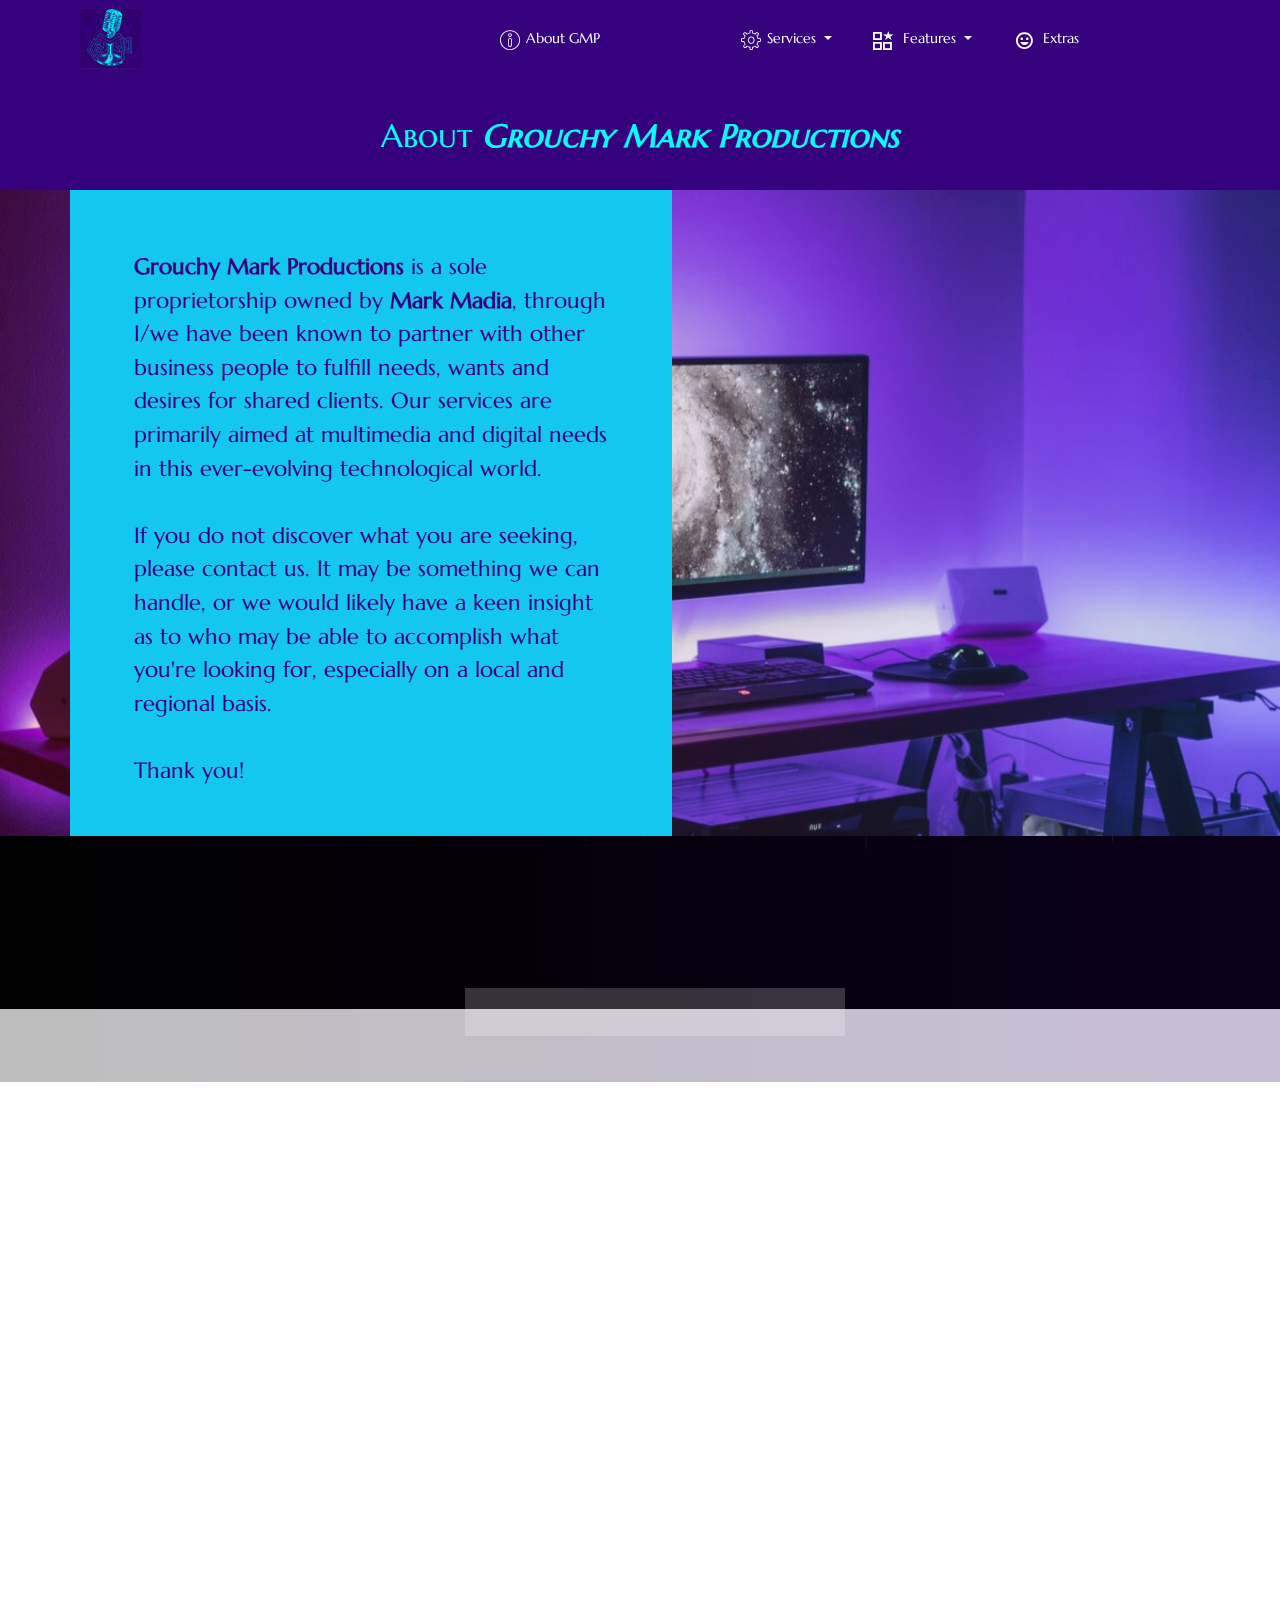
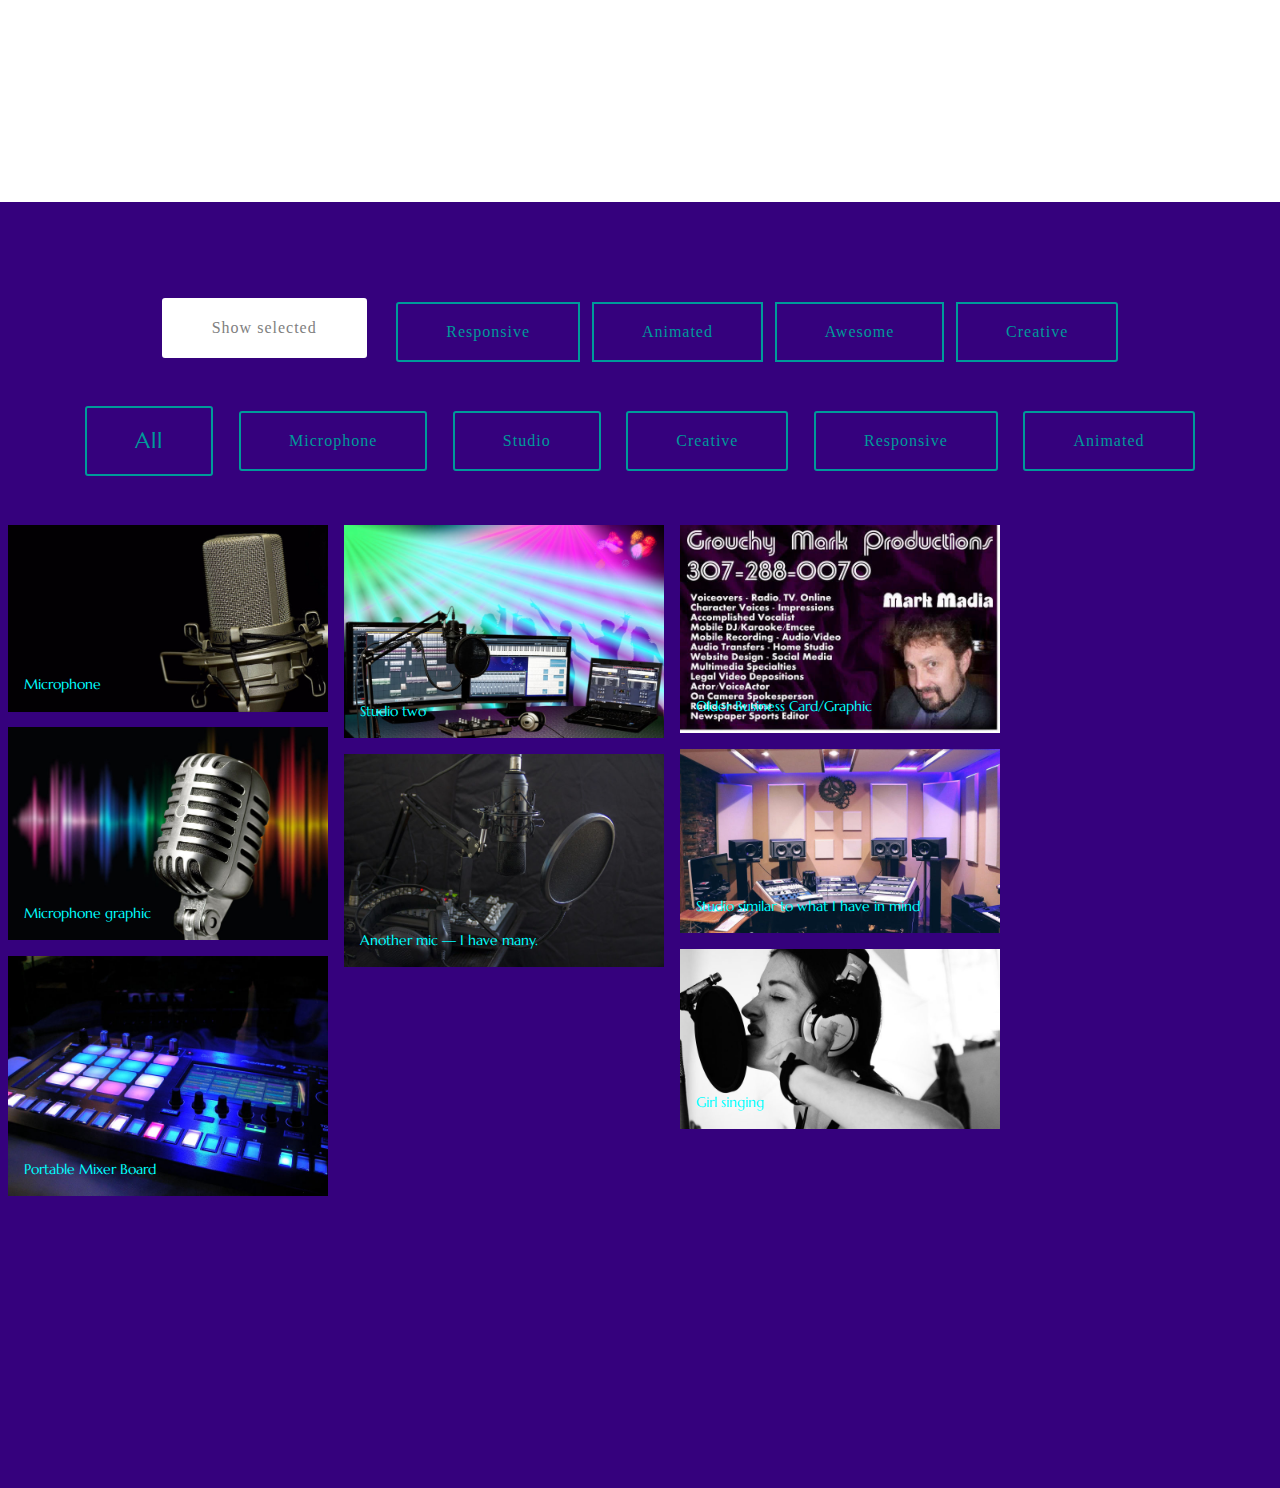
==== aboutgmp.html @ ddb6fa98 "create github pages" ====
<!DOCTYPE html>
<html>
<head>
  
  <meta charset="UTF-8">
  <meta http-equiv="X-UA-Compatible" content="IE=edge">
  
  <meta name="viewport" content="width=device-width, initial-scale=1, minimum-scale=1">
  <link rel="shortcut icon" href="assets/images/00cfe-logo-on-dark-purple-530-x-530-122x122.jpg" type="image/x-icon">
  <meta name="description" content="A descriptive page outline what Grouchy Mark Productions and proprietor Mark Madia are all about.">
  
  <title>About GMP</title>
  <link rel="stylesheet" href="assets/font-awesome/css/font-awesome.css">
  <link rel="stylesheet" href="assets/bootstrap-material-design-font/css/material.css">
  <link rel="stylesheet" href="assets/web/assets/mobirise-icons/mobirise-icons.css">
  <link rel="stylesheet" href="assets/web/assets/mobirise-icons2/mobirise2.css">
  <link rel="stylesheet" href="assets/tether/tether.min.css">
  <link rel="stylesheet" href="assets/bootstrap/css/bootstrap.min.css">
  <link rel="stylesheet" href="assets/bootstrap/css/bootstrap-reboot.min.css">
  <link rel="stylesheet" href="assets/bootstrap/css/bootstrap-grid.min.css">
  <link rel="stylesheet" href="assets/animatecss/animate.min.css">
  <link rel="stylesheet" href="assets/socicon/css/styles.css">
  <link rel="stylesheet" href="assets/dropdown/css/style.css">
  <link rel="stylesheet" href="assets/theme/css/style.css">
  <link rel="stylesheet" href="assets/gallery/style.css">
  <link rel="stylesheet" href="assets/formoid-css/recaptcha.css">
  <link rel="preload" as="style" href="assets/mobirise/css/mbr-additional.css"><link rel="stylesheet" href="assets/mobirise/css/mbr-additional.css" type="text/css">
  
  
  

</head>
<body>

<!-- Google Analytics -->
<!-- Google Tag Manager -->
<script>(function(w,d,s,l,i){w[l]=w[l]||[];w[l].push({'gtm.start':
new Date().getTime(),event:'gtm.js'});var f=d.getElementsByTagName(s)[0],
j=d.createElement(s),dl=l!='dataLayer'?'&l='+l:'';j.async=true;j.src=
'https://www.googletagmanager.com/gtm.js?id='+i+dl;f.parentNode.insertBefore(j,f);
})(window,document,'script','dataLayer','GTM-WQC5MT');</script>
<!-- End Google Tag Manager -->
<!-- /Google Analytics -->


  <section class="menu cid-rEmqvtYDo8" once="menu" id="menu1-1s">

    

    <nav class="navbar navbar-dropdown beta-menu align-items-center navbar-fixed-top navbar-toggleable-sm bg-color transparent">
        
        <div class="menu-bottom order-0 order-lg-1">

            <div class="menu-logo">
                <div class="navbar-brand">
                <span class="navbar-logo">
                    <a href="index.html#header4-2">
                        <img src="assets/images/00cfe-logo-on-dark-purple-530-x-530-122x122.jpg" alt="Grouchy Mark Productions logo" title="Grouchy Mark Productions logo" style="height: 3.8rem;">
                    </a>
                </span>
                
                </div>
                <button class="navbar-toggler" type="button" data-toggle="collapse" data-target="#navbarSupportedContent, #topLine" aria-controls="navbarSupportedContent" aria-expanded="false" aria-label="Toggle navigation">
                    <div class="hamburger">
                        <span></span>
                        <span></span>
                        <span></span>
                        <span></span>
                    </div>
                </button>
            </div>
            <div class="collapse navbar-collapse" id="navbarSupportedContent">
                <ul class="navbar-nav nav-dropdown js-float-line nav-right" data-app-modern-menu="true"><li class="nav-item">
                        <a class="nav-link link mbr-white display-4" href="aboutgmp.html#content1-1t">
                           <span class="mbri-info mbr-iconfont mbr-iconfont-btn"></span>
                            About GMP &nbsp; &nbsp; &nbsp; &nbsp; &nbsp; &nbsp; &nbsp; &nbsp; &nbsp; &nbsp; &nbsp; &nbsp;&nbsp;</a>
                    </li><li class="nav-item dropdown open">
                        <a class="nav-link link mbr-white dropdown-toggle display-4" href="#top" aria-expanded="true" data-toggle="dropdown-submenu">
                           <span class="mbri-setting3 mbr-iconfont mbr-iconfont-btn"></span>
                            Services
                        </a><div class="dropdown-menu"></div><div class="dropdown-menu"></div><div class="dropdown-menu"><a class="mbr-white dropdown-item display-4" href="index.html#header2-j">Voiceover</a><a class="mbr-white dropdown-item display-4" href="index.html#header2-h">MultiMedia Specialties</a><a class="mbr-white dropdown-item display-4" href="index.html#features10-k">Mobile DJ-Emcee</a><a class="mbr-white dropdown-item display-4" href="index.html#features10-k">Responsive Websites</a><a class="mbr-white dropdown-item display-4" href="index.html#features10-k">Legal Video Depositions</a><a class="mbr-white dropdown-item display-4" href="index.html#features10-n">Social Media Offerings</a><a class="mbr-white dropdown-item display-4" href="index.html#features10-n">Photography</a></div>
                    </li><li class="nav-item dropdown"><a class="nav-link link mbr-white dropdown-toggle display-4" href="#top" aria-expanded="false" data-toggle="dropdown-submenu"><span class="mobi-mbri mobi-mbri-features mbr-iconfont mbr-iconfont-btn"></span>
                           &nbsp;Features
                        </a><div class="dropdown-menu"><a class="mbr-white dropdown-item display-4" href="#top" aria-expanded="false">New Item</a></div><div class="dropdown-menu"><a class="mbr-white dropdown-item display-4" href="index.html#header3-d">Welcome</a><a class="mbr-white dropdown-item display-4" href="index.html#social-buttons1-5">Follow GMP</a><a class="mbr-white dropdown-item display-4" href="index.html#feed-8">Social Share</a><a class="mbr-white dropdown-item display-4" href="index.html#form3-9">Contact GMP</a><a class="mbr-white dropdown-item display-4" href="videos.html#header3-2b">Videos</a><a class="mbr-white dropdown-item display-4" href="on-camera.html">On-Camera&nbsp;</a><a class="mbr-white dropdown-item display-4" href="animations.html#content1-42">Animations</a></div></li><li class="nav-item"><a class="nav-link link mbr-white display-4" href="#top" aria-expanded="false"><span class="mdi-social-mood mbr-iconfont mbr-iconfont-btn"></span>
                           &nbsp;Extras &nbsp; &nbsp; &nbsp; &nbsp; &nbsp; &nbsp; &nbsp; &nbsp; &nbsp; &nbsp; &nbsp; &nbsp;&nbsp;</a></li></ul>
                
            </div>
        </div>
    </nav>
</section>

<section class="mbr-section article content1 cid-rEmAqJZ9A9" id="content1-1t">

     

    <div class="container">
        <div class="media-container-row">
            <div class="mbr-text col-12 col-md-12">
                <h2 class="mbr-fonts-style block-title align-center display-5">About <strong><em>Grouchy Mark Productions</em></strong></h2>
            </div>
        </div>
    </div>
</section>

<section class="features11 cid-rEmB9VpWkW mbr-parallax-background" id="features11-1u">

    

    <div class="mbr-overlay" style="opacity: 0.2;">
    </div>

    <div class="container">
        <div class="text-content">
            <div class="media-container-row ">
                <div class="col-md-12 mb-4">
                    
                    
                    <p class="mb-4 mbr-fonts-style display-7"><strong>Grouchy Mark Productions </strong>is a sole proprietorship owned by <strong>Mark Madia</strong>, through I/we have been known to partner with other business people to fulfill needs, wants and desires for shared clients. Our services are primarily aimed at multimedia and digital needs in this ever-evolving technological world.<br><br>If you do not discover what you are seeking, please contact us. It may be something we can handle, or we would likely have a keen insight as to who may be able to accomplish what you're looking for, especially on a local and regional basis.<br><br>Thank you!</p>
                    
                </div>
            </div>
        </div>
    </div>
</section>

<section class="features10 cid-rEuXnLeKhj mbr-parallax-background" id="features10-3x">
    
    

    <div class="mbr-overlay" style="opacity: 0.2; background-color: rgb(0, 0, 0);">
    </div>
    <div class="container">
        <div class="container align-center">
            
            <h3 class="mbr-section-subtitle mbr-fonts-style mb-5 mbr-light mbr-white display-7">
                A more detailed "About GMP" section is forthcoming, with related experience, skills, insight, philosophy, aspirations and accomplishments. Please see video below. Thanks for checking!</h3>
            <div class="media-container-row">
                <div class="card p-3 col-12 col-md-4">
                    <div class="card-box">
                        
                        
                        
                    </div>
                </div>
                
                
            </div>
        </div>
    </div>
</section>

<section class="cid-rEQXoSIGpf" id="video1-4c">

    
    
    <figure class="mbr-figure align-center">
        <div class="video-block" style="width: 100%;">
            <div><iframe class="mbr-embedded-video" src="https://www.youtube.com/embed/XWDFDKHuR7U?rel=0&amp;amp;showinfo=0&amp;autoplay=1&amp;loop=0" width="1280" height="720" frameborder="0" allowfullscreen=""></iframe></div>
        </div>
    </figure>
</section>

<section class="mbr-gallery mbr-slider-carousel cid-Svi8EaIYtW" id="design-block-Svi8EaIYtW">

    
            <!-- Filter -->
        <div style="text-align: center;">
	<label class="btn btn-secondary" onclick="change()">Show selected</label>
	<div class="btn-group btn-group-toggle" data-toggle="buttons"> 
	<label class="btn btn-primary-outline"><input type="checkbox" name="options" id="Responsive">Responsive</label>
	<label class="btn btn-primary-outline"><input type="checkbox" name="options" id="Animated">Animated</label>
	<label class="btn btn-primary-outline"><input type="checkbox" name="options" id="Awesome">Awesome</label>
	<label class="btn btn-primary-outline"><input type="checkbox" name="options" id="Creative">Creative</label>		  
	</div>
        </div>
            <!-- Gallery -->
    <div>
        <div><!-- Filter --><div class="mbr-gallery-filter container gallery-filter-active"><ul buttons="0"><li class="mbr-gallery-filter-all"><a class="btn btn-md btn-primary-outline active display-7" href="">All</a></li></ul></div><!-- Gallery --><div class="mbr-gallery-row"><div class="mbr-gallery-layout-default"><div><div><div class="mbr-gallery-item mbr-gallery-item--p1" data-video-url="false" data-tags="Microphone"><div href="#lb-design-block-Svi8EaIYtW" data-slide-to="0" data-toggle="modal"><img src="assets/images/mic-w-black-bk-800x467-800x467.jpeg" alt="" title=""><span class="icon-focus"></span><span class="mbr-gallery-title mbr-fonts-style display-7">Microphone</span></div></div><div class="mbr-gallery-item mbr-gallery-item--p1" data-video-url="false" data-tags="Studio"><div href="#lb-design-block-Svi8EaIYtW" data-slide-to="1" data-toggle="modal"><img src="assets/images/studio-w-screens-800x533-800x533.jpg" alt="" title=""><span class="icon-focus"></span><span class="mbr-gallery-title mbr-fonts-style display-7">Studio two</span></div></div><div class="mbr-gallery-item mbr-gallery-item--p1" data-video-url="false" data-tags="Creative"><div href="#lb-design-block-Svi8EaIYtW" data-slide-to="2" data-toggle="modal"><img src="assets/images/55-720x468.jpg" alt="Old throw-together business card/graphic" title="Old throw-together business card/graphic"><span class="icon-focus"></span><span class="mbr-gallery-title mbr-fonts-style display-7">Older Business Card/Graphic</span></div></div><div class="mbr-gallery-item mbr-gallery-item--p1" data-video-url="false" data-tags="Microphone"><div href="#lb-design-block-Svi8EaIYtW" data-slide-to="3" data-toggle="modal"><img src="assets/images/mic-w-color-bk-800x533-800x533.jpg" alt="" title=""><span class="icon-focus"></span><span class="mbr-gallery-title mbr-fonts-style display-7">Microphone graphic</span></div></div><div class="mbr-gallery-item mbr-gallery-item--p1" data-video-url="false" data-tags="Studio"><div href="#lb-design-block-Svi8EaIYtW" data-slide-to="4" data-toggle="modal"><img src="assets/images/main-studio-800x460-800x460.jpeg" alt="" title=""><span class="icon-focus"></span><span class="mbr-gallery-title mbr-fonts-style display-7">Studio similar to what I have in mind</span></div></div><div class="mbr-gallery-item mbr-gallery-item--p1" data-video-url="false" data-tags="Microphone"><div href="#lb-design-block-Svi8EaIYtW" data-slide-to="5" data-toggle="modal"><img src="assets/images/mic-screen-mixer-on-black-1920x1280-182kb-800x533.jpg" alt="" title=""><span class="icon-focus"></span><span class="mbr-gallery-title mbr-fonts-style display-7">Another mic — I have many.</span></div></div><div class="mbr-gallery-item mbr-gallery-item--p1" data-video-url="false" data-tags="Responsive"><div href="#lb-design-block-Svi8EaIYtW" data-slide-to="6" data-toggle="modal"><img src="assets/images/girl-on-mic-800x450-38kb-800x450.jpg" alt="" title=""><span class="icon-focus"></span><span class="mbr-gallery-title mbr-fonts-style display-7">Girl singing</span></div></div><div class="mbr-gallery-item mbr-gallery-item--p1" data-video-url="false" data-tags="Animated"><div href="#lb-design-block-Svi8EaIYtW" data-slide-to="7" data-toggle="modal"><img src="assets/images/lighted-board-1920x1440-196kb-800x600.jpg" alt="" title=""><span class="icon-focus"></span><span class="mbr-gallery-title mbr-fonts-style display-7">Portable Mixer Board</span></div></div></div></div><div class="clearfix"></div></div></div><!-- Lightbox --><div data-app-prevent-settings="" class="mbr-slider modal fade carousel slide" tabindex="-1" data-keyboard="true" data-interval="false" id="lb-design-block-Svi8EaIYtW"><div class="modal-dialog"><div class="modal-content"><div class="modal-body"><ol class="carousel-indicators"><li data-app-prevent-settings="" data-target="#lb-design-block-Svi8EaIYtW" data-slide-to="0"></li><li data-app-prevent-settings="" data-target="#lb-design-block-Svi8EaIYtW" data-slide-to="1"></li><li data-app-prevent-settings="" data-target="#lb-design-block-Svi8EaIYtW" data-slide-to="2"></li><li data-app-prevent-settings="" data-target="#lb-design-block-Svi8EaIYtW" data-slide-to="3"></li><li data-app-prevent-settings="" data-target="#lb-design-block-Svi8EaIYtW" data-slide-to="4"></li><li data-app-prevent-settings="" data-target="#lb-design-block-Svi8EaIYtW" data-slide-to="5"></li><li data-app-prevent-settings="" data-target="#lb-design-block-Svi8EaIYtW" data-slide-to="6"></li><li data-app-prevent-settings="" data-target="#lb-design-block-Svi8EaIYtW" class=" active" data-slide-to="7"></li></ol><div class="carousel-inner"><div class="carousel-item"><img src="assets/images/mic-w-black-bk-800x467.jpeg" alt="" title=""></div><div class="carousel-item"><img src="assets/images/studio-w-screens-800x533.jpg" alt="" title=""></div><div class="carousel-item"><img src="assets/images/55.jpg" alt="Old throw-together business card/graphic" title="Old throw-together business card/graphic"></div><div class="carousel-item"><img src="assets/images/mic-w-color-bk-800x533.jpg" alt="" title=""></div><div class="carousel-item"><img src="assets/images/main-studio-800x460.jpeg" alt="" title=""></div><div class="carousel-item"><img src="assets/images/mic-screen-mixer-on-black-1920x1280-182kb.jpg" alt="" title=""></div><div class="carousel-item"><img src="assets/images/girl-on-mic-800x450-38kb.jpg" alt="" title=""></div><div class="carousel-item active"><img src="assets/images/lighted-board-1920x1440-196kb.jpg" alt="" title=""></div></div><a class="carousel-control carousel-control-prev" role="button" data-slide="prev" href="#lb-design-block-Svi8EaIYtW"><span class="mbri-left mbr-iconfont" aria-hidden="true"></span><span class="sr-only">Previous</span></a><a class="carousel-control carousel-control-next" role="button" data-slide="next" href="#lb-design-block-Svi8EaIYtW"><span class="mbri-right mbr-iconfont" aria-hidden="true"></span><span class="sr-only">Next</span></a><a class="close" href="#" role="button" data-dismiss="modal"><span class="sr-only">Close</span></a></div></div></div></div></div>
    </div>
<script>
	function change(){
		$(".mbr-gallery-item").hide();
		$(":checked").each(function(){
			selector = ".mbr-gallery-item[data-tags*='"+$(this).attr("id")+"']";
			$(selector).show();
    	});
		}
</script>
</section>

<section class="cid-rEv6LvZPaq" id="footer1-3y">

    

    

    <div class="container">
        <div class="media-container-row">
            <div class="col-md-4 col-lg-4 logo-footer mb-3 mt-3 align-center">
                <a href="#top"><img class="img-logo-footer" src="assets/images/logo-on-dark-purple-530-x-530-120-kb.jpg" alt="Grouchy Mark Productions logo" title="Grouchy Mark Productions "></a>
                <p class="text-logo-footer mbr-fonts-style mb-0 display-7"><a href="#top"></a><a href="sms:(307) 288-0070"><strong>Call/Text: (307) 288-0070</strong></a><br></p>
            </div>
            <div class="col-md-4 col-lg-5 copyright mb-3 mt-3">
                <p class="mb-0 text-copyright mbr-fonts-style display-7"><strong>
                    © Copyright 2019 <br>Grouchy Mark Productions - All Rights Reserved
                </strong></p>
            </div>
            <div class="social-list pl-0 mb-0 col-md-4 col-lg-3 align-center social-btns mb-3 mt-3">
                <a href="https://twitter.com/grouchymark" target="_blank">
                    <span class="px-2 mbr-iconfont mbr-iconfont-social socicon-twitter socicon"></span>
                </a>
                <a href="https://www.facebook.com/pages/GrouchyMarkProductions/113720105333724" target="_blank">
                    <span class="px-2 mbr-iconfont mbr-iconfont-social socicon-facebook socicon"></span>
                </a>
                <a href="https://www.linkedin.com/in/markmadia/" target="_blank">
                    <span class="px-2 mbr-iconfont mbr-iconfont-social fa-linkedin-square fa"></span>
                </a>
                <a href="https://www.youtube.com/channel/UCCMcR0Ge0rT6RSzp0bk4ROg" target="_blank">
                    <span class="px-2 mbr-iconfont mbr-iconfont-social fa-youtube fa"></span>
                </a>
                <a href="https://www.pinterest.com/markmadia/" target="_blank">
                    <span class="px-2 mbr-iconfont mbr-iconfont-social socicon-pinterest socicon"></span>
                </a>
                <a href="https://www.facebook.com/mark.madia" target="_blank">
                    <span class="px-2 mbr-iconfont mbr-iconfont-social fa-facebook-square fa"></span>
                </a>
            </div>
        </div>
    </div>
</section>


  <script src="assets/web/assets/jquery/jquery.min.js"></script>
  <script src="assets/popper/popper.min.js"></script>
  <script src="assets/tether/tether.min.js"></script>
  <script src="assets/bootstrap/js/bootstrap.min.js"></script>
  <script src="assets/viewportchecker/jquery.viewportchecker.js"></script>
  <script src="assets/parallax/jarallax.min.js"></script>
  <script src="assets/masonry/masonry.pkgd.min.js"></script>
  <script src="assets/imagesloaded/imagesloaded.pkgd.min.js"></script>
  <script src="assets/bootstrapcarouselswipe/bootstrap-carousel-swipe.js"></script>
  <script src="assets/vimeoplayer/jquery.mb.vimeo_player.js"></script>
  <script src="assets/smoothscroll/smooth-scroll.js"></script>
  <script src="assets/dropdown/js/nav-dropdown.js"></script>
  <script src="assets/dropdown/js/navbar-dropdown.js"></script>
  <script src="assets/touchswipe/jquery.touch-swipe.min.js"></script>
  <script src="assets/theme/js/script.js"></script>
  <script src="assets/mobiriseslidervideo/script.js"></script>
  <script src="assets/gallery/player.min.js"></script>
  <script src="assets/gallery/script.js"></script>
  <script src="assets/formoid/formoid.min.js"></script>
  
  
 <div id="scrollToTop" class="scrollToTop mbr-arrow-up"><a style="text-align: center;"><i class="mbr-arrow-up-icon mbr-arrow-up-icon-cm cm-icon cm-icon-smallarrow-up"></i></a></div>
    <input name="animation" type="hidden">
  
</body>
</html>
---- assets/bootstrap-material-design-font/css/material.css ----
@font-face{font-family: 'Material-Design-Icons';
  src: url('../fonts/Material-Design-Icons.eot?3ocs8m');
  src: url('../fonts/Material-Design-Icons.eot?#iefix3ocs8m') format('embedded-opentype'), url('../fonts/Material-Design-Icons.woff?3ocs8m') format('woff'), url('../fonts/Material-Design-Icons.ttf?3ocs8m') format('truetype'), url('../fonts/Material-Design-Icons.svg?3ocs8m#Material-Design-Icons') format('svg');
  font-weight: normal;
  font-style: normal;
}[class^="mdi-"],[class*="mdi-"]{speak: none;
  display: inline-block;
  font-style: normal;
  font-variant:normal;
  font-weight:normal;line-height:1;
  font-family:'Material-Design-Icons' !important;
  text-rendering: auto;
  
  -webkit-font-smoothing: antialiased;
  -moz-osx-font-smoothing: grayscale;
  -webkit-transform: translate(0, 0);
      -ms-transform: translate(0, 0);
          transform: translate(0, 0);}[class^="mdi-"]:before,[class*="mdi-"]:before{display: inline-block;
  speak: none;
  text-decoration: inherit;}.mdi-action-open-in-browser:before{content: "\e648";}.mdi-action-settings-display:before{content: "\e666";}.mdi-action-view-carousel:before{content: "\e694";}.mdi-av-play-arrow:before{content: "\e6bb";}.mdi-communication-textsms:before{content: "\e6fb";}.mdi-content-text-format:before{content: "\e71e";}.mdi-editor-format-align-center:before{content: "\e784";}.mdi-editor-format-align-justify:before{content: "\e785";}.mdi-editor-format-align-left:before{content: "\e786";}.mdi-editor-format-align-right:before{content: "\e787";}.mdi-editor-format-bold:before{content: "\e788";}.mdi-editor-format-clear:before{content: "\e789";}.mdi-editor-format-color-fill:before{content: "\e78a";}.mdi-editor-format-color-reset:before{content: "\e78b";}.mdi-editor-format-color-text:before{content: "\e78c";}.mdi-editor-format-indent-decrease:before{content: "\e78d";}.mdi-editor-format-indent-increase:before{content: "\e78e";}.mdi-editor-format-italic:before{content: "\e78f";}.mdi-editor-format-line-spacing:before{content: "\e790";}.mdi-editor-format-list-bulleted:before{content: "\e791";}.mdi-editor-format-list-numbered:before{content: "\e792";}.mdi-editor-format-paint:before{content: "\e793";}.mdi-editor-format-quote:before{content: "\e794";}.mdi-editor-format-size:before{content: "\e795";}.mdi-editor-format-strikethrough:before{content: "\e796";}.mdi-editor-format-textdirection-l-to-r:before{content: "\e797";}.mdi-editor-format-textdirection-r-to-l:before{content: "\e798";}.mdi-editor-format-underline:before{content: "\e799";}.mdi-editor-vertical-align-bottom:before{content: "\e7a6";}.mdi-editor-vertical-align-center:before{content: "\e7a7";}.mdi-editor-vertical-align-top:before{content: "\e7a8";}.mdi-editor-wrap-text:before{content: "\e7a9";}.mdi-hardware-keyboard-arrow-down:before{content: "\e7c1";}.mdi-hardware-keyboard-arrow-left:before{content: "\e7c2";}.mdi-hardware-keyboard-arrow-right:before{content: "\e7c3";}.mdi-hardware-keyboard-arrow-up:before{content: "\e7c4";}.mdi-image-navigate-before:before{content: "\e844";}.mdi-image-navigate-next:before{content: "\e845";}.mdi-image-texture:before{content: "\e85a";}.mdi-image-transform:before{content: "\e862";}.mdi-maps-navigation:before{content: "\e897";}.mdi-maps-restaurant-menu:before{content: "\e89b";}.mdi-navigation-apps:before{content: "\e8a0";}.mdi-navigation-arrow-back:before{content: "\e8a1";}.mdi-navigation-arrow-drop-down-circle:before{content: "\e8a2";}.mdi-navigation-arrow-drop-down:before{content: "\e8a3";}.mdi-navigation-arrow-drop-up:before{content: "\e8a4";}.mdi-navigation-arrow-forward:before{content: "\e8a5";}.mdi-navigation-cancel:before{content: "\e8a6";}.mdi-navigation-check:before{content: "\e8a7";}.mdi-navigation-chevron-left:before{content: "\e8a8";}.mdi-navigation-chevron-right:before{content: "\e8a9";}.mdi-navigation-close:before{content: "\e8aa";}.mdi-navigation-expand-less:before{content: "\e8ab";}.mdi-navigation-expand-more:before{content: "\e8ac";}.mdi-navigation-fullscreen-exit:before{content: "\e8ad";}.mdi-navigation-fullscreen:before{content: "\e8ae";}.mdi-navigation-menu:before{content: "\e8af";}.mdi-navigation-more-horiz:before{content: "\e8b0";}.mdi-navigation-more-vert:before{content: "\e8b1";}.mdi-navigation-refresh:before{content: "\e8b2";}.mdi-navigation-unfold-less:before{content: "\e8b3";}.mdi-navigation-unfold-more:before{content: "\e8b4";}.mdi-social-group-add:before{content: "\e8d9";}.mdi-social-mood:before{content: "\e8dc";}
---- assets/web/assets/mobirise-icons/mobirise-icons.css ----
@font-face {
  font-family: 'MobiriseIcons';
  src:  url('mobirise-icons.eot?spat4u');
  src:  url('mobirise-icons.eot?spat4u#iefix') format('embedded-opentype'),
    url('mobirise-icons.ttf?spat4u') format('truetype'),
    url('mobirise-icons.woff?spat4u') format('woff'),
    url('mobirise-icons.svg?spat4u#MobiriseIcons') format('svg');
  font-weight: normal;
  font-style: normal;
  font-display: swap;
}

[class^="mbri-"], [class*=" mbri-"] {
  /* use !important to prevent issues with browser extensions that change fonts */
  font-family: MobiriseIcons !important;
  speak: none;
  font-style: normal;
  font-weight: normal;
  font-variant: normal;
  text-transform: none;
  line-height: 1;

  /* Better Font Rendering =========== */
  -webkit-font-smoothing: antialiased;
  -moz-osx-font-smoothing: grayscale;
}

.mbri-add-submenu:before {
  content: "\e900";
}
.mbri-alert:before {
  content: "\e901";
}
.mbri-align-center:before {
  content: "\e902";
}
.mbri-align-justify:before {
  content: "\e903";
}
.mbri-align-left:before {
  content: "\e904";
}
.mbri-align-right:before {
  content: "\e905";
}
.mbri-android:before {
  content: "\e906";
}
.mbri-apple:before {
  content: "\e907";
}
.mbri-arrow-down:before {
  content: "\e908";
}
.mbri-arrow-next:before {
  content: "\e909";
}
.mbri-arrow-prev:before {
  content: "\e90a";
}
.mbri-arrow-up:before {
  content: "\e90b";
}
.mbri-bold:before {
  content: "\e90c";
}
.mbri-bookmark:before {
  content: "\e90d";
}
.mbri-bootstrap:before {
  content: "\e90e";
}
.mbri-briefcase:before {
  content: "\e90f";
}
.mbri-browse:before {
  content: "\e910";
}
.mbri-bulleted-list:before {
  content: "\e911";
}
.mbri-calendar:before {
  content: "\e912";
}
.mbri-camera:before {
  content: "\e913";
}
.mbri-cart-add:before {
  content: "\e914";
}
.mbri-cart-full:before {
  content: "\e915";
}
.mbri-cash:before {
  content: "\e916";
}
.mbri-change-style:before {
  content: "\e917";
}
.mbri-chat:before {
  content: "\e918";
}
.mbri-clock:before {
  content: "\e919";
}
.mbri-close:before {
  content: "\e91a";
}
.mbri-cloud:before {
  content: "\e91b";
}
.mbri-code:before {
  content: "\e91c";
}
.mbri-contact-form:before {
  content: "\e91d";
}
.mbri-credit-card:before {
  content: "\e91e";
}
.mbri-cursor-click:before {
  content: "\e91f";
}
.mbri-cust-feedback:before {
  content: "\e920";
}
.mbri-database:before {
  content: "\e921";
}
.mbri-delivery:before {
  content: "\e922";
}
.mbri-desktop:before {
  content: "\e923";
}
.mbri-devices:before {
  content: "\e924";
}
.mbri-down:before {
  content: "\e925";
}
.mbri-download:before {
  content: "\e989";
}
.mbri-drag-n-drop:before {
  content: "\e927";
}
.mbri-drag-n-drop2:before {
  content: "\e928";
}
.mbri-edit:before {
  content: "\e929";
}
.mbri-edit2:before {
  content: "\e92a";
}
.mbri-error:before {
  content: "\e92b";
}
.mbri-extension:before {
  content: "\e92c";
}
.mbri-features:before {
  content: "\e92d";
}
.mbri-file:before {
  content: "\e92e";
}
.mbri-flag:before {
  content: "\e92f";
}
.mbri-folder:before {
  content: "\e930";
}
.mbri-gift:before {
  content: "\e931";
}
.mbri-github:before {
  content: "\e932";
}
.mbri-globe:before {
  content: "\e933";
}
.mbri-globe-2:before {
  content: "\e934";
}
.mbri-growing-chart:before {
  content: "\e935";
}
.mbri-hearth:before {
  content: "\e936";
}
.mbri-help:before {
  content: "\e937";
}
.mbri-home:before {
  content: "\e938";
}
.mbri-hot-cup:before {
  content: "\e939";
}
.mbri-idea:before {
  content: "\e93a";
}
.mbri-image-gallery:before {
  content: "\e93b";
}
.mbri-image-slider:before {
  content: "\e93c";
}
.mbri-info:before {
  content: "\e93d";
}
.mbri-italic:before {
  content: "\e93e";
}
.mbri-key:before {
  content: "\e93f";
}
.mbri-laptop:before {
  content: "\e940";
}
.mbri-layers:before {
  content: "\e941";
}
.mbri-left-right:before {
  content: "\e942";
}
.mbri-left:before {
  content: "\e943";
}
.mbri-letter:before {
  content: "\e944";
}
.mbri-like:before {
  content: "\e945";
}
.mbri-link:before {
  content: "\e946";
}
.mbri-lock:before {
  content: "\e947";
}
.mbri-login:before {
  content: "\e948";
}
.mbri-logout:before {
  content: "\e949";
}
.mbri-magic-stick:before {
  content: "\e94a";
}
.mbri-map-pin:before {
  content: "\e94b";
}
.mbri-menu:before {
  content: "\e94c";
}
.mbri-mobile:before {
  content: "\e94d";
}
.mbri-mobile2:before {
  content: "\e94e";
}
.mbri-mobirise:before {
  content: "\e94f";
}
.mbri-more-horizontal:before {
  content: "\e950";
}
.mbri-more-vertical:before {
  content: "\e951";
}
.mbri-music:before {
  content: "\e952";
}
.mbri-new-file:before {
  content: "\e953";
}
.mbri-numbered-list:before {
  content: "\e954";
}
.mbri-opened-folder:before {
  content: "\e955";
}
.mbri-pages:before {
  content: "\e956";
}
.mbri-paper-plane:before {
  content: "\e957";
}
.mbri-paperclip:before {
  content: "\e958";
}
.mbri-photo:before {
  content: "\e959";
}
.mbri-photos:before {
  content: "\e95a";
}
.mbri-pin:before {
  content: "\e95b";
}
.mbri-play:before {
  content: "\e95c";
}
.mbri-plus:before {
  content: "\e95d";
}
.mbri-preview:before {
  content: "\e95e";
}
.mbri-print:before {
  content: "\e95f";
}
.mbri-protect:before {
  content: "\e960";
}
.mbri-question:before {
  content: "\e961";
}
.mbri-quote-left:before {
  content: "\e962";
}
.mbri-quote-right:before {
  content: "\e963";
}
.mbri-refresh:before {
  content: "\e964";
}
.mbri-responsive:before {
  content: "\e965";
}
.mbri-right:before {
  content: "\e966";
}
.mbri-rocket:before {
  content: "\e967";
}
.mbri-sad-face:before {
  content: "\e968";
}
.mbri-sale:before {
  content: "\e969";
}
.mbri-save:before {
  content: "\e96a";
}
.mbri-search:before {
  content: "\e96b";
}
.mbri-setting:before {
  content: "\e96c";
}
.mbri-setting2:before {
  content: "\e96d";
}
.mbri-setting3:before {
  content: "\e96e";
}
.mbri-share:before {
  content: "\e96f";
}
.mbri-shopping-bag:before {
  content: "\e970";
}
.mbri-shopping-basket:before {
  content: "\e971";
}
.mbri-shopping-cart:before {
  content: "\e972";
}
.mbri-sites:before {
  content: "\e973";
}
.mbri-smile-face:before {
  content: "\e974";
}
.mbri-speed:before {
  content: "\e975";
}
.mbri-star:before {
  content: "\e976";
}
.mbri-success:before {
  content: "\e977";
}
.mbri-sun:before {
  content: "\e978";
}
.mbri-sun2:before {
  content: "\e979";
}
.mbri-tablet:before {
  content: "\e97a";
}
.mbri-tablet-vertical:before {
  content: "\e97b";
}
.mbri-target:before {
  content: "\e97c";
}
.mbri-timer:before {
  content: "\e97d";
}
.mbri-to-ftp:before {
  content: "\e97e";
}
.mbri-to-local-drive:before {
  content: "\e97f";
}
.mbri-touch-swipe:before {
  content: "\e980";
}
.mbri-touch:before {
  content: "\e981";
}
.mbri-trash:before {
  content: "\e982";
}
.mbri-underline:before {
  content: "\e983";
}
.mbri-unlink:before {
  content: "\e984";
}
.mbri-unlock:before {
  content: "\e985";
}
.mbri-up-down:before {
  content: "\e986";
}
.mbri-up:before {
  content: "\e987";
}
.mbri-update:before {
  content: "\e988";
}
.mbri-upload:before {
 content: "\e926"; 
}
.mbri-user:before {
  content: "\e98a";
}
.mbri-user2:before {
  content: "\e98b";
}
.mbri-users:before {
  content: "\e98c";
}
.mbri-video:before {
  content: "\e98d";
}
.mbri-video-play:before {
  content: "\e98e";
}
.mbri-watch:before {
  content: "\e98f";
}
.mbri-website-theme:before {
  content: "\e990";
}
.mbri-wifi:before {
  content: "\e991";
}
.mbri-windows:before {
  content: "\e992";
}
.mbri-zoom-out:before {
  content: "\e993";
}
.mbri-redo:before {
  content: "\e994";
}
.mbri-undo:before {
  content: "\e995";
}
---- assets/web/assets/mobirise-icons2/mobirise2.css ----
@font-face {
  font-family: 'Moririse2';
  font-display: swap;
  src:  url('mobirise2.eot?f2bix4');
  src:  url('mobirise2.eot?f2bix4#iefix') format('embedded-opentype'),
    url('mobirise2.ttf?f2bix4') format('truetype'),
    url('mobirise2.woff?f2bix4') format('woff'),
    url('mobirise2.svg?f2bix4#mobirise2') format('svg');
  font-weight: normal;
  font-style: normal;
}

[class^="mobi-"], [class*=" mobi-"] {
  /* use !important to prevent issues with browser extensions that change fonts */
  font-family: 'Moririse2' !important;
  speak: none;
  font-style: normal;
  font-weight: normal;
  font-variant: normal;
  text-transform: none;
  line-height: 1;

  /* Better Font Rendering =========== */
  -webkit-font-smoothing: antialiased;
  -moz-osx-font-smoothing: grayscale;
}

.mobi-mbri-add-submenu:before {
  content: "\e900";
}
.mobi-mbri-alert:before {
  content: "\e901";
}
.mobi-mbri-align-center:before {
  content: "\e902";
}
.mobi-mbri-align-justify:before {
  content: "\e903";
}
.mobi-mbri-align-left:before {
  content: "\e904";
}
.mobi-mbri-align-right:before {
  content: "\e905";
}
.mobi-mbri-android:before {
  content: "\e906";
}
.mobi-mbri-apple:before {
  content: "\e907";
}
.mobi-mbri-arrow-down:before {
  content: "\e908";
}
.mobi-mbri-arrow-next:before {
  content: "\e909";
}
.mobi-mbri-arrow-prev:before {
  content: "\e90a";
}
.mobi-mbri-arrow-up:before {
  content: "\e90b";
}
.mobi-mbri-bold:before {
  content: "\e90c";
}
.mobi-mbri-bookmark:before {
  content: "\e90d";
}
.mobi-mbri-bootstrap:before {
  content: "\e90e";
}
.mobi-mbri-briefcase:before {
  content: "\e90f";
}
.mobi-mbri-browse:before {
  content: "\e910";
}
.mobi-mbri-bulleted-list:before {
  content: "\e911";
}
.mobi-mbri-calendar:before {
  content: "\e912";
}
.mobi-mbri-camera:before {
  content: "\e913";
}
.mobi-mbri-cart-add:before {
  content: "\e914";
}
.mobi-mbri-cart-full:before {
  content: "\e915";
}
.mobi-mbri-cash:before {
  content: "\e916";
}
.mobi-mbri-change-style:before {
  content: "\e917";
}
.mobi-mbri-chat:before {
  content: "\e918";
}
.mobi-mbri-clock:before {
  content: "\e919";
}
.mobi-mbri-close:before {
  content: "\e91a";
}
.mobi-mbri-cloud:before {
  content: "\e91b";
}
.mobi-mbri-code:before {
  content: "\e91c";
}
.mobi-mbri-contact-form:before {
  content: "\e91d";
}
.mobi-mbri-credit-card:before {
  content: "\e91e";
}
.mobi-mbri-cursor-click:before {
  content: "\e91f";
}
.mobi-mbri-cust-feedback:before {
  content: "\e920";
}
.mobi-mbri-database:before {
  content: "\e921";
}
.mobi-mbri-delivery:before {
  content: "\e922";
}
.mobi-mbri-desktop:before {
  content: "\e923";
}
.mobi-mbri-devices:before {
  content: "\e924";
}
.mobi-mbri-down:before {
  content: "\e925";
}
.mobi-mbri-download-2:before {
  content: "\e926";
}
.mobi-mbri-download:before {
  content: "\e927";
}
.mobi-mbri-drag-n-drop-2:before {
  content: "\e928";
}
.mobi-mbri-drag-n-drop:before {
  content: "\e929";
}
.mobi-mbri-edit-2:before {
  content: "\e92a";
}
.mobi-mbri-edit:before {
  content: "\e92b";
}
.mobi-mbri-error:before {
  content: "\e92c";
}
.mobi-mbri-extension:before {
  content: "\e92d";
}
.mobi-mbri-features:before {
  content: "\e92e";
}
.mobi-mbri-file:before {
  content: "\e92f";
}
.mobi-mbri-flag:before {
  content: "\e930";
}
.mobi-mbri-folder:before {
  content: "\e931";
}
.mobi-mbri-gift:before {
  content: "\e932";
}
.mobi-mbri-github:before {
  content: "\e933";
}
.mobi-mbri-globe-2:before {
  content: "\e934";
}
.mobi-mbri-globe:before {
  content: "\e935";
}
.mobi-mbri-growing-chart:before {
  content: "\e936";
}
.mobi-mbri-hearth:before {
  content: "\e937";
}
.mobi-mbri-help:before {
  content: "\e938";
}
.mobi-mbri-home:before {
  content: "\e939";
}
.mobi-mbri-hot-cup:before {
  content: "\e93a";
}
.mobi-mbri-idea:before {
  content: "\e93b";
}
.mobi-mbri-image-gallery:before {
  content: "\e93c";
}
.mobi-mbri-image-slider:before {
  content: "\e93d";
}
.mobi-mbri-info:before {
  content: "\e93e";
}
.mobi-mbri-italic:before {
  content: "\e93f";
}
.mobi-mbri-key:before {
  content: "\e940";
}
.mobi-mbri-laptop:before {
  content: "\e941";
}
.mobi-mbri-layers:before {
  content: "\e942";
}
.mobi-mbri-left-right:before {
  content: "\e943";
}
.mobi-mbri-left:before {
  content: "\e944";
}
.mobi-mbri-letter:before {
  content: "\e945";
}
.mobi-mbri-like:before {
  content: "\e946";
}
.mobi-mbri-link:before {
  content: "\e947";
}
.mobi-mbri-lock:before {
  content: "\e948";
}
.mobi-mbri-login:before {
  content: "\e949";
}
.mobi-mbri-logout:before {
  content: "\e94a";
}
.mobi-mbri-magic-stick:before {
  content: "\e94b";
}
.mobi-mbri-map-pin:before {
  content: "\e94c";
}
.mobi-mbri-menu:before {
  content: "\e94d";
}
.mobi-mbri-mobile-2:before {
  content: "\e94e";
}
.mobi-mbri-mobile-horizontal:before {
  content: "\e94f";
}
.mobi-mbri-mobile:before {
  content: "\e950";
}
.mobi-mbri-mobirise:before {
  content: "\e951";
}
.mobi-mbri-more-horizontal:before {
  content: "\e952";
}
.mobi-mbri-more-vertical:before {
  content: "\e953";
}
.mobi-mbri-music:before {
  content: "\e954";
}
.mobi-mbri-new-file:before {
  content: "\e955";
}
.mobi-mbri-numbered-list:before {
  content: "\e956";
}
.mobi-mbri-opened-folder:before {
  content: "\e957";
}
.mobi-mbri-pages:before {
  content: "\e958";
}
.mobi-mbri-paper-plane:before {
  content: "\e959";
}
.mobi-mbri-paperclip:before {
  content: "\e95a";
}
.mobi-mbri-phone:before {
  content: "\e95b";
}
.mobi-mbri-photo:before {
  content: "\e95c";
}
.mobi-mbri-photos:before {
  content: "\e95d";
}
.mobi-mbri-pin:before {
  content: "\e95e";
}
.mobi-mbri-play:before {
  content: "\e95f";
}
.mobi-mbri-plus:before {
  content: "\e960";
}
.mobi-mbri-preview:before {
  content: "\e961";
}
.mobi-mbri-print:before {
  content: "\e962";
}
.mobi-mbri-protect:before {
  content: "\e963";
}
.mobi-mbri-question:before {
  content: "\e964";
}
.mobi-mbri-quote-left:before {
  content: "\e965";
}
.mobi-mbri-quote-right:before {
  content: "\e966";
}
.mobi-mbri-redo:before {
  content: "\e967";
}
.mobi-mbri-refresh:before {
  content: "\e968";
}
.mobi-mbri-responsive-2:before {
  content: "\e969";
}
.mobi-mbri-responsive:before {
  content: "\e96a";
}
.mobi-mbri-right:before {
  content: "\e96b";
}
.mobi-mbri-rocket:before {
  content: "\e96c";
}
.mobi-mbri-sad-face:before {
  content: "\e96d";
}
.mobi-mbri-sale:before {
  content: "\e96e";
}
.mobi-mbri-save:before {
  content: "\e96f";
}
.mobi-mbri-search:before {
  content: "\e970";
}
.mobi-mbri-setting-2:before {
  content: "\e971";
}
.mobi-mbri-setting-3:before {
  content: "\e972";
}
.mobi-mbri-setting:before {
  content: "\e973";
}
.mobi-mbri-share:before {
  content: "\e974";
}
.mobi-mbri-shopping-bag:before {
  content: "\e975";
}
.mobi-mbri-shopping-basket:before {
  content: "\e976";
}
.mobi-mbri-shopping-cart:before {
  content: "\e977";
}
.mobi-mbri-sites:before {
  content: "\e978";
}
.mobi-mbri-smile-face:before {
  content: "\e979";
}
.mobi-mbri-speed:before {
  content: "\e97a";
}
.mobi-mbri-star:before {
  content: "\e97b";
}
.mobi-mbri-success:before {
  content: "\e97c";
}
.mobi-mbri-sun:before {
  content: "\e97d";
}
.mobi-mbri-sun2:before {
  content: "\e97e";
}
.mobi-mbri-tablet-vertical:before {
  content: "\e97f";
}
.mobi-mbri-tablet:before {
  content: "\e980";
}
.mobi-mbri-target:before {
  content: "\e981";
}
.mobi-mbri-timer:before {
  content: "\e982";
}
.mobi-mbri-to-ftp:before {
  content: "\e983";
}
.mobi-mbri-to-local-drive:before {
  content: "\e984";
}
.mobi-mbri-touch-swipe:before {
  content: "\e985";
}
.mobi-mbri-touch:before {
  content: "\e986";
}
.mobi-mbri-trash:before {
  content: "\e987";
}
.mobi-mbri-underline:before {
  content: "\e988";
}
.mobi-mbri-undo:before {
  content: "\e989";
}
.mobi-mbri-unlink:before {
  content: "\e98a";
}
.mobi-mbri-unlock:before {
  content: "\e98b";
}
.mobi-mbri-up-down:before {
  content: "\e98c";
}
.mobi-mbri-up:before {
  content: "\e98d";
}
.mobi-mbri-update:before {
  content: "\e98e";
}
.mobi-mbri-upload-2:before {
  content: "\e98f";
}
.mobi-mbri-upload:before {
  content: "\e990";
}
.mobi-mbri-user-2:before {
  content: "\e991";
}
.mobi-mbri-user:before {
  content: "\e992";
}
.mobi-mbri-users:before {
  content: "\e993";
}
.mobi-mbri-video-play:before {
  content: "\e994";
}
.mobi-mbri-video:before {
  content: "\e995";
}
.mobi-mbri-watch:before {
  content: "\e996";
}
.mobi-mbri-website-theme-2:before {
  content: "\e997";
}
.mobi-mbri-website-theme:before {
  content: "\e998";
}
.mobi-mbri-wifi:before {
  content: "\e999";
}
.mobi-mbri-windows:before {
  content: "\e99a";
}
.mobi-mbri-zoom-in:before {
  content: "\e99b";
}
.mobi-mbri-zoom-out:before {
  content: "\e99c";
}
---- assets/socicon/css/styles.css ----
@charset "UTF-8";

@font-face {
  font-family: "socicon";
  src:url("../fonts/socicon.eot");
  src:url("../fonts/socicon.eot?#iefix") format("embedded-opentype"),
    url("../fonts/socicon.woff") format("woff"),
    url("../fonts/socicon.ttf") format("truetype"),
    url("../fonts/socicon.svg#socicon") format("svg");
  font-weight: normal;
  font-style: normal;

}

[data-icon]:before {
  font-family: "socicon" !important;
  content: attr(data-icon);
  font-style: normal !important;
  font-weight: normal !important;
  font-variant: normal !important;
  text-transform: none !important;
  speak: none;
  line-height: 1;
  -webkit-font-smoothing: antialiased;
  -moz-osx-font-smoothing: grayscale;
}

[class^="socicon-"]:before,
[class*=" socicon-"]:before {
  font-family: "socicon" !important;
  font-style: normal !important;
  font-weight: normal !important;
  font-variant: normal !important;
  text-transform: none !important;
  speak: none;
  line-height: 1;
  -webkit-font-smoothing: antialiased;
  -moz-osx-font-smoothing: grayscale;
}

.socicon-modelmayhem:before {
  content: "\e000";
}
.socicon-mixcloud:before {
  content: "\e001";
}
.socicon-drupal:before {
  content: "\e002";
}
.socicon-swarm:before {
  content: "\e003";
}
.socicon-istock:before {
  content: "\e004";
}
.socicon-yammer:before {
  content: "\e005";
}
.socicon-ello:before {
  content: "\e006";
}
.socicon-stackoverflow:before {
  content: "\e007";
}
.socicon-persona:before {
  content: "\e008";
}
.socicon-triplej:before {
  content: "\e009";
}
.socicon-houzz:before {
  content: "\e00a";
}
.socicon-rss:before {
  content: "\e00b";
}
.socicon-paypal:before {
  content: "\e00c";
}
.socicon-odnoklassniki:before {
  content: "\e00d";
}
.socicon-airbnb:before {
  content: "\e00e";
}
.socicon-periscope:before {
  content: "\e00f";
}
.socicon-outlook:before {
  content: "\e010";
}
.socicon-coderwall:before {
  content: "\e011";
}
.socicon-tripadvisor:before {
  content: "\e012";
}
.socicon-appnet:before {
  content: "\e013";
}
.socicon-goodreads:before {
  content: "\e014";
}
.socicon-tripit:before {
  content: "\e015";
}
.socicon-lanyrd:before {
  content: "\e016";
}
.socicon-slideshare:before {
  content: "\e017";
}
.socicon-buffer:before {
  content: "\e018";
}
.socicon-disqus:before {
  content: "\e019";
}
.socicon-vkontakte:before {
  content: "\e01a";
}
.socicon-whatsapp:before {
  content: "\e01b";
}
.socicon-patreon:before {
  content: "\e01c";
}
.socicon-storehouse:before {
  content: "\e01d";
}
.socicon-pocket:before {
  content: "\e01e";
}
.socicon-mail:before {
  content: "\e01f";
}
.socicon-blogger:before {
  content: "\e020";
}
.socicon-technorati:before {
  content: "\e021";
}
.socicon-reddit:before {
  content: "\e022";
}
.socicon-dribbble:before {
  content: "\e023";
}
.socicon-stumbleupon:before {
  content: "\e024";
}
.socicon-digg:before {
  content: "\e025";
}
.socicon-envato:before {
  content: "\e026";
}
.socicon-behance:before {
  content: "\e027";
}
.socicon-delicious:before {
  content: "\e028";
}
.socicon-deviantart:before {
  content: "\e029";
}
.socicon-forrst:before {
  content: "\e02a";
}
.socicon-play:before {
  content: "\e02b";
}
.socicon-zerply:before {
  content: "\e02c";
}
.socicon-wikipedia:before {
  content: "\e02d";
}
.socicon-apple:before {
  content: "\e02e";
}
.socicon-flattr:before {
  content: "\e02f";
}
.socicon-github:before {
  content: "\e030";
}
.socicon-renren:before {
  content: "\e031";
}
.socicon-friendfeed:before {
  content: "\e032";
}
.socicon-newsvine:before {
  content: "\e033";
}
.socicon-identica:before {
  content: "\e034";
}
.socicon-bebo:before {
  content: "\e035";
}
.socicon-zynga:before {
  content: "\e036";
}
.socicon-steam:before {
  content: "\e037";
}
.socicon-xbox:before {
  content: "\e038";
}
.socicon-windows:before {
  content: "\e039";
}
.socicon-qq:before {
  content: "\e03a";
}
.socicon-douban:before {
  content: "\e03b";
}
.socicon-meetup:before {
  content: "\e03c";
}
.socicon-playstation:before {
  content: "\e03d";
}
.socicon-android:before {
  content: "\e03e";
}
.socicon-snapchat:before {
  content: "\e03f";
}
.socicon-twitter:before {
  content: "\e040";
}
.socicon-facebook:before {
  content: "\e041";
}
.socicon-googleplus:before {
  content: "\e042";
}
.socicon-pinterest:before {
  content: "\e043";
}
.socicon-foursquare:before {
  content: "\e044";
}
.socicon-yahoo:before {
  content: "\e045";
}
.socicon-skype:before {
  content: "\e046";
}
.socicon-yelp:before {
  content: "\e047";
}
.socicon-feedburner:before {
  content: "\e048";
}
.socicon-linkedin:before {
  content: "\e049";
}
.socicon-viadeo:before {
  content: "\e04a";
}
.socicon-xing:before {
  content: "\e04b";
}
.socicon-myspace:before {
  content: "\e04c";
}
.socicon-soundcloud:before {
  content: "\e04d";
}
.socicon-spotify:before {
  content: "\e04e";
}
.socicon-grooveshark:before {
  content: "\e04f";
}
.socicon-lastfm:before {
  content: "\e050";
}
.socicon-youtube:before {
  content: "\e051";
}
.socicon-vimeo:before {
  content: "\e052";
}
.socicon-dailymotion:before {
  content: "\e053";
}
.socicon-vine:before {
  content: "\e054";
}
.socicon-flickr:before {
  content: "\e055";
}
.socicon-500px:before {
  content: "\e056";
}
.socicon-wordpress:before {
  content: "\e058";
}
.socicon-tumblr:before {
  content: "\e059";
}
.socicon-twitch:before {
  content: "\e05a";
}
.socicon-8tracks:before {
  content: "\e05b";
}
.socicon-amazon:before {
  content: "\e05c";
}
.socicon-icq:before {
  content: "\e05d";
}
.socicon-smugmug:before {
  content: "\e05e";
}
.socicon-ravelry:before {
  content: "\e05f";
}
.socicon-weibo:before {
  content: "\e060";
}
.socicon-baidu:before {
  content: "\e061";
}
.socicon-angellist:before {
  content: "\e062";
}
.socicon-ebay:before {
  content: "\e063";
}
.socicon-imdb:before {
  content: "\e064";
}
.socicon-stayfriends:before {
  content: "\e065";
}
.socicon-residentadvisor:before {
  content: "\e066";
}
.socicon-google:before {
  content: "\e067";
}
.socicon-yandex:before {
  content: "\e068";
}
.socicon-sharethis:before {
  content: "\e069";
}
.socicon-bandcamp:before {
  content: "\e06a";
}
.socicon-itunes:before {
  content: "\e06b";
}
.socicon-deezer:before {
  content: "\e06c";
}
.socicon-telegram:before {
  content: "\e06e";
}
.socicon-openid:before {
  content: "\e06f";
}
.socicon-amplement:before {
  content: "\e070";
}
.socicon-viber:before {
  content: "\e071";
}
.socicon-zomato:before {
  content: "\e072";
}
.socicon-draugiem:before {
  content: "\e074";
}
.socicon-endomodo:before {
  content: "\e075";
}
.socicon-filmweb:before {
  content: "\e076";
}
.socicon-stackexchange:before {
  content: "\e077";
}
.socicon-wykop:before {
  content: "\e078";
}
.socicon-teamspeak:before {
  content: "\e079";
}
.socicon-teamviewer:before {
  content: "\e07a";
}
.socicon-ventrilo:before {
  content: "\e07b";
}
.socicon-younow:before {
  content: "\e07c";
}
.socicon-raidcall:before {
  content: "\e07d";
}
.socicon-mumble:before {
  content: "\e07e";
}
.socicon-medium:before {
  content: "\e06d";
}
.socicon-bebee:before {
  content: "\e07f";
}
.socicon-hitbox:before {
  content: "\e080";
}
.socicon-reverbnation:before {
  content: "\e081";
}
.socicon-formulr:before {
  content: "\e082";
}
.socicon-instagram:before {
  content: "\e057";
}
.socicon-battlenet:before {
  content: "\e083";
}
.socicon-chrome:before {
  content: "\e084";
}
.socicon-discord:before {
  content: "\e086";
}
.socicon-issuu:before {
  content: "\e087";
}
.socicon-macos:before {
  content: "\e088";
}
.socicon-firefox:before {
  content: "\e089";
}
.socicon-opera:before {
  content: "\e08d";
}
.socicon-keybase:before {
  content: "\e090";
}
.socicon-alliance:before {
  content: "\e091";
}
.socicon-livejournal:before {
  content: "\e092";
}
.socicon-googlephotos:before {
  content: "\e093";
}
.socicon-horde:before {
  content: "\e094";
}
.socicon-etsy:before {
  content: "\e095";
}
.socicon-zapier:before {
  content: "\e096";
}
.socicon-google-scholar:before {
  content: "\e097";
}
.socicon-researchgate:before {
  content: "\e098";
}
.socicon-wechat:before {
  content: "\e099";
}
.socicon-strava:before {
  content: "\e09a";
}
.socicon-line:before {
  content: "\e09b";
}
.socicon-lyft:before {
  content: "\e09c";
}
.socicon-uber:before {
  content: "\e09d";
}
.socicon-songkick:before {
  content: "\e09e";
}
.socicon-viewbug:before {
  content: "\e09f";
}
.socicon-googlegroups:before {
  content: "\e0a0";
}
.socicon-quora:before {
  content: "\e073";
}
.socicon-diablo:before {
  content: "\e085";
}
.socicon-blizzard:before {
  content: "\e0a1";
}
.socicon-hearthstone:before {
  content: "\e08b";
}
.socicon-heroes:before {
  content: "\e08a";
}
.socicon-overwatch:before {
  content: "\e08c";
}
.socicon-warcraft:before {
  content: "\e08e";
}
.socicon-starcraft:before {
  content: "\e08f";
}
.socicon-beam:before {
  content: "\e0a2";
}
.socicon-curse:before {
  content: "\e0a3";
}
.socicon-player:before {
  content: "\e0a4";
}
.socicon-streamjar:before {
  content: "\e0a5";
}
.socicon-nintendo:before {
  content: "\e0a6";
}
.socicon-hellocoton:before {
  content: "\e0a7";
}
---- assets/dropdown/css/style.css ----
.navbar-dropdown {
  left: 0;
  padding: 0;
  position: absolute;
  right: 0;
  top: 0;
  transition: all 0.45s ease;
  z-index: 1030;
  background: #282828; }
  .navbar-dropdown .navbar-logo {
    margin-right: 0.8rem;
    transition: margin 0.3s ease-in-out;
    vertical-align: middle; }
    .navbar-dropdown .navbar-logo img {
      height: 3.125rem;
      transition: all 0.3s ease-in-out; }
    .navbar-dropdown .navbar-logo.mbr-iconfont {
      font-size: 3.125rem;
      line-height: 3.125rem; }
  .navbar-dropdown .navbar-caption {
    font-weight: 700;
    white-space: normal;
    vertical-align: -4px;
    line-height: 3.125rem !important; }
    .navbar-dropdown .navbar-caption, .navbar-dropdown .navbar-caption:hover {
      color: inherit;
      text-decoration: none; }
  .navbar-dropdown .mbr-iconfont + .navbar-caption {
    vertical-align: -1px; }
  .navbar-dropdown.navbar-fixed-top {
    position: fixed; }
  .navbar-dropdown .navbar-brand span {
    vertical-align: -4px; }
  .navbar-dropdown.bg-color.transparent {
    background: none; }
  .navbar-dropdown.navbar-short .navbar-brand {
    padding: 0.625rem 0; }
    .navbar-dropdown.navbar-short .navbar-brand span {
      vertical-align: -1px; }
  .navbar-dropdown.navbar-short .navbar-caption {
    line-height: 2.375rem !important;
    vertical-align: -2px; }
  .navbar-dropdown.navbar-short .navbar-logo {
    margin-right: 0.5rem; }
    .navbar-dropdown.navbar-short .navbar-logo img {
      height: 2.375rem; }
    .navbar-dropdown.navbar-short .navbar-logo.mbr-iconfont {
      font-size: 2.375rem;
      line-height: 2.375rem; }
  .navbar-dropdown.navbar-short .mbr-table-cell {
    height: 3.625rem; }
  .navbar-dropdown .navbar-close {
    left: 0.6875rem;
    position: fixed;
    top: 0.75rem;
    z-index: 1000; }
  .navbar-dropdown .hamburger-icon {
    content: "";
    display: inline-block;
    vertical-align: middle;
    width: 16px;
    -webkit-box-shadow: 0 -6px 0 1px #282828,0 0 0 1px #282828,0 6px 0 1px #282828;
    -moz-box-shadow: 0 -6px 0 1px #282828,0 0 0 1px #282828,0 6px 0 1px #282828;
    box-shadow: 0 -6px 0 1px #282828,0 0 0 1px #282828,0 6px 0 1px #282828; }

.dropdown-menu .dropdown-toggle[data-toggle="dropdown-submenu"]::after {
  border-bottom: 0.35em solid transparent;
  border-left: 0.35em solid;
  border-right: 0;
  border-top: 0.35em solid transparent;
  margin-left: 0.3rem; }

.dropdown-menu .dropdown-item:focus {
  outline: 0; }

.nav-dropdown {
  font-size: 0.75rem;
  font-weight: 500;
  height: auto !important; }
  .nav-dropdown .nav-btn {
    padding-left: 1rem; }
  .nav-dropdown .link {
    margin: .667em 1.667em;
    font-weight: 500;
    padding: 0;
    transition: color .2s ease-in-out; }
    .nav-dropdown .link.dropdown-toggle {
      margin-right: 2.583em; }
      .nav-dropdown .link.dropdown-toggle::after {
        margin-left: .25rem;
        border-top: 0.35em solid;
        border-right: 0.35em solid transparent;
        border-left: 0.35em solid transparent;
        border-bottom: 0; }
      .nav-dropdown .link.dropdown-toggle[aria-expanded="true"] {
        margin: 0;
        padding: 0.667em 3.263em  0.667em 1.667em; }
  .nav-dropdown .link::after,
  .nav-dropdown .dropdown-item::after {
    color: inherit; }
  .nav-dropdown .btn {
    font-size: 0.75rem;
    font-weight: 700;
    letter-spacing: 0;
    margin-bottom: 0;
    padding-left: 1.25rem;
    padding-right: 1.25rem; }
  .nav-dropdown .dropdown-menu {
    border-radius: 0;
    border: 0;
    left: 0;
    margin: 0;
    padding-bottom: 1.25rem;
    padding-top: 1.25rem;
    position: relative; }
  .nav-dropdown .dropdown-submenu {
    margin-left: 0.125rem;
    top: 0; }
  .nav-dropdown .dropdown-item {
    font-size: 0.8125rem;
    font-weight: 500;
    line-height: 2;
    padding: 0.3846em 4.615em 0.3846em 1.5385em;
    position: relative;
    transition: color .2s ease-in-out, background-color .2s ease-in-out; }
    .nav-dropdown .dropdown-item::after {
      margin-top: -0.3077em;
      position: absolute;
      right: 1.1538em;
      top: 50%; }
    .nav-dropdown .dropdown-item:focus, .nav-dropdown .dropdown-item:hover {
      background: none; }

@media (max-width: 767px) {
  .nav-dropdown.navbar-toggleable-sm {
    bottom: 0;
    display: none;
    left: 0;
    overflow-x: hidden;
    position: fixed;
    top: 0;
    transform: translateX(-100%);
    -ms-transform: translateX(-100%);
    -webkit-transform: translateX(-100%);
    width: 18.75rem;
    z-index: 999; } }
.nav-dropdown.navbar-toggleable-xl {
  bottom: 0;
  display: none;
  left: 0;
  overflow-x: hidden;
  position: fixed;
  top: 0;
  transform: translateX(-100%);
  -ms-transform: translateX(-100%);
  -webkit-transform: translateX(-100%);
  width: 18.75rem;
  z-index: 999; }

.nav-dropdown-sm {
  display: block !important;
  overflow-x: hidden;
  overflow: auto;
  padding-top: 3.875rem; }
  .nav-dropdown-sm::after {
    content: "";
    display: block;
    height: 3rem;
    width: 100%; }
  .nav-dropdown-sm.collapse.in ~ .navbar-close {
    display: block !important; }
  .nav-dropdown-sm.collapsing, .nav-dropdown-sm.collapse.in {
    transform: translateX(0);
    -ms-transform: translateX(0);
    -webkit-transform: translateX(0);
    transition: all 0.25s ease-out;
    -webkit-transition: all 0.25s ease-out;
    background: #282828; }
  .nav-dropdown-sm.collapsing[aria-expanded="false"] {
    transform: translateX(-100%);
    -ms-transform: translateX(-100%);
    -webkit-transform: translateX(-100%); }
  .nav-dropdown-sm .nav-item {
    display: block;
    margin-left: 0 !important;
    padding-left: 0; }
  .nav-dropdown-sm .link,
  .nav-dropdown-sm .dropdown-item {
    border-top: 1px dotted rgba(255, 255, 255, 0.1);
    font-size: 0.8125rem;
    line-height: 1.6;
    margin: 0 !important;
    padding: 0.875rem 2.4rem 0.875rem 1.5625rem !important;
    position: relative;
    white-space: normal; }
    .nav-dropdown-sm .link:focus, .nav-dropdown-sm .link:hover,
    .nav-dropdown-sm .dropdown-item:focus,
    .nav-dropdown-sm .dropdown-item:hover {
      background: rgba(0, 0, 0, 0.2) !important;
      color: #c0a375; }
  .nav-dropdown-sm .nav-btn {
    position: relative;
    padding: 1.5625rem 1.5625rem 0 1.5625rem; }
    .nav-dropdown-sm .nav-btn::before {
      border-top: 1px dotted rgba(255, 255, 255, 0.1);
      content: "";
      left: 0;
      position: absolute;
      top: 0;
      width: 100%; }
    .nav-dropdown-sm .nav-btn + .nav-btn {
      padding-top: 0.625rem; }
      .nav-dropdown-sm .nav-btn + .nav-btn::before {
        display: none; }
  .nav-dropdown-sm .btn {
    padding: 0.625rem 0; }
  .nav-dropdown-sm .dropdown-toggle[data-toggle="dropdown-submenu"]::after {
    margin-left: .25rem;
    border-top: 0.35em solid;
    border-right: 0.35em solid transparent;
    border-left: 0.35em solid transparent;
    border-bottom: 0; }
  .nav-dropdown-sm .dropdown-toggle[data-toggle="dropdown-submenu"][aria-expanded="true"]::after {
    border-top: 0;
    border-right: 0.35em solid transparent;
    border-left: 0.35em solid transparent;
    border-bottom: 0.35em solid; }
  .nav-dropdown-sm .dropdown-menu {
    margin: 0;
    padding: 0;
    position: relative;
    top: 0;
    left: 0;
    width: 100%;
    border: 0;
    float: none;
    border-radius: 0;
    background: none; }
  .nav-dropdown-sm .dropdown-submenu {
    left: 100%;
    margin-left: 0.125rem;
    margin-top: -1.25rem;
    top: 0; }

.navbar-toggleable-sm .nav-dropdown .dropdown-menu {
  position: absolute; }

.navbar-toggleable-sm .nav-dropdown .dropdown-submenu {
  left: 100%;
  margin-left: 0.125rem;
  margin-top: -1.25rem;
  top: 0; }

.navbar-toggleable-sm.opened .nav-dropdown .dropdown-menu {
  position: relative; }

.navbar-toggleable-sm.opened .nav-dropdown .dropdown-submenu {
  left: 0;
  margin-left: 00rem;
  margin-top: 0rem;
  top: 0; }

.is-builder .nav-dropdown.collapsing {
  transition: none !important; }

/*# sourceMappingURL=style.css.map */
---- assets/theme/css/style.css ----
/*!
 * Mobirise v4 theme (https://mobirise.com/)
 * Copyright 2017 Mobirise
 */
section {
  background-color: #eeeeee; }

section,
.container,
.container-fluid {
  position: relative;
  word-wrap: break-word; }

a.mbr-iconfont:hover {
  text-decoration: none; }

.article .lead p,
.article .lead ul,
.article .lead ol,
.article .lead pre,
.article .lead blockquote {
  margin-bottom: 0; }

a {
  font-style: normal;
  font-weight: 400;
  cursor: pointer; }
  a, a:hover {
    text-decoration: none; }

figure {
  margin-bottom: 0; }

h1,
h2,
h3,
h4,
h5,
h6,
.h1,
.h2,
.h3,
.h4,
.h5,
.h6,
.display-1,
.display-2,
.display-3,
.display-4 {
  line-height: 1;
  word-break: break-word;
  word-wrap: break-word; }

b,
strong {
  font-weight: bold; }

blockquote {
  padding: 10px 0 10px 20px;
  position: relative;
  border-left: 2px solid;
  border-color: #ff3366; }

input:-webkit-autofill, input:-webkit-autofill:hover, input:-webkit-autofill:focus, input:-webkit-autofill:active {
  -webkit-transition-delay: 9999s;
  transition-delay: 9999s;
  -webkit-transition-property: background-color, color;
  -o-transition-property: background-color, color;
  transition-property: background-color, color; }

textarea[type="hidden"] {
  display: none; }

body {
  position: relative; }

section {
  background-position: 50% 50%;
  background-repeat: no-repeat;
  background-size: cover; }
  section .mbr-background-video,
  section .mbr-background-video-preview {
    position: absolute;
    bottom: 0;
    left: 0;
    right: 0;
    top: 0; }

.hidden {
  visibility: hidden; }

.mbr-z-index20 {
  z-index: 20; }

/*! Base colors */
.mbr-white {
  color: #ffffff; }

.mbr-black {
  color: #000000; }

.mbr-bg-white {
  background-color: #ffffff; }

.mbr-bg-black {
  background-color: #000000; }

/*! Text-aligns */
.align-left {
  text-align: left; }

.align-center {
  text-align: center; }

.align-right {
  text-align: right; }

@media (max-width: 767px) {
  .align-left,
  .align-center,
  .align-right,
  .mbr-section-btn,
  .mbr-section-title {
    text-align: center; } }
/*! Font-weight  */
.mbr-light {
  font-weight: 300; }

.mbr-regular {
  font-weight: 400; }

.mbr-semibold {
  font-weight: 500; }

.mbr-bold {
  font-weight: 700; }

/*! Media  */
.media-size-item {
  -moz-flex: 1 1 auto;
  -ms-flex: 1 1 auto;
  -o-flex: 1 1 auto;
  -webkit-box-flex: 1;
  flex: 1 1 auto; }

.media-content {
  -ms-flex-preferred-size: 100%;
  flex-basis: 100%; }

.media-container-row {
  display: -ms-flexbox;
  display: -webkit-box;
  display: flex;
  -ms-flex-direction: row;
  -webkit-box-orient: horizontal;
  -webkit-box-direction: normal;
  flex-direction: row;
  -ms-flex-wrap: wrap;
  flex-wrap: wrap;
  -ms-flex-pack: center;
  -webkit-box-pack: center;
  justify-content: center;
  -ms-flex-line-pack: center;
  align-content: center;
  -ms-flex-align: start;
  -webkit-box-align: start;
  align-items: start; }
  .media-container-row .media-size-item {
    width: 400px; }

.media-container-column {
  display: -ms-flexbox;
  display: -webkit-box;
  display: flex;
  -ms-flex-direction: column;
  -webkit-box-orient: vertical;
  -webkit-box-direction: normal;
  flex-direction: column;
  -ms-flex-wrap: wrap;
  flex-wrap: wrap;
  -ms-flex-pack: center;
  -webkit-box-pack: center;
  justify-content: center;
  -ms-flex-line-pack: center;
  align-content: center;
  -ms-flex-align: stretch;
  -webkit-box-align: stretch;
  align-items: stretch; }
  .media-container-column > * {
    width: 100%; }

@media (min-width: 992px) {
  .media-container-row {
    -ms-flex-wrap: nowrap;
    flex-wrap: nowrap; } }
figure {
  overflow: hidden; }

figure[mbr-media-size] {
  -webkit-transition: width 0.1s;
  -o-transition: width 0.1s;
  transition: width 0.1s; }

.mbr-figure img,
.mbr-figure iframe {
  display: block;
  width: 100%; }

.card {
  background-color: transparent;
  border: none; }

.card-img {
  text-align: center;
  -ms-flex-negative: 0;
  flex-shrink: 0;
  -webkit-flex-shrink: 0; }

.media {
  max-width: 100%;
  margin: 0 auto; }

.mbr-figure {
  -ms-flex-item-align: center;
  -ms-grid-row-align: center;
  -webkit-align-self: center;
  align-self: center; }

.media-container > div {
  max-width: 100%; }

.mbr-figure img,
.card-img img {
  width: 100%; }

@media (max-width: 991px) {
  .media-size-item {
    width: auto !important; }

  .media {
    width: auto; }

  .mbr-figure {
    width: 100% !important; } }
/*! Buttons */
.mbr-section-btn {
  margin-left: -.25rem;
  margin-right: -.25rem;
  font-size: 0; }

nav .mbr-section-btn {
  margin-left: 0rem;
  margin-right: 0rem; }

.btn {
  font-weight: 500;
  border-width: 2px;
  font-style: normal;
  letter-spacing: 1px;
  margin: .4rem .8rem;
  white-space: normal;
  -webkit-transition: all .3s ease-in-out;
  -moz-transition: all .3s ease-in-out;
  transition: all .3s ease-in-out;
  display: -webkit-inline-flex;
  display: inline-flex;
  -webkit-align-items: center;
  align-items: center;
  -webkit-justify-content: center;
  justify-content: center;
  word-break: break-word; }
  .btn .mbr-iconfont {
    font-size: 1.6rem; }

.btn-sm {
  font-weight: 500;
  letter-spacing: 1px;
  -webkit-transition: all .3s ease-in-out;
  -moz-transition: all .3s ease-in-out;
  transition: all .3s ease-in-out; }

.btn-md {
  font-weight: 500;
  letter-spacing: 1px;
  margin: .4rem .8rem !important;
  -webkit-transition: all .3s ease-in-out;
  -moz-transition: all .3s ease-in-out;
  transition: all .3s ease-in-out; }

.btn-lg {
  font-weight: 500;
  letter-spacing: 1px;
  margin: .4rem .8rem !important;
  -webkit-transition: all .3s ease-in-out;
  -moz-transition: all .3s ease-in-out;
  transition: all .3s ease-in-out; }

/*! Btn icon margin */
.btn .mbr-iconfont,
.btn.btn-sm .mbr-iconfont {
  cursor: pointer;
  margin-right: 0.5rem; }

.btn.btn-md .mbr-iconfont,
.btn.btn-md .mbr-iconfont {
  margin-right: 0.8rem; }

.mbr-regular {
  font-weight: 400; }

.mbr-semibold {
  font-weight: 500; }

.mbr-bold {
  font-weight: 700; }

[type="submit"] {
  -webkit-appearance: none; }

/*! Full-screen */
.mbr-fullscreen .mbr-overlay {
  min-height: 100vh; }

.mbr-fullscreen {
  display: -webkit-box;
  display: -ms-flexbox;
  display: flex;
  display: -moz-flex;
  display: -ms-flex;
  display: -o-flex;
  -webkit-box-align: center;
  -ms-flex-align: center;
  align-items: center;
  -webkit-align-items: center;
  min-height: 100vh;
  padding-top: 3rem;
  padding-bottom: 3rem; }

/*! Map */
.map {
  height: 25rem;
  position: relative; }
  .map iframe {
    width: 100%;
    height: 100%; }

/* Form */
.form-asterisk {
  font-family: initial;
  position: absolute;
  top: -2px;
  font-weight: normal; }

/*! Scroll to top arrow */
.mbr-arrow-up {
  bottom: 25px;
  right: 90px;
  position: fixed;
  text-align: right;
  z-index: 5000;
  color: #ffffff;
  font-size: 32px;
  -ms-transform: rotate(180deg);
  transform: rotate(180deg);
  -webkit-transform: rotate(180deg); }

.mbr-arrow-up a {
  background: rgba(0, 0, 0, 0.2);
  border-radius: 3px;
  color: #fff;
  display: inline-block;
  height: 60px;
  width: 60px;
  outline-style: none !important;
  position: relative;
  text-decoration: none;
  -webkit-transition: all .3s ease-in-out;
  -o-transition: all .3s ease-in-out;
  transition: all .3s ease-in-out;
  cursor: pointer;
  text-align: center; }
  .mbr-arrow-up a:hover {
    background-color: rgba(0, 0, 0, 0.4); }
  .mbr-arrow-up a i {
    line-height: 60px; }

.mbr-arrow-up-icon {
  display: block;
  color: #fff; }

.mbr-arrow-up-icon::before {
  content: "\203a";
  display: inline-block;
  font-family: serif;
  font-size: 32px;
  line-height: 1;
  font-style: normal;
  position: relative;
  top: 6px;
  left: -4px;
  -webkit-transform: rotate(-90deg);
  -ms-transform: rotate(-90deg);
  transform: rotate(-90deg); }

/*! Arrow Down */
.mbr-arrow {
  position: absolute;
  bottom: 45px;
  left: 50%;
  width: 60px;
  height: 60px;
  cursor: pointer;
  background-color: rgba(80, 80, 80, 0.5);
  border-radius: 50%;
  -webkit-transform: translateX(-50%);
  -ms-transform: translateX(-50%);
  transform: translateX(-50%); }
  .mbr-arrow > a {
    display: inline-block;
    text-decoration: none;
    outline-style: none;
    -webkit-animation: arrowdown 1.7s ease-in-out infinite;
    animation: arrowdown 1.7s ease-in-out infinite; }
    .mbr-arrow > a > i {
      position: absolute;
      top: -2px;
      left: 15px;
      font-size: 2rem; }

@keyframes arrowdown {
  0% {
    transform: translateY(0px);
    -webkit-transform: translateY(0px); }
  50% {
    transform: translateY(-5px);
    -webkit-transform: translateY(-5px); }
  100% {
    transform: translateY(0px);
    -webkit-transform: translateY(0px); } }
@-webkit-keyframes arrowdown {
  0% {
    transform: translateY(0px);
    -webkit-transform: translateY(0px); }
  50% {
    transform: translateY(-5px);
    -webkit-transform: translateY(-5px); }
  100% {
    transform: translateY(0px);
    -webkit-transform: translateY(0px); } }
@media (max-width: 500px) {
  .mbr-arrow-up {
    left: 50%;
    right: auto;
    -ms-transform: translateX(-50%) rotate(180deg);
    transform: translateX(-50%) rotate(180deg);
    -webkit-transform: translateX(-50%) rotate(180deg); } }
/*Gradients animation

use with:

background: linear-gradient(0deg, #2e3192, #1bffff);
background-size: 200% 200%;
animation: gradient-animation 4s infinite alternate;
-webkit-animation: gradient-animation 4s infinite alternate;
    */
@keyframes gradient-animation {
  from {
    background-position: 0% 100%;
    -webkit-animation-timing-function: ease-in-out;
    animation-timing-function: ease-in-out; }
  to {
    background-position: 100% 0%;
    -webkit-animation-timing-function: ease-in-out;
    animation-timing-function: ease-in-out; } }
@-webkit-keyframes gradient-animation {
  from {
    background-position: 0% 100%;
    -webkit-animation-timing-function: ease-in-out;
    animation-timing-function: ease-in-out; }
  to {
    background-position: 100% 0%;
    -webkit-animation-timing-function: ease-in-out;
    animation-timing-function: ease-in-out; } }
.bg-gradient {
  background-size: 200% 200%;
  animation: gradient-animation 5s infinite alternate;
  -webkit-animation: gradient-animation 5s infinite alternate; }

.menu .navbar-brand {
  display: -webkit-flex; }
  .menu .navbar-brand span {
    display: -webkit-box;
    display: -ms-flexbox;
    display: flex;
    display: -webkit-flex; }
  .menu .navbar-brand .navbar-caption-wrap {
    display: -webkit-flex; }
  .menu .navbar-brand .navbar-logo img {
    display: -webkit-flex; }
@media (max-width: 991px) {
  .menu .navbar-collapse {
    max-height: calc(100vh - 3.5rem); }
    .menu .navbar-collapse.show {
      overflow: auto; } }
@media (max-width: 767px) {
  .menu .navbar-collapse {
    max-height: 60vh; } }
@media (min-width: 768px) and (max-width: 991px) {
  .menu .navbar-toggleable-sm .navbar-nav {
    display: -webkit-box;
    display: -ms-flexbox; } }
@media (min-width: 992px) {
  .menu .navbar-nav.nav-dropdown {
    display: -ms-flexbox;
    display: -webkit-flex;
    display: flex; }
  .menu .navbar-toggleable-sm .navbar-collapse {
    display: -ms-flexbox;
    display: -webkit-flex;
    display: flex; }
  .menu .collapsed .navbar-collapse {
    max-height: calc(100vh - 3.5rem); }
    .menu .collapsed .navbar-collapse.show {
      overflow: auto; } }

.navbar {
  display: -webkit-flex;
  -webkit-flex-wrap: wrap;
  -webkit-align-items: center;
  -webkit-justify-content: space-between; }

.menu .menu-bottom {
  display: -webkit-flex; }

.row {
  display: -webkit-flex;
  -webkit-flex-wrap: wrap; }

.nav {
  display: -webkit-flex;
  -webkit-flex-wrap: wrap; }

.justify-content-center {
  -webkit-justify-content: center; }

.carousel-control {
  display: -webkit-flex;
  -webkit-align-items: center;
  -webkit-justify-content: center; }

@media (max-width: 576px) {
  .col-xs-3 {
    -webkit-box-flex: 0;
    -ms-flex: 0 0 25%;
    flex: 0 0 25%;
    max-width: 25%;
    padding-left: 0;
    padding-right: 0; } }
.form-group:focus {
  outline: none; }

.jq-selectbox__select {
  padding: 1.07em 1.07em;
  position: absolute;
  top: 0;
  left: 0;
  display: flex;
  align-items: center;
  height: 100%;
  width: 100%; }

.jq-selectbox__dropdown {
  position: absolute;
  top: 100% !important;
  left: 0 !important;
  width: 100% !important; }

.jq-selectbox__trigger-arrow {
  transform: translateY(-50%); }

.jq-selectbox li {
  padding: 1.07em .5em; }

input[type="range"] {
  padding-left: 0 !important;
  padding-right: 0 !important; }

.modal-dialog,
.modal-content {
  height: 100%; }

.modal-dialog .carousel-inner {
  height: calc(100vh - 1.75rem); }
  @media (max-width: 575px) {
    .modal-dialog .carousel-inner {
      height: calc(100vh - 1rem); } }

.carousel-item {
  text-align: center; }

.carousel-item img {
  margin: auto; }

.btn-form {
  border-radius: 0; }
  .btn-form:hover {
    cursor: pointer; }

#scrollToTop a i:before {
  content: '';
  position: absolute;
  height: 40%;
  top: 25%;
  background: #fff;
  width: 2px;
  left: calc(50% - 1px); }
#scrollToTop a i:after {
  content: '';
  position: absolute;
  display: block;
  border-top: 2px solid #fff;
  border-right: 2px solid #fff;
  width: 40%;
  height: 40%;
  left: 30%;
  bottom: 30%;
  -webkit-transform: rotate(135deg);
  transform: rotate(135deg); }

/* Others*/
.note-check a[data-value=Rubik] {
  font-style: normal; }

.mbr-arrow a {
  color: #ffffff; }

@media (max-width: 767px) {
  .mbr-arrow {
    display: none; } }
.form-control-label {
  position: relative;
  cursor: pointer;
  margin-bottom: .357em;
  padding: 0; }

.alert {
  color: #ffffff;
  border-radius: 0;
  border: 0;
  font-size: .875rem;
  line-height: 1.5;
  margin-bottom: 1.875rem;
  padding: 1.25rem;
  position: relative; }
  .alert.alert-form::after {
    background-color: inherit;
    bottom: -7px;
    content: "";
    display: block;
    height: 14px;
    left: 50%;
    margin-left: -7px;
    position: absolute;
    -webkit-transform: rotate(45deg);
    transform: rotate(45deg);
    width: 14px; }

.form-control {
  background-color: #f5f5f5;
  box-shadow: none;
  color: #565656;
  line-height: 1.43;
  min-height: 3.5em;
  padding: 1.07em; }
  .form-control, .form-control:focus {
    border: 1px solid #e8e8e8; }
  .form-active .form-control:invalid {
    border-color: red; }

.mbr-overlay {
  background-color: #000;
  bottom: 0;
  left: 0;
  opacity: .5;
  position: absolute;
  right: 0;
  top: 0;
  z-index: 0; }

blockquote {
  font-style: italic;
  padding: 10px 0 10px 20px;
  font-size: 1.09rem;
  position: relative;
  border-width: 3px; }

ul,
ol,
pre,
blockquote {
  margin-bottom: 2.3125rem; }

pre {
  background: #f4f4f4;
  padding: 10px 24px;
  white-space: pre-wrap; }

.inactive {
  -webkit-user-select: none;
  -moz-user-select: none;
  -ms-user-select: none;
  user-select: none;
  pointer-events: none;
  -webkit-user-drag: none;
  user-drag: none; }

.mbr-section__comments .row {
  -webkit-justify-content: center;
  justify-content: center; }

.display-7 {
  font-weight: 300; }

.carousel-item.active,
.carousel-item-next,
.carousel-item-prev {
  display: -webkit-box;
  display: -webkit-flex;
  display: -ms-flexbox;
  display: flex; }

.note-air-layout .dropup .dropdown-menu,
.note-air-layout .navbar-fixed-bottom .dropdown .dropdown-menu {
  bottom: initial !important; }

html,
body {
  height: auto;
  min-height: 100vh; }

.dropup .dropdown-toggle::after {
  display: none; }

body {
  font-style: normal;
  line-height: 1.5;
  color: #232323; }

.mbr-section-title {
  font-style: normal;
  line-height: 1.2; }

.mbr-section-subtitle {
  line-height: 1.3; }

.mbr-text {
  font-style: normal;
  line-height: 1.6; }

/*# sourceMappingURL=style.css.map */
---- assets/gallery/style.css ----
/*-------

   Gallery

-------*/
.mbr-gallery .mbr-gallery-item {
  position: relative;
  display: inline-block;
  width: 25%;
  cursor: pointer; }

@media (max-width: 768px) {
  .mbr-gallery .mbr-gallery-item {
    width: 50%; } }
@media (max-width: 400px) {
  .mbr-gallery .mbr-gallery-item {
    width: 100%; } }
.mbr-gallery .icon-focus,
.mbr-gallery .icon-video {
  position: absolute;
  top: calc(50% - 32px);
  left: calc(50% - 24px);
  font-family: 'MobiriseIcons' !important;
  font-size: 3rem !important;
  color: #fff;
  opacity: 0;
  transition: .2s opacity ease-in-out;
  z-index: 5; }

.mbr-gallery .icon-focus::before {
  content: '\e96b'; }

.mbr-gallery .icon-video::before {
  content: '\e95c'; }

.mbr-gallery .mbr-gallery-item > div:hover .icon-focus,
.mbr-gallery .mbr-gallery-item > div:hover .icon-video {
  opacity: 1; }

.mbr-gallery .mbr-gallery-item img {
  width: 100%;
  opacity: 1;
  -webkit-transition: .2s opacity ease-in-out;
  transition: .2s opacity ease-in-out; }

.mbr-gallery .mbr-gallery-item > div:hover img {
  opacity: 1; }

.mbr-gallery .mbr-gallery-item > div {
  background: #fff;
  display: block;
  outline: none;
  position: relative; }

.mbr-gallery .mbr-gallery-item .icon {
  -webkit-transform: translateX(-50%) translateY(-50%);
  -webkit-transition: .2s opacity ease-in-out;
  color: #000;
  font-size: 30px;
  height: 69px;
  left: 50%;
  opacity: 0;
  position: absolute;
  top: 50%;
  transform: translateX(-50%) translateY(-50%);
  transition: .2s opacity ease-in-out;
  width: 69px; }

.mbr-gallery .mbr-gallery-item .icon::after,
.mbr-gallery .mbr-gallery-item .icon::before {
  content: '';
  display: block;
  position: absolute;
  height: 69px;
  width: 1px;
  margin-left: 34.5px;
  background-color: #fff; }

.mbr-gallery .mbr-gallery-item .icon::after {
  width: 69px;
  height: 1px;
  margin-left: 0;
  margin-top: 34.5px; }

.mbr-gallery .mbr-gallery-item > div:hover .icon {
  opacity: 1; }

.mbr-gallery .mbr-gallery-item > div:hover::before {
  opacity: .9; }

.mbr-gallery .mbr-gallery-item > div:hover .mbr-gallery-title {
  background: transparent !important; }

/* remove spacing */
.mbr-gallery .mbr-gallery-row.no-gutter {
  margin: 0; }

.mbr-gallery .mbr-gallery-row.no-gutter .mbr-gallery-item {
  padding: 0; }

/* container */
.mbr-gallery .container.mbr-gallery-layout-default {
  padding: 93px 0; }

/* fix horizontal scrollbar */
.mbr-gallery .mbr-gallery-layout-article,
.mbr-gallery .mbr-gallery-layout-default {
  overflow: hidden; }

/* lightbox */
.mbr-gallery .modal {
  position: fixed;
  overflow: hidden;
  padding-right: 0 !important; }

.mbr-gallery .modal-content {
  border-radius: 0;
  border: none;
  background: transparent; }

.mbr-gallery .modal-body {
  padding: 0; }

.mbr-gallery .modal-body img {
  width: 100%; }

.mbr-gallery .modal .close {
  position: fixed;
  background: #1b1b1b;
  opacity: .5;
  font-size: 35px;
  font-weight: 300;
  width: 70px;
  height: 70px;
  border-radius: 50%;
  color: #fff;
  top: 2.5rem;
  right: 2.5rem;
  line-height: 70px;
  border: none;
  text-align: center;
  text-shadow: none;
  z-index: 5;
  -webkit-transition: opacity .3s ease;
  -moz-transition: opacity .3s ease;
  -o-transition: opacity .3s ease;
  transition: opacity .3s ease;
  font-family: 'MobiriseIcons'; }
  .mbr-gallery .modal .close::before {
    content: '\e91a'; }

.mbr-gallery .modal .close:hover {
  opacity: 1;
  background: #000;
  color: #fff; }

.mbr-gallery .modal-dialog {
  max-width: 100% !important; }

.mbr-gallery .modal.in .modal-dialog {
  margin: 0 auto; }

/* modal back color opacity */
.modal-backdrop.in {
  opacity: .8;
  filter: alpha(opacity=80); }

@media (max-width: 768px) {
  .mbr-gallery .carousel-control,
  .mbr-gallery .carousel-indicators,
  .mbr-gallery .modal .close {
    position: fixed; } }
/* fix fade in effect */
.mbr-gallery .modal.fade .modal-dialog {
  -webkit-transition: margin-top .3s ease-out;
  -moz-transition: margin-top .3s ease-out;
  -o-transition: margin-top .3s ease-out;
  transition: margin-top .3s ease-out; }

.mbr-gallery .modal.fade .modal-dialog,
.mbr-gallery .modal.in .modal-dialog {
  -webkit-transform: none;
  -ms-transform: none;
  -o-transform: none;
  transform: none; }

/*-------

   Slider

-------*/
.mbr-slider .carousel-inner > .active,
.mbr-slider .carousel-inner > .next,
.mbr-slider .carousel-inner > .prev {
  display: table; }

.mbr-slider .carousel-control {
  position: absolute;
  width: 70px;
  height: 70px;
  top: 50%;
  margin-top: -35px;
  line-height: 70px;
  border-radius: 50%;
  font-size: 35px;
  border: 0;
  opacity: .5;
  text-shadow: none;
  z-index: 5;
  color: #fff;
  -webkit-transition: all .2s ease-in-out 0s;
  -o-transition: all .2s ease-in-out 0s;
  transition: all .2s ease-in-out 0s; }

.mbr-gallery .mbr-slider .carousel-control {
  position: fixed; }

@media (max-width: 991px) {
  .mbr-gallery .mbr-slider .carousel-control {
    bottom: 2.5rem;
    margin-top: 0;
    top: auto;
    z-index: 17; } }
.mbr-gallery .mbr-slider .carousel-inner > .active {
  display: block; }

.mbr-slider .carousel-control.left {
  left: 0;
  margin-left: 2.5rem; }

.mbr-slider .carousel-control.right {
  right: 0;
  margin-right: 2.5rem; }

.mbr-slider .carousel-control .icon-next,
.mbr-slider .carousel-control .icon-prev {
  margin-top: -18px;
  font-size: 40px;
  line-height: 27px; }

.mbr-slider .carousel-control:hover {
  background: #1b1b1b;
  color: #fff;
  opacity: 1; }

.mbr-slider .carousel-indicators {
  position: absolute;
  bottom: 0;
  margin-bottom: 1.5rem !important; }

@media (max-width: 543px) {
  .mbr-slider .carousel-indicators {
    display: none; } }
.carousel-indicators .active,
.carousel-indicators li {
  width: 15px;
  height: 15px;
  margin: 3px;
  background: #1b1b1b;
  opacity: .5; }

.carousel-indicators .active {
  background: #fff; }

.carousel-indicators li {
  max-width: 15px;
  max-height: 15px;
  border-radius: 50%; }

.container .carousel-indicators {
  margin-bottom: 3px; }

.mbr-gallery .mbr-slider .carousel-indicators {
  position: fixed;
  margin-bottom: 2.5rem !important; }

@media (max-width: 991px) {
  .mbr-gallery .mbr-slider .carousel-indicators {
    margin-bottom: 3.625rem !important;
    padding-left: 2.5rem;
    padding-right: 2.5rem; } }
.mbr-slider .carousel-indicators .active,
.mbr-slider .carousel-indicators li {
  width: 7px;
  height: 7px;
  margin: 3px;
  background: #1b1b1b;
  border: 4px solid #1b1b1b;
  opacity: .5; }

.mbr-slider .carousel-indicators .active {
  background: #fff; }

@media (max-width: 767px) {
  .mbr-slider .carousel-control {
    top: auto;
    bottom: 20px; }

  .mbr-slider > .container .carousel-control {
    margin-bottom: 0; } }
/* boxed slider */
.mbr-slider > .boxed-slider {
  position: relative;
  padding: 93px 0; }

.mbr-slider > .boxed-slider > div {
  position: relative; }

.mbr-slider > .container img {
  width: 100%; }

.mbr-slider > .container img + .row {
  position: absolute;
  top: 50%;
  left: 0;
  right: 0;
  -webkit-transform: translateY(-50%);
  -moz-transform: translateY(-50%);
  transform: translateY(-50%);
  z-index: 2; }

.mbr-slider .mbr-section {
  padding: 0;
  background-attachment: scroll; }

.mbr-slider .mbr-table-cell {
  padding: 0; }

.mbr-slider > .container .carousel-indicators {
  margin-bottom: 3px; }

/* article slider */
.mbr-slider > .article-slider .mbr-section,
.mbr-slider > .article-slider .mbr-section .mbr-table-cell {
  padding-top: 0;
  padding-bottom: 0; }

.modal-backdrop.show {
  opacity: .7; }

.video-container .mbr-background-video iframe {
  width: 100%;
  height: 100%; }

.mbr-gallery-item__hided {
  position: absolute !important;
  left: 0 !important;
  width: 0 !important;
  height: 0;
  padding: 0 !important; }

.mbr-gallery-item__hided img {
  display: none !important; }

.mbr-gallery-item__hided span {
  display: none !important; }

.mbr-gallery-filter {
  padding-top: 30px;
  padding-bottom: 30px;
  text-align: center; }
  .mbr-gallery-filter li {
    display: inline-block;
    padding: 5px 0;
    transition: all .3s ease-out; }
    .mbr-gallery-filter li .btn {
      cursor: pointer; }
  .mbr-gallery-filter.gallery-filter__bg li {
    color: #fff; }
  .mbr-gallery-filter.gallery-filter__bg .active {
    color: #000;
    background-color: #fff; }
  .mbr-gallery-filter ul {
    display: inline-block;
    width: 100%;
    padding-left: 0;
    margin-bottom: 0;
    list-style: none; }

.mbr-gallery-item > div {
  position: relative; }

.mbr-gallery-item--p1 {
  padding: 0.5rem; }

.mbr-gallery-item--p2 {
  padding: 1rem; }

.mbr-gallery-item--p3 {
  padding: 1.5rem; }

.mbr-gallery-item--p4 {
  padding: 2rem; }

.mbr-gallery-item--p5 {
  padding: 2.5rem; }

.mbr-gallery-item--p6 {
  padding: 3rem; }

.mbr-gallery .mbr-gallery-item--p4 {
  width: 33.333%; }

.mbr-gallery .mbr-gallery-item--p6, .mbr-gallery .mbr-gallery-item--p5 {
  width: 50%; }

@media (max-width: 992px) {
  .mbr-gallery-item--p1 {
    padding: 0.5rem; }

  .mbr-gallery-item--p2 {
    padding: 0.8rem; }

  .mbr-gallery-item--p3 {
    padding: 1rem; }

  .mbr-gallery-item--p4 {
    padding: 1.5rem; }

  .mbr-gallery-item--p5 {
    padding: 1.8rem; }

  .mbr-gallery-item--p6 {
    padding: 2rem; }

  .mbr-gallery .mbr-gallery-item--p2,
  .mbr-gallery .mbr-gallery-item--p3 {
    width: 50%; }

  .mbr-gallery .mbr-gallery-item--p6,
  .mbr-gallery .mbr-gallery-item--p5,
  .mbr-gallery .mbr-gallery-item--p4 {
    width: 100%; } }
@media (max-width: 400px) {
  .mbr-gallery .mbr-gallery-item--p3,
  .mbr-gallery .mbr-gallery-item--p2,
  .mbr-gallery .mbr-gallery-item--p1 {
    width: 100%; } }

/*# sourceMappingURL=style.css.map */
---- assets/formoid-css/recaptcha.css ----
.grecaptcha-badge{
	visibility: collapse !important;  
}
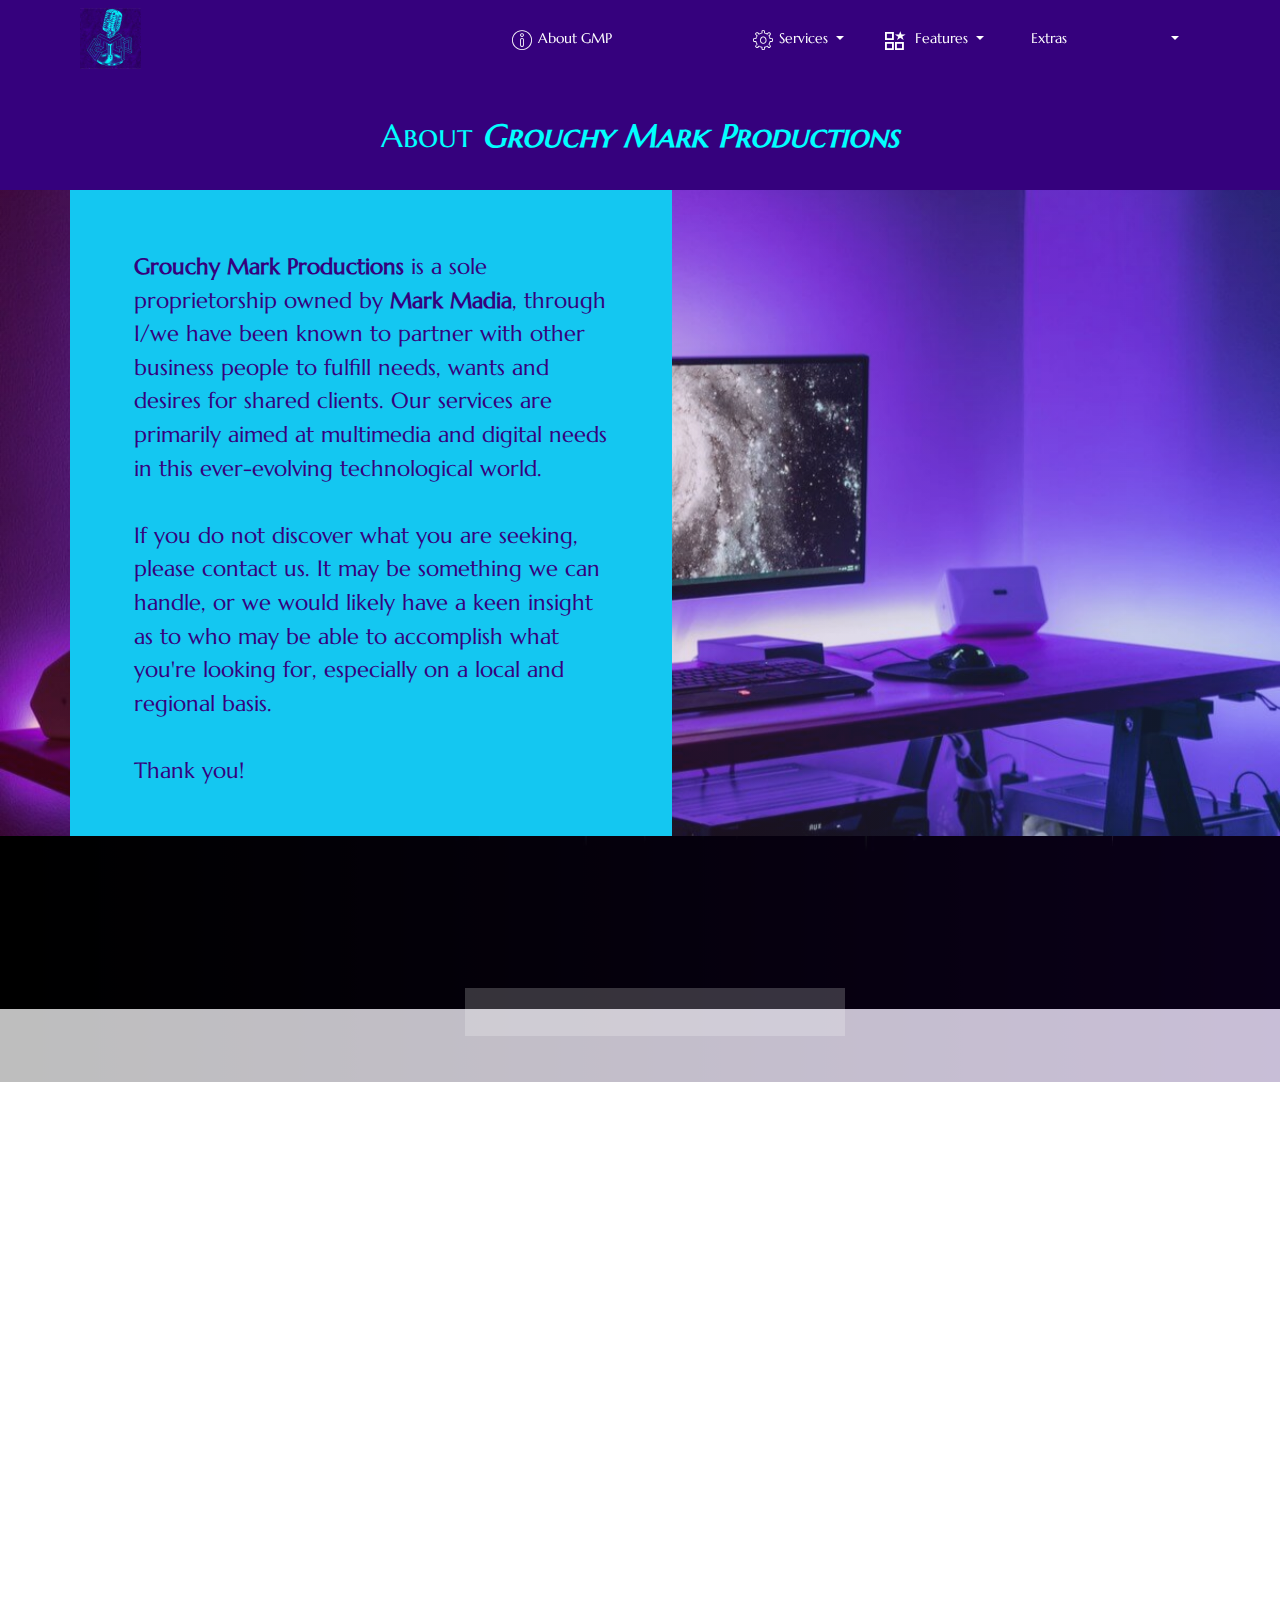
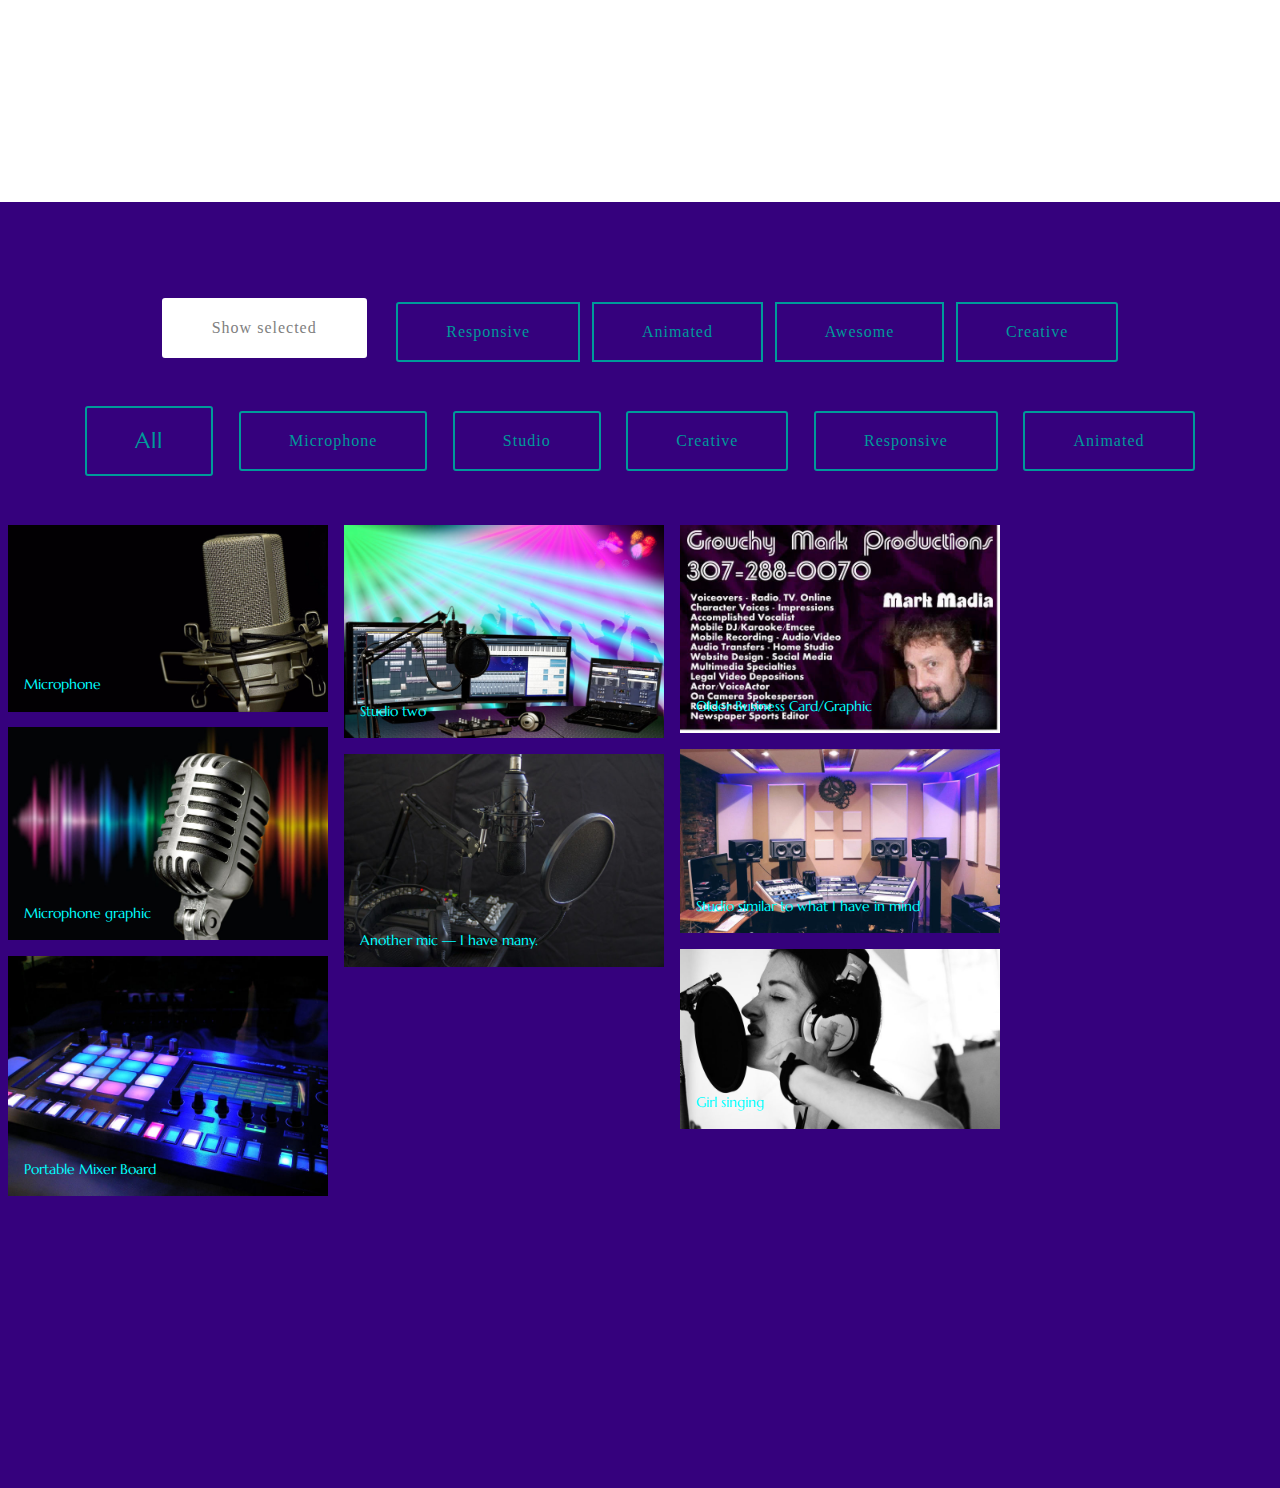
==== commit 136984c7: "create github pages" ====
--- a/aboutgmp.html
+++ b/aboutgmp.html
@@ -1,5 +1,5 @@
 <!DOCTYPE html>
-<html>
+<html  >
 <head>
   
   <meta charset="UTF-8">
@@ -10,37 +10,33 @@
   <meta name="description" content="A descriptive page outline what Grouchy Mark Productions and proprietor Mark Madia are all about.">
   
   <title>About GMP</title>
-  <link rel="stylesheet" href="assets/font-awesome/css/font-awesome.css">
-  <link rel="stylesheet" href="assets/bootstrap-material-design-font/css/material.css">
+  <link rel="stylesheet" href="assets/web/assets/mobirise-icons2/mobirise2.css">
   <link rel="stylesheet" href="assets/web/assets/mobirise-icons/mobirise-icons.css">
-  <link rel="stylesheet" href="assets/web/assets/mobirise-icons2/mobirise2.css">
   <link rel="stylesheet" href="assets/tether/tether.min.css">
   <link rel="stylesheet" href="assets/bootstrap/css/bootstrap.min.css">
   <link rel="stylesheet" href="assets/bootstrap/css/bootstrap-reboot.min.css">
   <link rel="stylesheet" href="assets/bootstrap/css/bootstrap-grid.min.css">
+  <link rel="stylesheet" href="assets/dropdown/css/style.css">
   <link rel="stylesheet" href="assets/animatecss/animate.min.css">
   <link rel="stylesheet" href="assets/socicon/css/styles.css">
-  <link rel="stylesheet" href="assets/dropdown/css/style.css">
   <link rel="stylesheet" href="assets/theme/css/style.css">
   <link rel="stylesheet" href="assets/gallery/style.css">
-  <link rel="stylesheet" href="assets/formoid-css/recaptcha.css">
   <link rel="preload" as="style" href="assets/mobirise/css/mbr-additional.css"><link rel="stylesheet" href="assets/mobirise/css/mbr-additional.css" type="text/css">
   
   
   
-
 </head>
 <body>
 
-<!-- Google Analytics -->
-<!-- Google Tag Manager -->
-<script>(function(w,d,s,l,i){w[l]=w[l]||[];w[l].push({'gtm.start':
-new Date().getTime(),event:'gtm.js'});var f=d.getElementsByTagName(s)[0],
-j=d.createElement(s),dl=l!='dataLayer'?'&l='+l:'';j.async=true;j.src=
-'https://www.googletagmanager.com/gtm.js?id='+i+dl;f.parentNode.insertBefore(j,f);
-})(window,document,'script','dataLayer','GTM-WQC5MT');</script>
+<!-- Analytics -->
+<!-- Google Tag Manager -->
+<script>(function(w,d,s,l,i){w[l]=w[l]||[];w[l].push({'gtm.start':
+new Date().getTime(),event:'gtm.js'});var f=d.getElementsByTagName(s)[0],
+j=d.createElement(s),dl=l!='dataLayer'?'&l='+l:'';j.async=true;j.src=
+'https://www.googletagmanager.com/gtm.js?id='+i+dl;f.parentNode.insertBefore(j,f);
+})(window,document,'script','dataLayer','GTM-WQC5MT');</script>
 <!-- End Google Tag Manager -->
-<!-- /Google Analytics -->
+<!-- /Analytics -->
 
 
   <section class="menu cid-rEmqvtYDo8" once="menu" id="menu1-1s">
@@ -74,15 +70,15 @@
                         <a class="nav-link link mbr-white display-4" href="aboutgmp.html#content1-1t">
                            <span class="mbri-info mbr-iconfont mbr-iconfont-btn"></span>
                             About GMP &nbsp; &nbsp; &nbsp; &nbsp; &nbsp; &nbsp; &nbsp; &nbsp; &nbsp; &nbsp; &nbsp; &nbsp;&nbsp;</a>
-                    </li><li class="nav-item dropdown open">
-                        <a class="nav-link link mbr-white dropdown-toggle display-4" href="#top" aria-expanded="true" data-toggle="dropdown-submenu">
+                    </li><li class="nav-item dropdown">
+                        <a class="nav-link link mbr-white dropdown-toggle display-4" href="#top" aria-expanded="false" data-toggle="dropdown-submenu">
                            <span class="mbri-setting3 mbr-iconfont mbr-iconfont-btn"></span>
                             Services
                         </a><div class="dropdown-menu"></div><div class="dropdown-menu"></div><div class="dropdown-menu"><a class="mbr-white dropdown-item display-4" href="index.html#header2-j">Voiceover</a><a class="mbr-white dropdown-item display-4" href="index.html#header2-h">MultiMedia Specialties</a><a class="mbr-white dropdown-item display-4" href="index.html#features10-k">Mobile DJ-Emcee</a><a class="mbr-white dropdown-item display-4" href="index.html#features10-k">Responsive Websites</a><a class="mbr-white dropdown-item display-4" href="index.html#features10-k">Legal Video Depositions</a><a class="mbr-white dropdown-item display-4" href="index.html#features10-n">Social Media Offerings</a><a class="mbr-white dropdown-item display-4" href="index.html#features10-n">Photography</a></div>
                     </li><li class="nav-item dropdown"><a class="nav-link link mbr-white dropdown-toggle display-4" href="#top" aria-expanded="false" data-toggle="dropdown-submenu"><span class="mobi-mbri mobi-mbri-features mbr-iconfont mbr-iconfont-btn"></span>
                            &nbsp;Features
-                        </a><div class="dropdown-menu"><a class="mbr-white dropdown-item display-4" href="#top" aria-expanded="false">New Item</a></div><div class="dropdown-menu"><a class="mbr-white dropdown-item display-4" href="index.html#header3-d">Welcome</a><a class="mbr-white dropdown-item display-4" href="index.html#social-buttons1-5">Follow GMP</a><a class="mbr-white dropdown-item display-4" href="index.html#feed-8">Social Share</a><a class="mbr-white dropdown-item display-4" href="index.html#form3-9">Contact GMP</a><a class="mbr-white dropdown-item display-4" href="videos.html#header3-2b">Videos</a><a class="mbr-white dropdown-item display-4" href="on-camera.html">On-Camera&nbsp;</a><a class="mbr-white dropdown-item display-4" href="animations.html#content1-42">Animations</a></div></li><li class="nav-item"><a class="nav-link link mbr-white display-4" href="#top" aria-expanded="false"><span class="mdi-social-mood mbr-iconfont mbr-iconfont-btn"></span>
-                           &nbsp;Extras &nbsp; &nbsp; &nbsp; &nbsp; &nbsp; &nbsp; &nbsp; &nbsp; &nbsp; &nbsp; &nbsp; &nbsp;&nbsp;</a></li></ul>
+                        </a><div class="dropdown-menu"><a class="mbr-white dropdown-item display-4" href="#top" aria-expanded="false">New Item</a></div><div class="dropdown-menu"><a class="mbr-white dropdown-item display-4" href="index.html#header3-d">Welcome</a><a class="mbr-white dropdown-item display-4" href="index.html#social-buttons1-5">Follow GMP</a><a class="mbr-white dropdown-item display-4" href="index.html#feed-8">Social Share</a><a class="mbr-white dropdown-item display-4" href="index.html#form3-9">Contact GMP</a><a class="mbr-white dropdown-item display-4" href="videos.html#header3-2b">Videos</a><a class="mbr-white dropdown-item display-4" href="on-camera.html">On-Camera&nbsp;</a><a class="mbr-white dropdown-item display-4" href="animations.html#content1-42">Animations</a></div></li><li class="nav-item dropdown open"><a class="nav-link link mbr-white dropdown-toggle display-4" href="#top" aria-expanded="true" data-toggle="dropdown-submenu"><span class="mdi-social-mood mbr-iconfont mbr-iconfont-btn"></span>
+                           &nbsp;Extras &nbsp; &nbsp; &nbsp; &nbsp; &nbsp; &nbsp; &nbsp; &nbsp; &nbsp; &nbsp; &nbsp; &nbsp;&nbsp;</a><div class="dropdown-menu"><a class="mbr-white dropdown-item display-4" href="evanston-weather.html#content1-4d" aria-expanded="false">Evanston, WY. Weather</a><a class="mbr-white dropdown-item display-4" href="evanston-weather.html#custom-html-4k" aria-expanded="false">Additional Social Feed</a></div></li></ul>
                 
             </div>
         </div>
@@ -155,7 +151,7 @@
     
     <figure class="mbr-figure align-center">
         <div class="video-block" style="width: 100%;">
-            <div><iframe class="mbr-embedded-video" src="https://www.youtube.com/embed/XWDFDKHuR7U?rel=0&amp;amp;showinfo=0&amp;autoplay=1&amp;loop=0" width="1280" height="720" frameborder="0" allowfullscreen=""></iframe></div>
+            <div><iframe class="mbr-embedded-video" src="https://www.youtube.com/embed/XWDFDKHuR7U?rel=0&amp;amp;showinfo=0&amp;autoplay=1&amp;loop=0" width="1280" height="720" frameborder="0" allowfullscreen></iframe></div>
         </div>
     </figure>
 </section>
@@ -234,25 +230,23 @@
   <script src="assets/popper/popper.min.js"></script>
   <script src="assets/tether/tether.min.js"></script>
   <script src="assets/bootstrap/js/bootstrap.min.js"></script>
-  <script src="assets/viewportchecker/jquery.viewportchecker.js"></script>
+  <script src="assets/dropdown/js/nav-dropdown.js"></script>
+  <script src="assets/dropdown/js/navbar-dropdown.js"></script>
+  <script src="assets/touchswipe/jquery.touch-swipe.min.js"></script>
   <script src="assets/parallax/jarallax.min.js"></script>
   <script src="assets/masonry/masonry.pkgd.min.js"></script>
   <script src="assets/imagesloaded/imagesloaded.pkgd.min.js"></script>
   <script src="assets/bootstrapcarouselswipe/bootstrap-carousel-swipe.js"></script>
+  <script src="assets/smoothscroll/smooth-scroll.js"></script>
   <script src="assets/vimeoplayer/jquery.mb.vimeo_player.js"></script>
-  <script src="assets/smoothscroll/smooth-scroll.js"></script>
-  <script src="assets/dropdown/js/nav-dropdown.js"></script>
-  <script src="assets/dropdown/js/navbar-dropdown.js"></script>
-  <script src="assets/touchswipe/jquery.touch-swipe.min.js"></script>
+  <script src="assets/viewportchecker/jquery.viewportchecker.js"></script>
   <script src="assets/theme/js/script.js"></script>
   <script src="assets/mobiriseslidervideo/script.js"></script>
   <script src="assets/gallery/player.min.js"></script>
   <script src="assets/gallery/script.js"></script>
-  <script src="assets/formoid/formoid.min.js"></script>
   
   
  <div id="scrollToTop" class="scrollToTop mbr-arrow-up"><a style="text-align: center;"><i class="mbr-arrow-up-icon mbr-arrow-up-icon-cm cm-icon cm-icon-smallarrow-up"></i></a></div>
     <input name="animation" type="hidden">
-  
-</body>
+  </body>
 </html>--- a/assets/mobirise/css/mbr-additional.css
+++ b/assets/mobirise/css/mbr-additional.css
@@ -1807,7 +1807,7 @@
 .cid-rE0TeoGLNb {
   padding-top: 90px;
   padding-bottom: 90px;
-  background-image: url("../../../assets/images/mbr-11.jpg");
+  background-image: url("../../../assets/images/lighted-board-1920x1440-196kb.jpg");
 }
 .cid-rE0TeoGLNb .mbr-overlay {
   background: linear-gradient(90deg, #35017d, #03000a);
@@ -2778,7 +2778,7 @@
   background-color: #35017d;
 }
 .cid-rElrhATTTP .block-text {
-  color: #232323;
+  color: #ffffff;
 }
 .cid-rElxATsPNH {
   background: #01ffff;
@@ -5166,6 +5166,10 @@
 .cid-rEmJAXMrdX .mbr-overlay {
   background: linear-gradient(#26e3e0 -10%, #35017d 75%);
 }
+.cid-rEmJAXMrdX .mbr-text,
+.cid-rEmJAXMrdX .mbr-section-btn {
+  text-align: left;
+}
 .cid-rEmR4m7tQH {
   background: #ffffff;
 }
@@ -7874,3 +7878,802 @@
   background: #232323;
   color: #ffffff;
 }
+.cid-rF8srLXNAd .navbar {
+  padding: .5rem 0;
+  background: #35017d;
+  transition: none;
+  min-height: 77px;
+}
+@media (min-width: 992px) {
+  .cid-rF8srLXNAd .navbar .dropdown .dropdown-menu .dropdown-item {
+    padding: 0.235em 2.5385em 0.235em 3.5385em !important;
+    margin: 0 !important;
+  }
+}
+.cid-rF8srLXNAd .menu-logo {
+  display: flex;
+  position: relative;
+  -webkit-align-items: center;
+  align-items: center;
+  margin-right: auto;
+}
+.cid-rF8srLXNAd .menu-logo .navbar-brand {
+  display: flex;
+  margin-left: 5rem;
+  padding: 0.5rem 0;
+  transition: padding .2s;
+  min-height: 3.8rem;
+  -webkit-align-items: center;
+  align-items: center;
+}
+.cid-rF8srLXNAd .menu-logo .navbar-brand .navbar-caption-wrap {
+  display: flex;
+  -webkit-align-items: center;
+  align-items: center;
+  word-break: break-word;
+  min-width: 7rem;
+  margin: .3rem 0;
+}
+.cid-rF8srLXNAd .menu-logo .navbar-brand .navbar-caption-wrap .navbar-caption {
+  line-height: 1.2rem !important;
+  padding-right: 2rem;
+}
+.cid-rF8srLXNAd .menu-logo .navbar-brand .navbar-logo {
+  font-size: 4rem;
+  transition: font-size 0.25s;
+}
+.cid-rF8srLXNAd .menu-logo .navbar-brand .navbar-logo img {
+  display: flex;
+}
+.cid-rF8srLXNAd .menu-logo .navbar-brand .navbar-logo .mbr-iconfont {
+  transition: font-size 0.25s;
+}
+.cid-rF8srLXNAd .navbar-dropdown.bg-color.transparent.opened {
+  background: #35017d;
+}
+.cid-rF8srLXNAd a {
+  font-style: normal;
+}
+.cid-rF8srLXNAd .nav-item span {
+  padding-right: 0.4em;
+  line-height: 0.5em;
+  vertical-align: middle;
+  position: relative;
+  text-decoration: none;
+}
+.cid-rF8srLXNAd .nav-item a {
+  padding: 0.4rem 0 !important;
+}
+.cid-rF8srLXNAd .dropdown-item:before {
+  font-family: MobiriseIcons !important;
+  content: '\e966';
+  display: inline-block;
+  width: 0;
+  position: absolute;
+  left: 1rem;
+  top: 0.5rem;
+  margin-right: 0.5rem;
+  line-height: 1;
+  font-size: inherit;
+  vertical-align: middle;
+  text-align: center;
+  overflow: hidden;
+  -webkit-transform: scale(0, 1);
+  transform: scale(0, 1);
+  -webkit-transition: all 0.25s ease-in-out;
+  -moz-transition: all 0.25s ease-in-out;
+  transition: all 0.25s ease-in-out;
+}
+.cid-rF8srLXNAd .dropdown-item:hover:before {
+  -webkit-transform: scale(1, 1);
+  transform: scale(1, 1);
+  width: 16px;
+}
+.cid-rF8srLXNAd .content-text {
+  margin-bottom: 0;
+}
+.cid-rF8srLXNAd .navbar-nav {
+  position: relative;
+  min-height: 60px;
+  -ms-flex-direction: row;
+  -webkit-flex-direction: row;
+  flex-direction: row;
+}
+@media (min-width: 992px) {
+  .cid-rF8srLXNAd .navbar-nav .main-menu-animated-line {
+    position: absolute;
+    left: 0;
+    width: 0;
+    height: 0;
+    z-index: 100;
+    border-top: 4px solid #01ffff;
+    -webkit-transition: width 0.4s, left 0.6s cubic-bezier(0.19, 0.65, 0.02, 0.93);
+    -moz-transition: width 0.4s, left 0.6s cubic-bezier(0.19, 0.65, 0.02, 0.93);
+    transition: width 0.4s, left 0.6s cubic-bezier(0.19, 0.65, 0.02, 0.93);
+  }
+  .cid-rF8srLXNAd .navbar-nav .main-menu-animated-line.bottom {
+    bottom: 0;
+  }
+  .cid-rF8srLXNAd .navbar-nav .nav-item a {
+    margin: 0 1.3rem !important;
+  }
+}
+@media (max-width: 991px) {
+  .cid-rF8srLXNAd .navbar-nav .nav-item a {
+    margin: 0 !important;
+  }
+}
+.cid-rF8srLXNAd .navbar-nav .nav-item span {
+  padding-right: 0.1rem;
+}
+.cid-rF8srLXNAd .display-4 > .mbr-iconfont {
+  font-size: 1.43em;
+}
+.cid-rF8srLXNAd .display-4 > .btn > .mbr-iconfont {
+  font-size: 1.43em;
+}
+.cid-rF8srLXNAd .nav-dropdown .dropdown-item {
+  font-weight: 400;
+}
+.cid-rF8srLXNAd .navbar-buttons.mbr-section-btn {
+  display: flex;
+  -webkit-align-items: center;
+  align-items: center;
+  -webkit-justify-content: center;
+  justify-content: center;
+}
+.cid-rF8srLXNAd .nav-dropdown .link {
+  font-weight: 400;
+}
+.cid-rF8srLXNAd .menu .navbar-brand .logo-text-part {
+  vertical-align: top;
+}
+.cid-rF8srLXNAd .content-right-side {
+  text-align: center;
+}
+@media (max-width: 575px) {
+  .cid-rF8srLXNAd .content-right-side {
+    display: flex;
+    flex-direction: column;
+    padding: 0.5rem 0;
+  }
+  .cid-rF8srLXNAd .content-right-side .content-link {
+    font-size: 0.8rem;
+    margin: 0;
+    padding-bottom: 1rem;
+    display: flex;
+    justify-content: space-between;
+  }
+}
+.cid-rF8srLXNAd .menu-content-top {
+  display: none;
+  padding: 1rem 0;
+  transition: height 0.3s ease-in-out;
+}
+.cid-rF8srLXNAd .menu-content-top.show {
+  display: block;
+}
+.cid-rF8srLXNAd .content-right-side .content-link {
+  margin-left: 1rem;
+}
+.cid-rF8srLXNAd .content-right-side .content-link span {
+  vertical-align: middle;
+  padding-right: 1rem;
+}
+@media (max-width: 991px) {
+  .cid-rF8srLXNAd .content-left-side {
+    text-align: center;
+    padding-bottom: 1rem;
+  }
+  .cid-rF8srLXNAd .dropdown-item {
+    padding: 0.235em 0 !important;
+    margin: 0 !important;
+    -webkit-transition: all 0.25s ease-in-out;
+    -moz-transition: all 0.25s ease-in-out;
+  }
+  .cid-rF8srLXNAd .dropdown-item:before {
+    display: none;
+  }
+  .cid-rF8srLXNAd .menu-logo {
+    width: 100%;
+    display: flex;
+    align-items: center;
+    justify-content: space-between;
+  }
+  .cid-rF8srLXNAd .menu-bottom {
+    width: 100%;
+    padding: 0 1rem;
+    display: block;
+  }
+  .cid-rF8srLXNAd img {
+    height: 3.8rem !important;
+  }
+  .cid-rF8srLXNAd .btn {
+    display: flex;
+  }
+  .cid-rF8srLXNAd button.navbar-toggler {
+    display: block;
+  }
+  .cid-rF8srLXNAd .navbar-brand {
+    margin-left: 1rem !important;
+    margin-top: .5rem;
+  }
+  .cid-rF8srLXNAd .navbar-toggleable-sm {
+    -webkit-flex-direction: column;
+    flex-direction: column;
+  }
+  .cid-rF8srLXNAd .navbar-collapse {
+    display: none !important;
+    padding-right: 0 !important;
+  }
+  .cid-rF8srLXNAd .navbar-collapse.collapsing,
+  .cid-rF8srLXNAd .navbar-collapse.show {
+    display: block !important;
+  }
+  .cid-rF8srLXNAd .navbar-collapse.collapsing .navbar-nav,
+  .cid-rF8srLXNAd .navbar-collapse.show .navbar-nav {
+    display: block;
+    text-align: center;
+  }
+  .cid-rF8srLXNAd .navbar-collapse.collapsing .navbar-nav .nav-item,
+  .cid-rF8srLXNAd .navbar-collapse.show .navbar-nav .nav-item {
+    clear: both;
+    padding: 0.5rem 0;
+  }
+  .cid-rF8srLXNAd .navbar-collapse.collapsing .navbar-nav .nav-item:last-child,
+  .cid-rF8srLXNAd .navbar-collapse.show .navbar-nav .nav-item:last-child {
+    margin-bottom: 1rem;
+  }
+  .cid-rF8srLXNAd .navbar-collapse.collapsing .navbar-buttons,
+  .cid-rF8srLXNAd .navbar-collapse.show .navbar-buttons {
+    text-align: center;
+  }
+  .cid-rF8srLXNAd .navbar-collapse.collapsing .navbar-buttons:last-child,
+  .cid-rF8srLXNAd .navbar-collapse.show .navbar-buttons:last-child {
+    margin-bottom: 1rem;
+  }
+  .cid-rF8srLXNAd .dropdown .dropdown-menu {
+    width: 100%;
+    text-align: center;
+    position: relative;
+    opacity: 0;
+    display: block;
+    height: 0;
+    visibility: hidden;
+    padding: 0;
+    transition-duration: .5s;
+    transition-property: opacity, padding, height;
+  }
+  .cid-rF8srLXNAd .dropdown.open > .dropdown-menu {
+    position: relative;
+    opacity: 1;
+    height: auto;
+    padding: 1.4rem 0;
+    visibility: visible;
+  }
+  .cid-rF8srLXNAd .dropdown .dropdown-submenu {
+    left: 0;
+    text-align: center;
+    width: 100%;
+  }
+  .cid-rF8srLXNAd .dropdown .dropdown-toggle[data-toggle="dropdown-submenu"]::after {
+    margin-top: 0;
+    position: inherit;
+    right: 0;
+    top: 50%;
+    display: inline-block;
+    width: 0;
+    height: 0;
+    margin-left: .3em;
+    vertical-align: middle;
+    content: "";
+    border-top: .30em solid;
+    border-right: .30em solid transparent;
+    border-left: .30em solid transparent;
+  }
+}
+@media (min-width: 992px) {
+  .cid-rF8srLXNAd .navbar .menu-content-top {
+    display: block;
+  }
+  .cid-rF8srLXNAd .menu-content-top .row {
+    -webkit-justify-content: space-between;
+    justify-content: space-between;
+    -webkit-flex-wrap: nowrap;
+    flex-wrap: nowrap;
+  }
+  .cid-rF8srLXNAd .content-right-side {
+    display: flex;
+    -webkit-align-items: center;
+    align-items: center;
+    -webkit-justify-content: flex-end;
+    justify-content: flex-end;
+    -webkit-flex-basis: 70%;
+    flex-basis: 70%;
+    -webkit-flex-shrink: 0;
+    flex-shrink: 0;
+    -webkit-flex-wrap: wrap;
+    flex-wrap: wrap;
+    text-align: right;
+  }
+  .cid-rF8srLXNAd .menu-content-top {
+    border-bottom: 1px solid #e0e0e0;
+  }
+  .cid-rF8srLXNAd .menu-bottom {
+    display: flex;
+  }
+  .cid-rF8srLXNAd .navbar {
+    display: block;
+    padding: 0;
+  }
+  .cid-rF8srLXNAd .navbar .menu-logo {
+    margin-right: auto;
+    display: flex;
+    -webkit-align-items: center;
+    align-items: center;
+  }
+  .cid-rF8srLXNAd .navbar.navbar-toggleable-sm .navbar-collapse .navbar-nav .nav-item {
+    -webkit-align-self: initial;
+    align-self: auto;
+    display: flex;
+    -webkit-align-items: center;
+    align-items: center;
+    z-index: 101;
+    min-height: 76px;
+  }
+  .cid-rF8srLXNAd .navbar-toggler {
+    display: none;
+  }
+}
+.cid-rF8srLXNAd .navbar-short .menu-content-top {
+  border: none;
+}
+.cid-rF8srLXNAd .btn {
+  padding: 0.7rem 1.5rem;
+  display: inline-flex;
+  -webkit-align-items: center;
+  align-items: center;
+}
+.cid-rF8srLXNAd .btn .mbr-iconfont {
+  font-size: 1.2em;
+}
+.cid-rF8srLXNAd .navbar-toggleable-sm .navbar-collapse {
+  -webkit-justify-content: flex-end;
+  justify-content: flex-end;
+  padding-right: 5rem;
+  width: 100%;
+}
+.cid-rF8srLXNAd .navbar-toggleable-sm .navbar-collapse .navbar-nav {
+  -webkit-flex-wrap: wrap;
+  flex-wrap: wrap;
+  padding-left: 0;
+}
+.cid-rF8srLXNAd .navbar-toggleable-sm .navbar-collapse .navbar-nav .nav-item {
+  -webkit-align-self: center;
+  align-self: center;
+}
+.cid-rF8srLXNAd .navbar-toggleable-sm .navbar-collapse .navbar-buttons {
+  padding-left: 0;
+  padding-bottom: 0;
+}
+.cid-rF8srLXNAd .dropdown .dropdown-menu {
+  background: #35017d;
+  display: none;
+  position: absolute;
+  min-width: 5rem;
+  padding-top: 1.4rem;
+  padding-bottom: 1.4rem;
+  text-align: left;
+}
+@media (max-width: 991px) {
+  .cid-rF8srLXNAd .dropdown .dropdown-menu {
+    overflow: hidden;
+  }
+}
+.cid-rF8srLXNAd .dropdown .dropdown-menu .dropdown-item {
+  -webkit-transition: all 0.25s ease-in-out;
+  -moz-transition: all 0.25s ease-in-out;
+  transition: all 0.25s ease-in-out;
+}
+.cid-rF8srLXNAd .dropdown .dropdown-menu .dropdown-item::after {
+  right: 1rem;
+}
+.cid-rF8srLXNAd .dropdown .dropdown-menu .dropdown-item:hover .mbr-iconfont:before {
+  -webkit-transform: scale(0, 1);
+  transform: scale(0, 1);
+}
+.cid-rF8srLXNAd .dropdown .dropdown-menu .dropdown-item .mbr-iconfont {
+  margin-left: -1.8rem;
+  padding-right: 1rem;
+  font-size: inherit;
+}
+.cid-rF8srLXNAd .dropdown .dropdown-menu .dropdown-item .mbr-iconfont:before {
+  display: inline-block;
+  -webkit-transform: scale(1, 1);
+  transform: scale(1, 1);
+  -webkit-transition: all 0.25s ease-in-out;
+  -moz-transition: all 0.25s ease-in-out;
+  transition: all 0.25s ease-in-out;
+}
+.cid-rF8srLXNAd .dropdown .dropdown-menu .dropdown-submenu {
+  margin: 0;
+}
+.cid-rF8srLXNAd .dropdown.open > .dropdown-menu {
+  display: block;
+}
+.cid-rF8srLXNAd .navbar-toggleable-sm.opened:after {
+  position: absolute;
+  width: 100vw;
+  height: 100vh;
+  content: '';
+  background-color: rgba(0, 0, 0, 0.1);
+  left: 0;
+  bottom: 0;
+  -webkit-transform: translateY(100%);
+  transform: translateY(100%);
+  z-index: 1000;
+}
+.cid-rF8srLXNAd .navbar.navbar-short {
+  min-height: 60px;
+  transition: all .2s;
+}
+.cid-rF8srLXNAd .navbar.navbar-short .navbar-logo a {
+  font-size: 2.5rem !important;
+  line-height: 2.5rem;
+  transition: font-size 0.25s;
+}
+.cid-rF8srLXNAd .navbar.navbar-short .navbar-logo a .mbr-iconfont {
+  font-size: 2.5rem !important;
+}
+.cid-rF8srLXNAd .navbar.navbar-short .navbar-logo a img {
+  height: 3rem !important;
+}
+.cid-rF8srLXNAd .navbar.navbar-short .navbar-brand {
+  min-height: 3rem;
+}
+.cid-rF8srLXNAd button.navbar-toggler {
+  width: 31px;
+  height: 18px;
+  cursor: pointer;
+  transition: all .2s;
+}
+.cid-rF8srLXNAd button.navbar-toggler:focus {
+  outline: none;
+}
+.cid-rF8srLXNAd button.navbar-toggler .hamburger span {
+  position: absolute;
+  right: 0;
+  width: 30px;
+  height: 2px;
+  border-right: 5px;
+  background-color: #ffffff;
+}
+.cid-rF8srLXNAd button.navbar-toggler .hamburger span:nth-child(1) {
+  top: 0;
+  transition: all .2s;
+}
+.cid-rF8srLXNAd button.navbar-toggler .hamburger span:nth-child(2) {
+  top: 8px;
+  transition: all .15s;
+}
+.cid-rF8srLXNAd button.navbar-toggler .hamburger span:nth-child(3) {
+  top: 8px;
+  transition: all .15s;
+}
+.cid-rF8srLXNAd button.navbar-toggler .hamburger span:nth-child(4) {
+  top: 16px;
+  transition: all .2s;
+}
+.cid-rF8srLXNAd nav.opened .hamburger span:nth-child(1) {
+  top: 8px;
+  width: 0;
+  opacity: 0;
+  right: 50%;
+  transition: all .2s;
+}
+.cid-rF8srLXNAd nav.opened .hamburger span:nth-child(2) {
+  -webkit-transform: rotate(45deg);
+  transform: rotate(45deg);
+  transition: all .25s;
+}
+.cid-rF8srLXNAd nav.opened .hamburger span:nth-child(3) {
+  -webkit-transform: rotate(-45deg);
+  transform: rotate(-45deg);
+  transition: all .25s;
+}
+.cid-rF8srLXNAd nav.opened .hamburger span:nth-child(4) {
+  top: 8px;
+  width: 0;
+  opacity: 0;
+  right: 50%;
+  transition: all .2s;
+}
+.cid-rF8srLXNAd .collapsed.navbar {
+  -webkit-flex-direction: column;
+  flex-direction: column;
+}
+.cid-rF8srLXNAd .collapsed .menu-bottom {
+  -webkit-flex-direction: column;
+  flex-direction: column;
+  -webkit-justify-content: center;
+  justify-content: center;
+  -webkit-align-items: center;
+  align-items: center;
+}
+.cid-rF8srLXNAd .collapsed .menu-logo {
+  margin-right: 0;
+}
+.cid-rF8srLXNAd .collapsed .btn {
+  display: flex;
+}
+.cid-rF8srLXNAd .collapsed .navbar-collapse {
+  display: none !important;
+  padding-right: 0 !important;
+}
+.cid-rF8srLXNAd .collapsed .navbar-collapse.collapsing,
+.cid-rF8srLXNAd .collapsed .navbar-collapse.show {
+  display: block !important;
+}
+.cid-rF8srLXNAd .collapsed .navbar-collapse.collapsing .navbar-nav,
+.cid-rF8srLXNAd .collapsed .navbar-collapse.show .navbar-nav {
+  display: block;
+  text-align: center;
+}
+.cid-rF8srLXNAd .collapsed .navbar-collapse.collapsing .navbar-nav .nav-item,
+.cid-rF8srLXNAd .collapsed .navbar-collapse.show .navbar-nav .nav-item {
+  clear: both;
+}
+.cid-rF8srLXNAd .collapsed .navbar-collapse.collapsing .navbar-nav .nav-item:last-child,
+.cid-rF8srLXNAd .collapsed .navbar-collapse.show .navbar-nav .nav-item:last-child {
+  margin-bottom: 1rem;
+}
+.cid-rF8srLXNAd .collapsed .navbar-collapse.collapsing .navbar-buttons,
+.cid-rF8srLXNAd .collapsed .navbar-collapse.show .navbar-buttons {
+  text-align: center;
+}
+.cid-rF8srLXNAd .collapsed .navbar-collapse.collapsing .navbar-buttons:last-child,
+.cid-rF8srLXNAd .collapsed .navbar-collapse.show .navbar-buttons:last-child {
+  margin-bottom: 1rem;
+}
+@media (min-width: 992px) {
+  .cid-rF8srLXNAd .collapsed:not(.navbar-short) .navbar-collapse {
+    max-height: calc(100vh - 3.8rem  - 1rem);
+  }
+  .cid-rF8srLXNAd .collapsed .dropdown .dropdown-menu {
+    overflow: hidden;
+  }
+}
+.cid-rF8srLXNAd .collapsed button.navbar-toggler {
+  display: block;
+  -webkit-align-self: center;
+  align-self: center;
+}
+.cid-rF8srLXNAd .collapsed .navbar-brand {
+  margin-left: 1rem !important;
+  margin-top: .5rem;
+}
+.cid-rF8srLXNAd .collapsed .navbar-toggleable-sm {
+  -webkit-flex-direction: column;
+  flex-direction: column;
+}
+.cid-rF8srLXNAd .collapsed .dropdown .dropdown-menu {
+  width: 100%;
+  text-align: center;
+  position: relative;
+  opacity: 0;
+  display: block;
+  height: 0;
+  visibility: hidden;
+  padding: 0;
+  transition-duration: .25s;
+  transition-property: opacity, padding, height;
+}
+.cid-rF8srLXNAd .collapsed .dropdown.open > .dropdown-menu {
+  position: relative;
+  opacity: 1;
+  height: auto;
+  padding: 1.4rem 0;
+  visibility: visible;
+}
+.cid-rF8srLXNAd .collapsed .dropdown .dropdown-submenu {
+  left: 0;
+  text-align: center;
+  width: 100%;
+}
+.cid-rF8srLXNAd .collapsed .dropdown .dropdown-toggle[data-toggle="dropdown-submenu"]::after {
+  margin-top: 0;
+  position: inherit;
+  right: 0;
+  top: 50%;
+  display: inline-block;
+  width: 0;
+  height: 0;
+  margin-left: .3em;
+  vertical-align: middle;
+  content: "";
+  border-top: .30em solid;
+  border-right: .30em solid transparent;
+  border-left: .30em solid transparent;
+}
+.cid-rF8srLXNAd .collapsed .dropdown-item:before {
+  display: none;
+}
+.cid-rF8srLXNAd .navbar-dropdown {
+  -webkit-flex-wrap: nowrap;
+  flex-wrap: nowrap;
+}
+.cid-rF8srLXNAd .navbar-collapse {
+  -ms-flex-preferred-size: auto;
+  -webkit-flex-basis: auto;
+  flex-basis: auto;
+}
+.cid-rF8srLXNAd .nav-link:focus {
+  outline: none;
+}
+.cid-rF8srLXNAd .navbar-toggler {
+  position: relative;
+}
+.cid-rF8srLXNAd .dropdown-item.active,
+.cid-rF8srLXNAd .dropdown-item:active {
+  background-color: #35017d;
+  color: auto;
+}
+.cid-rF8srLXNAd .nav-link:hover,
+.cid-rF8srLXNAd .dropdown-item:hover {
+  color: #01ffff;
+}
+.cid-rF8srP6SoY {
+  padding-top: 120px;
+  padding-bottom: 30px;
+  background-color: #35017d;
+}
+.cid-rF8srP6SoY .block-title {
+  color: #01ffff;
+}
+#custom-html-4j {
+  /* Type valid CSS here */
+}
+#custom-html-4j div {
+  padding: 80px 0;
+  color: #777;
+  text-align: center;
+}
+#custom-html-4j p {
+  font-size: 60px;
+  color: #777;
+}
+.cid-rF8ywfA86X {
+  padding-top: 30px;
+  padding-bottom: 15px;
+  background-color: #35017d;
+}
+.cid-rF8ywfA86X .block-title {
+  color: #26e3e0;
+  text-align: left;
+}
+#custom-html-4k {
+  /* Type valid CSS here */
+}
+#custom-html-4k div {
+  padding: 80px 0;
+  color: #777;
+  text-align: center;
+}
+#custom-html-4k p {
+  font-size: 60px;
+  color: #777;
+}
+.cid-rF8srPz2bp {
+  background-image: url("../../../assets/images/purple-studio-1200x800.jpg");
+}
+.cid-rF8srPz2bp .text-content {
+  padding-top: 60px;
+  padding-bottom: 0px;
+}
+.cid-rF8srPz2bp .text-content .btn-bgr {
+  z-index: 0;
+}
+.cid-rF8srPz2bp .mbr-overlay {
+  background: linear-gradient(90deg, #d6173f, #4284df);
+}
+.cid-rF8srPz2bp h3 {
+  color: #000000;
+  font-weight: 300;
+}
+.cid-rF8srPz2bp p {
+  color: #464646;
+}
+.cid-rF8srPz2bp h2 {
+  color: #000000;
+}
+.cid-rF8srPz2bp .media-container-row {
+  padding-left: 3rem;
+  padding-right: 3rem;
+}
+@media (max-width: 767px) {
+  .cid-rF8srPz2bp .media-container-row {
+    padding-left: 0 !important;
+    padding-right: 0 !important;
+  }
+}
+.cid-rF8srPz2bp .text-content {
+  padding-left: 1rem;
+  padding-right: 1rem;
+  width: 50%;
+  background-color: #14c7f1;
+}
+@media (max-width: 991px) {
+  .cid-rF8srPz2bp .text-content {
+    width: 80%;
+  }
+}
+@media (max-width: 599px) {
+  .cid-rF8srPz2bp .text-content {
+    width: 100%;
+  }
+}
+.cid-rF8srPz2bp .media-content {
+  padding-right: 1.5rem;
+  padding-left: 0;
+}
+.cid-rF8srPz2bp .mbr-section-btn {
+  margin-left: -0.8rem;
+}
+@media (max-width: 767px) {
+  .cid-rF8srPz2bp .mbr-text {
+    text-align: center;
+  }
+}
+.cid-rF8srPz2bp .mbr-section-subtitle {
+  color: #35017d;
+}
+.cid-rF8srPz2bp P {
+  color: #35017d;
+}
+.cid-rF8srUSpTw {
+  padding-top: 30px;
+  padding-bottom: 30px;
+  background-color: #35017d;
+}
+.cid-rF8srUSpTw p {
+  text-align: center;
+}
+.cid-rF8srUSpTw .mbr-iconfont-social {
+  font-size: 1rem;
+  color: #26e3e0;
+}
+.cid-rF8srUSpTw .social-list a:focus {
+  text-decoration: none;
+}
+.cid-rF8srUSpTw .text-copyright {
+  width: 100%;
+  color: #26e3e0;
+}
+.cid-rF8srUSpTw .img-logo-footer {
+  margin-right: 1rem;
+  max-width: 3rem;
+}
+.cid-rF8srUSpTw .text-logo-footer {
+  display: inline-block;
+  vertical-align: middle;
+  color: #26e3e0;
+}
+.cid-rF8srUSpTw .logo-footer {
+  line-height: normal;
+}
+.cid-rF8srUSpTw .copyright {
+  display: flex;
+  -webkit-align-items: center;
+  align-items: center;
+}
+.cid-rF8srUSpTw .social-btns {
+  display: flex;
+  -webkit-align-items: center;
+  align-items: center;
+  -webkit-justify-content: center;
+  justify-content: center;
+}
+.cid-rF8srUSpTw .media-container-row {
+  -webkit-align-items: center;
+  align-items: center;
+}
--- a/assets/mobirise/css/mbr-additional.css
+++ b/assets/mobirise/css/mbr-additional.css
@@ -1807,7 +1807,7 @@
 .cid-rE0TeoGLNb {
   padding-top: 90px;
   padding-bottom: 90px;
-  background-image: url("../../../assets/images/mbr-11.jpg");
+  background-image: url("../../../assets/images/lighted-board-1920x1440-196kb.jpg");
 }
 .cid-rE0TeoGLNb .mbr-overlay {
   background: linear-gradient(90deg, #35017d, #03000a);
@@ -2778,7 +2778,7 @@
   background-color: #35017d;
 }
 .cid-rElrhATTTP .block-text {
-  color: #232323;
+  color: #ffffff;
 }
 .cid-rElxATsPNH {
   background: #01ffff;
@@ -5166,6 +5166,10 @@
 .cid-rEmJAXMrdX .mbr-overlay {
   background: linear-gradient(#26e3e0 -10%, #35017d 75%);
 }
+.cid-rEmJAXMrdX .mbr-text,
+.cid-rEmJAXMrdX .mbr-section-btn {
+  text-align: left;
+}
 .cid-rEmR4m7tQH {
   background: #ffffff;
 }
@@ -7874,3 +7878,802 @@
   background: #232323;
   color: #ffffff;
 }
+.cid-rF8srLXNAd .navbar {
+  padding: .5rem 0;
+  background: #35017d;
+  transition: none;
+  min-height: 77px;
+}
+@media (min-width: 992px) {
+  .cid-rF8srLXNAd .navbar .dropdown .dropdown-menu .dropdown-item {
+    padding: 0.235em 2.5385em 0.235em 3.5385em !important;
+    margin: 0 !important;
+  }
+}
+.cid-rF8srLXNAd .menu-logo {
+  display: flex;
+  position: relative;
+  -webkit-align-items: center;
+  align-items: center;
+  margin-right: auto;
+}
+.cid-rF8srLXNAd .menu-logo .navbar-brand {
+  display: flex;
+  margin-left: 5rem;
+  padding: 0.5rem 0;
+  transition: padding .2s;
+  min-height: 3.8rem;
+  -webkit-align-items: center;
+  align-items: center;
+}
+.cid-rF8srLXNAd .menu-logo .navbar-brand .navbar-caption-wrap {
+  display: flex;
+  -webkit-align-items: center;
+  align-items: center;
+  word-break: break-word;
+  min-width: 7rem;
+  margin: .3rem 0;
+}
+.cid-rF8srLXNAd .menu-logo .navbar-brand .navbar-caption-wrap .navbar-caption {
+  line-height: 1.2rem !important;
+  padding-right: 2rem;
+}
+.cid-rF8srLXNAd .menu-logo .navbar-brand .navbar-logo {
+  font-size: 4rem;
+  transition: font-size 0.25s;
+}
+.cid-rF8srLXNAd .menu-logo .navbar-brand .navbar-logo img {
+  display: flex;
+}
+.cid-rF8srLXNAd .menu-logo .navbar-brand .navbar-logo .mbr-iconfont {
+  transition: font-size 0.25s;
+}
+.cid-rF8srLXNAd .navbar-dropdown.bg-color.transparent.opened {
+  background: #35017d;
+}
+.cid-rF8srLXNAd a {
+  font-style: normal;
+}
+.cid-rF8srLXNAd .nav-item span {
+  padding-right: 0.4em;
+  line-height: 0.5em;
+  vertical-align: middle;
+  position: relative;
+  text-decoration: none;
+}
+.cid-rF8srLXNAd .nav-item a {
+  padding: 0.4rem 0 !important;
+}
+.cid-rF8srLXNAd .dropdown-item:before {
+  font-family: MobiriseIcons !important;
+  content: '\e966';
+  display: inline-block;
+  width: 0;
+  position: absolute;
+  left: 1rem;
+  top: 0.5rem;
+  margin-right: 0.5rem;
+  line-height: 1;
+  font-size: inherit;
+  vertical-align: middle;
+  text-align: center;
+  overflow: hidden;
+  -webkit-transform: scale(0, 1);
+  transform: scale(0, 1);
+  -webkit-transition: all 0.25s ease-in-out;
+  -moz-transition: all 0.25s ease-in-out;
+  transition: all 0.25s ease-in-out;
+}
+.cid-rF8srLXNAd .dropdown-item:hover:before {
+  -webkit-transform: scale(1, 1);
+  transform: scale(1, 1);
+  width: 16px;
+}
+.cid-rF8srLXNAd .content-text {
+  margin-bottom: 0;
+}
+.cid-rF8srLXNAd .navbar-nav {
+  position: relative;
+  min-height: 60px;
+  -ms-flex-direction: row;
+  -webkit-flex-direction: row;
+  flex-direction: row;
+}
+@media (min-width: 992px) {
+  .cid-rF8srLXNAd .navbar-nav .main-menu-animated-line {
+    position: absolute;
+    left: 0;
+    width: 0;
+    height: 0;
+    z-index: 100;
+    border-top: 4px solid #01ffff;
+    -webkit-transition: width 0.4s, left 0.6s cubic-bezier(0.19, 0.65, 0.02, 0.93);
+    -moz-transition: width 0.4s, left 0.6s cubic-bezier(0.19, 0.65, 0.02, 0.93);
+    transition: width 0.4s, left 0.6s cubic-bezier(0.19, 0.65, 0.02, 0.93);
+  }
+  .cid-rF8srLXNAd .navbar-nav .main-menu-animated-line.bottom {
+    bottom: 0;
+  }
+  .cid-rF8srLXNAd .navbar-nav .nav-item a {
+    margin: 0 1.3rem !important;
+  }
+}
+@media (max-width: 991px) {
+  .cid-rF8srLXNAd .navbar-nav .nav-item a {
+    margin: 0 !important;
+  }
+}
+.cid-rF8srLXNAd .navbar-nav .nav-item span {
+  padding-right: 0.1rem;
+}
+.cid-rF8srLXNAd .display-4 > .mbr-iconfont {
+  font-size: 1.43em;
+}
+.cid-rF8srLXNAd .display-4 > .btn > .mbr-iconfont {
+  font-size: 1.43em;
+}
+.cid-rF8srLXNAd .nav-dropdown .dropdown-item {
+  font-weight: 400;
+}
+.cid-rF8srLXNAd .navbar-buttons.mbr-section-btn {
+  display: flex;
+  -webkit-align-items: center;
+  align-items: center;
+  -webkit-justify-content: center;
+  justify-content: center;
+}
+.cid-rF8srLXNAd .nav-dropdown .link {
+  font-weight: 400;
+}
+.cid-rF8srLXNAd .menu .navbar-brand .logo-text-part {
+  vertical-align: top;
+}
+.cid-rF8srLXNAd .content-right-side {
+  text-align: center;
+}
+@media (max-width: 575px) {
+  .cid-rF8srLXNAd .content-right-side {
+    display: flex;
+    flex-direction: column;
+    padding: 0.5rem 0;
+  }
+  .cid-rF8srLXNAd .content-right-side .content-link {
+    font-size: 0.8rem;
+    margin: 0;
+    padding-bottom: 1rem;
+    display: flex;
+    justify-content: space-between;
+  }
+}
+.cid-rF8srLXNAd .menu-content-top {
+  display: none;
+  padding: 1rem 0;
+  transition: height 0.3s ease-in-out;
+}
+.cid-rF8srLXNAd .menu-content-top.show {
+  display: block;
+}
+.cid-rF8srLXNAd .content-right-side .content-link {
+  margin-left: 1rem;
+}
+.cid-rF8srLXNAd .content-right-side .content-link span {
+  vertical-align: middle;
+  padding-right: 1rem;
+}
+@media (max-width: 991px) {
+  .cid-rF8srLXNAd .content-left-side {
+    text-align: center;
+    padding-bottom: 1rem;
+  }
+  .cid-rF8srLXNAd .dropdown-item {
+    padding: 0.235em 0 !important;
+    margin: 0 !important;
+    -webkit-transition: all 0.25s ease-in-out;
+    -moz-transition: all 0.25s ease-in-out;
+  }
+  .cid-rF8srLXNAd .dropdown-item:before {
+    display: none;
+  }
+  .cid-rF8srLXNAd .menu-logo {
+    width: 100%;
+    display: flex;
+    align-items: center;
+    justify-content: space-between;
+  }
+  .cid-rF8srLXNAd .menu-bottom {
+    width: 100%;
+    padding: 0 1rem;
+    display: block;
+  }
+  .cid-rF8srLXNAd img {
+    height: 3.8rem !important;
+  }
+  .cid-rF8srLXNAd .btn {
+    display: flex;
+  }
+  .cid-rF8srLXNAd button.navbar-toggler {
+    display: block;
+  }
+  .cid-rF8srLXNAd .navbar-brand {
+    margin-left: 1rem !important;
+    margin-top: .5rem;
+  }
+  .cid-rF8srLXNAd .navbar-toggleable-sm {
+    -webkit-flex-direction: column;
+    flex-direction: column;
+  }
+  .cid-rF8srLXNAd .navbar-collapse {
+    display: none !important;
+    padding-right: 0 !important;
+  }
+  .cid-rF8srLXNAd .navbar-collapse.collapsing,
+  .cid-rF8srLXNAd .navbar-collapse.show {
+    display: block !important;
+  }
+  .cid-rF8srLXNAd .navbar-collapse.collapsing .navbar-nav,
+  .cid-rF8srLXNAd .navbar-collapse.show .navbar-nav {
+    display: block;
+    text-align: center;
+  }
+  .cid-rF8srLXNAd .navbar-collapse.collapsing .navbar-nav .nav-item,
+  .cid-rF8srLXNAd .navbar-collapse.show .navbar-nav .nav-item {
+    clear: both;
+    padding: 0.5rem 0;
+  }
+  .cid-rF8srLXNAd .navbar-collapse.collapsing .navbar-nav .nav-item:last-child,
+  .cid-rF8srLXNAd .navbar-collapse.show .navbar-nav .nav-item:last-child {
+    margin-bottom: 1rem;
+  }
+  .cid-rF8srLXNAd .navbar-collapse.collapsing .navbar-buttons,
+  .cid-rF8srLXNAd .navbar-collapse.show .navbar-buttons {
+    text-align: center;
+  }
+  .cid-rF8srLXNAd .navbar-collapse.collapsing .navbar-buttons:last-child,
+  .cid-rF8srLXNAd .navbar-collapse.show .navbar-buttons:last-child {
+    margin-bottom: 1rem;
+  }
+  .cid-rF8srLXNAd .dropdown .dropdown-menu {
+    width: 100%;
+    text-align: center;
+    position: relative;
+    opacity: 0;
+    display: block;
+    height: 0;
+    visibility: hidden;
+    padding: 0;
+    transition-duration: .5s;
+    transition-property: opacity, padding, height;
+  }
+  .cid-rF8srLXNAd .dropdown.open > .dropdown-menu {
+    position: relative;
+    opacity: 1;
+    height: auto;
+    padding: 1.4rem 0;
+    visibility: visible;
+  }
+  .cid-rF8srLXNAd .dropdown .dropdown-submenu {
+    left: 0;
+    text-align: center;
+    width: 100%;
+  }
+  .cid-rF8srLXNAd .dropdown .dropdown-toggle[data-toggle="dropdown-submenu"]::after {
+    margin-top: 0;
+    position: inherit;
+    right: 0;
+    top: 50%;
+    display: inline-block;
+    width: 0;
+    height: 0;
+    margin-left: .3em;
+    vertical-align: middle;
+    content: "";
+    border-top: .30em solid;
+    border-right: .30em solid transparent;
+    border-left: .30em solid transparent;
+  }
+}
+@media (min-width: 992px) {
+  .cid-rF8srLXNAd .navbar .menu-content-top {
+    display: block;
+  }
+  .cid-rF8srLXNAd .menu-content-top .row {
+    -webkit-justify-content: space-between;
+    justify-content: space-between;
+    -webkit-flex-wrap: nowrap;
+    flex-wrap: nowrap;
+  }
+  .cid-rF8srLXNAd .content-right-side {
+    display: flex;
+    -webkit-align-items: center;
+    align-items: center;
+    -webkit-justify-content: flex-end;
+    justify-content: flex-end;
+    -webkit-flex-basis: 70%;
+    flex-basis: 70%;
+    -webkit-flex-shrink: 0;
+    flex-shrink: 0;
+    -webkit-flex-wrap: wrap;
+    flex-wrap: wrap;
+    text-align: right;
+  }
+  .cid-rF8srLXNAd .menu-content-top {
+    border-bottom: 1px solid #e0e0e0;
+  }
+  .cid-rF8srLXNAd .menu-bottom {
+    display: flex;
+  }
+  .cid-rF8srLXNAd .navbar {
+    display: block;
+    padding: 0;
+  }
+  .cid-rF8srLXNAd .navbar .menu-logo {
+    margin-right: auto;
+    display: flex;
+    -webkit-align-items: center;
+    align-items: center;
+  }
+  .cid-rF8srLXNAd .navbar.navbar-toggleable-sm .navbar-collapse .navbar-nav .nav-item {
+    -webkit-align-self: initial;
+    align-self: auto;
+    display: flex;
+    -webkit-align-items: center;
+    align-items: center;
+    z-index: 101;
+    min-height: 76px;
+  }
+  .cid-rF8srLXNAd .navbar-toggler {
+    display: none;
+  }
+}
+.cid-rF8srLXNAd .navbar-short .menu-content-top {
+  border: none;
+}
+.cid-rF8srLXNAd .btn {
+  padding: 0.7rem 1.5rem;
+  display: inline-flex;
+  -webkit-align-items: center;
+  align-items: center;
+}
+.cid-rF8srLXNAd .btn .mbr-iconfont {
+  font-size: 1.2em;
+}
+.cid-rF8srLXNAd .navbar-toggleable-sm .navbar-collapse {
+  -webkit-justify-content: flex-end;
+  justify-content: flex-end;
+  padding-right: 5rem;
+  width: 100%;
+}
+.cid-rF8srLXNAd .navbar-toggleable-sm .navbar-collapse .navbar-nav {
+  -webkit-flex-wrap: wrap;
+  flex-wrap: wrap;
+  padding-left: 0;
+}
+.cid-rF8srLXNAd .navbar-toggleable-sm .navbar-collapse .navbar-nav .nav-item {
+  -webkit-align-self: center;
+  align-self: center;
+}
+.cid-rF8srLXNAd .navbar-toggleable-sm .navbar-collapse .navbar-buttons {
+  padding-left: 0;
+  padding-bottom: 0;
+}
+.cid-rF8srLXNAd .dropdown .dropdown-menu {
+  background: #35017d;
+  display: none;
+  position: absolute;
+  min-width: 5rem;
+  padding-top: 1.4rem;
+  padding-bottom: 1.4rem;
+  text-align: left;
+}
+@media (max-width: 991px) {
+  .cid-rF8srLXNAd .dropdown .dropdown-menu {
+    overflow: hidden;
+  }
+}
+.cid-rF8srLXNAd .dropdown .dropdown-menu .dropdown-item {
+  -webkit-transition: all 0.25s ease-in-out;
+  -moz-transition: all 0.25s ease-in-out;
+  transition: all 0.25s ease-in-out;
+}
+.cid-rF8srLXNAd .dropdown .dropdown-menu .dropdown-item::after {
+  right: 1rem;
+}
+.cid-rF8srLXNAd .dropdown .dropdown-menu .dropdown-item:hover .mbr-iconfont:before {
+  -webkit-transform: scale(0, 1);
+  transform: scale(0, 1);
+}
+.cid-rF8srLXNAd .dropdown .dropdown-menu .dropdown-item .mbr-iconfont {
+  margin-left: -1.8rem;
+  padding-right: 1rem;
+  font-size: inherit;
+}
+.cid-rF8srLXNAd .dropdown .dropdown-menu .dropdown-item .mbr-iconfont:before {
+  display: inline-block;
+  -webkit-transform: scale(1, 1);
+  transform: scale(1, 1);
+  -webkit-transition: all 0.25s ease-in-out;
+  -moz-transition: all 0.25s ease-in-out;
+  transition: all 0.25s ease-in-out;
+}
+.cid-rF8srLXNAd .dropdown .dropdown-menu .dropdown-submenu {
+  margin: 0;
+}
+.cid-rF8srLXNAd .dropdown.open > .dropdown-menu {
+  display: block;
+}
+.cid-rF8srLXNAd .navbar-toggleable-sm.opened:after {
+  position: absolute;
+  width: 100vw;
+  height: 100vh;
+  content: '';
+  background-color: rgba(0, 0, 0, 0.1);
+  left: 0;
+  bottom: 0;
+  -webkit-transform: translateY(100%);
+  transform: translateY(100%);
+  z-index: 1000;
+}
+.cid-rF8srLXNAd .navbar.navbar-short {
+  min-height: 60px;
+  transition: all .2s;
+}
+.cid-rF8srLXNAd .navbar.navbar-short .navbar-logo a {
+  font-size: 2.5rem !important;
+  line-height: 2.5rem;
+  transition: font-size 0.25s;
+}
+.cid-rF8srLXNAd .navbar.navbar-short .navbar-logo a .mbr-iconfont {
+  font-size: 2.5rem !important;
+}
+.cid-rF8srLXNAd .navbar.navbar-short .navbar-logo a img {
+  height: 3rem !important;
+}
+.cid-rF8srLXNAd .navbar.navbar-short .navbar-brand {
+  min-height: 3rem;
+}
+.cid-rF8srLXNAd button.navbar-toggler {
+  width: 31px;
+  height: 18px;
+  cursor: pointer;
+  transition: all .2s;
+}
+.cid-rF8srLXNAd button.navbar-toggler:focus {
+  outline: none;
+}
+.cid-rF8srLXNAd button.navbar-toggler .hamburger span {
+  position: absolute;
+  right: 0;
+  width: 30px;
+  height: 2px;
+  border-right: 5px;
+  background-color: #ffffff;
+}
+.cid-rF8srLXNAd button.navbar-toggler .hamburger span:nth-child(1) {
+  top: 0;
+  transition: all .2s;
+}
+.cid-rF8srLXNAd button.navbar-toggler .hamburger span:nth-child(2) {
+  top: 8px;
+  transition: all .15s;
+}
+.cid-rF8srLXNAd button.navbar-toggler .hamburger span:nth-child(3) {
+  top: 8px;
+  transition: all .15s;
+}
+.cid-rF8srLXNAd button.navbar-toggler .hamburger span:nth-child(4) {
+  top: 16px;
+  transition: all .2s;
+}
+.cid-rF8srLXNAd nav.opened .hamburger span:nth-child(1) {
+  top: 8px;
+  width: 0;
+  opacity: 0;
+  right: 50%;
+  transition: all .2s;
+}
+.cid-rF8srLXNAd nav.opened .hamburger span:nth-child(2) {
+  -webkit-transform: rotate(45deg);
+  transform: rotate(45deg);
+  transition: all .25s;
+}
+.cid-rF8srLXNAd nav.opened .hamburger span:nth-child(3) {
+  -webkit-transform: rotate(-45deg);
+  transform: rotate(-45deg);
+  transition: all .25s;
+}
+.cid-rF8srLXNAd nav.opened .hamburger span:nth-child(4) {
+  top: 8px;
+  width: 0;
+  opacity: 0;
+  right: 50%;
+  transition: all .2s;
+}
+.cid-rF8srLXNAd .collapsed.navbar {
+  -webkit-flex-direction: column;
+  flex-direction: column;
+}
+.cid-rF8srLXNAd .collapsed .menu-bottom {
+  -webkit-flex-direction: column;
+  flex-direction: column;
+  -webkit-justify-content: center;
+  justify-content: center;
+  -webkit-align-items: center;
+  align-items: center;
+}
+.cid-rF8srLXNAd .collapsed .menu-logo {
+  margin-right: 0;
+}
+.cid-rF8srLXNAd .collapsed .btn {
+  display: flex;
+}
+.cid-rF8srLXNAd .collapsed .navbar-collapse {
+  display: none !important;
+  padding-right: 0 !important;
+}
+.cid-rF8srLXNAd .collapsed .navbar-collapse.collapsing,
+.cid-rF8srLXNAd .collapsed .navbar-collapse.show {
+  display: block !important;
+}
+.cid-rF8srLXNAd .collapsed .navbar-collapse.collapsing .navbar-nav,
+.cid-rF8srLXNAd .collapsed .navbar-collapse.show .navbar-nav {
+  display: block;
+  text-align: center;
+}
+.cid-rF8srLXNAd .collapsed .navbar-collapse.collapsing .navbar-nav .nav-item,
+.cid-rF8srLXNAd .collapsed .navbar-collapse.show .navbar-nav .nav-item {
+  clear: both;
+}
+.cid-rF8srLXNAd .collapsed .navbar-collapse.collapsing .navbar-nav .nav-item:last-child,
+.cid-rF8srLXNAd .collapsed .navbar-collapse.show .navbar-nav .nav-item:last-child {
+  margin-bottom: 1rem;
+}
+.cid-rF8srLXNAd .collapsed .navbar-collapse.collapsing .navbar-buttons,
+.cid-rF8srLXNAd .collapsed .navbar-collapse.show .navbar-buttons {
+  text-align: center;
+}
+.cid-rF8srLXNAd .collapsed .navbar-collapse.collapsing .navbar-buttons:last-child,
+.cid-rF8srLXNAd .collapsed .navbar-collapse.show .navbar-buttons:last-child {
+  margin-bottom: 1rem;
+}
+@media (min-width: 992px) {
+  .cid-rF8srLXNAd .collapsed:not(.navbar-short) .navbar-collapse {
+    max-height: calc(100vh - 3.8rem  - 1rem);
+  }
+  .cid-rF8srLXNAd .collapsed .dropdown .dropdown-menu {
+    overflow: hidden;
+  }
+}
+.cid-rF8srLXNAd .collapsed button.navbar-toggler {
+  display: block;
+  -webkit-align-self: center;
+  align-self: center;
+}
+.cid-rF8srLXNAd .collapsed .navbar-brand {
+  margin-left: 1rem !important;
+  margin-top: .5rem;
+}
+.cid-rF8srLXNAd .collapsed .navbar-toggleable-sm {
+  -webkit-flex-direction: column;
+  flex-direction: column;
+}
+.cid-rF8srLXNAd .collapsed .dropdown .dropdown-menu {
+  width: 100%;
+  text-align: center;
+  position: relative;
+  opacity: 0;
+  display: block;
+  height: 0;
+  visibility: hidden;
+  padding: 0;
+  transition-duration: .25s;
+  transition-property: opacity, padding, height;
+}
+.cid-rF8srLXNAd .collapsed .dropdown.open > .dropdown-menu {
+  position: relative;
+  opacity: 1;
+  height: auto;
+  padding: 1.4rem 0;
+  visibility: visible;
+}
+.cid-rF8srLXNAd .collapsed .dropdown .dropdown-submenu {
+  left: 0;
+  text-align: center;
+  width: 100%;
+}
+.cid-rF8srLXNAd .collapsed .dropdown .dropdown-toggle[data-toggle="dropdown-submenu"]::after {
+  margin-top: 0;
+  position: inherit;
+  right: 0;
+  top: 50%;
+  display: inline-block;
+  width: 0;
+  height: 0;
+  margin-left: .3em;
+  vertical-align: middle;
+  content: "";
+  border-top: .30em solid;
+  border-right: .30em solid transparent;
+  border-left: .30em solid transparent;
+}
+.cid-rF8srLXNAd .collapsed .dropdown-item:before {
+  display: none;
+}
+.cid-rF8srLXNAd .navbar-dropdown {
+  -webkit-flex-wrap: nowrap;
+  flex-wrap: nowrap;
+}
+.cid-rF8srLXNAd .navbar-collapse {
+  -ms-flex-preferred-size: auto;
+  -webkit-flex-basis: auto;
+  flex-basis: auto;
+}
+.cid-rF8srLXNAd .nav-link:focus {
+  outline: none;
+}
+.cid-rF8srLXNAd .navbar-toggler {
+  position: relative;
+}
+.cid-rF8srLXNAd .dropdown-item.active,
+.cid-rF8srLXNAd .dropdown-item:active {
+  background-color: #35017d;
+  color: auto;
+}
+.cid-rF8srLXNAd .nav-link:hover,
+.cid-rF8srLXNAd .dropdown-item:hover {
+  color: #01ffff;
+}
+.cid-rF8srP6SoY {
+  padding-top: 120px;
+  padding-bottom: 30px;
+  background-color: #35017d;
+}
+.cid-rF8srP6SoY .block-title {
+  color: #01ffff;
+}
+#custom-html-4j {
+  /* Type valid CSS here */
+}
+#custom-html-4j div {
+  padding: 80px 0;
+  color: #777;
+  text-align: center;
+}
+#custom-html-4j p {
+  font-size: 60px;
+  color: #777;
+}
+.cid-rF8ywfA86X {
+  padding-top: 30px;
+  padding-bottom: 15px;
+  background-color: #35017d;
+}
+.cid-rF8ywfA86X .block-title {
+  color: #26e3e0;
+  text-align: left;
+}
+#custom-html-4k {
+  /* Type valid CSS here */
+}
+#custom-html-4k div {
+  padding: 80px 0;
+  color: #777;
+  text-align: center;
+}
+#custom-html-4k p {
+  font-size: 60px;
+  color: #777;
+}
+.cid-rF8srPz2bp {
+  background-image: url("../../../assets/images/purple-studio-1200x800.jpg");
+}
+.cid-rF8srPz2bp .text-content {
+  padding-top: 60px;
+  padding-bottom: 0px;
+}
+.cid-rF8srPz2bp .text-content .btn-bgr {
+  z-index: 0;
+}
+.cid-rF8srPz2bp .mbr-overlay {
+  background: linear-gradient(90deg, #d6173f, #4284df);
+}
+.cid-rF8srPz2bp h3 {
+  color: #000000;
+  font-weight: 300;
+}
+.cid-rF8srPz2bp p {
+  color: #464646;
+}
+.cid-rF8srPz2bp h2 {
+  color: #000000;
+}
+.cid-rF8srPz2bp .media-container-row {
+  padding-left: 3rem;
+  padding-right: 3rem;
+}
+@media (max-width: 767px) {
+  .cid-rF8srPz2bp .media-container-row {
+    padding-left: 0 !important;
+    padding-right: 0 !important;
+  }
+}
+.cid-rF8srPz2bp .text-content {
+  padding-left: 1rem;
+  padding-right: 1rem;
+  width: 50%;
+  background-color: #14c7f1;
+}
+@media (max-width: 991px) {
+  .cid-rF8srPz2bp .text-content {
+    width: 80%;
+  }
+}
+@media (max-width: 599px) {
+  .cid-rF8srPz2bp .text-content {
+    width: 100%;
+  }
+}
+.cid-rF8srPz2bp .media-content {
+  padding-right: 1.5rem;
+  padding-left: 0;
+}
+.cid-rF8srPz2bp .mbr-section-btn {
+  margin-left: -0.8rem;
+}
+@media (max-width: 767px) {
+  .cid-rF8srPz2bp .mbr-text {
+    text-align: center;
+  }
+}
+.cid-rF8srPz2bp .mbr-section-subtitle {
+  color: #35017d;
+}
+.cid-rF8srPz2bp P {
+  color: #35017d;
+}
+.cid-rF8srUSpTw {
+  padding-top: 30px;
+  padding-bottom: 30px;
+  background-color: #35017d;
+}
+.cid-rF8srUSpTw p {
+  text-align: center;
+}
+.cid-rF8srUSpTw .mbr-iconfont-social {
+  font-size: 1rem;
+  color: #26e3e0;
+}
+.cid-rF8srUSpTw .social-list a:focus {
+  text-decoration: none;
+}
+.cid-rF8srUSpTw .text-copyright {
+  width: 100%;
+  color: #26e3e0;
+}
+.cid-rF8srUSpTw .img-logo-footer {
+  margin-right: 1rem;
+  max-width: 3rem;
+}
+.cid-rF8srUSpTw .text-logo-footer {
+  display: inline-block;
+  vertical-align: middle;
+  color: #26e3e0;
+}
+.cid-rF8srUSpTw .logo-footer {
+  line-height: normal;
+}
+.cid-rF8srUSpTw .copyright {
+  display: flex;
+  -webkit-align-items: center;
+  align-items: center;
+}
+.cid-rF8srUSpTw .social-btns {
+  display: flex;
+  -webkit-align-items: center;
+  align-items: center;
+  -webkit-justify-content: center;
+  justify-content: center;
+}
+.cid-rF8srUSpTw .media-container-row {
+  -webkit-align-items: center;
+  align-items: center;
+}
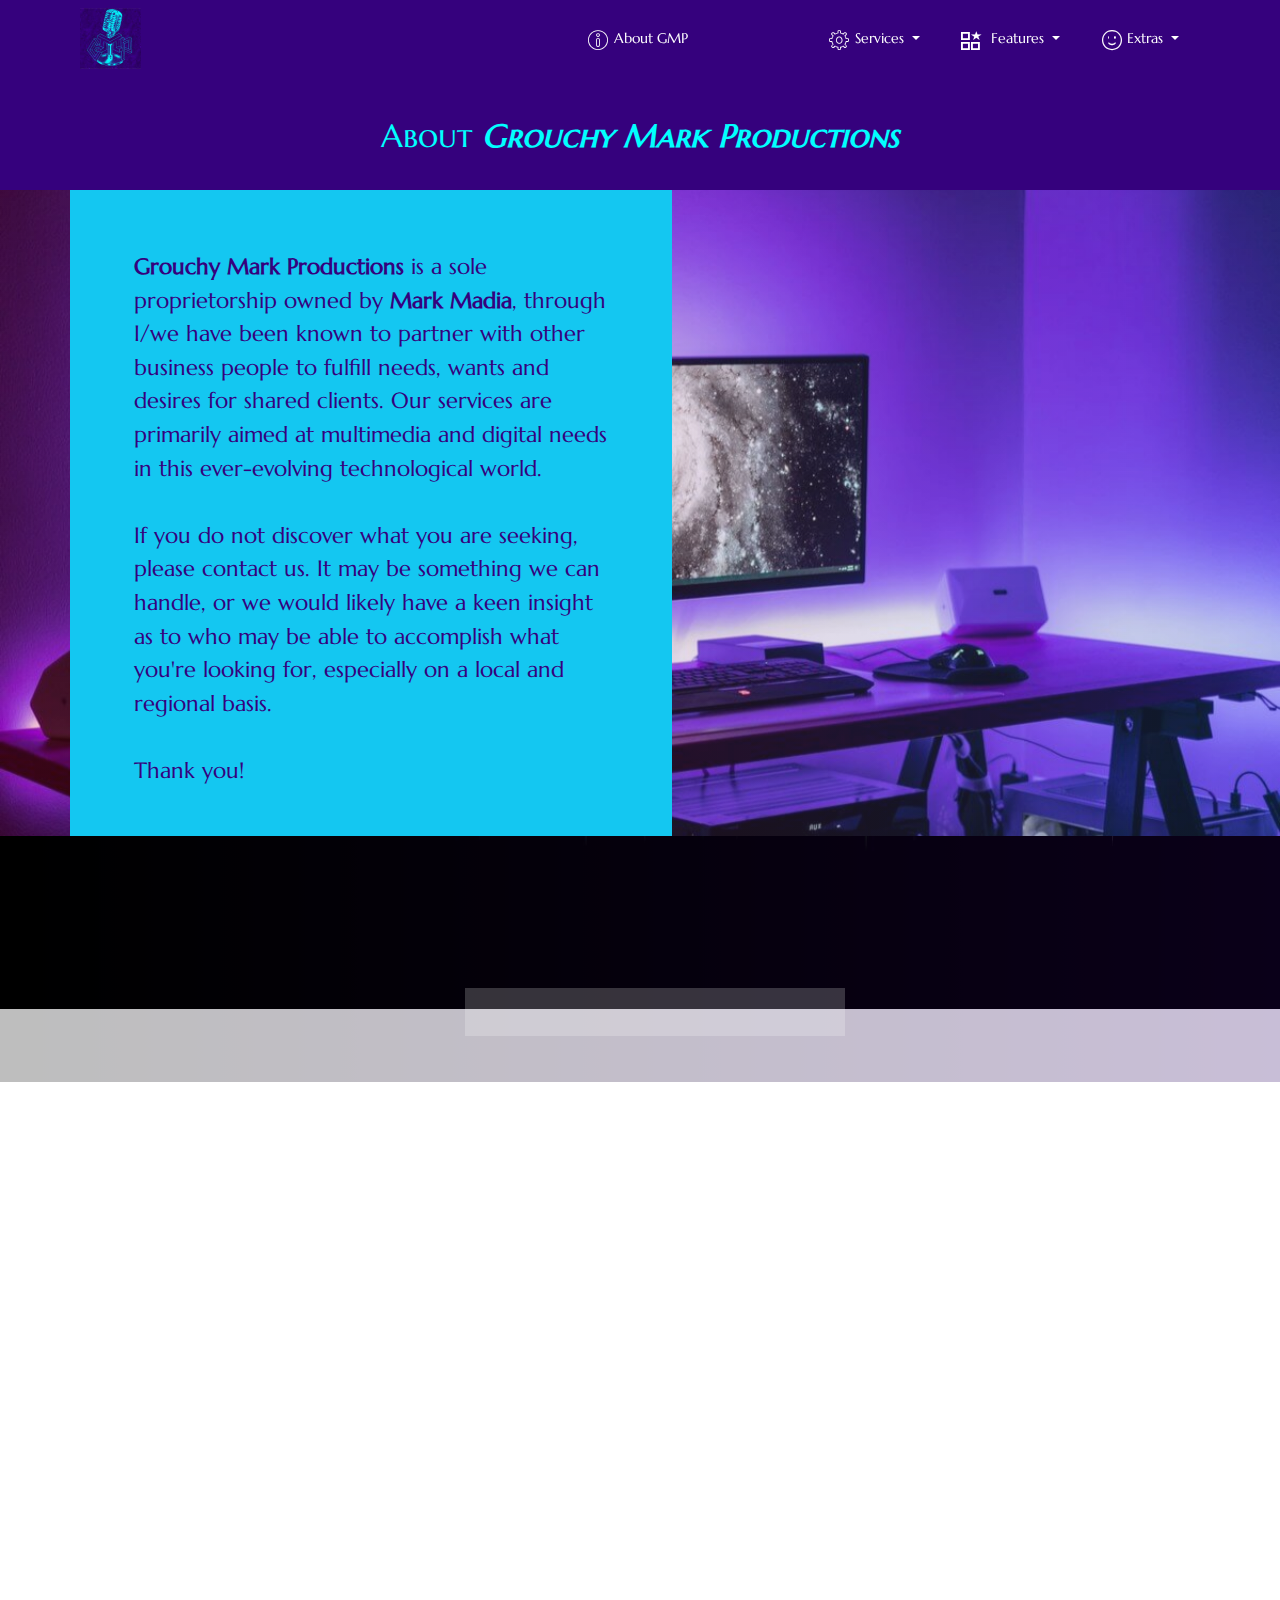
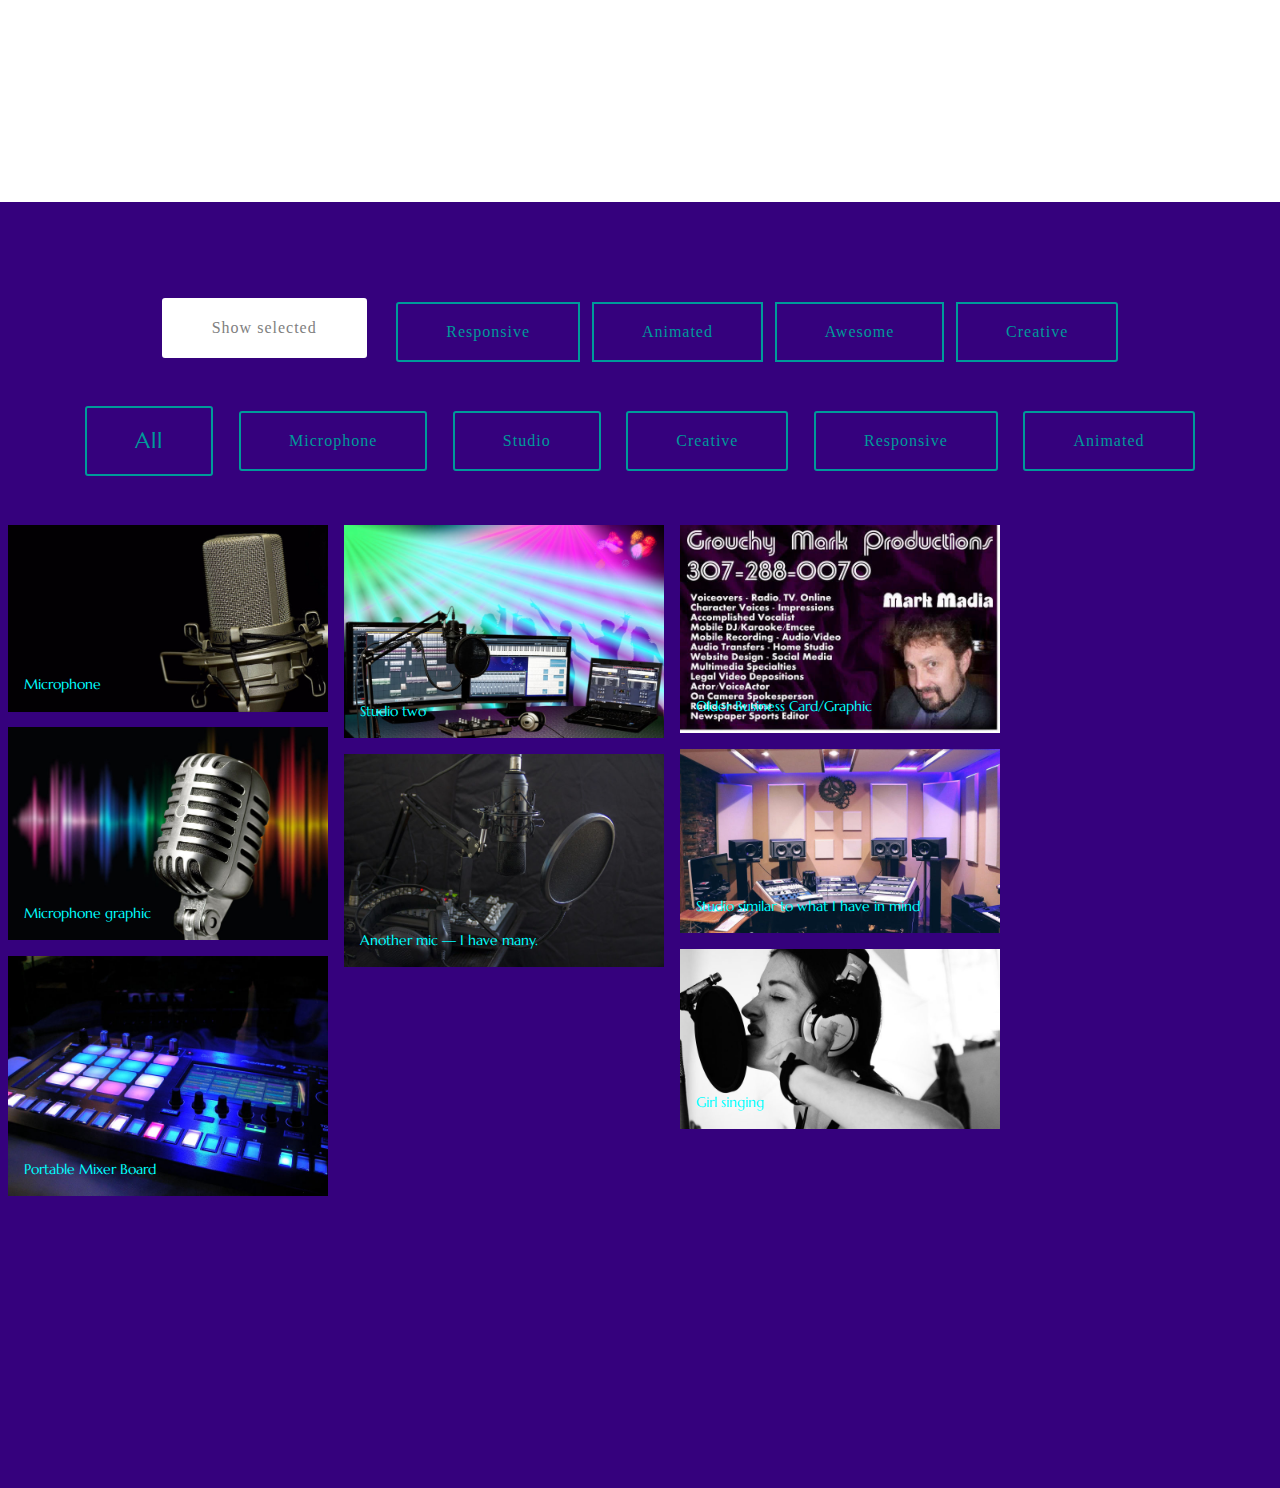
==== commit fe5f7cbc: "create github pages" ====
--- a/aboutgmp.html
+++ b/aboutgmp.html
@@ -11,14 +11,15 @@
   
   <title>About GMP</title>
   <link rel="stylesheet" href="assets/web/assets/mobirise-icons2/mobirise2.css">
+  <link rel="stylesheet" href="assets/web/assets/mobirise-icons-bold/mobirise-icons-bold.css">
   <link rel="stylesheet" href="assets/web/assets/mobirise-icons/mobirise-icons.css">
   <link rel="stylesheet" href="assets/tether/tether.min.css">
   <link rel="stylesheet" href="assets/bootstrap/css/bootstrap.min.css">
   <link rel="stylesheet" href="assets/bootstrap/css/bootstrap-reboot.min.css">
   <link rel="stylesheet" href="assets/bootstrap/css/bootstrap-grid.min.css">
-  <link rel="stylesheet" href="assets/dropdown/css/style.css">
   <link rel="stylesheet" href="assets/animatecss/animate.min.css">
   <link rel="stylesheet" href="assets/socicon/css/styles.css">
+  <link rel="stylesheet" href="assets/dropdown/css/style.css">
   <link rel="stylesheet" href="assets/theme/css/style.css">
   <link rel="stylesheet" href="assets/gallery/style.css">
   <link rel="preload" as="style" href="assets/mobirise/css/mbr-additional.css"><link rel="stylesheet" href="assets/mobirise/css/mbr-additional.css" type="text/css">
@@ -77,8 +78,7 @@
                         </a><div class="dropdown-menu"></div><div class="dropdown-menu"></div><div class="dropdown-menu"><a class="mbr-white dropdown-item display-4" href="index.html#header2-j">Voiceover</a><a class="mbr-white dropdown-item display-4" href="index.html#header2-h">MultiMedia Specialties</a><a class="mbr-white dropdown-item display-4" href="index.html#features10-k">Mobile DJ-Emcee</a><a class="mbr-white dropdown-item display-4" href="index.html#features10-k">Responsive Websites</a><a class="mbr-white dropdown-item display-4" href="index.html#features10-k">Legal Video Depositions</a><a class="mbr-white dropdown-item display-4" href="index.html#features10-n">Social Media Offerings</a><a class="mbr-white dropdown-item display-4" href="index.html#features10-n">Photography</a></div>
                     </li><li class="nav-item dropdown"><a class="nav-link link mbr-white dropdown-toggle display-4" href="#top" aria-expanded="false" data-toggle="dropdown-submenu"><span class="mobi-mbri mobi-mbri-features mbr-iconfont mbr-iconfont-btn"></span>
                            &nbsp;Features
-                        </a><div class="dropdown-menu"><a class="mbr-white dropdown-item display-4" href="#top" aria-expanded="false">New Item</a></div><div class="dropdown-menu"><a class="mbr-white dropdown-item display-4" href="index.html#header3-d">Welcome</a><a class="mbr-white dropdown-item display-4" href="index.html#social-buttons1-5">Follow GMP</a><a class="mbr-white dropdown-item display-4" href="index.html#feed-8">Social Share</a><a class="mbr-white dropdown-item display-4" href="index.html#form3-9">Contact GMP</a><a class="mbr-white dropdown-item display-4" href="videos.html#header3-2b">Videos</a><a class="mbr-white dropdown-item display-4" href="on-camera.html">On-Camera&nbsp;</a><a class="mbr-white dropdown-item display-4" href="animations.html#content1-42">Animations</a></div></li><li class="nav-item dropdown open"><a class="nav-link link mbr-white dropdown-toggle display-4" href="#top" aria-expanded="true" data-toggle="dropdown-submenu"><span class="mdi-social-mood mbr-iconfont mbr-iconfont-btn"></span>
-                           &nbsp;Extras &nbsp; &nbsp; &nbsp; &nbsp; &nbsp; &nbsp; &nbsp; &nbsp; &nbsp; &nbsp; &nbsp; &nbsp;&nbsp;</a><div class="dropdown-menu"><a class="mbr-white dropdown-item display-4" href="evanston-weather.html#content1-4d" aria-expanded="false">Evanston, WY. Weather</a><a class="mbr-white dropdown-item display-4" href="evanston-weather.html#custom-html-4k" aria-expanded="false">Additional Social Feed</a></div></li></ul>
+                        </a><div class="dropdown-menu"><a class="mbr-white dropdown-item display-4" href="#top" aria-expanded="false">New Item</a></div><div class="dropdown-menu"><a class="mbr-white dropdown-item display-4" href="index.html#header3-d">Welcome</a><a class="mbr-white dropdown-item display-4" href="index.html#social-buttons1-5">Follow GMP</a><a class="mbr-white dropdown-item display-4" href="index.html#feed-8">Social Share</a><a class="mbr-white dropdown-item display-4" href="index.html#form3-9">Contact GMP</a><a class="mbr-white dropdown-item display-4" href="videos.html#header3-2b">Videos</a><a class="mbr-white dropdown-item display-4" href="on-camera.html">On-Camera&nbsp;</a><a class="mbr-white dropdown-item display-4" href="animations.html#content1-42">Animations</a></div></li><li class="nav-item dropdown open"><a class="nav-link link mbr-white dropdown-toggle display-4" href="#top" aria-expanded="true" data-toggle="dropdown-submenu"><span class="mbrib-smile-face mbr-iconfont mbr-iconfont-btn"></span>&nbsp;Extras&nbsp;</a><div class="dropdown-menu"><a class="mbr-white dropdown-item display-4" href="evanston-weather.html#custom-html-4k" aria-expanded="false">Additional Social Feed</a><a class="mbr-white dropdown-item display-4" href="evanston-weather.html#custom-html-4j" aria-expanded="false">Evanston Weather</a></div></li></ul>
                 
             </div>
         </div>
@@ -230,16 +230,16 @@
   <script src="assets/popper/popper.min.js"></script>
   <script src="assets/tether/tether.min.js"></script>
   <script src="assets/bootstrap/js/bootstrap.min.js"></script>
-  <script src="assets/dropdown/js/nav-dropdown.js"></script>
-  <script src="assets/dropdown/js/navbar-dropdown.js"></script>
   <script src="assets/touchswipe/jquery.touch-swipe.min.js"></script>
-  <script src="assets/parallax/jarallax.min.js"></script>
+  <script src="assets/viewportchecker/jquery.viewportchecker.js"></script>
   <script src="assets/masonry/masonry.pkgd.min.js"></script>
   <script src="assets/imagesloaded/imagesloaded.pkgd.min.js"></script>
   <script src="assets/bootstrapcarouselswipe/bootstrap-carousel-swipe.js"></script>
   <script src="assets/smoothscroll/smooth-scroll.js"></script>
   <script src="assets/vimeoplayer/jquery.mb.vimeo_player.js"></script>
-  <script src="assets/viewportchecker/jquery.viewportchecker.js"></script>
+  <script src="assets/dropdown/js/nav-dropdown.js"></script>
+  <script src="assets/dropdown/js/navbar-dropdown.js"></script>
+  <script src="assets/parallax/jarallax.min.js"></script>
   <script src="assets/theme/js/script.js"></script>
   <script src="assets/mobiriseslidervideo/script.js"></script>
   <script src="assets/gallery/player.min.js"></script>
--- a/assets/web/assets/mobirise-icons-bold/mobirise-icons-bold.css
+++ b/assets/web/assets/mobirise-icons-bold/mobirise-icons-bold.css
@@ -0,0 +1,477 @@
+@font-face {
+  font-family: 'mobirise-icons-bold';
+  font-display: swap;
+  src:  url('mobirise-icons-bold.eot?m1l4yr');
+  src:  url('mobirise-icons-bold.eot?m1l4yr#iefix') format('embedded-opentype'),
+    url('mobirise-icons-bold.ttf?m1l4yr') format('truetype'),
+    url('mobirise-icons-bold.woff?m1l4yr') format('woff'),
+    url('mobirise-icons-bold.svg?m1l4yr#mobirise-icons-bold') format('svg');
+  font-weight: normal;
+  font-style: normal;
+}
+
+[class^="mbrib-"], [class*="mbrib-"] {
+  /* use !important to prevent issues with browser extensions that change fonts */
+  font-family: 'mobirise-icons-bold' !important;
+  speak: none;
+  font-style: normal;
+  font-weight: normal;
+  font-variant: normal;
+  text-transform: none;
+  line-height: 1;
+
+  /* Better Font Rendering =========== */
+  -webkit-font-smoothing: antialiased;
+  -moz-osx-font-smoothing: grayscale;
+}
+
+.mbrib-add-submenu:before {
+  content: "\e900";
+}
+.mbrib-alert:before {
+  content: "\e901";
+}
+.mbrib-align-center:before {
+  content: "\e902";
+}
+.mbrib-align-justify:before {
+  content: "\e903";
+}
+.mbrib-align-left:before {
+  content: "\e904";
+}
+.mbrib-align-right:before {
+  content: "\e905";
+}
+.mbrib-android:before {
+  content: "\e906";
+}
+.mbrib-apple:before {
+  content: "\e907";
+}
+.mbrib-arrow-down:before {
+  content: "\e908";
+}
+.mbrib-arrow-next:before {
+  content: "\e909";
+}
+.mbrib-arrow-prev:before {
+  content: "\e90a";
+}
+.mbrib-arrow-up:before {
+  content: "\e90b";
+}
+.mbrib-bold:before {
+  content: "\e90c";
+}
+.mbrib-bookmark:before {
+  content: "\e90d";
+}
+.mbrib-bootstrap:before {
+  content: "\e90e";
+}
+.mbrib-briefcase:before {
+  content: "\e90f";
+}
+.mbrib-browse:before {
+  content: "\e910";
+}
+.mbrib-bulleted-list:before {
+  content: "\e911";
+}
+.mbrib-calendar:before {
+  content: "\e912";
+}
+.mbrib-camera:before {
+  content: "\e913";
+}
+.mbrib-cart-add:before {
+  content: "\e914";
+}
+.mbrib-cart-full:before {
+  content: "\e915";
+}
+.mbrib-cash:before {
+  content: "\e916";
+}
+.mbrib-change-style:before {
+  content: "\e917";
+}
+.mbrib-chat:before {
+  content: "\e918";
+}
+.mbrib-clock:before {
+  content: "\e919";
+}
+.mbrib-close:before {
+  content: "\e91a";
+}
+.mbrib-cloud:before {
+  content: "\e91b";
+}
+.mbrib-code:before {
+  content: "\e91c";
+}
+.mbrib-contact-form:before {
+  content: "\e91d";
+}
+.mbrib-credit-card:before {
+  content: "\e91e";
+}
+.mbrib-cursor-click:before {
+  content: "\e91f";
+}
+.mbrib-cust-feedback:before {
+  content: "\e920";
+}
+.mbrib-database:before {
+  content: "\e921";
+}
+.mbrib-delivery:before {
+  content: "\e922";
+}
+.mbrib-desktop:before {
+  content: "\e923";
+}
+.mbrib-devices:before {
+  content: "\e924";
+}
+.mbrib-down:before {
+  content: "\e925";
+}
+.mbrib-download:before {
+  content: "\e926";
+}
+.mbrib-drag-n-drop:before {
+  content: "\e927";
+}
+.mbrib-drag-n-drop2:before {
+  content: "\e928";
+}
+.mbrib-edit:before {
+  content: "\e929";
+}
+.mbrib-edit2:before {
+  content: "\e92a";
+}
+.mbrib-error:before {
+  content: "\e92b";
+}
+.mbrib-extension:before {
+  content: "\e92c";
+}
+.mbrib-features:before {
+  content: "\e92d";
+}
+.mbrib-file:before {
+  content: "\e92e";
+}
+.mbrib-flag:before {
+  content: "\e92f";
+}
+.mbrib-folder:before {
+  content: "\e930";
+}
+.mbrib-gift:before {
+  content: "\e931";
+}
+.mbrib-github:before {
+  content: "\e932";
+}
+.mbrib-globe-2:before {
+  content: "\e933";
+}
+.mbrib-globe:before {
+  content: "\e934";
+}
+.mbrib-growing-chart:before {
+  content: "\e935";
+}
+.mbrib-hearth:before {
+  content: "\e936";
+}
+.mbrib-help:before {
+  content: "\e937";
+}
+.mbrib-home:before {
+  content: "\e938";
+}
+.mbrib-hot-cup:before {
+  content: "\e939";
+}
+.mbrib-idea:before {
+  content: "\e93a";
+}
+.mbrib-image-gallery:before {
+  content: "\e93b";
+}
+.mbrib-image-slider:before {
+  content: "\e93c";
+}
+.mbrib-info:before {
+  content: "\e93d";
+}
+.mbrib-italic:before {
+  content: "\e93e";
+}
+.mbrib-key:before {
+  content: "\e93f";
+}
+.mbrib-laptop:before {
+  content: "\e940";
+}
+.mbrib-layers:before {
+  content: "\e941";
+}
+.mbrib-left-right:before {
+  content: "\e942";
+}
+.mbrib-left:before {
+  content: "\e943";
+}
+.mbrib-letter:before {
+  content: "\e944";
+}
+.mbrib-like:before {
+  content: "\e945";
+}
+.mbrib-link:before {
+  content: "\e946";
+}
+.mbrib-lock:before {
+  content: "\e947";
+}
+.mbrib-login:before {
+  content: "\e948";
+}
+.mbrib-logout:before {
+  content: "\e949";
+}
+.mbrib-magic-stick:before {
+  content: "\e94a";
+}
+.mbrib-map-pin:before {
+  content: "\e94b";
+}
+.mbrib-menu:before {
+  content: "\e94c";
+}
+.mbrib-mobile:before {
+  content: "\e94d";
+}
+.mbrib-mobile2:before {
+  content: "\e94e";
+}
+.mbrib-mobirise:before {
+  content: "\e94f";
+}
+.mbrib-more-horizontal:before {
+  content: "\e950";
+}
+.mbrib-more-vertical:before {
+  content: "\e951";
+}
+.mbrib-music:before {
+  content: "\e952";
+}
+.mbrib-new-file:before {
+  content: "\e953";
+}
+.mbrib-numbered-list:before {
+  content: "\e954";
+}
+.mbrib-opened-folder:before {
+  content: "\e955";
+}
+.mbrib-pages:before {
+  content: "\e956";
+}
+.mbrib-paper-plane:before {
+  content: "\e957";
+}
+.mbrib-paperclip:before {
+  content: "\e958";
+}
+.mbrib-photo:before {
+  content: "\e959";
+}
+.mbrib-photos:before {
+  content: "\e95a";
+}
+.mbrib-pin:before {
+  content: "\e95b";
+}
+.mbrib-play:before {
+  content: "\e95c";
+}
+.mbrib-plus:before {
+  content: "\e95d";
+}
+.mbrib-preview:before {
+  content: "\e95e";
+}
+.mbrib-print:before {
+  content: "\e95f";
+}
+.mbrib-protect:before {
+  content: "\e960";
+}
+.mbrib-question:before {
+  content: "\e961";
+}
+.mbrib-quote-left:before {
+  content: "\e962";
+}
+.mbrib-quote-right:before {
+  content: "\e963";
+}
+.mbrib-redo:before {
+  content: "\e964";
+}
+.mbrib-refresh:before {
+  content: "\e965";
+}
+.mbrib-responsive:before {
+  content: "\e966";
+}
+.mbrib-right:before {
+  content: "\e967";
+}
+.mbrib-rocket:before {
+  content: "\e968";
+}
+.mbrib-sad-face:before {
+  content: "\e969";
+}
+.mbrib-sale:before {
+  content: "\e96a";
+}
+.mbrib-save:before {
+  content: "\e96b";
+}
+.mbrib-search:before {
+  content: "\e96c";
+}
+.mbrib-setting:before {
+  content: "\e96d";
+}
+.mbrib-setting2:before {
+  content: "\e96e";
+}
+.mbrib-setting3:before {
+  content: "\e96f";
+}
+.mbrib-share:before {
+  content: "\e970";
+}
+.mbrib-shopping-bag:before {
+  content: "\e971";
+}
+.mbrib-shopping-basket:before {
+  content: "\e972";
+}
+.mbrib-shopping-cart:before {
+  content: "\e973";
+}
+.mbrib-sites:before {
+  content: "\e974";
+}
+.mbrib-smile-face:before {
+  content: "\e975";
+}
+.mbrib-speed:before {
+  content: "\e976";
+}
+.mbrib-star:before {
+  content: "\e977";
+}
+.mbrib-success:before {
+  content: "\e978";
+}
+.mbrib-sun:before {
+  content: "\e979";
+}
+.mbrib-sun2:before {
+  content: "\e97a";
+}
+.mbrib-tablet-vertical:before {
+  content: "\e97b";
+}
+.mbrib-tablet:before {
+  content: "\e97c";
+}
+.mbrib-target:before {
+  content: "\e97d";
+}
+.mbrib-timer:before {
+  content: "\e97e";
+}
+.mbrib-to-ftp:before {
+  content: "\e97f";
+}
+.mbrib-to-local-drive:before {
+  content: "\e980";
+}
+.mbrib-touch-swipe:before {
+  content: "\e981";
+}
+.mbrib-touch:before {
+  content: "\e982";
+}
+.mbrib-trash:before {
+  content: "\e983";
+}
+.mbrib-underline:before {
+  content: "\e984";
+}
+.mbrib-undo:before {
+  content: "\e985";
+}
+.mbrib-unlink:before {
+  content: "\e986";
+}
+.mbrib-unlock:before {
+  content: "\e987";
+}
+.mbrib-up-down:before {
+  content: "\e988";
+}
+.mbrib-up:before {
+  content: "\e989";
+}
+.mbrib-update:before {
+  content: "\e98a";
+}
+.mbrib-upload:before {
+  content: "\e98b";
+}
+.mbrib-user:before {
+  content: "\e98c";
+}
+.mbrib-user2:before {
+  content: "\e98d";
+}
+.mbrib-users:before {
+  content: "\e98e";
+}
+.mbrib-video-play:before {
+  content: "\e98f";
+}
+.mbrib-video:before {
+  content: "\e990";
+}
+.mbrib-watch:before {
+  content: "\e991";
+}
+.mbrib-website-theme:before {
+  content: "\e992";
+}
+.mbrib-wifi:before {
+  content: "\e993";
+}
+.mbrib-windows:before {
+  content: "\e994";
+}
+.mbrib-zoom-out:before {
+  content: "\e995";
+}
--- a/assets/mobirise/css/mbr-additional.css
+++ b/assets/mobirise/css/mbr-additional.css
@@ -1327,266 +1327,19 @@
 .cid-rEmqvtYDo8 .dropdown-item:hover {
   color: #01ffff;
 }
-.cid-rERNXxpref .modal-body .close {
-  background: #1b1b1b;
-}
-.cid-rERNXxpref .modal-body .close span {
-  font-style: normal;
-}
-.cid-rERNXxpref .carousel-inner > .active,
-.cid-rERNXxpref .carousel-inner > .next,
-.cid-rERNXxpref .carousel-inner > .prev {
-  display: table;
-}
-.cid-rERNXxpref .carousel-control .icon-next,
-.cid-rERNXxpref .carousel-control .icon-prev {
-  margin-top: -18px;
-  font-size: 40px;
-  line-height: 27px;
-}
-.cid-rERNXxpref .carousel-control:hover {
-  background: #1b1b1b;
-  color: #fff;
-  opacity: 1;
-}
-@media (max-width: 767px) {
-  .cid-rERNXxpref .container .carousel-control {
-    margin-bottom: 0;
-  }
-}
-.cid-rERNXxpref .boxed-slider {
-  position: relative;
-  padding: 93px 0;
-}
-.cid-rERNXxpref .boxed-slider > div {
-  position: relative;
-}
-.cid-rERNXxpref .container img {
-  width: 100%;
-}
-.cid-rERNXxpref .container img + .row {
-  position: absolute;
-  top: 50%;
-  left: 0;
-  right: 0;
-  -webkit-transform: translateY(-50%);
-  -moz-transform: translateY(-50%);
-  transform: translateY(-50%);
-  z-index: 2;
-}
-.cid-rERNXxpref .mbr-section {
-  padding: 0;
-  background-attachment: scroll;
-}
-.cid-rERNXxpref .mbr-table-cell {
-  padding: 0;
-}
-.cid-rERNXxpref .container .carousel-indicators {
-  margin-bottom: 3px;
-}
-.cid-rERNXxpref .carousel-caption {
-  top: 50%;
-  right: 0;
-  bottom: auto;
-  left: 0;
-  display: flex;
-  -webkit-align-items: center;
-  align-items: center;
-  -webkit-transform: translateY(-50%);
-  transform: translateY(-50%);
-}
-.cid-rERNXxpref .mbr-overlay {
-  z-index: 1;
-}
-.cid-rERNXxpref .container-slide.container {
-  width: 100%;
-  min-height: 100vh;
-  padding: 0;
-}
-.cid-rERNXxpref .carousel-item {
-  background-position: 50% 50%;
-  background-repeat: no-repeat;
-  background-size: cover;
-  -o-transition: -o-transform 0.6s ease-in-out;
-  -webkit-transition: -webkit-transform 0.6s ease-in-out;
-  transition: transform 0.6s ease-in-out, -webkit-transform 0.6s ease-in-out, -o-transform 0.6s ease-in-out;
-  -webkit-backface-visibility: hidden;
-  backface-visibility: hidden;
-  -webkit-perspective: 1000px;
-  perspective: 1000px;
-}
-@media (max-width: 576px) {
-  .cid-rERNXxpref .carousel-item .container {
-    width: 100%;
-  }
-}
-.cid-rERNXxpref .carousel-item-next.carousel-item-left,
-.cid-rERNXxpref .carousel-item-prev.carousel-item-right {
-  -webkit-transform: translate3d(0, 0, 0);
-  transform: translate3d(0, 0, 0);
-}
-.cid-rERNXxpref .active.carousel-item-right,
-.cid-rERNXxpref .carousel-item-next {
-  -webkit-transform: translate3d(100%, 0, 0);
-  transform: translate3d(100%, 0, 0);
-}
-.cid-rERNXxpref .active.carousel-item-left,
-.cid-rERNXxpref .carousel-item-prev {
-  -webkit-transform: translate3d(-100%, 0, 0);
-  transform: translate3d(-100%, 0, 0);
-}
-.cid-rERNXxpref .mbr-slider .carousel-control {
-  top: 50%;
-  width: 70px;
-  height: 70px;
-  margin-top: -1.5rem;
-  font-size: 35px;
-  background-color: rgba(0, 0, 0, 0.5);
-  border: 2px solid #fff;
-  border-radius: 50%;
-  transition: all .3s;
-  z-index: 11;
-}
-.cid-rERNXxpref .mbr-slider .carousel-control.carousel-control-prev {
-  left: 0;
-  margin-left: 2.5rem;
-}
-.cid-rERNXxpref .mbr-slider .carousel-control.carousel-control-next {
-  right: 0;
-  margin-right: 2.5rem;
-}
-.cid-rERNXxpref .mbr-slider .carousel-control .mbr-iconfont {
-  font-size: 2rem;
-}
-@media (max-width: 767px) {
-  .cid-rERNXxpref .mbr-slider .carousel-control {
-    top: auto;
-    bottom: 1rem;
-  }
-}
-.cid-rERNXxpref .mbr-slider .carousel-indicators {
-  position: absolute;
-  bottom: 0;
-  margin-bottom: 1.5rem !important;
-}
-.cid-rERNXxpref .mbr-slider .carousel-indicators li {
-  max-width: 20px;
-  width: 20px;
-  height: 20px;
-  max-height: 20px;
-  margin: 3px;
-  background-color: rgba(0, 0, 0, 0.5);
-  border: 2px solid #fff;
-  border-radius: 50%;
-  opacity: .5;
-  transition: all .3s;
-}
-.cid-rERNXxpref .mbr-slider .carousel-indicators li.active,
-.cid-rERNXxpref .mbr-slider .carousel-indicators li:hover {
-  opacity: .9;
-}
-.cid-rERNXxpref .mbr-slider .carousel-indicators li::after,
-.cid-rERNXxpref .mbr-slider .carousel-indicators li::before {
-  content: none;
-}
-.cid-rERNXxpref .mbr-slider .carousel-indicators.ie-fix {
-  left: 50%;
-  display: block;
-  width: 60%;
-  margin-left: -30%;
-  text-align: center;
-}
-@media (max-width: 576px) {
-  .cid-rERNXxpref .mbr-slider .carousel-indicators {
-    display: none !important;
-  }
-}
-.cid-rERNXxpref .mbr-slider > .container img {
-  width: 100%;
-}
-.cid-rERNXxpref .mbr-slider > .container img + .row {
-  position: absolute;
-  top: 50%;
-  right: 0;
-  left: 0;
-  z-index: 2;
-  -moz-transform: translateY(-50%);
-  -webkit-transform: translateY(-50%);
-  transform: translateY(-50%);
-}
-.cid-rERNXxpref .mbr-slider > .container .carousel-indicators {
-  margin-bottom: 3px;
-}
-@media (max-width: 576px) {
-  .cid-rERNXxpref .mbr-slider > .container .carousel-control {
-    margin-bottom: 0;
-  }
-}
-.cid-rERNXxpref .mbr-slider .mbr-section {
-  padding: 0;
-  background-attachment: scroll;
-}
-.cid-rERNXxpref .mbr-slider .mbr-table-cell {
-  padding: 0;
-}
-.cid-rERNXxpref .carousel-item .container.container-slide {
-  position: initial;
-  width: auto;
-  min-height: 0;
-}
-.cid-rERNXxpref .full-screen .slider-fullscreen-image {
-  min-height: 100vh;
-  background-repeat: no-repeat;
-  background-position: 50% 50%;
-  background-size: cover;
-}
-.cid-rERNXxpref .full-screen .slider-fullscreen-image.active {
-  display: -o-flex;
-}
-.cid-rERNXxpref .full-screen .container {
-  width: auto;
-  padding-right: 0;
-  padding-left: 0;
-}
-.cid-rERNXxpref .full-screen .carousel-item .container.container-slide {
-  min-width: 100%;
-  min-height: 100vh;
-  padding: 0;
-}
-.cid-rERNXxpref .full-screen .carousel-item .container.container-slide img {
-  display: none;
-}
-.cid-rERNXxpref .mbr-background-video-preview {
-  position: absolute;
-  top: 0;
-  right: 0;
-  bottom: 0;
-  left: 0;
-}
-.cid-rERNXxpref .mbr-overlay ~ .container-slide {
-  z-index: auto;
-}
-.cid-rERNXxpref P {
-  text-align: center;
-  color: #26e3e0;
-}
-.cid-rERNXxpref H2 {
-  color: #26e3e0;
-  text-align: center;
-}
-.cid-rEbCb5dUj4 {
+.cid-rF8XDZFJuV {
   padding-top: 20px;
   padding-bottom: 0px;
   background-image: url("../../../assets/images/mic-w-color-wave.jpg");
 }
-.cid-rEbCb5dUj4 .media-container-column .btn-bgr {
+.cid-rF8XDZFJuV .media-container-column .btn-bgr {
   z-index: 0;
 }
-.cid-rEbCb5dUj4 .mbr-overlay {
+.cid-rF8XDZFJuV .mbr-overlay {
   background: linear-gradient(#35017d -10%, #951d19 75%);
 }
-.cid-rEbCb5dUj4 .mbr-text,
-.cid-rEbCb5dUj4 .mbr-section-btn {
+.cid-rF8XDZFJuV .mbr-text,
+.cid-rF8XDZFJuV .mbr-section-btn {
   color: #ffffff;
 }
 .cid-rEji8SckOV {
@@ -7878,26 +7631,181 @@
   background: #232323;
   color: #ffffff;
 }
-.cid-rF8srLXNAd .navbar {
+.cid-rF8ywfA86X {
+  padding-top: 120px;
+  padding-bottom: 15px;
+  background-color: #35017d;
+}
+.cid-rF8ywfA86X .block-title {
+  color: #26e3e0;
+  text-align: left;
+}
+#custom-html-4k {
+  /* Type valid CSS here */
+}
+#custom-html-4k div {
+  padding: 80px 0;
+  color: #777;
+  text-align: center;
+}
+#custom-html-4k p {
+  font-size: 60px;
+  color: #777;
+}
+.cid-rF8srP6SoY {
+  padding-top: 120px;
+  padding-bottom: 30px;
+  background-color: #35017d;
+}
+.cid-rF8srP6SoY .block-title {
+  color: #01ffff;
+}
+#custom-html-4j {
+  /* Type valid CSS here */
+}
+#custom-html-4j div {
+  padding: 80px 0;
+  color: #777;
+  text-align: center;
+}
+#custom-html-4j p {
+  font-size: 60px;
+  color: #777;
+}
+.cid-rF8srPz2bp {
+  background-image: url("../../../assets/images/purple-studio-1200x800.jpg");
+}
+.cid-rF8srPz2bp .text-content {
+  padding-top: 60px;
+  padding-bottom: 0px;
+}
+.cid-rF8srPz2bp .text-content .btn-bgr {
+  z-index: 0;
+}
+.cid-rF8srPz2bp .mbr-overlay {
+  background: linear-gradient(90deg, #d6173f, #4284df);
+}
+.cid-rF8srPz2bp h3 {
+  color: #000000;
+  font-weight: 300;
+}
+.cid-rF8srPz2bp p {
+  color: #464646;
+}
+.cid-rF8srPz2bp h2 {
+  color: #000000;
+}
+.cid-rF8srPz2bp .media-container-row {
+  padding-left: 3rem;
+  padding-right: 3rem;
+}
+@media (max-width: 767px) {
+  .cid-rF8srPz2bp .media-container-row {
+    padding-left: 0 !important;
+    padding-right: 0 !important;
+  }
+}
+.cid-rF8srPz2bp .text-content {
+  padding-left: 1rem;
+  padding-right: 1rem;
+  width: 50%;
+  background-color: #14c7f1;
+}
+@media (max-width: 991px) {
+  .cid-rF8srPz2bp .text-content {
+    width: 80%;
+  }
+}
+@media (max-width: 599px) {
+  .cid-rF8srPz2bp .text-content {
+    width: 100%;
+  }
+}
+.cid-rF8srPz2bp .media-content {
+  padding-right: 1.5rem;
+  padding-left: 0;
+}
+.cid-rF8srPz2bp .mbr-section-btn {
+  margin-left: -0.8rem;
+}
+@media (max-width: 767px) {
+  .cid-rF8srPz2bp .mbr-text {
+    text-align: center;
+  }
+}
+.cid-rF8srPz2bp .mbr-section-subtitle {
+  color: #35017d;
+}
+.cid-rF8srPz2bp P {
+  color: #35017d;
+}
+.cid-rF8srUSpTw {
+  padding-top: 30px;
+  padding-bottom: 30px;
+  background-color: #35017d;
+}
+.cid-rF8srUSpTw p {
+  text-align: center;
+}
+.cid-rF8srUSpTw .mbr-iconfont-social {
+  font-size: 1rem;
+  color: #26e3e0;
+}
+.cid-rF8srUSpTw .social-list a:focus {
+  text-decoration: none;
+}
+.cid-rF8srUSpTw .text-copyright {
+  width: 100%;
+  color: #26e3e0;
+}
+.cid-rF8srUSpTw .img-logo-footer {
+  margin-right: 1rem;
+  max-width: 3rem;
+}
+.cid-rF8srUSpTw .text-logo-footer {
+  display: inline-block;
+  vertical-align: middle;
+  color: #26e3e0;
+}
+.cid-rF8srUSpTw .logo-footer {
+  line-height: normal;
+}
+.cid-rF8srUSpTw .copyright {
+  display: flex;
+  -webkit-align-items: center;
+  align-items: center;
+}
+.cid-rF8srUSpTw .social-btns {
+  display: flex;
+  -webkit-align-items: center;
+  align-items: center;
+  -webkit-justify-content: center;
+  justify-content: center;
+}
+.cid-rF8srUSpTw .media-container-row {
+  -webkit-align-items: center;
+  align-items: center;
+}
+.cid-rF8ZB5NhQM .navbar {
   padding: .5rem 0;
   background: #35017d;
   transition: none;
   min-height: 77px;
 }
 @media (min-width: 992px) {
-  .cid-rF8srLXNAd .navbar .dropdown .dropdown-menu .dropdown-item {
+  .cid-rF8ZB5NhQM .navbar .dropdown .dropdown-menu .dropdown-item {
     padding: 0.235em 2.5385em 0.235em 3.5385em !important;
     margin: 0 !important;
   }
 }
-.cid-rF8srLXNAd .menu-logo {
+.cid-rF8ZB5NhQM .menu-logo {
   display: flex;
   position: relative;
   -webkit-align-items: center;
   align-items: center;
   margin-right: auto;
 }
-.cid-rF8srLXNAd .menu-logo .navbar-brand {
+.cid-rF8ZB5NhQM .menu-logo .navbar-brand {
   display: flex;
   margin-left: 5rem;
   padding: 0.5rem 0;
@@ -7906,7 +7814,7 @@
   -webkit-align-items: center;
   align-items: center;
 }
-.cid-rF8srLXNAd .menu-logo .navbar-brand .navbar-caption-wrap {
+.cid-rF8ZB5NhQM .menu-logo .navbar-brand .navbar-caption-wrap {
   display: flex;
   -webkit-align-items: center;
   align-items: center;
@@ -7914,37 +7822,37 @@
   min-width: 7rem;
   margin: .3rem 0;
 }
-.cid-rF8srLXNAd .menu-logo .navbar-brand .navbar-caption-wrap .navbar-caption {
+.cid-rF8ZB5NhQM .menu-logo .navbar-brand .navbar-caption-wrap .navbar-caption {
   line-height: 1.2rem !important;
   padding-right: 2rem;
 }
-.cid-rF8srLXNAd .menu-logo .navbar-brand .navbar-logo {
+.cid-rF8ZB5NhQM .menu-logo .navbar-brand .navbar-logo {
   font-size: 4rem;
   transition: font-size 0.25s;
 }
-.cid-rF8srLXNAd .menu-logo .navbar-brand .navbar-logo img {
+.cid-rF8ZB5NhQM .menu-logo .navbar-brand .navbar-logo img {
   display: flex;
 }
-.cid-rF8srLXNAd .menu-logo .navbar-brand .navbar-logo .mbr-iconfont {
+.cid-rF8ZB5NhQM .menu-logo .navbar-brand .navbar-logo .mbr-iconfont {
   transition: font-size 0.25s;
 }
-.cid-rF8srLXNAd .navbar-dropdown.bg-color.transparent.opened {
+.cid-rF8ZB5NhQM .navbar-dropdown.bg-color.transparent.opened {
   background: #35017d;
 }
-.cid-rF8srLXNAd a {
+.cid-rF8ZB5NhQM a {
   font-style: normal;
 }
-.cid-rF8srLXNAd .nav-item span {
+.cid-rF8ZB5NhQM .nav-item span {
   padding-right: 0.4em;
   line-height: 0.5em;
   vertical-align: middle;
   position: relative;
   text-decoration: none;
 }
-.cid-rF8srLXNAd .nav-item a {
+.cid-rF8ZB5NhQM .nav-item a {
   padding: 0.4rem 0 !important;
 }
-.cid-rF8srLXNAd .dropdown-item:before {
+.cid-rF8ZB5NhQM .dropdown-item:before {
   font-family: MobiriseIcons !important;
   content: '\e966';
   display: inline-block;
@@ -7964,15 +7872,15 @@
   -moz-transition: all 0.25s ease-in-out;
   transition: all 0.25s ease-in-out;
 }
-.cid-rF8srLXNAd .dropdown-item:hover:before {
+.cid-rF8ZB5NhQM .dropdown-item:hover:before {
   -webkit-transform: scale(1, 1);
   transform: scale(1, 1);
   width: 16px;
 }
-.cid-rF8srLXNAd .content-text {
+.cid-rF8ZB5NhQM .content-text {
   margin-bottom: 0;
 }
-.cid-rF8srLXNAd .navbar-nav {
+.cid-rF8ZB5NhQM .navbar-nav {
   position: relative;
   min-height: 60px;
   -ms-flex-direction: row;
@@ -7980,7 +7888,7 @@
   flex-direction: row;
 }
 @media (min-width: 992px) {
-  .cid-rF8srLXNAd .navbar-nav .main-menu-animated-line {
+  .cid-rF8ZB5NhQM .navbar-nav .main-menu-animated-line {
     position: absolute;
     left: 0;
     width: 0;
@@ -7991,53 +7899,53 @@
     -moz-transition: width 0.4s, left 0.6s cubic-bezier(0.19, 0.65, 0.02, 0.93);
     transition: width 0.4s, left 0.6s cubic-bezier(0.19, 0.65, 0.02, 0.93);
   }
-  .cid-rF8srLXNAd .navbar-nav .main-menu-animated-line.bottom {
+  .cid-rF8ZB5NhQM .navbar-nav .main-menu-animated-line.bottom {
     bottom: 0;
   }
-  .cid-rF8srLXNAd .navbar-nav .nav-item a {
+  .cid-rF8ZB5NhQM .navbar-nav .nav-item a {
     margin: 0 1.3rem !important;
   }
 }
 @media (max-width: 991px) {
-  .cid-rF8srLXNAd .navbar-nav .nav-item a {
+  .cid-rF8ZB5NhQM .navbar-nav .nav-item a {
     margin: 0 !important;
   }
 }
-.cid-rF8srLXNAd .navbar-nav .nav-item span {
+.cid-rF8ZB5NhQM .navbar-nav .nav-item span {
   padding-right: 0.1rem;
 }
-.cid-rF8srLXNAd .display-4 > .mbr-iconfont {
+.cid-rF8ZB5NhQM .display-4 > .mbr-iconfont {
   font-size: 1.43em;
 }
-.cid-rF8srLXNAd .display-4 > .btn > .mbr-iconfont {
+.cid-rF8ZB5NhQM .display-4 > .btn > .mbr-iconfont {
   font-size: 1.43em;
 }
-.cid-rF8srLXNAd .nav-dropdown .dropdown-item {
+.cid-rF8ZB5NhQM .nav-dropdown .dropdown-item {
   font-weight: 400;
 }
-.cid-rF8srLXNAd .navbar-buttons.mbr-section-btn {
+.cid-rF8ZB5NhQM .navbar-buttons.mbr-section-btn {
   display: flex;
   -webkit-align-items: center;
   align-items: center;
   -webkit-justify-content: center;
   justify-content: center;
 }
-.cid-rF8srLXNAd .nav-dropdown .link {
+.cid-rF8ZB5NhQM .nav-dropdown .link {
   font-weight: 400;
 }
-.cid-rF8srLXNAd .menu .navbar-brand .logo-text-part {
+.cid-rF8ZB5NhQM .menu .navbar-brand .logo-text-part {
   vertical-align: top;
 }
-.cid-rF8srLXNAd .content-right-side {
+.cid-rF8ZB5NhQM .content-right-side {
   text-align: center;
 }
 @media (max-width: 575px) {
-  .cid-rF8srLXNAd .content-right-side {
+  .cid-rF8ZB5NhQM .content-right-side {
     display: flex;
     flex-direction: column;
     padding: 0.5rem 0;
   }
-  .cid-rF8srLXNAd .content-right-side .content-link {
+  .cid-rF8ZB5NhQM .content-right-side .content-link {
     font-size: 0.8rem;
     margin: 0;
     padding-bottom: 1rem;
@@ -8045,94 +7953,94 @@
     justify-content: space-between;
   }
 }
-.cid-rF8srLXNAd .menu-content-top {
+.cid-rF8ZB5NhQM .menu-content-top {
   display: none;
   padding: 1rem 0;
   transition: height 0.3s ease-in-out;
 }
-.cid-rF8srLXNAd .menu-content-top.show {
+.cid-rF8ZB5NhQM .menu-content-top.show {
   display: block;
 }
-.cid-rF8srLXNAd .content-right-side .content-link {
+.cid-rF8ZB5NhQM .content-right-side .content-link {
   margin-left: 1rem;
 }
-.cid-rF8srLXNAd .content-right-side .content-link span {
+.cid-rF8ZB5NhQM .content-right-side .content-link span {
   vertical-align: middle;
   padding-right: 1rem;
 }
 @media (max-width: 991px) {
-  .cid-rF8srLXNAd .content-left-side {
+  .cid-rF8ZB5NhQM .content-left-side {
     text-align: center;
     padding-bottom: 1rem;
   }
-  .cid-rF8srLXNAd .dropdown-item {
+  .cid-rF8ZB5NhQM .dropdown-item {
     padding: 0.235em 0 !important;
     margin: 0 !important;
     -webkit-transition: all 0.25s ease-in-out;
     -moz-transition: all 0.25s ease-in-out;
   }
-  .cid-rF8srLXNAd .dropdown-item:before {
+  .cid-rF8ZB5NhQM .dropdown-item:before {
     display: none;
   }
-  .cid-rF8srLXNAd .menu-logo {
+  .cid-rF8ZB5NhQM .menu-logo {
     width: 100%;
     display: flex;
     align-items: center;
     justify-content: space-between;
   }
-  .cid-rF8srLXNAd .menu-bottom {
+  .cid-rF8ZB5NhQM .menu-bottom {
     width: 100%;
     padding: 0 1rem;
     display: block;
   }
-  .cid-rF8srLXNAd img {
+  .cid-rF8ZB5NhQM img {
     height: 3.8rem !important;
   }
-  .cid-rF8srLXNAd .btn {
+  .cid-rF8ZB5NhQM .btn {
     display: flex;
   }
-  .cid-rF8srLXNAd button.navbar-toggler {
+  .cid-rF8ZB5NhQM button.navbar-toggler {
     display: block;
   }
-  .cid-rF8srLXNAd .navbar-brand {
+  .cid-rF8ZB5NhQM .navbar-brand {
     margin-left: 1rem !important;
     margin-top: .5rem;
   }
-  .cid-rF8srLXNAd .navbar-toggleable-sm {
+  .cid-rF8ZB5NhQM .navbar-toggleable-sm {
     -webkit-flex-direction: column;
     flex-direction: column;
   }
-  .cid-rF8srLXNAd .navbar-collapse {
+  .cid-rF8ZB5NhQM .navbar-collapse {
     display: none !important;
     padding-right: 0 !important;
   }
-  .cid-rF8srLXNAd .navbar-collapse.collapsing,
-  .cid-rF8srLXNAd .navbar-collapse.show {
+  .cid-rF8ZB5NhQM .navbar-collapse.collapsing,
+  .cid-rF8ZB5NhQM .navbar-collapse.show {
     display: block !important;
   }
-  .cid-rF8srLXNAd .navbar-collapse.collapsing .navbar-nav,
-  .cid-rF8srLXNAd .navbar-collapse.show .navbar-nav {
+  .cid-rF8ZB5NhQM .navbar-collapse.collapsing .navbar-nav,
+  .cid-rF8ZB5NhQM .navbar-collapse.show .navbar-nav {
     display: block;
     text-align: center;
   }
-  .cid-rF8srLXNAd .navbar-collapse.collapsing .navbar-nav .nav-item,
-  .cid-rF8srLXNAd .navbar-collapse.show .navbar-nav .nav-item {
+  .cid-rF8ZB5NhQM .navbar-collapse.collapsing .navbar-nav .nav-item,
+  .cid-rF8ZB5NhQM .navbar-collapse.show .navbar-nav .nav-item {
     clear: both;
     padding: 0.5rem 0;
   }
-  .cid-rF8srLXNAd .navbar-collapse.collapsing .navbar-nav .nav-item:last-child,
-  .cid-rF8srLXNAd .navbar-collapse.show .navbar-nav .nav-item:last-child {
+  .cid-rF8ZB5NhQM .navbar-collapse.collapsing .navbar-nav .nav-item:last-child,
+  .cid-rF8ZB5NhQM .navbar-collapse.show .navbar-nav .nav-item:last-child {
     margin-bottom: 1rem;
   }
-  .cid-rF8srLXNAd .navbar-collapse.collapsing .navbar-buttons,
-  .cid-rF8srLXNAd .navbar-collapse.show .navbar-buttons {
+  .cid-rF8ZB5NhQM .navbar-collapse.collapsing .navbar-buttons,
+  .cid-rF8ZB5NhQM .navbar-collapse.show .navbar-buttons {
     text-align: center;
   }
-  .cid-rF8srLXNAd .navbar-collapse.collapsing .navbar-buttons:last-child,
-  .cid-rF8srLXNAd .navbar-collapse.show .navbar-buttons:last-child {
+  .cid-rF8ZB5NhQM .navbar-collapse.collapsing .navbar-buttons:last-child,
+  .cid-rF8ZB5NhQM .navbar-collapse.show .navbar-buttons:last-child {
     margin-bottom: 1rem;
   }
-  .cid-rF8srLXNAd .dropdown .dropdown-menu {
+  .cid-rF8ZB5NhQM .dropdown .dropdown-menu {
     width: 100%;
     text-align: center;
     position: relative;
@@ -8144,19 +8052,19 @@
     transition-duration: .5s;
     transition-property: opacity, padding, height;
   }
-  .cid-rF8srLXNAd .dropdown.open > .dropdown-menu {
+  .cid-rF8ZB5NhQM .dropdown.open > .dropdown-menu {
     position: relative;
     opacity: 1;
     height: auto;
     padding: 1.4rem 0;
     visibility: visible;
   }
-  .cid-rF8srLXNAd .dropdown .dropdown-submenu {
+  .cid-rF8ZB5NhQM .dropdown .dropdown-submenu {
     left: 0;
     text-align: center;
     width: 100%;
   }
-  .cid-rF8srLXNAd .dropdown .dropdown-toggle[data-toggle="dropdown-submenu"]::after {
+  .cid-rF8ZB5NhQM .dropdown .dropdown-toggle[data-toggle="dropdown-submenu"]::after {
     margin-top: 0;
     position: inherit;
     right: 0;
@@ -8173,16 +8081,16 @@
   }
 }
 @media (min-width: 992px) {
-  .cid-rF8srLXNAd .navbar .menu-content-top {
+  .cid-rF8ZB5NhQM .navbar .menu-content-top {
     display: block;
   }
-  .cid-rF8srLXNAd .menu-content-top .row {
+  .cid-rF8ZB5NhQM .menu-content-top .row {
     -webkit-justify-content: space-between;
     justify-content: space-between;
     -webkit-flex-wrap: nowrap;
     flex-wrap: nowrap;
   }
-  .cid-rF8srLXNAd .content-right-side {
+  .cid-rF8ZB5NhQM .content-right-side {
     display: flex;
     -webkit-align-items: center;
     align-items: center;
@@ -8196,23 +8104,23 @@
     flex-wrap: wrap;
     text-align: right;
   }
-  .cid-rF8srLXNAd .menu-content-top {
+  .cid-rF8ZB5NhQM .menu-content-top {
     border-bottom: 1px solid #e0e0e0;
   }
-  .cid-rF8srLXNAd .menu-bottom {
+  .cid-rF8ZB5NhQM .menu-bottom {
     display: flex;
   }
-  .cid-rF8srLXNAd .navbar {
+  .cid-rF8ZB5NhQM .navbar {
     display: block;
     padding: 0;
   }
-  .cid-rF8srLXNAd .navbar .menu-logo {
+  .cid-rF8ZB5NhQM .navbar .menu-logo {
     margin-right: auto;
     display: flex;
     -webkit-align-items: center;
     align-items: center;
   }
-  .cid-rF8srLXNAd .navbar.navbar-toggleable-sm .navbar-collapse .navbar-nav .nav-item {
+  .cid-rF8ZB5NhQM .navbar.navbar-toggleable-sm .navbar-collapse .navbar-nav .nav-item {
     -webkit-align-self: initial;
     align-self: auto;
     display: flex;
@@ -8221,42 +8129,42 @@
     z-index: 101;
     min-height: 76px;
   }
-  .cid-rF8srLXNAd .navbar-toggler {
+  .cid-rF8ZB5NhQM .navbar-toggler {
     display: none;
   }
 }
-.cid-rF8srLXNAd .navbar-short .menu-content-top {
+.cid-rF8ZB5NhQM .navbar-short .menu-content-top {
   border: none;
 }
-.cid-rF8srLXNAd .btn {
+.cid-rF8ZB5NhQM .btn {
   padding: 0.7rem 1.5rem;
   display: inline-flex;
   -webkit-align-items: center;
   align-items: center;
 }
-.cid-rF8srLXNAd .btn .mbr-iconfont {
+.cid-rF8ZB5NhQM .btn .mbr-iconfont {
   font-size: 1.2em;
 }
-.cid-rF8srLXNAd .navbar-toggleable-sm .navbar-collapse {
+.cid-rF8ZB5NhQM .navbar-toggleable-sm .navbar-collapse {
   -webkit-justify-content: flex-end;
   justify-content: flex-end;
   padding-right: 5rem;
   width: 100%;
 }
-.cid-rF8srLXNAd .navbar-toggleable-sm .navbar-collapse .navbar-nav {
+.cid-rF8ZB5NhQM .navbar-toggleable-sm .navbar-collapse .navbar-nav {
   -webkit-flex-wrap: wrap;
   flex-wrap: wrap;
   padding-left: 0;
 }
-.cid-rF8srLXNAd .navbar-toggleable-sm .navbar-collapse .navbar-nav .nav-item {
+.cid-rF8ZB5NhQM .navbar-toggleable-sm .navbar-collapse .navbar-nav .nav-item {
   -webkit-align-self: center;
   align-self: center;
 }
-.cid-rF8srLXNAd .navbar-toggleable-sm .navbar-collapse .navbar-buttons {
+.cid-rF8ZB5NhQM .navbar-toggleable-sm .navbar-collapse .navbar-buttons {
   padding-left: 0;
   padding-bottom: 0;
 }
-.cid-rF8srLXNAd .dropdown .dropdown-menu {
+.cid-rF8ZB5NhQM .dropdown .dropdown-menu {
   background: #35017d;
   display: none;
   position: absolute;
@@ -8266,28 +8174,28 @@
   text-align: left;
 }
 @media (max-width: 991px) {
-  .cid-rF8srLXNAd .dropdown .dropdown-menu {
+  .cid-rF8ZB5NhQM .dropdown .dropdown-menu {
     overflow: hidden;
   }
 }
-.cid-rF8srLXNAd .dropdown .dropdown-menu .dropdown-item {
+.cid-rF8ZB5NhQM .dropdown .dropdown-menu .dropdown-item {
   -webkit-transition: all 0.25s ease-in-out;
   -moz-transition: all 0.25s ease-in-out;
   transition: all 0.25s ease-in-out;
 }
-.cid-rF8srLXNAd .dropdown .dropdown-menu .dropdown-item::after {
+.cid-rF8ZB5NhQM .dropdown .dropdown-menu .dropdown-item::after {
   right: 1rem;
 }
-.cid-rF8srLXNAd .dropdown .dropdown-menu .dropdown-item:hover .mbr-iconfont:before {
+.cid-rF8ZB5NhQM .dropdown .dropdown-menu .dropdown-item:hover .mbr-iconfont:before {
   -webkit-transform: scale(0, 1);
   transform: scale(0, 1);
 }
-.cid-rF8srLXNAd .dropdown .dropdown-menu .dropdown-item .mbr-iconfont {
+.cid-rF8ZB5NhQM .dropdown .dropdown-menu .dropdown-item .mbr-iconfont {
   margin-left: -1.8rem;
   padding-right: 1rem;
   font-size: inherit;
 }
-.cid-rF8srLXNAd .dropdown .dropdown-menu .dropdown-item .mbr-iconfont:before {
+.cid-rF8ZB5NhQM .dropdown .dropdown-menu .dropdown-item .mbr-iconfont:before {
   display: inline-block;
   -webkit-transform: scale(1, 1);
   transform: scale(1, 1);
@@ -8295,13 +8203,13 @@
   -moz-transition: all 0.25s ease-in-out;
   transition: all 0.25s ease-in-out;
 }
-.cid-rF8srLXNAd .dropdown .dropdown-menu .dropdown-submenu {
+.cid-rF8ZB5NhQM .dropdown .dropdown-menu .dropdown-submenu {
   margin: 0;
 }
-.cid-rF8srLXNAd .dropdown.open > .dropdown-menu {
+.cid-rF8ZB5NhQM .dropdown.open > .dropdown-menu {
   display: block;
 }
-.cid-rF8srLXNAd .navbar-toggleable-sm.opened:after {
+.cid-rF8ZB5NhQM .navbar-toggleable-sm.opened:after {
   position: absolute;
   width: 100vw;
   height: 100vh;
@@ -8313,34 +8221,34 @@
   transform: translateY(100%);
   z-index: 1000;
 }
-.cid-rF8srLXNAd .navbar.navbar-short {
+.cid-rF8ZB5NhQM .navbar.navbar-short {
   min-height: 60px;
   transition: all .2s;
 }
-.cid-rF8srLXNAd .navbar.navbar-short .navbar-logo a {
+.cid-rF8ZB5NhQM .navbar.navbar-short .navbar-logo a {
   font-size: 2.5rem !important;
   line-height: 2.5rem;
   transition: font-size 0.25s;
 }
-.cid-rF8srLXNAd .navbar.navbar-short .navbar-logo a .mbr-iconfont {
+.cid-rF8ZB5NhQM .navbar.navbar-short .navbar-logo a .mbr-iconfont {
   font-size: 2.5rem !important;
 }
-.cid-rF8srLXNAd .navbar.navbar-short .navbar-logo a img {
+.cid-rF8ZB5NhQM .navbar.navbar-short .navbar-logo a img {
   height: 3rem !important;
 }
-.cid-rF8srLXNAd .navbar.navbar-short .navbar-brand {
+.cid-rF8ZB5NhQM .navbar.navbar-short .navbar-brand {
   min-height: 3rem;
 }
-.cid-rF8srLXNAd button.navbar-toggler {
+.cid-rF8ZB5NhQM button.navbar-toggler {
   width: 31px;
   height: 18px;
   cursor: pointer;
   transition: all .2s;
 }
-.cid-rF8srLXNAd button.navbar-toggler:focus {
+.cid-rF8ZB5NhQM button.navbar-toggler:focus {
   outline: none;
 }
-.cid-rF8srLXNAd button.navbar-toggler .hamburger span {
+.cid-rF8ZB5NhQM button.navbar-toggler .hamburger span {
   position: absolute;
   right: 0;
   width: 30px;
@@ -8348,51 +8256,51 @@
   border-right: 5px;
   background-color: #ffffff;
 }
-.cid-rF8srLXNAd button.navbar-toggler .hamburger span:nth-child(1) {
+.cid-rF8ZB5NhQM button.navbar-toggler .hamburger span:nth-child(1) {
   top: 0;
   transition: all .2s;
 }
-.cid-rF8srLXNAd button.navbar-toggler .hamburger span:nth-child(2) {
+.cid-rF8ZB5NhQM button.navbar-toggler .hamburger span:nth-child(2) {
   top: 8px;
   transition: all .15s;
 }
-.cid-rF8srLXNAd button.navbar-toggler .hamburger span:nth-child(3) {
+.cid-rF8ZB5NhQM button.navbar-toggler .hamburger span:nth-child(3) {
   top: 8px;
   transition: all .15s;
 }
-.cid-rF8srLXNAd button.navbar-toggler .hamburger span:nth-child(4) {
+.cid-rF8ZB5NhQM button.navbar-toggler .hamburger span:nth-child(4) {
   top: 16px;
   transition: all .2s;
 }
-.cid-rF8srLXNAd nav.opened .hamburger span:nth-child(1) {
+.cid-rF8ZB5NhQM nav.opened .hamburger span:nth-child(1) {
   top: 8px;
   width: 0;
   opacity: 0;
   right: 50%;
   transition: all .2s;
 }
-.cid-rF8srLXNAd nav.opened .hamburger span:nth-child(2) {
+.cid-rF8ZB5NhQM nav.opened .hamburger span:nth-child(2) {
   -webkit-transform: rotate(45deg);
   transform: rotate(45deg);
   transition: all .25s;
 }
-.cid-rF8srLXNAd nav.opened .hamburger span:nth-child(3) {
+.cid-rF8ZB5NhQM nav.opened .hamburger span:nth-child(3) {
   -webkit-transform: rotate(-45deg);
   transform: rotate(-45deg);
   transition: all .25s;
 }
-.cid-rF8srLXNAd nav.opened .hamburger span:nth-child(4) {
+.cid-rF8ZB5NhQM nav.opened .hamburger span:nth-child(4) {
   top: 8px;
   width: 0;
   opacity: 0;
   right: 50%;
   transition: all .2s;
 }
-.cid-rF8srLXNAd .collapsed.navbar {
+.cid-rF8ZB5NhQM .collapsed.navbar {
   -webkit-flex-direction: column;
   flex-direction: column;
 }
-.cid-rF8srLXNAd .collapsed .menu-bottom {
+.cid-rF8ZB5NhQM .collapsed .menu-bottom {
   -webkit-flex-direction: column;
   flex-direction: column;
   -webkit-justify-content: center;
@@ -8400,63 +8308,63 @@
   -webkit-align-items: center;
   align-items: center;
 }
-.cid-rF8srLXNAd .collapsed .menu-logo {
+.cid-rF8ZB5NhQM .collapsed .menu-logo {
   margin-right: 0;
 }
-.cid-rF8srLXNAd .collapsed .btn {
+.cid-rF8ZB5NhQM .collapsed .btn {
   display: flex;
 }
-.cid-rF8srLXNAd .collapsed .navbar-collapse {
+.cid-rF8ZB5NhQM .collapsed .navbar-collapse {
   display: none !important;
   padding-right: 0 !important;
 }
-.cid-rF8srLXNAd .collapsed .navbar-collapse.collapsing,
-.cid-rF8srLXNAd .collapsed .navbar-collapse.show {
+.cid-rF8ZB5NhQM .collapsed .navbar-collapse.collapsing,
+.cid-rF8ZB5NhQM .collapsed .navbar-collapse.show {
   display: block !important;
 }
-.cid-rF8srLXNAd .collapsed .navbar-collapse.collapsing .navbar-nav,
-.cid-rF8srLXNAd .collapsed .navbar-collapse.show .navbar-nav {
+.cid-rF8ZB5NhQM .collapsed .navbar-collapse.collapsing .navbar-nav,
+.cid-rF8ZB5NhQM .collapsed .navbar-collapse.show .navbar-nav {
   display: block;
   text-align: center;
 }
-.cid-rF8srLXNAd .collapsed .navbar-collapse.collapsing .navbar-nav .nav-item,
-.cid-rF8srLXNAd .collapsed .navbar-collapse.show .navbar-nav .nav-item {
+.cid-rF8ZB5NhQM .collapsed .navbar-collapse.collapsing .navbar-nav .nav-item,
+.cid-rF8ZB5NhQM .collapsed .navbar-collapse.show .navbar-nav .nav-item {
   clear: both;
 }
-.cid-rF8srLXNAd .collapsed .navbar-collapse.collapsing .navbar-nav .nav-item:last-child,
-.cid-rF8srLXNAd .collapsed .navbar-collapse.show .navbar-nav .nav-item:last-child {
+.cid-rF8ZB5NhQM .collapsed .navbar-collapse.collapsing .navbar-nav .nav-item:last-child,
+.cid-rF8ZB5NhQM .collapsed .navbar-collapse.show .navbar-nav .nav-item:last-child {
   margin-bottom: 1rem;
 }
-.cid-rF8srLXNAd .collapsed .navbar-collapse.collapsing .navbar-buttons,
-.cid-rF8srLXNAd .collapsed .navbar-collapse.show .navbar-buttons {
-  text-align: center;
-}
-.cid-rF8srLXNAd .collapsed .navbar-collapse.collapsing .navbar-buttons:last-child,
-.cid-rF8srLXNAd .collapsed .navbar-collapse.show .navbar-buttons:last-child {
+.cid-rF8ZB5NhQM .collapsed .navbar-collapse.collapsing .navbar-buttons,
+.cid-rF8ZB5NhQM .collapsed .navbar-collapse.show .navbar-buttons {
+  text-align: center;
+}
+.cid-rF8ZB5NhQM .collapsed .navbar-collapse.collapsing .navbar-buttons:last-child,
+.cid-rF8ZB5NhQM .collapsed .navbar-collapse.show .navbar-buttons:last-child {
   margin-bottom: 1rem;
 }
 @media (min-width: 992px) {
-  .cid-rF8srLXNAd .collapsed:not(.navbar-short) .navbar-collapse {
+  .cid-rF8ZB5NhQM .collapsed:not(.navbar-short) .navbar-collapse {
     max-height: calc(100vh - 3.8rem  - 1rem);
   }
-  .cid-rF8srLXNAd .collapsed .dropdown .dropdown-menu {
+  .cid-rF8ZB5NhQM .collapsed .dropdown .dropdown-menu {
     overflow: hidden;
   }
 }
-.cid-rF8srLXNAd .collapsed button.navbar-toggler {
+.cid-rF8ZB5NhQM .collapsed button.navbar-toggler {
   display: block;
   -webkit-align-self: center;
   align-self: center;
 }
-.cid-rF8srLXNAd .collapsed .navbar-brand {
+.cid-rF8ZB5NhQM .collapsed .navbar-brand {
   margin-left: 1rem !important;
   margin-top: .5rem;
 }
-.cid-rF8srLXNAd .collapsed .navbar-toggleable-sm {
+.cid-rF8ZB5NhQM .collapsed .navbar-toggleable-sm {
   -webkit-flex-direction: column;
   flex-direction: column;
 }
-.cid-rF8srLXNAd .collapsed .dropdown .dropdown-menu {
+.cid-rF8ZB5NhQM .collapsed .dropdown .dropdown-menu {
   width: 100%;
   text-align: center;
   position: relative;
@@ -8468,19 +8376,19 @@
   transition-duration: .25s;
   transition-property: opacity, padding, height;
 }
-.cid-rF8srLXNAd .collapsed .dropdown.open > .dropdown-menu {
+.cid-rF8ZB5NhQM .collapsed .dropdown.open > .dropdown-menu {
   position: relative;
   opacity: 1;
   height: auto;
   padding: 1.4rem 0;
   visibility: visible;
 }
-.cid-rF8srLXNAd .collapsed .dropdown .dropdown-submenu {
+.cid-rF8ZB5NhQM .collapsed .dropdown .dropdown-submenu {
   left: 0;
   text-align: center;
   width: 100%;
 }
-.cid-rF8srLXNAd .collapsed .dropdown .dropdown-toggle[data-toggle="dropdown-submenu"]::after {
+.cid-rF8ZB5NhQM .collapsed .dropdown .dropdown-toggle[data-toggle="dropdown-submenu"]::after {
   margin-top: 0;
   position: inherit;
   right: 0;
@@ -8495,185 +8403,30 @@
   border-right: .30em solid transparent;
   border-left: .30em solid transparent;
 }
-.cid-rF8srLXNAd .collapsed .dropdown-item:before {
+.cid-rF8ZB5NhQM .collapsed .dropdown-item:before {
   display: none;
 }
-.cid-rF8srLXNAd .navbar-dropdown {
+.cid-rF8ZB5NhQM .navbar-dropdown {
   -webkit-flex-wrap: nowrap;
   flex-wrap: nowrap;
 }
-.cid-rF8srLXNAd .navbar-collapse {
+.cid-rF8ZB5NhQM .navbar-collapse {
   -ms-flex-preferred-size: auto;
   -webkit-flex-basis: auto;
   flex-basis: auto;
 }
-.cid-rF8srLXNAd .nav-link:focus {
+.cid-rF8ZB5NhQM .nav-link:focus {
   outline: none;
 }
-.cid-rF8srLXNAd .navbar-toggler {
+.cid-rF8ZB5NhQM .navbar-toggler {
   position: relative;
 }
-.cid-rF8srLXNAd .dropdown-item.active,
-.cid-rF8srLXNAd .dropdown-item:active {
+.cid-rF8ZB5NhQM .dropdown-item.active,
+.cid-rF8ZB5NhQM .dropdown-item:active {
   background-color: #35017d;
   color: auto;
 }
-.cid-rF8srLXNAd .nav-link:hover,
-.cid-rF8srLXNAd .dropdown-item:hover {
+.cid-rF8ZB5NhQM .nav-link:hover,
+.cid-rF8ZB5NhQM .dropdown-item:hover {
   color: #01ffff;
 }
-.cid-rF8srP6SoY {
-  padding-top: 120px;
-  padding-bottom: 30px;
-  background-color: #35017d;
-}
-.cid-rF8srP6SoY .block-title {
-  color: #01ffff;
-}
-#custom-html-4j {
-  /* Type valid CSS here */
-}
-#custom-html-4j div {
-  padding: 80px 0;
-  color: #777;
-  text-align: center;
-}
-#custom-html-4j p {
-  font-size: 60px;
-  color: #777;
-}
-.cid-rF8ywfA86X {
-  padding-top: 30px;
-  padding-bottom: 15px;
-  background-color: #35017d;
-}
-.cid-rF8ywfA86X .block-title {
-  color: #26e3e0;
-  text-align: left;
-}
-#custom-html-4k {
-  /* Type valid CSS here */
-}
-#custom-html-4k div {
-  padding: 80px 0;
-  color: #777;
-  text-align: center;
-}
-#custom-html-4k p {
-  font-size: 60px;
-  color: #777;
-}
-.cid-rF8srPz2bp {
-  background-image: url("../../../assets/images/purple-studio-1200x800.jpg");
-}
-.cid-rF8srPz2bp .text-content {
-  padding-top: 60px;
-  padding-bottom: 0px;
-}
-.cid-rF8srPz2bp .text-content .btn-bgr {
-  z-index: 0;
-}
-.cid-rF8srPz2bp .mbr-overlay {
-  background: linear-gradient(90deg, #d6173f, #4284df);
-}
-.cid-rF8srPz2bp h3 {
-  color: #000000;
-  font-weight: 300;
-}
-.cid-rF8srPz2bp p {
-  color: #464646;
-}
-.cid-rF8srPz2bp h2 {
-  color: #000000;
-}
-.cid-rF8srPz2bp .media-container-row {
-  padding-left: 3rem;
-  padding-right: 3rem;
-}
-@media (max-width: 767px) {
-  .cid-rF8srPz2bp .media-container-row {
-    padding-left: 0 !important;
-    padding-right: 0 !important;
-  }
-}
-.cid-rF8srPz2bp .text-content {
-  padding-left: 1rem;
-  padding-right: 1rem;
-  width: 50%;
-  background-color: #14c7f1;
-}
-@media (max-width: 991px) {
-  .cid-rF8srPz2bp .text-content {
-    width: 80%;
-  }
-}
-@media (max-width: 599px) {
-  .cid-rF8srPz2bp .text-content {
-    width: 100%;
-  }
-}
-.cid-rF8srPz2bp .media-content {
-  padding-right: 1.5rem;
-  padding-left: 0;
-}
-.cid-rF8srPz2bp .mbr-section-btn {
-  margin-left: -0.8rem;
-}
-@media (max-width: 767px) {
-  .cid-rF8srPz2bp .mbr-text {
-    text-align: center;
-  }
-}
-.cid-rF8srPz2bp .mbr-section-subtitle {
-  color: #35017d;
-}
-.cid-rF8srPz2bp P {
-  color: #35017d;
-}
-.cid-rF8srUSpTw {
-  padding-top: 30px;
-  padding-bottom: 30px;
-  background-color: #35017d;
-}
-.cid-rF8srUSpTw p {
-  text-align: center;
-}
-.cid-rF8srUSpTw .mbr-iconfont-social {
-  font-size: 1rem;
-  color: #26e3e0;
-}
-.cid-rF8srUSpTw .social-list a:focus {
-  text-decoration: none;
-}
-.cid-rF8srUSpTw .text-copyright {
-  width: 100%;
-  color: #26e3e0;
-}
-.cid-rF8srUSpTw .img-logo-footer {
-  margin-right: 1rem;
-  max-width: 3rem;
-}
-.cid-rF8srUSpTw .text-logo-footer {
-  display: inline-block;
-  vertical-align: middle;
-  color: #26e3e0;
-}
-.cid-rF8srUSpTw .logo-footer {
-  line-height: normal;
-}
-.cid-rF8srUSpTw .copyright {
-  display: flex;
-  -webkit-align-items: center;
-  align-items: center;
-}
-.cid-rF8srUSpTw .social-btns {
-  display: flex;
-  -webkit-align-items: center;
-  align-items: center;
-  -webkit-justify-content: center;
-  justify-content: center;
-}
-.cid-rF8srUSpTw .media-container-row {
-  -webkit-align-items: center;
-  align-items: center;
-}
--- a/assets/mobirise/css/mbr-additional.css
+++ b/assets/mobirise/css/mbr-additional.css
@@ -1327,266 +1327,19 @@
 .cid-rEmqvtYDo8 .dropdown-item:hover {
   color: #01ffff;
 }
-.cid-rERNXxpref .modal-body .close {
-  background: #1b1b1b;
-}
-.cid-rERNXxpref .modal-body .close span {
-  font-style: normal;
-}
-.cid-rERNXxpref .carousel-inner > .active,
-.cid-rERNXxpref .carousel-inner > .next,
-.cid-rERNXxpref .carousel-inner > .prev {
-  display: table;
-}
-.cid-rERNXxpref .carousel-control .icon-next,
-.cid-rERNXxpref .carousel-control .icon-prev {
-  margin-top: -18px;
-  font-size: 40px;
-  line-height: 27px;
-}
-.cid-rERNXxpref .carousel-control:hover {
-  background: #1b1b1b;
-  color: #fff;
-  opacity: 1;
-}
-@media (max-width: 767px) {
-  .cid-rERNXxpref .container .carousel-control {
-    margin-bottom: 0;
-  }
-}
-.cid-rERNXxpref .boxed-slider {
-  position: relative;
-  padding: 93px 0;
-}
-.cid-rERNXxpref .boxed-slider > div {
-  position: relative;
-}
-.cid-rERNXxpref .container img {
-  width: 100%;
-}
-.cid-rERNXxpref .container img + .row {
-  position: absolute;
-  top: 50%;
-  left: 0;
-  right: 0;
-  -webkit-transform: translateY(-50%);
-  -moz-transform: translateY(-50%);
-  transform: translateY(-50%);
-  z-index: 2;
-}
-.cid-rERNXxpref .mbr-section {
-  padding: 0;
-  background-attachment: scroll;
-}
-.cid-rERNXxpref .mbr-table-cell {
-  padding: 0;
-}
-.cid-rERNXxpref .container .carousel-indicators {
-  margin-bottom: 3px;
-}
-.cid-rERNXxpref .carousel-caption {
-  top: 50%;
-  right: 0;
-  bottom: auto;
-  left: 0;
-  display: flex;
-  -webkit-align-items: center;
-  align-items: center;
-  -webkit-transform: translateY(-50%);
-  transform: translateY(-50%);
-}
-.cid-rERNXxpref .mbr-overlay {
-  z-index: 1;
-}
-.cid-rERNXxpref .container-slide.container {
-  width: 100%;
-  min-height: 100vh;
-  padding: 0;
-}
-.cid-rERNXxpref .carousel-item {
-  background-position: 50% 50%;
-  background-repeat: no-repeat;
-  background-size: cover;
-  -o-transition: -o-transform 0.6s ease-in-out;
-  -webkit-transition: -webkit-transform 0.6s ease-in-out;
-  transition: transform 0.6s ease-in-out, -webkit-transform 0.6s ease-in-out, -o-transform 0.6s ease-in-out;
-  -webkit-backface-visibility: hidden;
-  backface-visibility: hidden;
-  -webkit-perspective: 1000px;
-  perspective: 1000px;
-}
-@media (max-width: 576px) {
-  .cid-rERNXxpref .carousel-item .container {
-    width: 100%;
-  }
-}
-.cid-rERNXxpref .carousel-item-next.carousel-item-left,
-.cid-rERNXxpref .carousel-item-prev.carousel-item-right {
-  -webkit-transform: translate3d(0, 0, 0);
-  transform: translate3d(0, 0, 0);
-}
-.cid-rERNXxpref .active.carousel-item-right,
-.cid-rERNXxpref .carousel-item-next {
-  -webkit-transform: translate3d(100%, 0, 0);
-  transform: translate3d(100%, 0, 0);
-}
-.cid-rERNXxpref .active.carousel-item-left,
-.cid-rERNXxpref .carousel-item-prev {
-  -webkit-transform: translate3d(-100%, 0, 0);
-  transform: translate3d(-100%, 0, 0);
-}
-.cid-rERNXxpref .mbr-slider .carousel-control {
-  top: 50%;
-  width: 70px;
-  height: 70px;
-  margin-top: -1.5rem;
-  font-size: 35px;
-  background-color: rgba(0, 0, 0, 0.5);
-  border: 2px solid #fff;
-  border-radius: 50%;
-  transition: all .3s;
-  z-index: 11;
-}
-.cid-rERNXxpref .mbr-slider .carousel-control.carousel-control-prev {
-  left: 0;
-  margin-left: 2.5rem;
-}
-.cid-rERNXxpref .mbr-slider .carousel-control.carousel-control-next {
-  right: 0;
-  margin-right: 2.5rem;
-}
-.cid-rERNXxpref .mbr-slider .carousel-control .mbr-iconfont {
-  font-size: 2rem;
-}
-@media (max-width: 767px) {
-  .cid-rERNXxpref .mbr-slider .carousel-control {
-    top: auto;
-    bottom: 1rem;
-  }
-}
-.cid-rERNXxpref .mbr-slider .carousel-indicators {
-  position: absolute;
-  bottom: 0;
-  margin-bottom: 1.5rem !important;
-}
-.cid-rERNXxpref .mbr-slider .carousel-indicators li {
-  max-width: 20px;
-  width: 20px;
-  height: 20px;
-  max-height: 20px;
-  margin: 3px;
-  background-color: rgba(0, 0, 0, 0.5);
-  border: 2px solid #fff;
-  border-radius: 50%;
-  opacity: .5;
-  transition: all .3s;
-}
-.cid-rERNXxpref .mbr-slider .carousel-indicators li.active,
-.cid-rERNXxpref .mbr-slider .carousel-indicators li:hover {
-  opacity: .9;
-}
-.cid-rERNXxpref .mbr-slider .carousel-indicators li::after,
-.cid-rERNXxpref .mbr-slider .carousel-indicators li::before {
-  content: none;
-}
-.cid-rERNXxpref .mbr-slider .carousel-indicators.ie-fix {
-  left: 50%;
-  display: block;
-  width: 60%;
-  margin-left: -30%;
-  text-align: center;
-}
-@media (max-width: 576px) {
-  .cid-rERNXxpref .mbr-slider .carousel-indicators {
-    display: none !important;
-  }
-}
-.cid-rERNXxpref .mbr-slider > .container img {
-  width: 100%;
-}
-.cid-rERNXxpref .mbr-slider > .container img + .row {
-  position: absolute;
-  top: 50%;
-  right: 0;
-  left: 0;
-  z-index: 2;
-  -moz-transform: translateY(-50%);
-  -webkit-transform: translateY(-50%);
-  transform: translateY(-50%);
-}
-.cid-rERNXxpref .mbr-slider > .container .carousel-indicators {
-  margin-bottom: 3px;
-}
-@media (max-width: 576px) {
-  .cid-rERNXxpref .mbr-slider > .container .carousel-control {
-    margin-bottom: 0;
-  }
-}
-.cid-rERNXxpref .mbr-slider .mbr-section {
-  padding: 0;
-  background-attachment: scroll;
-}
-.cid-rERNXxpref .mbr-slider .mbr-table-cell {
-  padding: 0;
-}
-.cid-rERNXxpref .carousel-item .container.container-slide {
-  position: initial;
-  width: auto;
-  min-height: 0;
-}
-.cid-rERNXxpref .full-screen .slider-fullscreen-image {
-  min-height: 100vh;
-  background-repeat: no-repeat;
-  background-position: 50% 50%;
-  background-size: cover;
-}
-.cid-rERNXxpref .full-screen .slider-fullscreen-image.active {
-  display: -o-flex;
-}
-.cid-rERNXxpref .full-screen .container {
-  width: auto;
-  padding-right: 0;
-  padding-left: 0;
-}
-.cid-rERNXxpref .full-screen .carousel-item .container.container-slide {
-  min-width: 100%;
-  min-height: 100vh;
-  padding: 0;
-}
-.cid-rERNXxpref .full-screen .carousel-item .container.container-slide img {
-  display: none;
-}
-.cid-rERNXxpref .mbr-background-video-preview {
-  position: absolute;
-  top: 0;
-  right: 0;
-  bottom: 0;
-  left: 0;
-}
-.cid-rERNXxpref .mbr-overlay ~ .container-slide {
-  z-index: auto;
-}
-.cid-rERNXxpref P {
-  text-align: center;
-  color: #26e3e0;
-}
-.cid-rERNXxpref H2 {
-  color: #26e3e0;
-  text-align: center;
-}
-.cid-rEbCb5dUj4 {
+.cid-rF8XDZFJuV {
   padding-top: 20px;
   padding-bottom: 0px;
   background-image: url("../../../assets/images/mic-w-color-wave.jpg");
 }
-.cid-rEbCb5dUj4 .media-container-column .btn-bgr {
+.cid-rF8XDZFJuV .media-container-column .btn-bgr {
   z-index: 0;
 }
-.cid-rEbCb5dUj4 .mbr-overlay {
+.cid-rF8XDZFJuV .mbr-overlay {
   background: linear-gradient(#35017d -10%, #951d19 75%);
 }
-.cid-rEbCb5dUj4 .mbr-text,
-.cid-rEbCb5dUj4 .mbr-section-btn {
+.cid-rF8XDZFJuV .mbr-text,
+.cid-rF8XDZFJuV .mbr-section-btn {
   color: #ffffff;
 }
 .cid-rEji8SckOV {
@@ -7878,26 +7631,181 @@
   background: #232323;
   color: #ffffff;
 }
-.cid-rF8srLXNAd .navbar {
+.cid-rF8ywfA86X {
+  padding-top: 120px;
+  padding-bottom: 15px;
+  background-color: #35017d;
+}
+.cid-rF8ywfA86X .block-title {
+  color: #26e3e0;
+  text-align: left;
+}
+#custom-html-4k {
+  /* Type valid CSS here */
+}
+#custom-html-4k div {
+  padding: 80px 0;
+  color: #777;
+  text-align: center;
+}
+#custom-html-4k p {
+  font-size: 60px;
+  color: #777;
+}
+.cid-rF8srP6SoY {
+  padding-top: 120px;
+  padding-bottom: 30px;
+  background-color: #35017d;
+}
+.cid-rF8srP6SoY .block-title {
+  color: #01ffff;
+}
+#custom-html-4j {
+  /* Type valid CSS here */
+}
+#custom-html-4j div {
+  padding: 80px 0;
+  color: #777;
+  text-align: center;
+}
+#custom-html-4j p {
+  font-size: 60px;
+  color: #777;
+}
+.cid-rF8srPz2bp {
+  background-image: url("../../../assets/images/purple-studio-1200x800.jpg");
+}
+.cid-rF8srPz2bp .text-content {
+  padding-top: 60px;
+  padding-bottom: 0px;
+}
+.cid-rF8srPz2bp .text-content .btn-bgr {
+  z-index: 0;
+}
+.cid-rF8srPz2bp .mbr-overlay {
+  background: linear-gradient(90deg, #d6173f, #4284df);
+}
+.cid-rF8srPz2bp h3 {
+  color: #000000;
+  font-weight: 300;
+}
+.cid-rF8srPz2bp p {
+  color: #464646;
+}
+.cid-rF8srPz2bp h2 {
+  color: #000000;
+}
+.cid-rF8srPz2bp .media-container-row {
+  padding-left: 3rem;
+  padding-right: 3rem;
+}
+@media (max-width: 767px) {
+  .cid-rF8srPz2bp .media-container-row {
+    padding-left: 0 !important;
+    padding-right: 0 !important;
+  }
+}
+.cid-rF8srPz2bp .text-content {
+  padding-left: 1rem;
+  padding-right: 1rem;
+  width: 50%;
+  background-color: #14c7f1;
+}
+@media (max-width: 991px) {
+  .cid-rF8srPz2bp .text-content {
+    width: 80%;
+  }
+}
+@media (max-width: 599px) {
+  .cid-rF8srPz2bp .text-content {
+    width: 100%;
+  }
+}
+.cid-rF8srPz2bp .media-content {
+  padding-right: 1.5rem;
+  padding-left: 0;
+}
+.cid-rF8srPz2bp .mbr-section-btn {
+  margin-left: -0.8rem;
+}
+@media (max-width: 767px) {
+  .cid-rF8srPz2bp .mbr-text {
+    text-align: center;
+  }
+}
+.cid-rF8srPz2bp .mbr-section-subtitle {
+  color: #35017d;
+}
+.cid-rF8srPz2bp P {
+  color: #35017d;
+}
+.cid-rF8srUSpTw {
+  padding-top: 30px;
+  padding-bottom: 30px;
+  background-color: #35017d;
+}
+.cid-rF8srUSpTw p {
+  text-align: center;
+}
+.cid-rF8srUSpTw .mbr-iconfont-social {
+  font-size: 1rem;
+  color: #26e3e0;
+}
+.cid-rF8srUSpTw .social-list a:focus {
+  text-decoration: none;
+}
+.cid-rF8srUSpTw .text-copyright {
+  width: 100%;
+  color: #26e3e0;
+}
+.cid-rF8srUSpTw .img-logo-footer {
+  margin-right: 1rem;
+  max-width: 3rem;
+}
+.cid-rF8srUSpTw .text-logo-footer {
+  display: inline-block;
+  vertical-align: middle;
+  color: #26e3e0;
+}
+.cid-rF8srUSpTw .logo-footer {
+  line-height: normal;
+}
+.cid-rF8srUSpTw .copyright {
+  display: flex;
+  -webkit-align-items: center;
+  align-items: center;
+}
+.cid-rF8srUSpTw .social-btns {
+  display: flex;
+  -webkit-align-items: center;
+  align-items: center;
+  -webkit-justify-content: center;
+  justify-content: center;
+}
+.cid-rF8srUSpTw .media-container-row {
+  -webkit-align-items: center;
+  align-items: center;
+}
+.cid-rF8ZB5NhQM .navbar {
   padding: .5rem 0;
   background: #35017d;
   transition: none;
   min-height: 77px;
 }
 @media (min-width: 992px) {
-  .cid-rF8srLXNAd .navbar .dropdown .dropdown-menu .dropdown-item {
+  .cid-rF8ZB5NhQM .navbar .dropdown .dropdown-menu .dropdown-item {
     padding: 0.235em 2.5385em 0.235em 3.5385em !important;
     margin: 0 !important;
   }
 }
-.cid-rF8srLXNAd .menu-logo {
+.cid-rF8ZB5NhQM .menu-logo {
   display: flex;
   position: relative;
   -webkit-align-items: center;
   align-items: center;
   margin-right: auto;
 }
-.cid-rF8srLXNAd .menu-logo .navbar-brand {
+.cid-rF8ZB5NhQM .menu-logo .navbar-brand {
   display: flex;
   margin-left: 5rem;
   padding: 0.5rem 0;
@@ -7906,7 +7814,7 @@
   -webkit-align-items: center;
   align-items: center;
 }
-.cid-rF8srLXNAd .menu-logo .navbar-brand .navbar-caption-wrap {
+.cid-rF8ZB5NhQM .menu-logo .navbar-brand .navbar-caption-wrap {
   display: flex;
   -webkit-align-items: center;
   align-items: center;
@@ -7914,37 +7822,37 @@
   min-width: 7rem;
   margin: .3rem 0;
 }
-.cid-rF8srLXNAd .menu-logo .navbar-brand .navbar-caption-wrap .navbar-caption {
+.cid-rF8ZB5NhQM .menu-logo .navbar-brand .navbar-caption-wrap .navbar-caption {
   line-height: 1.2rem !important;
   padding-right: 2rem;
 }
-.cid-rF8srLXNAd .menu-logo .navbar-brand .navbar-logo {
+.cid-rF8ZB5NhQM .menu-logo .navbar-brand .navbar-logo {
   font-size: 4rem;
   transition: font-size 0.25s;
 }
-.cid-rF8srLXNAd .menu-logo .navbar-brand .navbar-logo img {
+.cid-rF8ZB5NhQM .menu-logo .navbar-brand .navbar-logo img {
   display: flex;
 }
-.cid-rF8srLXNAd .menu-logo .navbar-brand .navbar-logo .mbr-iconfont {
+.cid-rF8ZB5NhQM .menu-logo .navbar-brand .navbar-logo .mbr-iconfont {
   transition: font-size 0.25s;
 }
-.cid-rF8srLXNAd .navbar-dropdown.bg-color.transparent.opened {
+.cid-rF8ZB5NhQM .navbar-dropdown.bg-color.transparent.opened {
   background: #35017d;
 }
-.cid-rF8srLXNAd a {
+.cid-rF8ZB5NhQM a {
   font-style: normal;
 }
-.cid-rF8srLXNAd .nav-item span {
+.cid-rF8ZB5NhQM .nav-item span {
   padding-right: 0.4em;
   line-height: 0.5em;
   vertical-align: middle;
   position: relative;
   text-decoration: none;
 }
-.cid-rF8srLXNAd .nav-item a {
+.cid-rF8ZB5NhQM .nav-item a {
   padding: 0.4rem 0 !important;
 }
-.cid-rF8srLXNAd .dropdown-item:before {
+.cid-rF8ZB5NhQM .dropdown-item:before {
   font-family: MobiriseIcons !important;
   content: '\e966';
   display: inline-block;
@@ -7964,15 +7872,15 @@
   -moz-transition: all 0.25s ease-in-out;
   transition: all 0.25s ease-in-out;
 }
-.cid-rF8srLXNAd .dropdown-item:hover:before {
+.cid-rF8ZB5NhQM .dropdown-item:hover:before {
   -webkit-transform: scale(1, 1);
   transform: scale(1, 1);
   width: 16px;
 }
-.cid-rF8srLXNAd .content-text {
+.cid-rF8ZB5NhQM .content-text {
   margin-bottom: 0;
 }
-.cid-rF8srLXNAd .navbar-nav {
+.cid-rF8ZB5NhQM .navbar-nav {
   position: relative;
   min-height: 60px;
   -ms-flex-direction: row;
@@ -7980,7 +7888,7 @@
   flex-direction: row;
 }
 @media (min-width: 992px) {
-  .cid-rF8srLXNAd .navbar-nav .main-menu-animated-line {
+  .cid-rF8ZB5NhQM .navbar-nav .main-menu-animated-line {
     position: absolute;
     left: 0;
     width: 0;
@@ -7991,53 +7899,53 @@
     -moz-transition: width 0.4s, left 0.6s cubic-bezier(0.19, 0.65, 0.02, 0.93);
     transition: width 0.4s, left 0.6s cubic-bezier(0.19, 0.65, 0.02, 0.93);
   }
-  .cid-rF8srLXNAd .navbar-nav .main-menu-animated-line.bottom {
+  .cid-rF8ZB5NhQM .navbar-nav .main-menu-animated-line.bottom {
     bottom: 0;
   }
-  .cid-rF8srLXNAd .navbar-nav .nav-item a {
+  .cid-rF8ZB5NhQM .navbar-nav .nav-item a {
     margin: 0 1.3rem !important;
   }
 }
 @media (max-width: 991px) {
-  .cid-rF8srLXNAd .navbar-nav .nav-item a {
+  .cid-rF8ZB5NhQM .navbar-nav .nav-item a {
     margin: 0 !important;
   }
 }
-.cid-rF8srLXNAd .navbar-nav .nav-item span {
+.cid-rF8ZB5NhQM .navbar-nav .nav-item span {
   padding-right: 0.1rem;
 }
-.cid-rF8srLXNAd .display-4 > .mbr-iconfont {
+.cid-rF8ZB5NhQM .display-4 > .mbr-iconfont {
   font-size: 1.43em;
 }
-.cid-rF8srLXNAd .display-4 > .btn > .mbr-iconfont {
+.cid-rF8ZB5NhQM .display-4 > .btn > .mbr-iconfont {
   font-size: 1.43em;
 }
-.cid-rF8srLXNAd .nav-dropdown .dropdown-item {
+.cid-rF8ZB5NhQM .nav-dropdown .dropdown-item {
   font-weight: 400;
 }
-.cid-rF8srLXNAd .navbar-buttons.mbr-section-btn {
+.cid-rF8ZB5NhQM .navbar-buttons.mbr-section-btn {
   display: flex;
   -webkit-align-items: center;
   align-items: center;
   -webkit-justify-content: center;
   justify-content: center;
 }
-.cid-rF8srLXNAd .nav-dropdown .link {
+.cid-rF8ZB5NhQM .nav-dropdown .link {
   font-weight: 400;
 }
-.cid-rF8srLXNAd .menu .navbar-brand .logo-text-part {
+.cid-rF8ZB5NhQM .menu .navbar-brand .logo-text-part {
   vertical-align: top;
 }
-.cid-rF8srLXNAd .content-right-side {
+.cid-rF8ZB5NhQM .content-right-side {
   text-align: center;
 }
 @media (max-width: 575px) {
-  .cid-rF8srLXNAd .content-right-side {
+  .cid-rF8ZB5NhQM .content-right-side {
     display: flex;
     flex-direction: column;
     padding: 0.5rem 0;
   }
-  .cid-rF8srLXNAd .content-right-side .content-link {
+  .cid-rF8ZB5NhQM .content-right-side .content-link {
     font-size: 0.8rem;
     margin: 0;
     padding-bottom: 1rem;
@@ -8045,94 +7953,94 @@
     justify-content: space-between;
   }
 }
-.cid-rF8srLXNAd .menu-content-top {
+.cid-rF8ZB5NhQM .menu-content-top {
   display: none;
   padding: 1rem 0;
   transition: height 0.3s ease-in-out;
 }
-.cid-rF8srLXNAd .menu-content-top.show {
+.cid-rF8ZB5NhQM .menu-content-top.show {
   display: block;
 }
-.cid-rF8srLXNAd .content-right-side .content-link {
+.cid-rF8ZB5NhQM .content-right-side .content-link {
   margin-left: 1rem;
 }
-.cid-rF8srLXNAd .content-right-side .content-link span {
+.cid-rF8ZB5NhQM .content-right-side .content-link span {
   vertical-align: middle;
   padding-right: 1rem;
 }
 @media (max-width: 991px) {
-  .cid-rF8srLXNAd .content-left-side {
+  .cid-rF8ZB5NhQM .content-left-side {
     text-align: center;
     padding-bottom: 1rem;
   }
-  .cid-rF8srLXNAd .dropdown-item {
+  .cid-rF8ZB5NhQM .dropdown-item {
     padding: 0.235em 0 !important;
     margin: 0 !important;
     -webkit-transition: all 0.25s ease-in-out;
     -moz-transition: all 0.25s ease-in-out;
   }
-  .cid-rF8srLXNAd .dropdown-item:before {
+  .cid-rF8ZB5NhQM .dropdown-item:before {
     display: none;
   }
-  .cid-rF8srLXNAd .menu-logo {
+  .cid-rF8ZB5NhQM .menu-logo {
     width: 100%;
     display: flex;
     align-items: center;
     justify-content: space-between;
   }
-  .cid-rF8srLXNAd .menu-bottom {
+  .cid-rF8ZB5NhQM .menu-bottom {
     width: 100%;
     padding: 0 1rem;
     display: block;
   }
-  .cid-rF8srLXNAd img {
+  .cid-rF8ZB5NhQM img {
     height: 3.8rem !important;
   }
-  .cid-rF8srLXNAd .btn {
+  .cid-rF8ZB5NhQM .btn {
     display: flex;
   }
-  .cid-rF8srLXNAd button.navbar-toggler {
+  .cid-rF8ZB5NhQM button.navbar-toggler {
     display: block;
   }
-  .cid-rF8srLXNAd .navbar-brand {
+  .cid-rF8ZB5NhQM .navbar-brand {
     margin-left: 1rem !important;
     margin-top: .5rem;
   }
-  .cid-rF8srLXNAd .navbar-toggleable-sm {
+  .cid-rF8ZB5NhQM .navbar-toggleable-sm {
     -webkit-flex-direction: column;
     flex-direction: column;
   }
-  .cid-rF8srLXNAd .navbar-collapse {
+  .cid-rF8ZB5NhQM .navbar-collapse {
     display: none !important;
     padding-right: 0 !important;
   }
-  .cid-rF8srLXNAd .navbar-collapse.collapsing,
-  .cid-rF8srLXNAd .navbar-collapse.show {
+  .cid-rF8ZB5NhQM .navbar-collapse.collapsing,
+  .cid-rF8ZB5NhQM .navbar-collapse.show {
     display: block !important;
   }
-  .cid-rF8srLXNAd .navbar-collapse.collapsing .navbar-nav,
-  .cid-rF8srLXNAd .navbar-collapse.show .navbar-nav {
+  .cid-rF8ZB5NhQM .navbar-collapse.collapsing .navbar-nav,
+  .cid-rF8ZB5NhQM .navbar-collapse.show .navbar-nav {
     display: block;
     text-align: center;
   }
-  .cid-rF8srLXNAd .navbar-collapse.collapsing .navbar-nav .nav-item,
-  .cid-rF8srLXNAd .navbar-collapse.show .navbar-nav .nav-item {
+  .cid-rF8ZB5NhQM .navbar-collapse.collapsing .navbar-nav .nav-item,
+  .cid-rF8ZB5NhQM .navbar-collapse.show .navbar-nav .nav-item {
     clear: both;
     padding: 0.5rem 0;
   }
-  .cid-rF8srLXNAd .navbar-collapse.collapsing .navbar-nav .nav-item:last-child,
-  .cid-rF8srLXNAd .navbar-collapse.show .navbar-nav .nav-item:last-child {
+  .cid-rF8ZB5NhQM .navbar-collapse.collapsing .navbar-nav .nav-item:last-child,
+  .cid-rF8ZB5NhQM .navbar-collapse.show .navbar-nav .nav-item:last-child {
     margin-bottom: 1rem;
   }
-  .cid-rF8srLXNAd .navbar-collapse.collapsing .navbar-buttons,
-  .cid-rF8srLXNAd .navbar-collapse.show .navbar-buttons {
+  .cid-rF8ZB5NhQM .navbar-collapse.collapsing .navbar-buttons,
+  .cid-rF8ZB5NhQM .navbar-collapse.show .navbar-buttons {
     text-align: center;
   }
-  .cid-rF8srLXNAd .navbar-collapse.collapsing .navbar-buttons:last-child,
-  .cid-rF8srLXNAd .navbar-collapse.show .navbar-buttons:last-child {
+  .cid-rF8ZB5NhQM .navbar-collapse.collapsing .navbar-buttons:last-child,
+  .cid-rF8ZB5NhQM .navbar-collapse.show .navbar-buttons:last-child {
     margin-bottom: 1rem;
   }
-  .cid-rF8srLXNAd .dropdown .dropdown-menu {
+  .cid-rF8ZB5NhQM .dropdown .dropdown-menu {
     width: 100%;
     text-align: center;
     position: relative;
@@ -8144,19 +8052,19 @@
     transition-duration: .5s;
     transition-property: opacity, padding, height;
   }
-  .cid-rF8srLXNAd .dropdown.open > .dropdown-menu {
+  .cid-rF8ZB5NhQM .dropdown.open > .dropdown-menu {
     position: relative;
     opacity: 1;
     height: auto;
     padding: 1.4rem 0;
     visibility: visible;
   }
-  .cid-rF8srLXNAd .dropdown .dropdown-submenu {
+  .cid-rF8ZB5NhQM .dropdown .dropdown-submenu {
     left: 0;
     text-align: center;
     width: 100%;
   }
-  .cid-rF8srLXNAd .dropdown .dropdown-toggle[data-toggle="dropdown-submenu"]::after {
+  .cid-rF8ZB5NhQM .dropdown .dropdown-toggle[data-toggle="dropdown-submenu"]::after {
     margin-top: 0;
     position: inherit;
     right: 0;
@@ -8173,16 +8081,16 @@
   }
 }
 @media (min-width: 992px) {
-  .cid-rF8srLXNAd .navbar .menu-content-top {
+  .cid-rF8ZB5NhQM .navbar .menu-content-top {
     display: block;
   }
-  .cid-rF8srLXNAd .menu-content-top .row {
+  .cid-rF8ZB5NhQM .menu-content-top .row {
     -webkit-justify-content: space-between;
     justify-content: space-between;
     -webkit-flex-wrap: nowrap;
     flex-wrap: nowrap;
   }
-  .cid-rF8srLXNAd .content-right-side {
+  .cid-rF8ZB5NhQM .content-right-side {
     display: flex;
     -webkit-align-items: center;
     align-items: center;
@@ -8196,23 +8104,23 @@
     flex-wrap: wrap;
     text-align: right;
   }
-  .cid-rF8srLXNAd .menu-content-top {
+  .cid-rF8ZB5NhQM .menu-content-top {
     border-bottom: 1px solid #e0e0e0;
   }
-  .cid-rF8srLXNAd .menu-bottom {
+  .cid-rF8ZB5NhQM .menu-bottom {
     display: flex;
   }
-  .cid-rF8srLXNAd .navbar {
+  .cid-rF8ZB5NhQM .navbar {
     display: block;
     padding: 0;
   }
-  .cid-rF8srLXNAd .navbar .menu-logo {
+  .cid-rF8ZB5NhQM .navbar .menu-logo {
     margin-right: auto;
     display: flex;
     -webkit-align-items: center;
     align-items: center;
   }
-  .cid-rF8srLXNAd .navbar.navbar-toggleable-sm .navbar-collapse .navbar-nav .nav-item {
+  .cid-rF8ZB5NhQM .navbar.navbar-toggleable-sm .navbar-collapse .navbar-nav .nav-item {
     -webkit-align-self: initial;
     align-self: auto;
     display: flex;
@@ -8221,42 +8129,42 @@
     z-index: 101;
     min-height: 76px;
   }
-  .cid-rF8srLXNAd .navbar-toggler {
+  .cid-rF8ZB5NhQM .navbar-toggler {
     display: none;
   }
 }
-.cid-rF8srLXNAd .navbar-short .menu-content-top {
+.cid-rF8ZB5NhQM .navbar-short .menu-content-top {
   border: none;
 }
-.cid-rF8srLXNAd .btn {
+.cid-rF8ZB5NhQM .btn {
   padding: 0.7rem 1.5rem;
   display: inline-flex;
   -webkit-align-items: center;
   align-items: center;
 }
-.cid-rF8srLXNAd .btn .mbr-iconfont {
+.cid-rF8ZB5NhQM .btn .mbr-iconfont {
   font-size: 1.2em;
 }
-.cid-rF8srLXNAd .navbar-toggleable-sm .navbar-collapse {
+.cid-rF8ZB5NhQM .navbar-toggleable-sm .navbar-collapse {
   -webkit-justify-content: flex-end;
   justify-content: flex-end;
   padding-right: 5rem;
   width: 100%;
 }
-.cid-rF8srLXNAd .navbar-toggleable-sm .navbar-collapse .navbar-nav {
+.cid-rF8ZB5NhQM .navbar-toggleable-sm .navbar-collapse .navbar-nav {
   -webkit-flex-wrap: wrap;
   flex-wrap: wrap;
   padding-left: 0;
 }
-.cid-rF8srLXNAd .navbar-toggleable-sm .navbar-collapse .navbar-nav .nav-item {
+.cid-rF8ZB5NhQM .navbar-toggleable-sm .navbar-collapse .navbar-nav .nav-item {
   -webkit-align-self: center;
   align-self: center;
 }
-.cid-rF8srLXNAd .navbar-toggleable-sm .navbar-collapse .navbar-buttons {
+.cid-rF8ZB5NhQM .navbar-toggleable-sm .navbar-collapse .navbar-buttons {
   padding-left: 0;
   padding-bottom: 0;
 }
-.cid-rF8srLXNAd .dropdown .dropdown-menu {
+.cid-rF8ZB5NhQM .dropdown .dropdown-menu {
   background: #35017d;
   display: none;
   position: absolute;
@@ -8266,28 +8174,28 @@
   text-align: left;
 }
 @media (max-width: 991px) {
-  .cid-rF8srLXNAd .dropdown .dropdown-menu {
+  .cid-rF8ZB5NhQM .dropdown .dropdown-menu {
     overflow: hidden;
   }
 }
-.cid-rF8srLXNAd .dropdown .dropdown-menu .dropdown-item {
+.cid-rF8ZB5NhQM .dropdown .dropdown-menu .dropdown-item {
   -webkit-transition: all 0.25s ease-in-out;
   -moz-transition: all 0.25s ease-in-out;
   transition: all 0.25s ease-in-out;
 }
-.cid-rF8srLXNAd .dropdown .dropdown-menu .dropdown-item::after {
+.cid-rF8ZB5NhQM .dropdown .dropdown-menu .dropdown-item::after {
   right: 1rem;
 }
-.cid-rF8srLXNAd .dropdown .dropdown-menu .dropdown-item:hover .mbr-iconfont:before {
+.cid-rF8ZB5NhQM .dropdown .dropdown-menu .dropdown-item:hover .mbr-iconfont:before {
   -webkit-transform: scale(0, 1);
   transform: scale(0, 1);
 }
-.cid-rF8srLXNAd .dropdown .dropdown-menu .dropdown-item .mbr-iconfont {
+.cid-rF8ZB5NhQM .dropdown .dropdown-menu .dropdown-item .mbr-iconfont {
   margin-left: -1.8rem;
   padding-right: 1rem;
   font-size: inherit;
 }
-.cid-rF8srLXNAd .dropdown .dropdown-menu .dropdown-item .mbr-iconfont:before {
+.cid-rF8ZB5NhQM .dropdown .dropdown-menu .dropdown-item .mbr-iconfont:before {
   display: inline-block;
   -webkit-transform: scale(1, 1);
   transform: scale(1, 1);
@@ -8295,13 +8203,13 @@
   -moz-transition: all 0.25s ease-in-out;
   transition: all 0.25s ease-in-out;
 }
-.cid-rF8srLXNAd .dropdown .dropdown-menu .dropdown-submenu {
+.cid-rF8ZB5NhQM .dropdown .dropdown-menu .dropdown-submenu {
   margin: 0;
 }
-.cid-rF8srLXNAd .dropdown.open > .dropdown-menu {
+.cid-rF8ZB5NhQM .dropdown.open > .dropdown-menu {
   display: block;
 }
-.cid-rF8srLXNAd .navbar-toggleable-sm.opened:after {
+.cid-rF8ZB5NhQM .navbar-toggleable-sm.opened:after {
   position: absolute;
   width: 100vw;
   height: 100vh;
@@ -8313,34 +8221,34 @@
   transform: translateY(100%);
   z-index: 1000;
 }
-.cid-rF8srLXNAd .navbar.navbar-short {
+.cid-rF8ZB5NhQM .navbar.navbar-short {
   min-height: 60px;
   transition: all .2s;
 }
-.cid-rF8srLXNAd .navbar.navbar-short .navbar-logo a {
+.cid-rF8ZB5NhQM .navbar.navbar-short .navbar-logo a {
   font-size: 2.5rem !important;
   line-height: 2.5rem;
   transition: font-size 0.25s;
 }
-.cid-rF8srLXNAd .navbar.navbar-short .navbar-logo a .mbr-iconfont {
+.cid-rF8ZB5NhQM .navbar.navbar-short .navbar-logo a .mbr-iconfont {
   font-size: 2.5rem !important;
 }
-.cid-rF8srLXNAd .navbar.navbar-short .navbar-logo a img {
+.cid-rF8ZB5NhQM .navbar.navbar-short .navbar-logo a img {
   height: 3rem !important;
 }
-.cid-rF8srLXNAd .navbar.navbar-short .navbar-brand {
+.cid-rF8ZB5NhQM .navbar.navbar-short .navbar-brand {
   min-height: 3rem;
 }
-.cid-rF8srLXNAd button.navbar-toggler {
+.cid-rF8ZB5NhQM button.navbar-toggler {
   width: 31px;
   height: 18px;
   cursor: pointer;
   transition: all .2s;
 }
-.cid-rF8srLXNAd button.navbar-toggler:focus {
+.cid-rF8ZB5NhQM button.navbar-toggler:focus {
   outline: none;
 }
-.cid-rF8srLXNAd button.navbar-toggler .hamburger span {
+.cid-rF8ZB5NhQM button.navbar-toggler .hamburger span {
   position: absolute;
   right: 0;
   width: 30px;
@@ -8348,51 +8256,51 @@
   border-right: 5px;
   background-color: #ffffff;
 }
-.cid-rF8srLXNAd button.navbar-toggler .hamburger span:nth-child(1) {
+.cid-rF8ZB5NhQM button.navbar-toggler .hamburger span:nth-child(1) {
   top: 0;
   transition: all .2s;
 }
-.cid-rF8srLXNAd button.navbar-toggler .hamburger span:nth-child(2) {
+.cid-rF8ZB5NhQM button.navbar-toggler .hamburger span:nth-child(2) {
   top: 8px;
   transition: all .15s;
 }
-.cid-rF8srLXNAd button.navbar-toggler .hamburger span:nth-child(3) {
+.cid-rF8ZB5NhQM button.navbar-toggler .hamburger span:nth-child(3) {
   top: 8px;
   transition: all .15s;
 }
-.cid-rF8srLXNAd button.navbar-toggler .hamburger span:nth-child(4) {
+.cid-rF8ZB5NhQM button.navbar-toggler .hamburger span:nth-child(4) {
   top: 16px;
   transition: all .2s;
 }
-.cid-rF8srLXNAd nav.opened .hamburger span:nth-child(1) {
+.cid-rF8ZB5NhQM nav.opened .hamburger span:nth-child(1) {
   top: 8px;
   width: 0;
   opacity: 0;
   right: 50%;
   transition: all .2s;
 }
-.cid-rF8srLXNAd nav.opened .hamburger span:nth-child(2) {
+.cid-rF8ZB5NhQM nav.opened .hamburger span:nth-child(2) {
   -webkit-transform: rotate(45deg);
   transform: rotate(45deg);
   transition: all .25s;
 }
-.cid-rF8srLXNAd nav.opened .hamburger span:nth-child(3) {
+.cid-rF8ZB5NhQM nav.opened .hamburger span:nth-child(3) {
   -webkit-transform: rotate(-45deg);
   transform: rotate(-45deg);
   transition: all .25s;
 }
-.cid-rF8srLXNAd nav.opened .hamburger span:nth-child(4) {
+.cid-rF8ZB5NhQM nav.opened .hamburger span:nth-child(4) {
   top: 8px;
   width: 0;
   opacity: 0;
   right: 50%;
   transition: all .2s;
 }
-.cid-rF8srLXNAd .collapsed.navbar {
+.cid-rF8ZB5NhQM .collapsed.navbar {
   -webkit-flex-direction: column;
   flex-direction: column;
 }
-.cid-rF8srLXNAd .collapsed .menu-bottom {
+.cid-rF8ZB5NhQM .collapsed .menu-bottom {
   -webkit-flex-direction: column;
   flex-direction: column;
   -webkit-justify-content: center;
@@ -8400,63 +8308,63 @@
   -webkit-align-items: center;
   align-items: center;
 }
-.cid-rF8srLXNAd .collapsed .menu-logo {
+.cid-rF8ZB5NhQM .collapsed .menu-logo {
   margin-right: 0;
 }
-.cid-rF8srLXNAd .collapsed .btn {
+.cid-rF8ZB5NhQM .collapsed .btn {
   display: flex;
 }
-.cid-rF8srLXNAd .collapsed .navbar-collapse {
+.cid-rF8ZB5NhQM .collapsed .navbar-collapse {
   display: none !important;
   padding-right: 0 !important;
 }
-.cid-rF8srLXNAd .collapsed .navbar-collapse.collapsing,
-.cid-rF8srLXNAd .collapsed .navbar-collapse.show {
+.cid-rF8ZB5NhQM .collapsed .navbar-collapse.collapsing,
+.cid-rF8ZB5NhQM .collapsed .navbar-collapse.show {
   display: block !important;
 }
-.cid-rF8srLXNAd .collapsed .navbar-collapse.collapsing .navbar-nav,
-.cid-rF8srLXNAd .collapsed .navbar-collapse.show .navbar-nav {
+.cid-rF8ZB5NhQM .collapsed .navbar-collapse.collapsing .navbar-nav,
+.cid-rF8ZB5NhQM .collapsed .navbar-collapse.show .navbar-nav {
   display: block;
   text-align: center;
 }
-.cid-rF8srLXNAd .collapsed .navbar-collapse.collapsing .navbar-nav .nav-item,
-.cid-rF8srLXNAd .collapsed .navbar-collapse.show .navbar-nav .nav-item {
+.cid-rF8ZB5NhQM .collapsed .navbar-collapse.collapsing .navbar-nav .nav-item,
+.cid-rF8ZB5NhQM .collapsed .navbar-collapse.show .navbar-nav .nav-item {
   clear: both;
 }
-.cid-rF8srLXNAd .collapsed .navbar-collapse.collapsing .navbar-nav .nav-item:last-child,
-.cid-rF8srLXNAd .collapsed .navbar-collapse.show .navbar-nav .nav-item:last-child {
+.cid-rF8ZB5NhQM .collapsed .navbar-collapse.collapsing .navbar-nav .nav-item:last-child,
+.cid-rF8ZB5NhQM .collapsed .navbar-collapse.show .navbar-nav .nav-item:last-child {
   margin-bottom: 1rem;
 }
-.cid-rF8srLXNAd .collapsed .navbar-collapse.collapsing .navbar-buttons,
-.cid-rF8srLXNAd .collapsed .navbar-collapse.show .navbar-buttons {
-  text-align: center;
-}
-.cid-rF8srLXNAd .collapsed .navbar-collapse.collapsing .navbar-buttons:last-child,
-.cid-rF8srLXNAd .collapsed .navbar-collapse.show .navbar-buttons:last-child {
+.cid-rF8ZB5NhQM .collapsed .navbar-collapse.collapsing .navbar-buttons,
+.cid-rF8ZB5NhQM .collapsed .navbar-collapse.show .navbar-buttons {
+  text-align: center;
+}
+.cid-rF8ZB5NhQM .collapsed .navbar-collapse.collapsing .navbar-buttons:last-child,
+.cid-rF8ZB5NhQM .collapsed .navbar-collapse.show .navbar-buttons:last-child {
   margin-bottom: 1rem;
 }
 @media (min-width: 992px) {
-  .cid-rF8srLXNAd .collapsed:not(.navbar-short) .navbar-collapse {
+  .cid-rF8ZB5NhQM .collapsed:not(.navbar-short) .navbar-collapse {
     max-height: calc(100vh - 3.8rem  - 1rem);
   }
-  .cid-rF8srLXNAd .collapsed .dropdown .dropdown-menu {
+  .cid-rF8ZB5NhQM .collapsed .dropdown .dropdown-menu {
     overflow: hidden;
   }
 }
-.cid-rF8srLXNAd .collapsed button.navbar-toggler {
+.cid-rF8ZB5NhQM .collapsed button.navbar-toggler {
   display: block;
   -webkit-align-self: center;
   align-self: center;
 }
-.cid-rF8srLXNAd .collapsed .navbar-brand {
+.cid-rF8ZB5NhQM .collapsed .navbar-brand {
   margin-left: 1rem !important;
   margin-top: .5rem;
 }
-.cid-rF8srLXNAd .collapsed .navbar-toggleable-sm {
+.cid-rF8ZB5NhQM .collapsed .navbar-toggleable-sm {
   -webkit-flex-direction: column;
   flex-direction: column;
 }
-.cid-rF8srLXNAd .collapsed .dropdown .dropdown-menu {
+.cid-rF8ZB5NhQM .collapsed .dropdown .dropdown-menu {
   width: 100%;
   text-align: center;
   position: relative;
@@ -8468,19 +8376,19 @@
   transition-duration: .25s;
   transition-property: opacity, padding, height;
 }
-.cid-rF8srLXNAd .collapsed .dropdown.open > .dropdown-menu {
+.cid-rF8ZB5NhQM .collapsed .dropdown.open > .dropdown-menu {
   position: relative;
   opacity: 1;
   height: auto;
   padding: 1.4rem 0;
   visibility: visible;
 }
-.cid-rF8srLXNAd .collapsed .dropdown .dropdown-submenu {
+.cid-rF8ZB5NhQM .collapsed .dropdown .dropdown-submenu {
   left: 0;
   text-align: center;
   width: 100%;
 }
-.cid-rF8srLXNAd .collapsed .dropdown .dropdown-toggle[data-toggle="dropdown-submenu"]::after {
+.cid-rF8ZB5NhQM .collapsed .dropdown .dropdown-toggle[data-toggle="dropdown-submenu"]::after {
   margin-top: 0;
   position: inherit;
   right: 0;
@@ -8495,185 +8403,30 @@
   border-right: .30em solid transparent;
   border-left: .30em solid transparent;
 }
-.cid-rF8srLXNAd .collapsed .dropdown-item:before {
+.cid-rF8ZB5NhQM .collapsed .dropdown-item:before {
   display: none;
 }
-.cid-rF8srLXNAd .navbar-dropdown {
+.cid-rF8ZB5NhQM .navbar-dropdown {
   -webkit-flex-wrap: nowrap;
   flex-wrap: nowrap;
 }
-.cid-rF8srLXNAd .navbar-collapse {
+.cid-rF8ZB5NhQM .navbar-collapse {
   -ms-flex-preferred-size: auto;
   -webkit-flex-basis: auto;
   flex-basis: auto;
 }
-.cid-rF8srLXNAd .nav-link:focus {
+.cid-rF8ZB5NhQM .nav-link:focus {
   outline: none;
 }
-.cid-rF8srLXNAd .navbar-toggler {
+.cid-rF8ZB5NhQM .navbar-toggler {
   position: relative;
 }
-.cid-rF8srLXNAd .dropdown-item.active,
-.cid-rF8srLXNAd .dropdown-item:active {
+.cid-rF8ZB5NhQM .dropdown-item.active,
+.cid-rF8ZB5NhQM .dropdown-item:active {
   background-color: #35017d;
   color: auto;
 }
-.cid-rF8srLXNAd .nav-link:hover,
-.cid-rF8srLXNAd .dropdown-item:hover {
+.cid-rF8ZB5NhQM .nav-link:hover,
+.cid-rF8ZB5NhQM .dropdown-item:hover {
   color: #01ffff;
 }
-.cid-rF8srP6SoY {
-  padding-top: 120px;
-  padding-bottom: 30px;
-  background-color: #35017d;
-}
-.cid-rF8srP6SoY .block-title {
-  color: #01ffff;
-}
-#custom-html-4j {
-  /* Type valid CSS here */
-}
-#custom-html-4j div {
-  padding: 80px 0;
-  color: #777;
-  text-align: center;
-}
-#custom-html-4j p {
-  font-size: 60px;
-  color: #777;
-}
-.cid-rF8ywfA86X {
-  padding-top: 30px;
-  padding-bottom: 15px;
-  background-color: #35017d;
-}
-.cid-rF8ywfA86X .block-title {
-  color: #26e3e0;
-  text-align: left;
-}
-#custom-html-4k {
-  /* Type valid CSS here */
-}
-#custom-html-4k div {
-  padding: 80px 0;
-  color: #777;
-  text-align: center;
-}
-#custom-html-4k p {
-  font-size: 60px;
-  color: #777;
-}
-.cid-rF8srPz2bp {
-  background-image: url("../../../assets/images/purple-studio-1200x800.jpg");
-}
-.cid-rF8srPz2bp .text-content {
-  padding-top: 60px;
-  padding-bottom: 0px;
-}
-.cid-rF8srPz2bp .text-content .btn-bgr {
-  z-index: 0;
-}
-.cid-rF8srPz2bp .mbr-overlay {
-  background: linear-gradient(90deg, #d6173f, #4284df);
-}
-.cid-rF8srPz2bp h3 {
-  color: #000000;
-  font-weight: 300;
-}
-.cid-rF8srPz2bp p {
-  color: #464646;
-}
-.cid-rF8srPz2bp h2 {
-  color: #000000;
-}
-.cid-rF8srPz2bp .media-container-row {
-  padding-left: 3rem;
-  padding-right: 3rem;
-}
-@media (max-width: 767px) {
-  .cid-rF8srPz2bp .media-container-row {
-    padding-left: 0 !important;
-    padding-right: 0 !important;
-  }
-}
-.cid-rF8srPz2bp .text-content {
-  padding-left: 1rem;
-  padding-right: 1rem;
-  width: 50%;
-  background-color: #14c7f1;
-}
-@media (max-width: 991px) {
-  .cid-rF8srPz2bp .text-content {
-    width: 80%;
-  }
-}
-@media (max-width: 599px) {
-  .cid-rF8srPz2bp .text-content {
-    width: 100%;
-  }
-}
-.cid-rF8srPz2bp .media-content {
-  padding-right: 1.5rem;
-  padding-left: 0;
-}
-.cid-rF8srPz2bp .mbr-section-btn {
-  margin-left: -0.8rem;
-}
-@media (max-width: 767px) {
-  .cid-rF8srPz2bp .mbr-text {
-    text-align: center;
-  }
-}
-.cid-rF8srPz2bp .mbr-section-subtitle {
-  color: #35017d;
-}
-.cid-rF8srPz2bp P {
-  color: #35017d;
-}
-.cid-rF8srUSpTw {
-  padding-top: 30px;
-  padding-bottom: 30px;
-  background-color: #35017d;
-}
-.cid-rF8srUSpTw p {
-  text-align: center;
-}
-.cid-rF8srUSpTw .mbr-iconfont-social {
-  font-size: 1rem;
-  color: #26e3e0;
-}
-.cid-rF8srUSpTw .social-list a:focus {
-  text-decoration: none;
-}
-.cid-rF8srUSpTw .text-copyright {
-  width: 100%;
-  color: #26e3e0;
-}
-.cid-rF8srUSpTw .img-logo-footer {
-  margin-right: 1rem;
-  max-width: 3rem;
-}
-.cid-rF8srUSpTw .text-logo-footer {
-  display: inline-block;
-  vertical-align: middle;
-  color: #26e3e0;
-}
-.cid-rF8srUSpTw .logo-footer {
-  line-height: normal;
-}
-.cid-rF8srUSpTw .copyright {
-  display: flex;
-  -webkit-align-items: center;
-  align-items: center;
-}
-.cid-rF8srUSpTw .social-btns {
-  display: flex;
-  -webkit-align-items: center;
-  align-items: center;
-  -webkit-justify-content: center;
-  justify-content: center;
-}
-.cid-rF8srUSpTw .media-container-row {
-  -webkit-align-items: center;
-  align-items: center;
-}
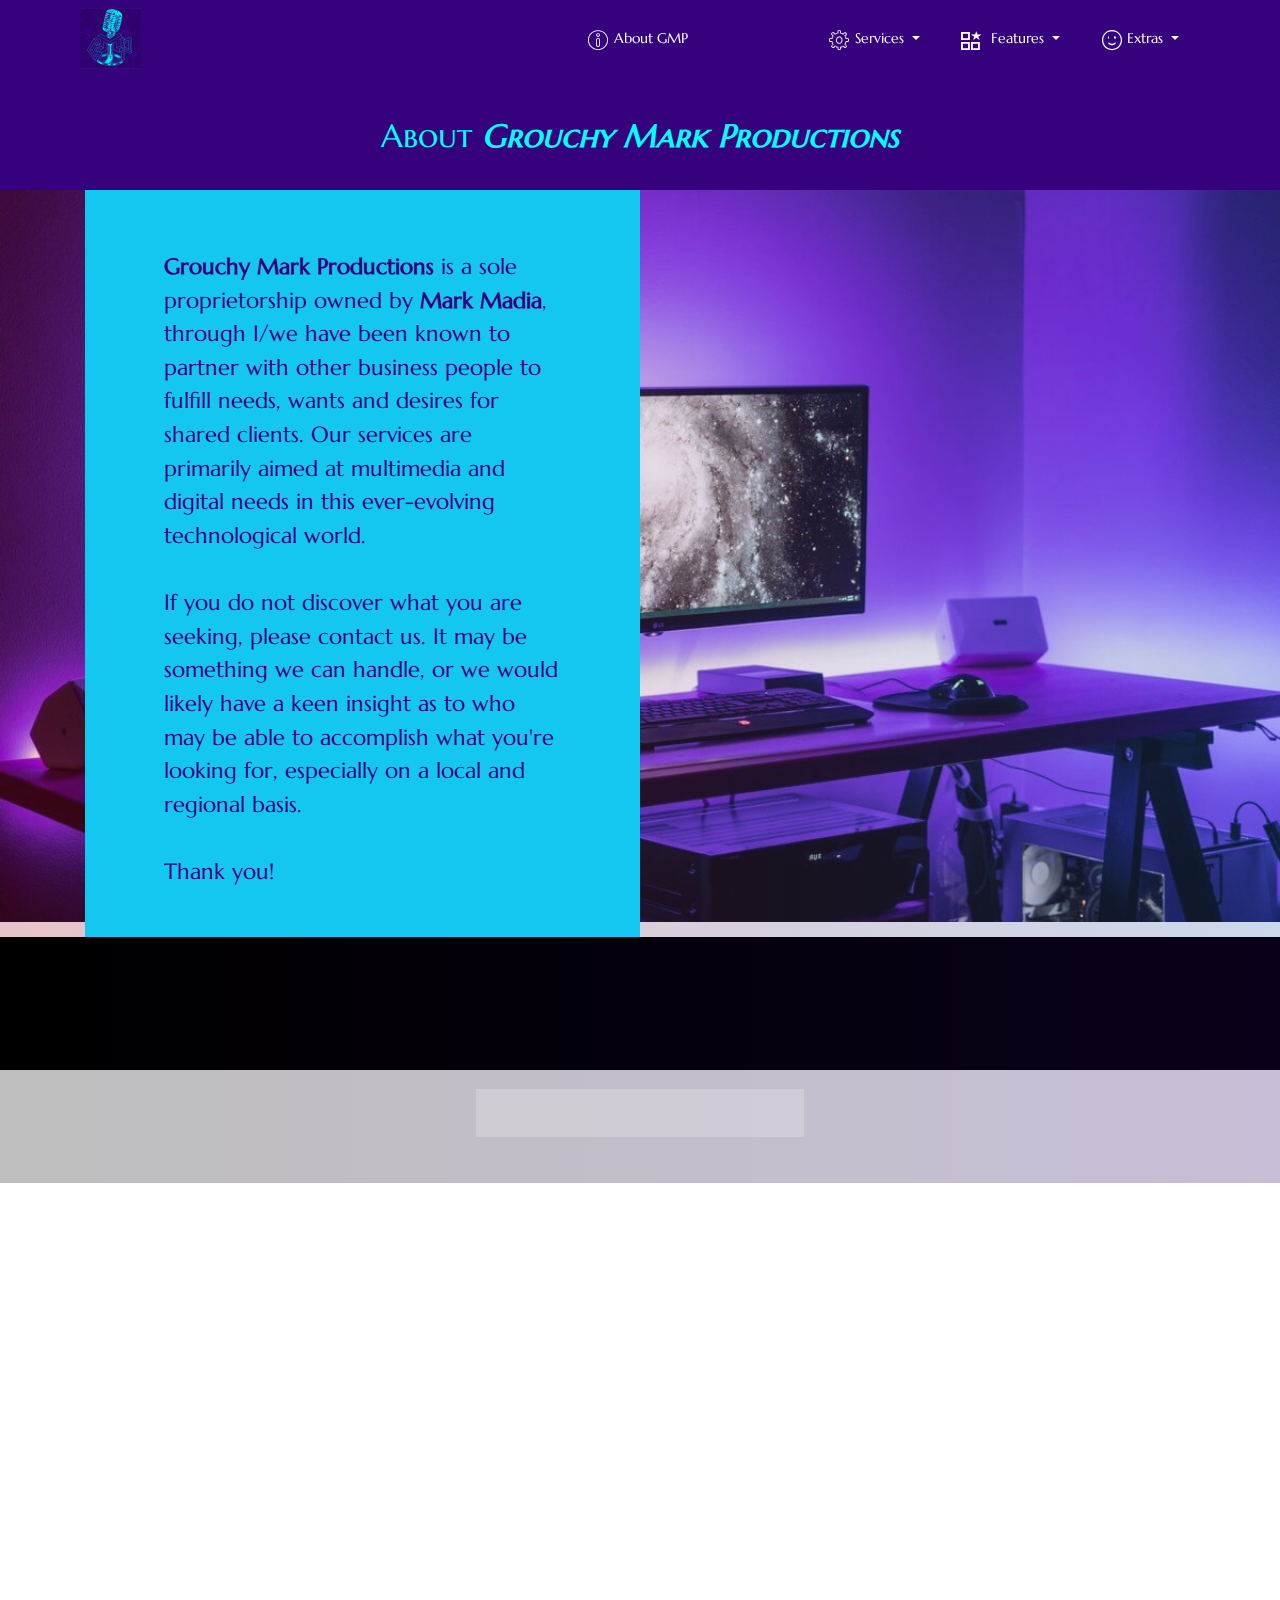
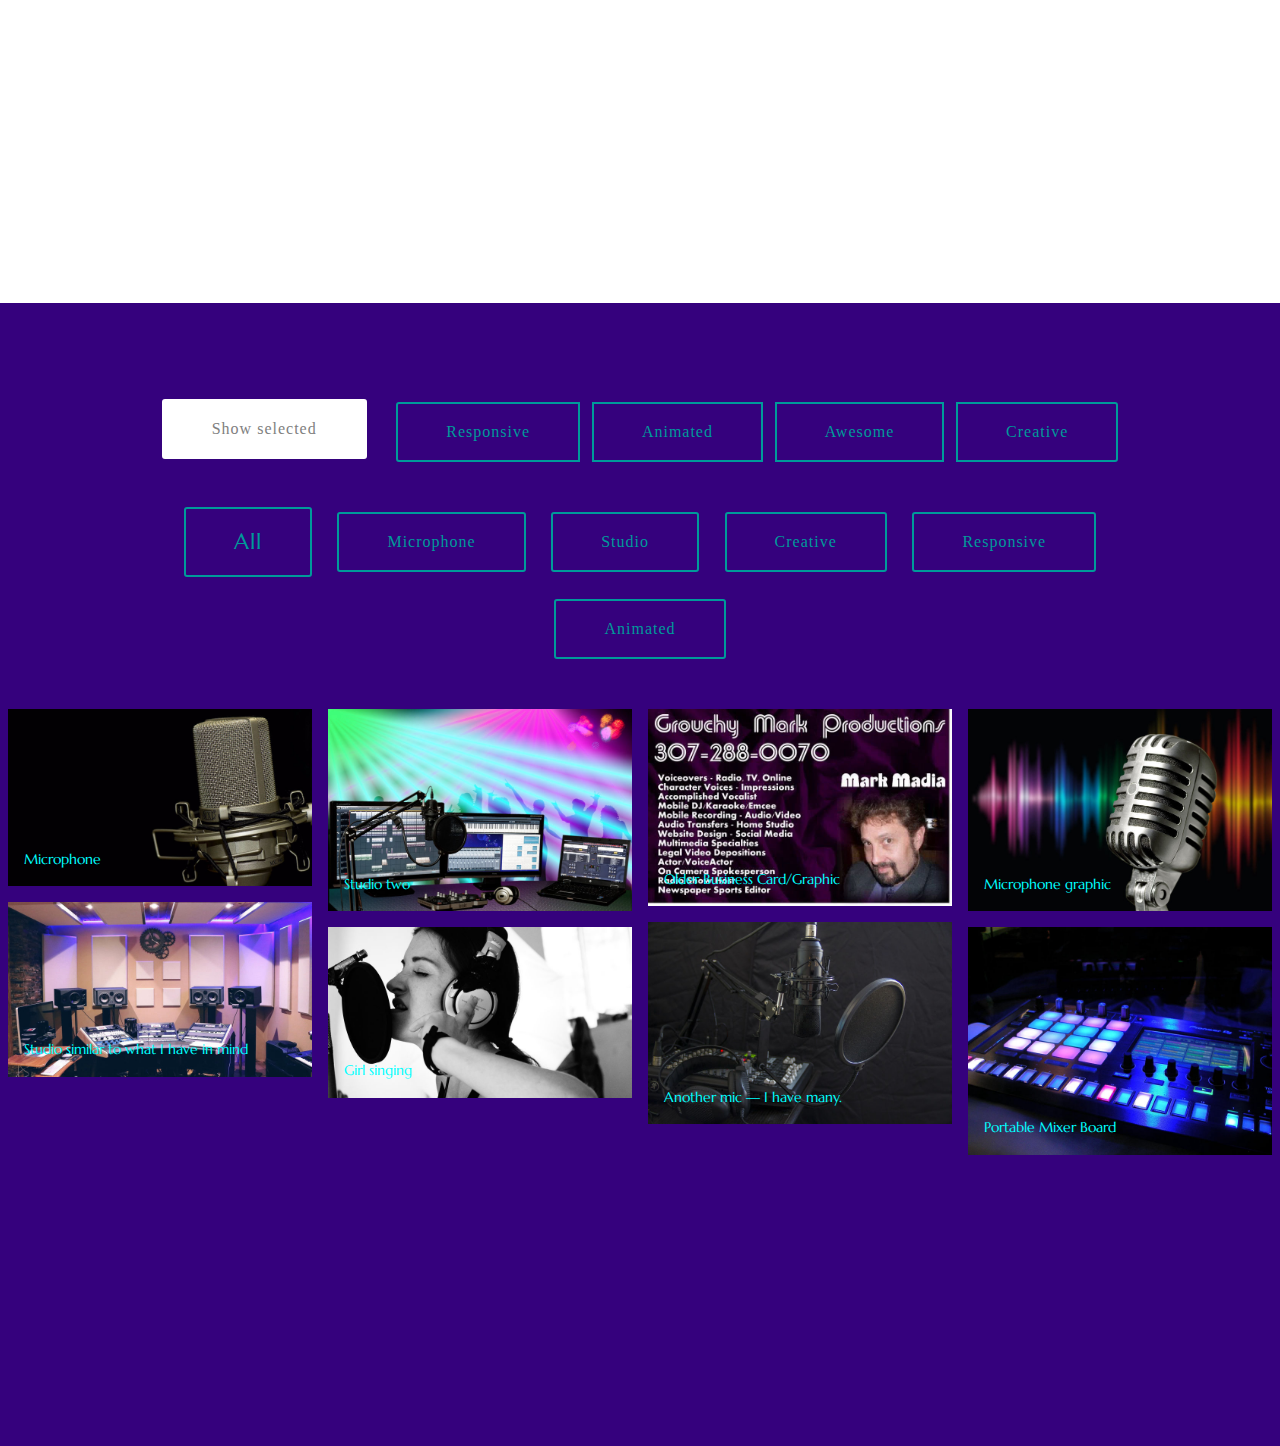
==== commit 7d6d4400: "create github pages" ====
--- a/aboutgmp.html
+++ b/aboutgmp.html
@@ -78,7 +78,7 @@
                         </a><div class="dropdown-menu"></div><div class="dropdown-menu"></div><div class="dropdown-menu"><a class="mbr-white dropdown-item display-4" href="index.html#header2-j">Voiceover</a><a class="mbr-white dropdown-item display-4" href="index.html#header2-h">MultiMedia Specialties</a><a class="mbr-white dropdown-item display-4" href="index.html#features10-k">Mobile DJ-Emcee</a><a class="mbr-white dropdown-item display-4" href="index.html#features10-k">Responsive Websites</a><a class="mbr-white dropdown-item display-4" href="index.html#features10-k">Legal Video Depositions</a><a class="mbr-white dropdown-item display-4" href="index.html#features10-n">Social Media Offerings</a><a class="mbr-white dropdown-item display-4" href="index.html#features10-n">Photography</a></div>
                     </li><li class="nav-item dropdown"><a class="nav-link link mbr-white dropdown-toggle display-4" href="#top" aria-expanded="false" data-toggle="dropdown-submenu"><span class="mobi-mbri mobi-mbri-features mbr-iconfont mbr-iconfont-btn"></span>
                            &nbsp;Features
-                        </a><div class="dropdown-menu"><a class="mbr-white dropdown-item display-4" href="#top" aria-expanded="false">New Item</a></div><div class="dropdown-menu"><a class="mbr-white dropdown-item display-4" href="index.html#header3-d">Welcome</a><a class="mbr-white dropdown-item display-4" href="index.html#social-buttons1-5">Follow GMP</a><a class="mbr-white dropdown-item display-4" href="index.html#feed-8">Social Share</a><a class="mbr-white dropdown-item display-4" href="index.html#form3-9">Contact GMP</a><a class="mbr-white dropdown-item display-4" href="videos.html#header3-2b">Videos</a><a class="mbr-white dropdown-item display-4" href="on-camera.html">On-Camera&nbsp;</a><a class="mbr-white dropdown-item display-4" href="animations.html#content1-42">Animations</a></div></li><li class="nav-item dropdown open"><a class="nav-link link mbr-white dropdown-toggle display-4" href="#top" aria-expanded="true" data-toggle="dropdown-submenu"><span class="mbrib-smile-face mbr-iconfont mbr-iconfont-btn"></span>&nbsp;Extras&nbsp;</a><div class="dropdown-menu"><a class="mbr-white dropdown-item display-4" href="evanston-weather.html#custom-html-4k" aria-expanded="false">Additional Social Feed</a><a class="mbr-white dropdown-item display-4" href="evanston-weather.html#custom-html-4j" aria-expanded="false">Evanston Weather</a></div></li></ul>
+                        </a><div class="dropdown-menu"><a class="mbr-white dropdown-item display-4" href="#top" aria-expanded="false">New Item</a></div><div class="dropdown-menu"><a class="mbr-white dropdown-item display-4" href="index.html#header3-d">Welcome</a><a class="mbr-white dropdown-item display-4" href="index.html#social-buttons1-5">Follow GMP</a><a class="mbr-white dropdown-item display-4" href="index.html#feed-8">Social Share</a><a class="mbr-white dropdown-item display-4" href="index.html#form3-9">Contact GMP</a><a class="mbr-white dropdown-item display-4" href="videos.html#header3-2b">Videos</a><a class="mbr-white dropdown-item display-4" href="on-camera.html">On-Camera&nbsp;</a><a class="mbr-white dropdown-item display-4" href="animations.html#content1-42">Animations</a></div></li><li class="nav-item dropdown"><a class="nav-link link mbr-white dropdown-toggle display-4" href="#top" aria-expanded="false" data-toggle="dropdown-submenu"><span class="mbrib-smile-face mbr-iconfont mbr-iconfont-btn"></span>&nbsp;Extras&nbsp;</a><div class="dropdown-menu"><a class="mbr-white dropdown-item display-4" href="evanston-weather.html#custom-html-4k" aria-expanded="false">Additional Social Feed</a><a class="mbr-white dropdown-item display-4" href="evanston-weather.html#custom-html-4j" aria-expanded="false">Evanston Weather</a></div></li></ul>
                 
             </div>
         </div>
--- a/assets/mobirise/css/mbr-additional.css
+++ b/assets/mobirise/css/mbr-additional.css
@@ -1327,6 +1327,252 @@
 .cid-rEmqvtYDo8 .dropdown-item:hover {
   color: #01ffff;
 }
+.cid-rF950pD2Ss .modal-body .close {
+  background: #1b1b1b;
+}
+.cid-rF950pD2Ss .modal-body .close span {
+  font-style: normal;
+}
+.cid-rF950pD2Ss .carousel-inner > .active,
+.cid-rF950pD2Ss .carousel-inner > .next,
+.cid-rF950pD2Ss .carousel-inner > .prev {
+  display: table;
+}
+.cid-rF950pD2Ss .carousel-control .icon-next,
+.cid-rF950pD2Ss .carousel-control .icon-prev {
+  margin-top: -18px;
+  font-size: 40px;
+  line-height: 27px;
+}
+.cid-rF950pD2Ss .carousel-control:hover {
+  background: #1b1b1b;
+  color: #fff;
+  opacity: 1;
+}
+@media (max-width: 767px) {
+  .cid-rF950pD2Ss .container .carousel-control {
+    margin-bottom: 0;
+  }
+}
+.cid-rF950pD2Ss .boxed-slider {
+  position: relative;
+  padding: 93px 0;
+}
+.cid-rF950pD2Ss .boxed-slider > div {
+  position: relative;
+}
+.cid-rF950pD2Ss .container img {
+  width: 100%;
+}
+.cid-rF950pD2Ss .container img + .row {
+  position: absolute;
+  top: 50%;
+  left: 0;
+  right: 0;
+  -webkit-transform: translateY(-50%);
+  -moz-transform: translateY(-50%);
+  transform: translateY(-50%);
+  z-index: 2;
+}
+.cid-rF950pD2Ss .mbr-section {
+  padding: 0;
+  background-attachment: scroll;
+}
+.cid-rF950pD2Ss .mbr-table-cell {
+  padding: 0;
+}
+.cid-rF950pD2Ss .container .carousel-indicators {
+  margin-bottom: 3px;
+}
+.cid-rF950pD2Ss .carousel-caption {
+  top: 50%;
+  right: 0;
+  bottom: auto;
+  left: 0;
+  display: flex;
+  -webkit-align-items: center;
+  align-items: center;
+  -webkit-transform: translateY(-50%);
+  transform: translateY(-50%);
+}
+.cid-rF950pD2Ss .mbr-overlay {
+  z-index: 1;
+}
+.cid-rF950pD2Ss .container-slide.container {
+  width: 100%;
+  min-height: 100vh;
+  padding: 0;
+}
+.cid-rF950pD2Ss .carousel-item {
+  background-position: 50% 50%;
+  background-repeat: no-repeat;
+  background-size: cover;
+  -o-transition: -o-transform 0.6s ease-in-out;
+  -webkit-transition: -webkit-transform 0.6s ease-in-out;
+  transition: transform 0.6s ease-in-out, -webkit-transform 0.6s ease-in-out, -o-transform 0.6s ease-in-out;
+  -webkit-backface-visibility: hidden;
+  backface-visibility: hidden;
+  -webkit-perspective: 1000px;
+  perspective: 1000px;
+}
+@media (max-width: 576px) {
+  .cid-rF950pD2Ss .carousel-item .container {
+    width: 100%;
+  }
+}
+.cid-rF950pD2Ss .carousel-item-next.carousel-item-left,
+.cid-rF950pD2Ss .carousel-item-prev.carousel-item-right {
+  -webkit-transform: translate3d(0, 0, 0);
+  transform: translate3d(0, 0, 0);
+}
+.cid-rF950pD2Ss .active.carousel-item-right,
+.cid-rF950pD2Ss .carousel-item-next {
+  -webkit-transform: translate3d(100%, 0, 0);
+  transform: translate3d(100%, 0, 0);
+}
+.cid-rF950pD2Ss .active.carousel-item-left,
+.cid-rF950pD2Ss .carousel-item-prev {
+  -webkit-transform: translate3d(-100%, 0, 0);
+  transform: translate3d(-100%, 0, 0);
+}
+.cid-rF950pD2Ss .mbr-slider .carousel-control {
+  top: 50%;
+  width: 70px;
+  height: 70px;
+  margin-top: -1.5rem;
+  font-size: 35px;
+  background-color: rgba(0, 0, 0, 0.5);
+  border: 2px solid #fff;
+  border-radius: 50%;
+  transition: all .3s;
+  z-index: 11;
+}
+.cid-rF950pD2Ss .mbr-slider .carousel-control.carousel-control-prev {
+  left: 0;
+  margin-left: 2.5rem;
+}
+.cid-rF950pD2Ss .mbr-slider .carousel-control.carousel-control-next {
+  right: 0;
+  margin-right: 2.5rem;
+}
+.cid-rF950pD2Ss .mbr-slider .carousel-control .mbr-iconfont {
+  font-size: 2rem;
+}
+@media (max-width: 767px) {
+  .cid-rF950pD2Ss .mbr-slider .carousel-control {
+    top: auto;
+    bottom: 1rem;
+  }
+}
+.cid-rF950pD2Ss .mbr-slider .carousel-indicators {
+  position: absolute;
+  bottom: 0;
+  margin-bottom: 1.5rem !important;
+}
+.cid-rF950pD2Ss .mbr-slider .carousel-indicators li {
+  max-width: 20px;
+  width: 20px;
+  height: 20px;
+  max-height: 20px;
+  margin: 3px;
+  background-color: rgba(0, 0, 0, 0.5);
+  border: 2px solid #fff;
+  border-radius: 50%;
+  opacity: .5;
+  transition: all .3s;
+}
+.cid-rF950pD2Ss .mbr-slider .carousel-indicators li.active,
+.cid-rF950pD2Ss .mbr-slider .carousel-indicators li:hover {
+  opacity: .9;
+}
+.cid-rF950pD2Ss .mbr-slider .carousel-indicators li::after,
+.cid-rF950pD2Ss .mbr-slider .carousel-indicators li::before {
+  content: none;
+}
+.cid-rF950pD2Ss .mbr-slider .carousel-indicators.ie-fix {
+  left: 50%;
+  display: block;
+  width: 60%;
+  margin-left: -30%;
+  text-align: center;
+}
+@media (max-width: 576px) {
+  .cid-rF950pD2Ss .mbr-slider .carousel-indicators {
+    display: none !important;
+  }
+}
+.cid-rF950pD2Ss .mbr-slider > .container img {
+  width: 100%;
+}
+.cid-rF950pD2Ss .mbr-slider > .container img + .row {
+  position: absolute;
+  top: 50%;
+  right: 0;
+  left: 0;
+  z-index: 2;
+  -moz-transform: translateY(-50%);
+  -webkit-transform: translateY(-50%);
+  transform: translateY(-50%);
+}
+.cid-rF950pD2Ss .mbr-slider > .container .carousel-indicators {
+  margin-bottom: 3px;
+}
+@media (max-width: 576px) {
+  .cid-rF950pD2Ss .mbr-slider > .container .carousel-control {
+    margin-bottom: 0;
+  }
+}
+.cid-rF950pD2Ss .mbr-slider .mbr-section {
+  padding: 0;
+  background-attachment: scroll;
+}
+.cid-rF950pD2Ss .mbr-slider .mbr-table-cell {
+  padding: 0;
+}
+.cid-rF950pD2Ss .carousel-item .container.container-slide {
+  position: initial;
+  width: auto;
+  min-height: 0;
+}
+.cid-rF950pD2Ss .full-screen .slider-fullscreen-image {
+  min-height: 100vh;
+  background-repeat: no-repeat;
+  background-position: 50% 50%;
+  background-size: cover;
+}
+.cid-rF950pD2Ss .full-screen .slider-fullscreen-image.active {
+  display: -o-flex;
+}
+.cid-rF950pD2Ss .full-screen .container {
+  width: auto;
+  padding-right: 0;
+  padding-left: 0;
+}
+.cid-rF950pD2Ss .full-screen .carousel-item .container.container-slide {
+  min-width: 100%;
+  min-height: 100vh;
+  padding: 0;
+}
+.cid-rF950pD2Ss .full-screen .carousel-item .container.container-slide img {
+  display: none;
+}
+.cid-rF950pD2Ss .mbr-background-video-preview {
+  position: absolute;
+  top: 0;
+  right: 0;
+  bottom: 0;
+  left: 0;
+}
+.cid-rF950pD2Ss .mbr-overlay ~ .container-slide {
+  z-index: auto;
+}
+.cid-rF950pD2Ss H2 {
+  color: #26e3e0;
+}
+.cid-rF950pD2Ss P {
+  color: #26e3e0;
+  text-align: center;
+}
 .cid-rF8XDZFJuV {
   padding-top: 20px;
   padding-bottom: 0px;
@@ -7633,12 +7879,12 @@
 }
 .cid-rF8ywfA86X {
   padding-top: 120px;
-  padding-bottom: 15px;
+  padding-bottom: 0px;
   background-color: #35017d;
 }
 .cid-rF8ywfA86X .block-title {
   color: #26e3e0;
-  text-align: left;
+  text-align: center;
 }
 #custom-html-4k {
   /* Type valid CSS here */
--- a/assets/mobirise/css/mbr-additional.css
+++ b/assets/mobirise/css/mbr-additional.css
@@ -1327,6 +1327,252 @@
 .cid-rEmqvtYDo8 .dropdown-item:hover {
   color: #01ffff;
 }
+.cid-rF950pD2Ss .modal-body .close {
+  background: #1b1b1b;
+}
+.cid-rF950pD2Ss .modal-body .close span {
+  font-style: normal;
+}
+.cid-rF950pD2Ss .carousel-inner > .active,
+.cid-rF950pD2Ss .carousel-inner > .next,
+.cid-rF950pD2Ss .carousel-inner > .prev {
+  display: table;
+}
+.cid-rF950pD2Ss .carousel-control .icon-next,
+.cid-rF950pD2Ss .carousel-control .icon-prev {
+  margin-top: -18px;
+  font-size: 40px;
+  line-height: 27px;
+}
+.cid-rF950pD2Ss .carousel-control:hover {
+  background: #1b1b1b;
+  color: #fff;
+  opacity: 1;
+}
+@media (max-width: 767px) {
+  .cid-rF950pD2Ss .container .carousel-control {
+    margin-bottom: 0;
+  }
+}
+.cid-rF950pD2Ss .boxed-slider {
+  position: relative;
+  padding: 93px 0;
+}
+.cid-rF950pD2Ss .boxed-slider > div {
+  position: relative;
+}
+.cid-rF950pD2Ss .container img {
+  width: 100%;
+}
+.cid-rF950pD2Ss .container img + .row {
+  position: absolute;
+  top: 50%;
+  left: 0;
+  right: 0;
+  -webkit-transform: translateY(-50%);
+  -moz-transform: translateY(-50%);
+  transform: translateY(-50%);
+  z-index: 2;
+}
+.cid-rF950pD2Ss .mbr-section {
+  padding: 0;
+  background-attachment: scroll;
+}
+.cid-rF950pD2Ss .mbr-table-cell {
+  padding: 0;
+}
+.cid-rF950pD2Ss .container .carousel-indicators {
+  margin-bottom: 3px;
+}
+.cid-rF950pD2Ss .carousel-caption {
+  top: 50%;
+  right: 0;
+  bottom: auto;
+  left: 0;
+  display: flex;
+  -webkit-align-items: center;
+  align-items: center;
+  -webkit-transform: translateY(-50%);
+  transform: translateY(-50%);
+}
+.cid-rF950pD2Ss .mbr-overlay {
+  z-index: 1;
+}
+.cid-rF950pD2Ss .container-slide.container {
+  width: 100%;
+  min-height: 100vh;
+  padding: 0;
+}
+.cid-rF950pD2Ss .carousel-item {
+  background-position: 50% 50%;
+  background-repeat: no-repeat;
+  background-size: cover;
+  -o-transition: -o-transform 0.6s ease-in-out;
+  -webkit-transition: -webkit-transform 0.6s ease-in-out;
+  transition: transform 0.6s ease-in-out, -webkit-transform 0.6s ease-in-out, -o-transform 0.6s ease-in-out;
+  -webkit-backface-visibility: hidden;
+  backface-visibility: hidden;
+  -webkit-perspective: 1000px;
+  perspective: 1000px;
+}
+@media (max-width: 576px) {
+  .cid-rF950pD2Ss .carousel-item .container {
+    width: 100%;
+  }
+}
+.cid-rF950pD2Ss .carousel-item-next.carousel-item-left,
+.cid-rF950pD2Ss .carousel-item-prev.carousel-item-right {
+  -webkit-transform: translate3d(0, 0, 0);
+  transform: translate3d(0, 0, 0);
+}
+.cid-rF950pD2Ss .active.carousel-item-right,
+.cid-rF950pD2Ss .carousel-item-next {
+  -webkit-transform: translate3d(100%, 0, 0);
+  transform: translate3d(100%, 0, 0);
+}
+.cid-rF950pD2Ss .active.carousel-item-left,
+.cid-rF950pD2Ss .carousel-item-prev {
+  -webkit-transform: translate3d(-100%, 0, 0);
+  transform: translate3d(-100%, 0, 0);
+}
+.cid-rF950pD2Ss .mbr-slider .carousel-control {
+  top: 50%;
+  width: 70px;
+  height: 70px;
+  margin-top: -1.5rem;
+  font-size: 35px;
+  background-color: rgba(0, 0, 0, 0.5);
+  border: 2px solid #fff;
+  border-radius: 50%;
+  transition: all .3s;
+  z-index: 11;
+}
+.cid-rF950pD2Ss .mbr-slider .carousel-control.carousel-control-prev {
+  left: 0;
+  margin-left: 2.5rem;
+}
+.cid-rF950pD2Ss .mbr-slider .carousel-control.carousel-control-next {
+  right: 0;
+  margin-right: 2.5rem;
+}
+.cid-rF950pD2Ss .mbr-slider .carousel-control .mbr-iconfont {
+  font-size: 2rem;
+}
+@media (max-width: 767px) {
+  .cid-rF950pD2Ss .mbr-slider .carousel-control {
+    top: auto;
+    bottom: 1rem;
+  }
+}
+.cid-rF950pD2Ss .mbr-slider .carousel-indicators {
+  position: absolute;
+  bottom: 0;
+  margin-bottom: 1.5rem !important;
+}
+.cid-rF950pD2Ss .mbr-slider .carousel-indicators li {
+  max-width: 20px;
+  width: 20px;
+  height: 20px;
+  max-height: 20px;
+  margin: 3px;
+  background-color: rgba(0, 0, 0, 0.5);
+  border: 2px solid #fff;
+  border-radius: 50%;
+  opacity: .5;
+  transition: all .3s;
+}
+.cid-rF950pD2Ss .mbr-slider .carousel-indicators li.active,
+.cid-rF950pD2Ss .mbr-slider .carousel-indicators li:hover {
+  opacity: .9;
+}
+.cid-rF950pD2Ss .mbr-slider .carousel-indicators li::after,
+.cid-rF950pD2Ss .mbr-slider .carousel-indicators li::before {
+  content: none;
+}
+.cid-rF950pD2Ss .mbr-slider .carousel-indicators.ie-fix {
+  left: 50%;
+  display: block;
+  width: 60%;
+  margin-left: -30%;
+  text-align: center;
+}
+@media (max-width: 576px) {
+  .cid-rF950pD2Ss .mbr-slider .carousel-indicators {
+    display: none !important;
+  }
+}
+.cid-rF950pD2Ss .mbr-slider > .container img {
+  width: 100%;
+}
+.cid-rF950pD2Ss .mbr-slider > .container img + .row {
+  position: absolute;
+  top: 50%;
+  right: 0;
+  left: 0;
+  z-index: 2;
+  -moz-transform: translateY(-50%);
+  -webkit-transform: translateY(-50%);
+  transform: translateY(-50%);
+}
+.cid-rF950pD2Ss .mbr-slider > .container .carousel-indicators {
+  margin-bottom: 3px;
+}
+@media (max-width: 576px) {
+  .cid-rF950pD2Ss .mbr-slider > .container .carousel-control {
+    margin-bottom: 0;
+  }
+}
+.cid-rF950pD2Ss .mbr-slider .mbr-section {
+  padding: 0;
+  background-attachment: scroll;
+}
+.cid-rF950pD2Ss .mbr-slider .mbr-table-cell {
+  padding: 0;
+}
+.cid-rF950pD2Ss .carousel-item .container.container-slide {
+  position: initial;
+  width: auto;
+  min-height: 0;
+}
+.cid-rF950pD2Ss .full-screen .slider-fullscreen-image {
+  min-height: 100vh;
+  background-repeat: no-repeat;
+  background-position: 50% 50%;
+  background-size: cover;
+}
+.cid-rF950pD2Ss .full-screen .slider-fullscreen-image.active {
+  display: -o-flex;
+}
+.cid-rF950pD2Ss .full-screen .container {
+  width: auto;
+  padding-right: 0;
+  padding-left: 0;
+}
+.cid-rF950pD2Ss .full-screen .carousel-item .container.container-slide {
+  min-width: 100%;
+  min-height: 100vh;
+  padding: 0;
+}
+.cid-rF950pD2Ss .full-screen .carousel-item .container.container-slide img {
+  display: none;
+}
+.cid-rF950pD2Ss .mbr-background-video-preview {
+  position: absolute;
+  top: 0;
+  right: 0;
+  bottom: 0;
+  left: 0;
+}
+.cid-rF950pD2Ss .mbr-overlay ~ .container-slide {
+  z-index: auto;
+}
+.cid-rF950pD2Ss H2 {
+  color: #26e3e0;
+}
+.cid-rF950pD2Ss P {
+  color: #26e3e0;
+  text-align: center;
+}
 .cid-rF8XDZFJuV {
   padding-top: 20px;
   padding-bottom: 0px;
@@ -7633,12 +7879,12 @@
 }
 .cid-rF8ywfA86X {
   padding-top: 120px;
-  padding-bottom: 15px;
+  padding-bottom: 0px;
   background-color: #35017d;
 }
 .cid-rF8ywfA86X .block-title {
   color: #26e3e0;
-  text-align: left;
+  text-align: center;
 }
 #custom-html-4k {
   /* Type valid CSS here */
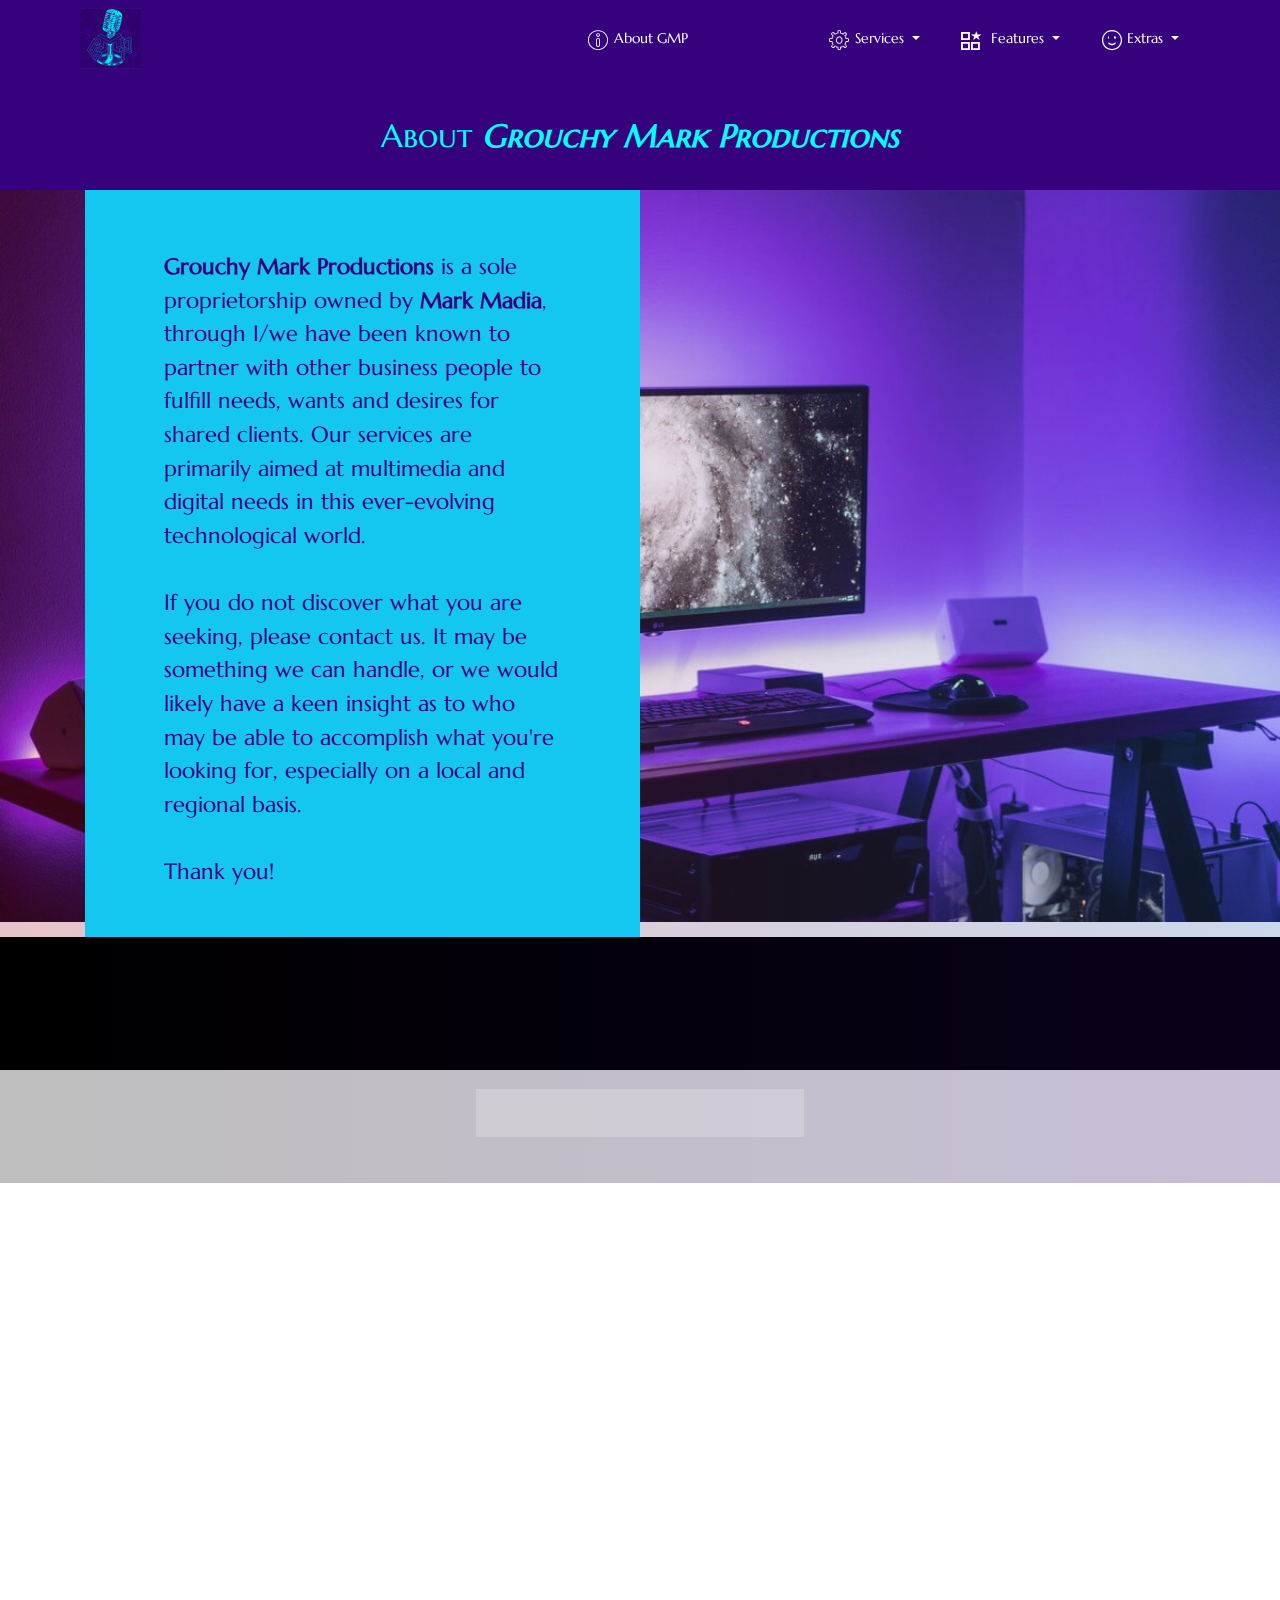
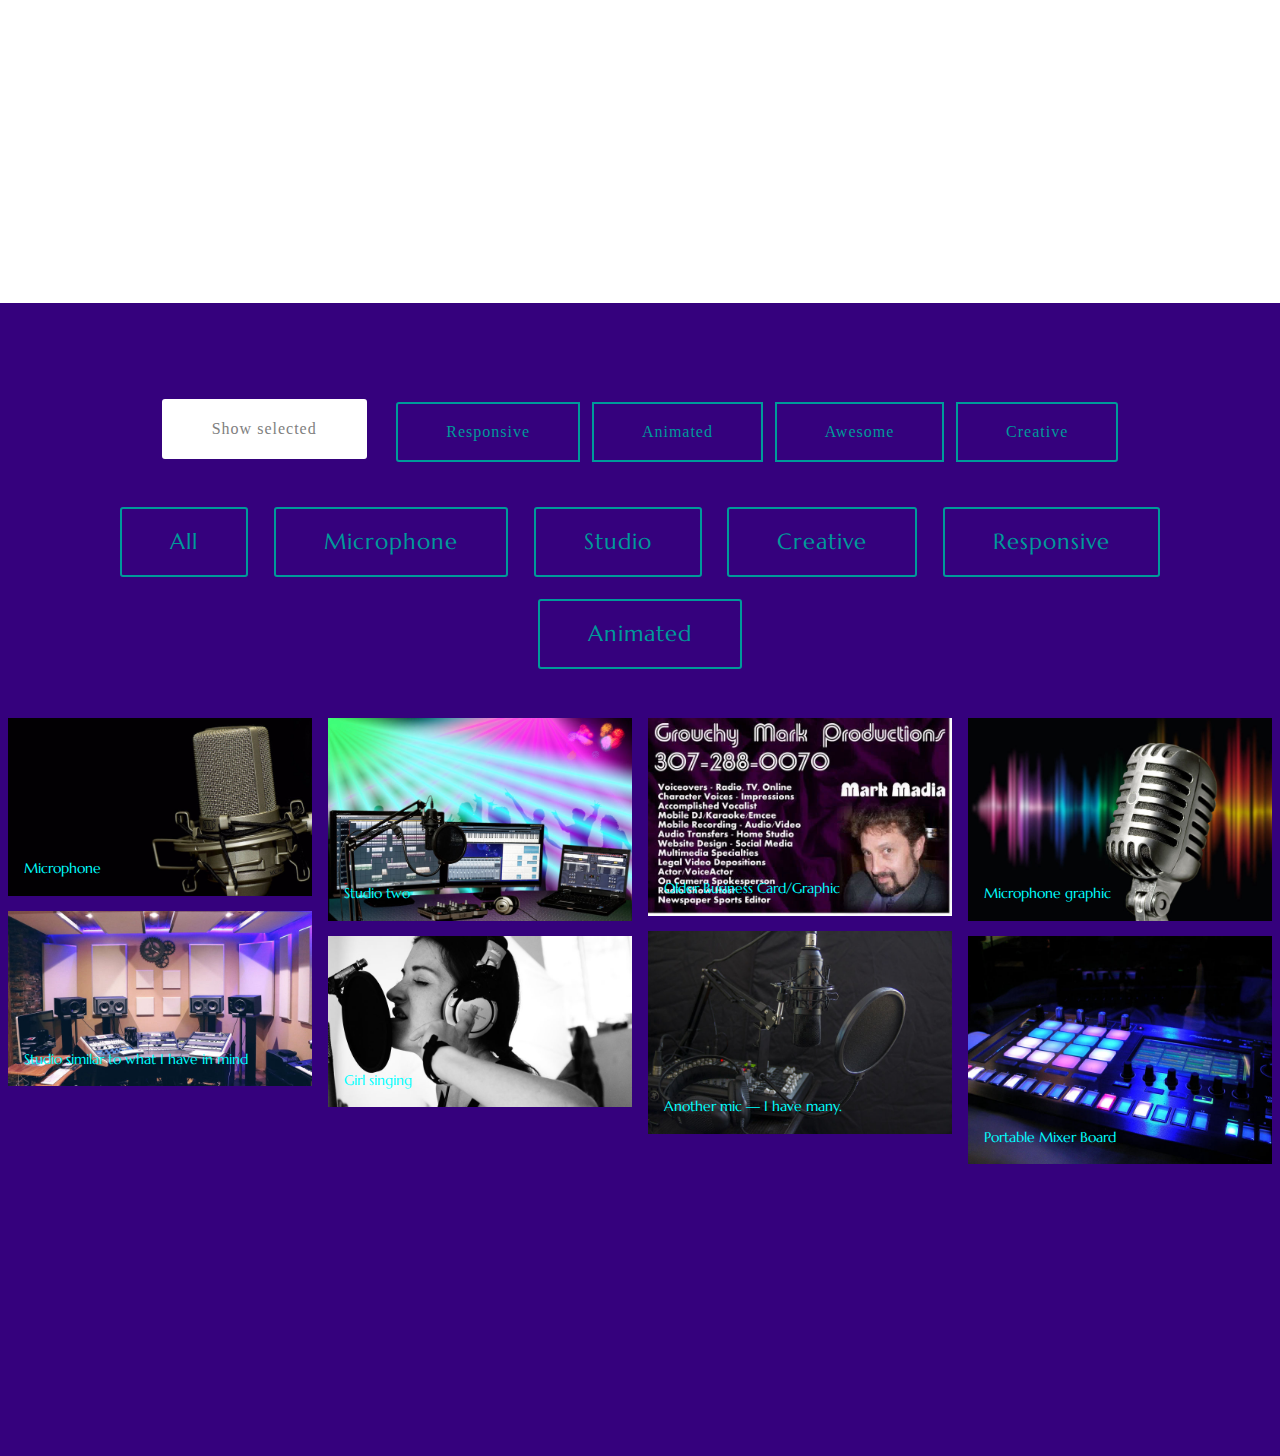
==== commit 9a1d3935: "create github pages" ====
--- a/aboutgmp.html
+++ b/aboutgmp.html
@@ -1,5 +1,5 @@
 <!DOCTYPE html>
-<html  >
+<html>
 <head>
   
   <meta charset="UTF-8">
@@ -10,9 +10,10 @@
   <meta name="description" content="A descriptive page outline what Grouchy Mark Productions and proprietor Mark Madia are all about.">
   
   <title>About GMP</title>
+  <link rel="stylesheet" href="assets/font-awesome/css/font-awesome.css">
   <link rel="stylesheet" href="assets/web/assets/mobirise-icons2/mobirise2.css">
+  <link rel="stylesheet" href="assets/web/assets/mobirise-icons/mobirise-icons.css">
   <link rel="stylesheet" href="assets/web/assets/mobirise-icons-bold/mobirise-icons-bold.css">
-  <link rel="stylesheet" href="assets/web/assets/mobirise-icons/mobirise-icons.css">
   <link rel="stylesheet" href="assets/tether/tether.min.css">
   <link rel="stylesheet" href="assets/bootstrap/css/bootstrap.min.css">
   <link rel="stylesheet" href="assets/bootstrap/css/bootstrap-reboot.min.css">
@@ -22,20 +23,22 @@
   <link rel="stylesheet" href="assets/dropdown/css/style.css">
   <link rel="stylesheet" href="assets/theme/css/style.css">
   <link rel="stylesheet" href="assets/gallery/style.css">
+  <link rel="stylesheet" href="assets/formoid-css/recaptcha.css">
   <link rel="preload" as="style" href="assets/mobirise/css/mbr-additional.css"><link rel="stylesheet" href="assets/mobirise/css/mbr-additional.css" type="text/css">
   
   
   
+
 </head>
 <body>
 
 <!-- Analytics -->
-<!-- Google Tag Manager -->
-<script>(function(w,d,s,l,i){w[l]=w[l]||[];w[l].push({'gtm.start':
-new Date().getTime(),event:'gtm.js'});var f=d.getElementsByTagName(s)[0],
-j=d.createElement(s),dl=l!='dataLayer'?'&l='+l:'';j.async=true;j.src=
-'https://www.googletagmanager.com/gtm.js?id='+i+dl;f.parentNode.insertBefore(j,f);
-})(window,document,'script','dataLayer','GTM-WQC5MT');</script>
+<!-- Google Tag Manager -->
+<script>(function(w,d,s,l,i){w[l]=w[l]||[];w[l].push({'gtm.start':
+new Date().getTime(),event:'gtm.js'});var f=d.getElementsByTagName(s)[0],
+j=d.createElement(s),dl=l!='dataLayer'?'&l='+l:'';j.async=true;j.src=
+'https://www.googletagmanager.com/gtm.js?id='+i+dl;f.parentNode.insertBefore(j,f);
+})(window,document,'script','dataLayer','GTM-WQC5MT');</script>
 <!-- End Google Tag Manager -->
 <!-- /Analytics -->
 
@@ -75,10 +78,10 @@
                         <a class="nav-link link mbr-white dropdown-toggle display-4" href="#top" aria-expanded="false" data-toggle="dropdown-submenu">
                            <span class="mbri-setting3 mbr-iconfont mbr-iconfont-btn"></span>
                             Services
-                        </a><div class="dropdown-menu"></div><div class="dropdown-menu"></div><div class="dropdown-menu"><a class="mbr-white dropdown-item display-4" href="index.html#header2-j">Voiceover</a><a class="mbr-white dropdown-item display-4" href="index.html#header2-h">MultiMedia Specialties</a><a class="mbr-white dropdown-item display-4" href="index.html#features10-k">Mobile DJ-Emcee</a><a class="mbr-white dropdown-item display-4" href="index.html#features10-k">Responsive Websites</a><a class="mbr-white dropdown-item display-4" href="index.html#features10-k">Legal Video Depositions</a><a class="mbr-white dropdown-item display-4" href="index.html#features10-n">Social Media Offerings</a><a class="mbr-white dropdown-item display-4" href="index.html#features10-n">Photography</a></div>
-                    </li><li class="nav-item dropdown"><a class="nav-link link mbr-white dropdown-toggle display-4" href="#top" aria-expanded="false" data-toggle="dropdown-submenu"><span class="mobi-mbri mobi-mbri-features mbr-iconfont mbr-iconfont-btn"></span>
+                        </a><div class="dropdown-menu"></div><div class="dropdown-menu"></div><div class="dropdown-menu"><a class="mbr-white dropdown-item display-4" href="index.html#header2-j">Voiceover</a><a class="mbr-white dropdown-item display-4" href="index.html#header2-h">MultiMedia Specialties</a><a class="mbr-white dropdown-item display-4" href="index.html#features10-k">Mobile DJ-Emcee</a><a class="mbr-white dropdown-item display-4" href="index.html#features10-k">Responsive Websites</a><a class="mbr-white dropdown-item display-4" href="index.html#features10-k">Legal Video Depositions</a><a class="mbr-white dropdown-item display-4" href="index.html#features10-n">Social Media Offerings</a><a class="mbr-white dropdown-item display-4" href="index.html#features10-n">Photography</a><a class="mbr-white dropdown-item display-4" href="flipbooks.html#custom-html-5a">Flipbooks</a></div>
+                    </li><li class="nav-item dropdown open"><a class="nav-link link mbr-white dropdown-toggle display-4" href="#top" aria-expanded="true" data-toggle="dropdown-submenu"><span class="mobi-mbri mobi-mbri-features mbr-iconfont mbr-iconfont-btn"></span>
                            &nbsp;Features
-                        </a><div class="dropdown-menu"><a class="mbr-white dropdown-item display-4" href="#top" aria-expanded="false">New Item</a></div><div class="dropdown-menu"><a class="mbr-white dropdown-item display-4" href="index.html#header3-d">Welcome</a><a class="mbr-white dropdown-item display-4" href="index.html#social-buttons1-5">Follow GMP</a><a class="mbr-white dropdown-item display-4" href="index.html#feed-8">Social Share</a><a class="mbr-white dropdown-item display-4" href="index.html#form3-9">Contact GMP</a><a class="mbr-white dropdown-item display-4" href="videos.html#header3-2b">Videos</a><a class="mbr-white dropdown-item display-4" href="on-camera.html">On-Camera&nbsp;</a><a class="mbr-white dropdown-item display-4" href="animations.html#content1-42">Animations</a></div></li><li class="nav-item dropdown"><a class="nav-link link mbr-white dropdown-toggle display-4" href="#top" aria-expanded="false" data-toggle="dropdown-submenu"><span class="mbrib-smile-face mbr-iconfont mbr-iconfont-btn"></span>&nbsp;Extras&nbsp;</a><div class="dropdown-menu"><a class="mbr-white dropdown-item display-4" href="evanston-weather.html#custom-html-4k" aria-expanded="false">Additional Social Feed</a><a class="mbr-white dropdown-item display-4" href="evanston-weather.html#custom-html-4j" aria-expanded="false">Evanston Weather</a></div></li></ul>
+                        </a><div class="dropdown-menu"><a class="mbr-white dropdown-item display-4" href="#top" aria-expanded="false">New Item</a></div><div class="dropdown-menu"><a class="mbr-white dropdown-item display-4" href="index.html#header3-d">Welcome</a><a class="mbr-white dropdown-item display-4" href="index.html#social-buttons1-5">Follow GMP</a><a class="mbr-white dropdown-item display-4" href="index.html#feed-8">Social Share</a><a class="mbr-white dropdown-item display-4" href="index.html#form3-9">Contact GMP</a><a class="mbr-white dropdown-item display-4" href="videos.html#header3-2b">Videos</a><a class="mbr-white dropdown-item display-4" href="on-camera.html">On-Camera&nbsp;</a><a class="mbr-white dropdown-item display-4" href="animations.html#content1-42">Animations</a><a class="mbr-white dropdown-item display-4" href="Donations.html#custom-html-5e">Donations</a></div></li><li class="nav-item dropdown"><a class="nav-link link mbr-white dropdown-toggle display-4" href="#top" aria-expanded="false" data-toggle="dropdown-submenu"><span class="mbrib-smile-face mbr-iconfont mbr-iconfont-btn"></span>&nbsp;Extras&nbsp;</a><div class="dropdown-menu"><a class="mbr-white dropdown-item display-4" href="evanston-weather.html#custom-html-4k" aria-expanded="false">Additional Social Feed</a><a class="mbr-white dropdown-item display-4" href="evanston-weather.html#custom-html-4j" aria-expanded="false">Evanston Weather</a></div></li></ul>
                 
             </div>
         </div>
@@ -151,7 +154,7 @@
     
     <figure class="mbr-figure align-center">
         <div class="video-block" style="width: 100%;">
-            <div><iframe class="mbr-embedded-video" src="https://www.youtube.com/embed/XWDFDKHuR7U?rel=0&amp;amp;showinfo=0&amp;autoplay=1&amp;loop=0" width="1280" height="720" frameborder="0" allowfullscreen></iframe></div>
+            <div><iframe class="mbr-embedded-video" src="https://www.youtube.com/embed/XWDFDKHuR7U?rel=0&amp;amp;showinfo=0&amp;autoplay=1&amp;loop=0" width="1280" height="720" frameborder="0" allowfullscreen=""></iframe></div>
         </div>
     </figure>
 </section>
@@ -230,23 +233,25 @@
   <script src="assets/popper/popper.min.js"></script>
   <script src="assets/tether/tether.min.js"></script>
   <script src="assets/bootstrap/js/bootstrap.min.js"></script>
-  <script src="assets/touchswipe/jquery.touch-swipe.min.js"></script>
   <script src="assets/viewportchecker/jquery.viewportchecker.js"></script>
+  <script src="assets/parallax/jarallax.min.js"></script>
   <script src="assets/masonry/masonry.pkgd.min.js"></script>
   <script src="assets/imagesloaded/imagesloaded.pkgd.min.js"></script>
   <script src="assets/bootstrapcarouselswipe/bootstrap-carousel-swipe.js"></script>
+  <script src="assets/vimeoplayer/jquery.mb.vimeo_player.js"></script>
   <script src="assets/smoothscroll/smooth-scroll.js"></script>
-  <script src="assets/vimeoplayer/jquery.mb.vimeo_player.js"></script>
   <script src="assets/dropdown/js/nav-dropdown.js"></script>
   <script src="assets/dropdown/js/navbar-dropdown.js"></script>
-  <script src="assets/parallax/jarallax.min.js"></script>
+  <script src="assets/touchswipe/jquery.touch-swipe.min.js"></script>
   <script src="assets/theme/js/script.js"></script>
   <script src="assets/mobiriseslidervideo/script.js"></script>
   <script src="assets/gallery/player.min.js"></script>
   <script src="assets/gallery/script.js"></script>
+  <script src="assets/formoid/formoid.min.js"></script>
   
   
  <div id="scrollToTop" class="scrollToTop mbr-arrow-up"><a style="text-align: center;"><i class="mbr-arrow-up-icon mbr-arrow-up-icon-cm cm-icon cm-icon-smallarrow-up"></i></a></div>
     <input name="animation" type="hidden">
-  </body>
+  
+</body>
 </html>--- a/assets/formoid-css/recaptcha.css
+++ b/assets/formoid-css/recaptcha.css
@@ -0,0 +1,3 @@
+.grecaptcha-badge{
+	visibility: collapse !important;  
+}--- a/assets/mobirise/css/mbr-additional.css
+++ b/assets/mobirise/css/mbr-additional.css
@@ -662,7 +662,8 @@
 .lazy-bg {
   background-image: none !important;
 }
-.lazy-placeholder:not(section) {
+.lazy-placeholder:not(section),
+.lazy-none {
   display: block;
   position: relative;
   padding-bottom: 56.25%;
@@ -1729,6 +1730,9 @@
 .cid-rEk1icgYms .card-img {
   color: #01ffff;
 }
+.cid-rEk1icgYms .mbr-text {
+  color: #ffffff;
+}
 .cid-rE0SILavcr {
   padding-top: 30px;
   padding-bottom: 30px;
@@ -8676,3 +8680,2037 @@
 .cid-rF8ZB5NhQM .dropdown-item:hover {
   color: #01ffff;
 }
+.cid-rFis8Kcx31 .navbar {
+  padding: .5rem 0;
+  background: #35017d;
+  transition: none;
+  min-height: 77px;
+}
+@media (min-width: 992px) {
+  .cid-rFis8Kcx31 .navbar .dropdown .dropdown-menu .dropdown-item {
+    padding: 0.235em 2.5385em 0.235em 3.5385em !important;
+    margin: 0 !important;
+  }
+}
+.cid-rFis8Kcx31 .menu-logo {
+  display: flex;
+  position: relative;
+  -webkit-align-items: center;
+  align-items: center;
+  margin-right: auto;
+}
+.cid-rFis8Kcx31 .menu-logo .navbar-brand {
+  display: flex;
+  margin-left: 5rem;
+  padding: 0.5rem 0;
+  transition: padding .2s;
+  min-height: 3.8rem;
+  -webkit-align-items: center;
+  align-items: center;
+}
+.cid-rFis8Kcx31 .menu-logo .navbar-brand .navbar-caption-wrap {
+  display: flex;
+  -webkit-align-items: center;
+  align-items: center;
+  word-break: break-word;
+  min-width: 7rem;
+  margin: .3rem 0;
+}
+.cid-rFis8Kcx31 .menu-logo .navbar-brand .navbar-caption-wrap .navbar-caption {
+  line-height: 1.2rem !important;
+  padding-right: 2rem;
+}
+.cid-rFis8Kcx31 .menu-logo .navbar-brand .navbar-logo {
+  font-size: 4rem;
+  transition: font-size 0.25s;
+}
+.cid-rFis8Kcx31 .menu-logo .navbar-brand .navbar-logo img {
+  display: flex;
+}
+.cid-rFis8Kcx31 .menu-logo .navbar-brand .navbar-logo .mbr-iconfont {
+  transition: font-size 0.25s;
+}
+.cid-rFis8Kcx31 .navbar-dropdown.bg-color.transparent.opened {
+  background: #35017d;
+}
+.cid-rFis8Kcx31 a {
+  font-style: normal;
+}
+.cid-rFis8Kcx31 .nav-item span {
+  padding-right: 0.4em;
+  line-height: 0.5em;
+  vertical-align: middle;
+  position: relative;
+  text-decoration: none;
+}
+.cid-rFis8Kcx31 .nav-item a {
+  padding: 0.4rem 0 !important;
+}
+.cid-rFis8Kcx31 .dropdown-item:before {
+  font-family: MobiriseIcons !important;
+  content: '\e966';
+  display: inline-block;
+  width: 0;
+  position: absolute;
+  left: 1rem;
+  top: 0.5rem;
+  margin-right: 0.5rem;
+  line-height: 1;
+  font-size: inherit;
+  vertical-align: middle;
+  text-align: center;
+  overflow: hidden;
+  -webkit-transform: scale(0, 1);
+  transform: scale(0, 1);
+  -webkit-transition: all 0.25s ease-in-out;
+  -moz-transition: all 0.25s ease-in-out;
+  transition: all 0.25s ease-in-out;
+}
+.cid-rFis8Kcx31 .dropdown-item:hover:before {
+  -webkit-transform: scale(1, 1);
+  transform: scale(1, 1);
+  width: 16px;
+}
+.cid-rFis8Kcx31 .content-text {
+  margin-bottom: 0;
+}
+.cid-rFis8Kcx31 .navbar-nav {
+  position: relative;
+  min-height: 60px;
+  -ms-flex-direction: row;
+  -webkit-flex-direction: row;
+  flex-direction: row;
+}
+@media (min-width: 992px) {
+  .cid-rFis8Kcx31 .navbar-nav .main-menu-animated-line {
+    position: absolute;
+    left: 0;
+    width: 0;
+    height: 0;
+    z-index: 100;
+    border-top: 4px solid #01ffff;
+    -webkit-transition: width 0.4s, left 0.6s cubic-bezier(0.19, 0.65, 0.02, 0.93);
+    -moz-transition: width 0.4s, left 0.6s cubic-bezier(0.19, 0.65, 0.02, 0.93);
+    transition: width 0.4s, left 0.6s cubic-bezier(0.19, 0.65, 0.02, 0.93);
+  }
+  .cid-rFis8Kcx31 .navbar-nav .main-menu-animated-line.bottom {
+    bottom: 0;
+  }
+  .cid-rFis8Kcx31 .navbar-nav .nav-item a {
+    margin: 0 1.3rem !important;
+  }
+}
+@media (max-width: 991px) {
+  .cid-rFis8Kcx31 .navbar-nav .nav-item a {
+    margin: 0 !important;
+  }
+}
+.cid-rFis8Kcx31 .navbar-nav .nav-item span {
+  padding-right: 0.1rem;
+}
+.cid-rFis8Kcx31 .display-4 > .mbr-iconfont {
+  font-size: 1.43em;
+}
+.cid-rFis8Kcx31 .display-4 > .btn > .mbr-iconfont {
+  font-size: 1.43em;
+}
+.cid-rFis8Kcx31 .nav-dropdown .dropdown-item {
+  font-weight: 400;
+}
+.cid-rFis8Kcx31 .navbar-buttons.mbr-section-btn {
+  display: flex;
+  -webkit-align-items: center;
+  align-items: center;
+  -webkit-justify-content: center;
+  justify-content: center;
+}
+.cid-rFis8Kcx31 .nav-dropdown .link {
+  font-weight: 400;
+}
+.cid-rFis8Kcx31 .menu .navbar-brand .logo-text-part {
+  vertical-align: top;
+}
+.cid-rFis8Kcx31 .content-right-side {
+  text-align: center;
+}
+@media (max-width: 575px) {
+  .cid-rFis8Kcx31 .content-right-side {
+    display: flex;
+    flex-direction: column;
+    padding: 0.5rem 0;
+  }
+  .cid-rFis8Kcx31 .content-right-side .content-link {
+    font-size: 0.8rem;
+    margin: 0;
+    padding-bottom: 1rem;
+    display: flex;
+    justify-content: space-between;
+  }
+}
+.cid-rFis8Kcx31 .menu-content-top {
+  display: none;
+  padding: 1rem 0;
+  transition: height 0.3s ease-in-out;
+}
+.cid-rFis8Kcx31 .menu-content-top.show {
+  display: block;
+}
+.cid-rFis8Kcx31 .content-right-side .content-link {
+  margin-left: 1rem;
+}
+.cid-rFis8Kcx31 .content-right-side .content-link span {
+  vertical-align: middle;
+  padding-right: 1rem;
+}
+@media (max-width: 991px) {
+  .cid-rFis8Kcx31 .content-left-side {
+    text-align: center;
+    padding-bottom: 1rem;
+  }
+  .cid-rFis8Kcx31 .dropdown-item {
+    padding: 0.235em 0 !important;
+    margin: 0 !important;
+    -webkit-transition: all 0.25s ease-in-out;
+    -moz-transition: all 0.25s ease-in-out;
+  }
+  .cid-rFis8Kcx31 .dropdown-item:before {
+    display: none;
+  }
+  .cid-rFis8Kcx31 .menu-logo {
+    width: 100%;
+    display: flex;
+    align-items: center;
+    justify-content: space-between;
+  }
+  .cid-rFis8Kcx31 .menu-bottom {
+    width: 100%;
+    padding: 0 1rem;
+    display: block;
+  }
+  .cid-rFis8Kcx31 img {
+    height: 3.8rem !important;
+  }
+  .cid-rFis8Kcx31 .btn {
+    display: flex;
+  }
+  .cid-rFis8Kcx31 button.navbar-toggler {
+    display: block;
+  }
+  .cid-rFis8Kcx31 .navbar-brand {
+    margin-left: 1rem !important;
+    margin-top: .5rem;
+  }
+  .cid-rFis8Kcx31 .navbar-toggleable-sm {
+    -webkit-flex-direction: column;
+    flex-direction: column;
+  }
+  .cid-rFis8Kcx31 .navbar-collapse {
+    display: none !important;
+    padding-right: 0 !important;
+  }
+  .cid-rFis8Kcx31 .navbar-collapse.collapsing,
+  .cid-rFis8Kcx31 .navbar-collapse.show {
+    display: block !important;
+  }
+  .cid-rFis8Kcx31 .navbar-collapse.collapsing .navbar-nav,
+  .cid-rFis8Kcx31 .navbar-collapse.show .navbar-nav {
+    display: block;
+    text-align: center;
+  }
+  .cid-rFis8Kcx31 .navbar-collapse.collapsing .navbar-nav .nav-item,
+  .cid-rFis8Kcx31 .navbar-collapse.show .navbar-nav .nav-item {
+    clear: both;
+    padding: 0.5rem 0;
+  }
+  .cid-rFis8Kcx31 .navbar-collapse.collapsing .navbar-nav .nav-item:last-child,
+  .cid-rFis8Kcx31 .navbar-collapse.show .navbar-nav .nav-item:last-child {
+    margin-bottom: 1rem;
+  }
+  .cid-rFis8Kcx31 .navbar-collapse.collapsing .navbar-buttons,
+  .cid-rFis8Kcx31 .navbar-collapse.show .navbar-buttons {
+    text-align: center;
+  }
+  .cid-rFis8Kcx31 .navbar-collapse.collapsing .navbar-buttons:last-child,
+  .cid-rFis8Kcx31 .navbar-collapse.show .navbar-buttons:last-child {
+    margin-bottom: 1rem;
+  }
+  .cid-rFis8Kcx31 .dropdown .dropdown-menu {
+    width: 100%;
+    text-align: center;
+    position: relative;
+    opacity: 0;
+    display: block;
+    height: 0;
+    visibility: hidden;
+    padding: 0;
+    transition-duration: .5s;
+    transition-property: opacity, padding, height;
+  }
+  .cid-rFis8Kcx31 .dropdown.open > .dropdown-menu {
+    position: relative;
+    opacity: 1;
+    height: auto;
+    padding: 1.4rem 0;
+    visibility: visible;
+  }
+  .cid-rFis8Kcx31 .dropdown .dropdown-submenu {
+    left: 0;
+    text-align: center;
+    width: 100%;
+  }
+  .cid-rFis8Kcx31 .dropdown .dropdown-toggle[data-toggle="dropdown-submenu"]::after {
+    margin-top: 0;
+    position: inherit;
+    right: 0;
+    top: 50%;
+    display: inline-block;
+    width: 0;
+    height: 0;
+    margin-left: .3em;
+    vertical-align: middle;
+    content: "";
+    border-top: .30em solid;
+    border-right: .30em solid transparent;
+    border-left: .30em solid transparent;
+  }
+}
+@media (min-width: 992px) {
+  .cid-rFis8Kcx31 .navbar .menu-content-top {
+    display: block;
+  }
+  .cid-rFis8Kcx31 .menu-content-top .row {
+    -webkit-justify-content: space-between;
+    justify-content: space-between;
+    -webkit-flex-wrap: nowrap;
+    flex-wrap: nowrap;
+  }
+  .cid-rFis8Kcx31 .content-right-side {
+    display: flex;
+    -webkit-align-items: center;
+    align-items: center;
+    -webkit-justify-content: flex-end;
+    justify-content: flex-end;
+    -webkit-flex-basis: 70%;
+    flex-basis: 70%;
+    -webkit-flex-shrink: 0;
+    flex-shrink: 0;
+    -webkit-flex-wrap: wrap;
+    flex-wrap: wrap;
+    text-align: right;
+  }
+  .cid-rFis8Kcx31 .menu-content-top {
+    border-bottom: 1px solid #e0e0e0;
+  }
+  .cid-rFis8Kcx31 .menu-bottom {
+    display: flex;
+  }
+  .cid-rFis8Kcx31 .navbar {
+    display: block;
+    padding: 0;
+  }
+  .cid-rFis8Kcx31 .navbar .menu-logo {
+    margin-right: auto;
+    display: flex;
+    -webkit-align-items: center;
+    align-items: center;
+  }
+  .cid-rFis8Kcx31 .navbar.navbar-toggleable-sm .navbar-collapse .navbar-nav .nav-item {
+    -webkit-align-self: initial;
+    align-self: auto;
+    display: flex;
+    -webkit-align-items: center;
+    align-items: center;
+    z-index: 101;
+    min-height: 76px;
+  }
+  .cid-rFis8Kcx31 .navbar-toggler {
+    display: none;
+  }
+}
+.cid-rFis8Kcx31 .navbar-short .menu-content-top {
+  border: none;
+}
+.cid-rFis8Kcx31 .btn {
+  padding: 0.7rem 1.5rem;
+  display: inline-flex;
+  -webkit-align-items: center;
+  align-items: center;
+}
+.cid-rFis8Kcx31 .btn .mbr-iconfont {
+  font-size: 1.2em;
+}
+.cid-rFis8Kcx31 .navbar-toggleable-sm .navbar-collapse {
+  -webkit-justify-content: flex-end;
+  justify-content: flex-end;
+  padding-right: 5rem;
+  width: 100%;
+}
+.cid-rFis8Kcx31 .navbar-toggleable-sm .navbar-collapse .navbar-nav {
+  -webkit-flex-wrap: wrap;
+  flex-wrap: wrap;
+  padding-left: 0;
+}
+.cid-rFis8Kcx31 .navbar-toggleable-sm .navbar-collapse .navbar-nav .nav-item {
+  -webkit-align-self: center;
+  align-self: center;
+}
+.cid-rFis8Kcx31 .navbar-toggleable-sm .navbar-collapse .navbar-buttons {
+  padding-left: 0;
+  padding-bottom: 0;
+}
+.cid-rFis8Kcx31 .dropdown .dropdown-menu {
+  background: #35017d;
+  display: none;
+  position: absolute;
+  min-width: 5rem;
+  padding-top: 1.4rem;
+  padding-bottom: 1.4rem;
+  text-align: left;
+}
+@media (max-width: 991px) {
+  .cid-rFis8Kcx31 .dropdown .dropdown-menu {
+    overflow: hidden;
+  }
+}
+.cid-rFis8Kcx31 .dropdown .dropdown-menu .dropdown-item {
+  -webkit-transition: all 0.25s ease-in-out;
+  -moz-transition: all 0.25s ease-in-out;
+  transition: all 0.25s ease-in-out;
+}
+.cid-rFis8Kcx31 .dropdown .dropdown-menu .dropdown-item::after {
+  right: 1rem;
+}
+.cid-rFis8Kcx31 .dropdown .dropdown-menu .dropdown-item:hover .mbr-iconfont:before {
+  -webkit-transform: scale(0, 1);
+  transform: scale(0, 1);
+}
+.cid-rFis8Kcx31 .dropdown .dropdown-menu .dropdown-item .mbr-iconfont {
+  margin-left: -1.8rem;
+  padding-right: 1rem;
+  font-size: inherit;
+}
+.cid-rFis8Kcx31 .dropdown .dropdown-menu .dropdown-item .mbr-iconfont:before {
+  display: inline-block;
+  -webkit-transform: scale(1, 1);
+  transform: scale(1, 1);
+  -webkit-transition: all 0.25s ease-in-out;
+  -moz-transition: all 0.25s ease-in-out;
+  transition: all 0.25s ease-in-out;
+}
+.cid-rFis8Kcx31 .dropdown .dropdown-menu .dropdown-submenu {
+  margin: 0;
+}
+.cid-rFis8Kcx31 .dropdown.open > .dropdown-menu {
+  display: block;
+}
+.cid-rFis8Kcx31 .navbar-toggleable-sm.opened:after {
+  position: absolute;
+  width: 100vw;
+  height: 100vh;
+  content: '';
+  background-color: rgba(0, 0, 0, 0.1);
+  left: 0;
+  bottom: 0;
+  -webkit-transform: translateY(100%);
+  transform: translateY(100%);
+  z-index: 1000;
+}
+.cid-rFis8Kcx31 .navbar.navbar-short {
+  min-height: 60px;
+  transition: all .2s;
+}
+.cid-rFis8Kcx31 .navbar.navbar-short .navbar-logo a {
+  font-size: 2.5rem !important;
+  line-height: 2.5rem;
+  transition: font-size 0.25s;
+}
+.cid-rFis8Kcx31 .navbar.navbar-short .navbar-logo a .mbr-iconfont {
+  font-size: 2.5rem !important;
+}
+.cid-rFis8Kcx31 .navbar.navbar-short .navbar-logo a img {
+  height: 3rem !important;
+}
+.cid-rFis8Kcx31 .navbar.navbar-short .navbar-brand {
+  min-height: 3rem;
+}
+.cid-rFis8Kcx31 button.navbar-toggler {
+  width: 31px;
+  height: 18px;
+  cursor: pointer;
+  transition: all .2s;
+}
+.cid-rFis8Kcx31 button.navbar-toggler:focus {
+  outline: none;
+}
+.cid-rFis8Kcx31 button.navbar-toggler .hamburger span {
+  position: absolute;
+  right: 0;
+  width: 30px;
+  height: 2px;
+  border-right: 5px;
+  background-color: #ffffff;
+}
+.cid-rFis8Kcx31 button.navbar-toggler .hamburger span:nth-child(1) {
+  top: 0;
+  transition: all .2s;
+}
+.cid-rFis8Kcx31 button.navbar-toggler .hamburger span:nth-child(2) {
+  top: 8px;
+  transition: all .15s;
+}
+.cid-rFis8Kcx31 button.navbar-toggler .hamburger span:nth-child(3) {
+  top: 8px;
+  transition: all .15s;
+}
+.cid-rFis8Kcx31 button.navbar-toggler .hamburger span:nth-child(4) {
+  top: 16px;
+  transition: all .2s;
+}
+.cid-rFis8Kcx31 nav.opened .hamburger span:nth-child(1) {
+  top: 8px;
+  width: 0;
+  opacity: 0;
+  right: 50%;
+  transition: all .2s;
+}
+.cid-rFis8Kcx31 nav.opened .hamburger span:nth-child(2) {
+  -webkit-transform: rotate(45deg);
+  transform: rotate(45deg);
+  transition: all .25s;
+}
+.cid-rFis8Kcx31 nav.opened .hamburger span:nth-child(3) {
+  -webkit-transform: rotate(-45deg);
+  transform: rotate(-45deg);
+  transition: all .25s;
+}
+.cid-rFis8Kcx31 nav.opened .hamburger span:nth-child(4) {
+  top: 8px;
+  width: 0;
+  opacity: 0;
+  right: 50%;
+  transition: all .2s;
+}
+.cid-rFis8Kcx31 .collapsed.navbar {
+  -webkit-flex-direction: column;
+  flex-direction: column;
+}
+.cid-rFis8Kcx31 .collapsed .menu-bottom {
+  -webkit-flex-direction: column;
+  flex-direction: column;
+  -webkit-justify-content: center;
+  justify-content: center;
+  -webkit-align-items: center;
+  align-items: center;
+}
+.cid-rFis8Kcx31 .collapsed .menu-logo {
+  margin-right: 0;
+}
+.cid-rFis8Kcx31 .collapsed .btn {
+  display: flex;
+}
+.cid-rFis8Kcx31 .collapsed .navbar-collapse {
+  display: none !important;
+  padding-right: 0 !important;
+}
+.cid-rFis8Kcx31 .collapsed .navbar-collapse.collapsing,
+.cid-rFis8Kcx31 .collapsed .navbar-collapse.show {
+  display: block !important;
+}
+.cid-rFis8Kcx31 .collapsed .navbar-collapse.collapsing .navbar-nav,
+.cid-rFis8Kcx31 .collapsed .navbar-collapse.show .navbar-nav {
+  display: block;
+  text-align: center;
+}
+.cid-rFis8Kcx31 .collapsed .navbar-collapse.collapsing .navbar-nav .nav-item,
+.cid-rFis8Kcx31 .collapsed .navbar-collapse.show .navbar-nav .nav-item {
+  clear: both;
+}
+.cid-rFis8Kcx31 .collapsed .navbar-collapse.collapsing .navbar-nav .nav-item:last-child,
+.cid-rFis8Kcx31 .collapsed .navbar-collapse.show .navbar-nav .nav-item:last-child {
+  margin-bottom: 1rem;
+}
+.cid-rFis8Kcx31 .collapsed .navbar-collapse.collapsing .navbar-buttons,
+.cid-rFis8Kcx31 .collapsed .navbar-collapse.show .navbar-buttons {
+  text-align: center;
+}
+.cid-rFis8Kcx31 .collapsed .navbar-collapse.collapsing .navbar-buttons:last-child,
+.cid-rFis8Kcx31 .collapsed .navbar-collapse.show .navbar-buttons:last-child {
+  margin-bottom: 1rem;
+}
+@media (min-width: 992px) {
+  .cid-rFis8Kcx31 .collapsed:not(.navbar-short) .navbar-collapse {
+    max-height: calc(100vh - 3.8rem  - 1rem);
+  }
+  .cid-rFis8Kcx31 .collapsed .dropdown .dropdown-menu {
+    overflow: hidden;
+  }
+}
+.cid-rFis8Kcx31 .collapsed button.navbar-toggler {
+  display: block;
+  -webkit-align-self: center;
+  align-self: center;
+}
+.cid-rFis8Kcx31 .collapsed .navbar-brand {
+  margin-left: 1rem !important;
+  margin-top: .5rem;
+}
+.cid-rFis8Kcx31 .collapsed .navbar-toggleable-sm {
+  -webkit-flex-direction: column;
+  flex-direction: column;
+}
+.cid-rFis8Kcx31 .collapsed .dropdown .dropdown-menu {
+  width: 100%;
+  text-align: center;
+  position: relative;
+  opacity: 0;
+  display: block;
+  height: 0;
+  visibility: hidden;
+  padding: 0;
+  transition-duration: .25s;
+  transition-property: opacity, padding, height;
+}
+.cid-rFis8Kcx31 .collapsed .dropdown.open > .dropdown-menu {
+  position: relative;
+  opacity: 1;
+  height: auto;
+  padding: 1.4rem 0;
+  visibility: visible;
+}
+.cid-rFis8Kcx31 .collapsed .dropdown .dropdown-submenu {
+  left: 0;
+  text-align: center;
+  width: 100%;
+}
+.cid-rFis8Kcx31 .collapsed .dropdown .dropdown-toggle[data-toggle="dropdown-submenu"]::after {
+  margin-top: 0;
+  position: inherit;
+  right: 0;
+  top: 50%;
+  display: inline-block;
+  width: 0;
+  height: 0;
+  margin-left: .3em;
+  vertical-align: middle;
+  content: "";
+  border-top: .30em solid;
+  border-right: .30em solid transparent;
+  border-left: .30em solid transparent;
+}
+.cid-rFis8Kcx31 .collapsed .dropdown-item:before {
+  display: none;
+}
+.cid-rFis8Kcx31 .navbar-dropdown {
+  -webkit-flex-wrap: nowrap;
+  flex-wrap: nowrap;
+}
+.cid-rFis8Kcx31 .navbar-collapse {
+  -ms-flex-preferred-size: auto;
+  -webkit-flex-basis: auto;
+  flex-basis: auto;
+}
+.cid-rFis8Kcx31 .nav-link:focus {
+  outline: none;
+}
+.cid-rFis8Kcx31 .navbar-toggler {
+  position: relative;
+}
+.cid-rFis8Kcx31 .dropdown-item.active,
+.cid-rFis8Kcx31 .dropdown-item:active {
+  background-color: #35017d;
+  color: auto;
+}
+.cid-rFis8Kcx31 .nav-link:hover,
+.cid-rFis8Kcx31 .dropdown-item:hover {
+  color: #01ffff;
+}
+.cid-rFis8Nl9LG {
+  padding-top: 120px;
+  padding-bottom: 30px;
+  background-color: #35017d;
+}
+.cid-rFis8Nl9LG .block-title {
+  color: #01ffff;
+}
+#custom-html-5a {
+  /* Type valid CSS here */
+}
+#custom-html-5a div {
+  padding: 80px 0;
+  color: #777;
+  text-align: center;
+}
+#custom-html-5a p {
+  font-size: 60px;
+  color: #777;
+}
+#custom-html-5b {
+  /* Type valid CSS here */
+}
+#custom-html-5b div {
+  padding: 80px 0;
+  color: #777;
+  text-align: center;
+}
+#custom-html-5b p {
+  font-size: 60px;
+  color: #777;
+}
+.cid-rFis8XnVFE {
+  padding-top: 30px;
+  padding-bottom: 30px;
+  background-color: #35017d;
+}
+.cid-rFis8XnVFE p {
+  text-align: center;
+}
+.cid-rFis8XnVFE .mbr-iconfont-social {
+  font-size: 1rem;
+  color: #26e3e0;
+}
+.cid-rFis8XnVFE .social-list a:focus {
+  text-decoration: none;
+}
+.cid-rFis8XnVFE .text-copyright {
+  width: 100%;
+  color: #26e3e0;
+}
+.cid-rFis8XnVFE .img-logo-footer {
+  margin-right: 1rem;
+  max-width: 3rem;
+}
+.cid-rFis8XnVFE .text-logo-footer {
+  display: inline-block;
+  vertical-align: middle;
+  color: #26e3e0;
+}
+.cid-rFis8XnVFE .logo-footer {
+  line-height: normal;
+}
+.cid-rFis8XnVFE .copyright {
+  display: flex;
+  -webkit-align-items: center;
+  align-items: center;
+}
+.cid-rFis8XnVFE .social-btns {
+  display: flex;
+  -webkit-align-items: center;
+  align-items: center;
+  -webkit-justify-content: center;
+  justify-content: center;
+}
+.cid-rFis8XnVFE .media-container-row {
+  -webkit-align-items: center;
+  align-items: center;
+}
+.cid-rITpb2vsy5 .navbar {
+  padding: .5rem 0;
+  background: #35017d;
+  transition: none;
+  min-height: 77px;
+}
+@media (min-width: 992px) {
+  .cid-rITpb2vsy5 .navbar .dropdown .dropdown-menu .dropdown-item {
+    padding: 0.235em 2.5385em 0.235em 3.5385em !important;
+    margin: 0 !important;
+  }
+}
+.cid-rITpb2vsy5 .menu-logo {
+  display: flex;
+  position: relative;
+  -webkit-align-items: center;
+  align-items: center;
+  margin-right: auto;
+}
+.cid-rITpb2vsy5 .menu-logo .navbar-brand {
+  display: flex;
+  margin-left: 5rem;
+  padding: 0.5rem 0;
+  transition: padding .2s;
+  min-height: 3.8rem;
+  -webkit-align-items: center;
+  align-items: center;
+}
+.cid-rITpb2vsy5 .menu-logo .navbar-brand .navbar-caption-wrap {
+  display: flex;
+  -webkit-align-items: center;
+  align-items: center;
+  word-break: break-word;
+  min-width: 7rem;
+  margin: .3rem 0;
+}
+.cid-rITpb2vsy5 .menu-logo .navbar-brand .navbar-caption-wrap .navbar-caption {
+  line-height: 1.2rem !important;
+  padding-right: 2rem;
+}
+.cid-rITpb2vsy5 .menu-logo .navbar-brand .navbar-logo {
+  font-size: 4rem;
+  transition: font-size 0.25s;
+}
+.cid-rITpb2vsy5 .menu-logo .navbar-brand .navbar-logo img {
+  display: flex;
+}
+.cid-rITpb2vsy5 .menu-logo .navbar-brand .navbar-logo .mbr-iconfont {
+  transition: font-size 0.25s;
+}
+.cid-rITpb2vsy5 .navbar-dropdown.bg-color.transparent.opened {
+  background: #35017d;
+}
+.cid-rITpb2vsy5 a {
+  font-style: normal;
+}
+.cid-rITpb2vsy5 .nav-item span {
+  padding-right: 0.4em;
+  line-height: 0.5em;
+  vertical-align: middle;
+  position: relative;
+  text-decoration: none;
+}
+.cid-rITpb2vsy5 .nav-item a {
+  padding: 0.4rem 0 !important;
+}
+.cid-rITpb2vsy5 .dropdown-item:before {
+  font-family: MobiriseIcons !important;
+  content: '\e966';
+  display: inline-block;
+  width: 0;
+  position: absolute;
+  left: 1rem;
+  top: 0.5rem;
+  margin-right: 0.5rem;
+  line-height: 1;
+  font-size: inherit;
+  vertical-align: middle;
+  text-align: center;
+  overflow: hidden;
+  -webkit-transform: scale(0, 1);
+  transform: scale(0, 1);
+  -webkit-transition: all 0.25s ease-in-out;
+  -moz-transition: all 0.25s ease-in-out;
+  transition: all 0.25s ease-in-out;
+}
+.cid-rITpb2vsy5 .dropdown-item:hover:before {
+  -webkit-transform: scale(1, 1);
+  transform: scale(1, 1);
+  width: 16px;
+}
+.cid-rITpb2vsy5 .content-text {
+  margin-bottom: 0;
+}
+.cid-rITpb2vsy5 .navbar-nav {
+  position: relative;
+  min-height: 60px;
+  -ms-flex-direction: row;
+  -webkit-flex-direction: row;
+  flex-direction: row;
+}
+@media (min-width: 992px) {
+  .cid-rITpb2vsy5 .navbar-nav .main-menu-animated-line {
+    position: absolute;
+    left: 0;
+    width: 0;
+    height: 0;
+    z-index: 100;
+    border-top: 4px solid #01ffff;
+    -webkit-transition: width 0.4s, left 0.6s cubic-bezier(0.19, 0.65, 0.02, 0.93);
+    -moz-transition: width 0.4s, left 0.6s cubic-bezier(0.19, 0.65, 0.02, 0.93);
+    transition: width 0.4s, left 0.6s cubic-bezier(0.19, 0.65, 0.02, 0.93);
+  }
+  .cid-rITpb2vsy5 .navbar-nav .main-menu-animated-line.bottom {
+    bottom: 0;
+  }
+  .cid-rITpb2vsy5 .navbar-nav .nav-item a {
+    margin: 0 1.3rem !important;
+  }
+}
+@media (max-width: 991px) {
+  .cid-rITpb2vsy5 .navbar-nav .nav-item a {
+    margin: 0 !important;
+  }
+}
+.cid-rITpb2vsy5 .navbar-nav .nav-item span {
+  padding-right: 0.1rem;
+}
+.cid-rITpb2vsy5 .display-4 > .mbr-iconfont {
+  font-size: 1.43em;
+}
+.cid-rITpb2vsy5 .display-4 > .btn > .mbr-iconfont {
+  font-size: 1.43em;
+}
+.cid-rITpb2vsy5 .nav-dropdown .dropdown-item {
+  font-weight: 400;
+}
+.cid-rITpb2vsy5 .navbar-buttons.mbr-section-btn {
+  display: flex;
+  -webkit-align-items: center;
+  align-items: center;
+  -webkit-justify-content: center;
+  justify-content: center;
+}
+.cid-rITpb2vsy5 .nav-dropdown .link {
+  font-weight: 400;
+}
+.cid-rITpb2vsy5 .menu .navbar-brand .logo-text-part {
+  vertical-align: top;
+}
+.cid-rITpb2vsy5 .content-right-side {
+  text-align: center;
+}
+@media (max-width: 575px) {
+  .cid-rITpb2vsy5 .content-right-side {
+    display: flex;
+    flex-direction: column;
+    padding: 0.5rem 0;
+  }
+  .cid-rITpb2vsy5 .content-right-side .content-link {
+    font-size: 0.8rem;
+    margin: 0;
+    padding-bottom: 1rem;
+    display: flex;
+    justify-content: space-between;
+  }
+}
+.cid-rITpb2vsy5 .menu-content-top {
+  display: none;
+  padding: 1rem 0;
+  transition: height 0.3s ease-in-out;
+}
+.cid-rITpb2vsy5 .menu-content-top.show {
+  display: block;
+}
+.cid-rITpb2vsy5 .content-right-side .content-link {
+  margin-left: 1rem;
+}
+.cid-rITpb2vsy5 .content-right-side .content-link span {
+  vertical-align: middle;
+  padding-right: 1rem;
+}
+@media (max-width: 991px) {
+  .cid-rITpb2vsy5 .content-left-side {
+    text-align: center;
+    padding-bottom: 1rem;
+  }
+  .cid-rITpb2vsy5 .dropdown-item {
+    padding: 0.235em 0 !important;
+    margin: 0 !important;
+    -webkit-transition: all 0.25s ease-in-out;
+    -moz-transition: all 0.25s ease-in-out;
+  }
+  .cid-rITpb2vsy5 .dropdown-item:before {
+    display: none;
+  }
+  .cid-rITpb2vsy5 .menu-logo {
+    width: 100%;
+    display: flex;
+    align-items: center;
+    justify-content: space-between;
+  }
+  .cid-rITpb2vsy5 .menu-bottom {
+    width: 100%;
+    padding: 0 1rem;
+    display: block;
+  }
+  .cid-rITpb2vsy5 img {
+    height: 3.8rem !important;
+  }
+  .cid-rITpb2vsy5 .btn {
+    display: flex;
+  }
+  .cid-rITpb2vsy5 button.navbar-toggler {
+    display: block;
+  }
+  .cid-rITpb2vsy5 .navbar-brand {
+    margin-left: 1rem !important;
+    margin-top: .5rem;
+  }
+  .cid-rITpb2vsy5 .navbar-toggleable-sm {
+    -webkit-flex-direction: column;
+    flex-direction: column;
+  }
+  .cid-rITpb2vsy5 .navbar-collapse {
+    display: none !important;
+    padding-right: 0 !important;
+  }
+  .cid-rITpb2vsy5 .navbar-collapse.collapsing,
+  .cid-rITpb2vsy5 .navbar-collapse.show {
+    display: block !important;
+  }
+  .cid-rITpb2vsy5 .navbar-collapse.collapsing .navbar-nav,
+  .cid-rITpb2vsy5 .navbar-collapse.show .navbar-nav {
+    display: block;
+    text-align: center;
+  }
+  .cid-rITpb2vsy5 .navbar-collapse.collapsing .navbar-nav .nav-item,
+  .cid-rITpb2vsy5 .navbar-collapse.show .navbar-nav .nav-item {
+    clear: both;
+    padding: 0.5rem 0;
+  }
+  .cid-rITpb2vsy5 .navbar-collapse.collapsing .navbar-nav .nav-item:last-child,
+  .cid-rITpb2vsy5 .navbar-collapse.show .navbar-nav .nav-item:last-child {
+    margin-bottom: 1rem;
+  }
+  .cid-rITpb2vsy5 .navbar-collapse.collapsing .navbar-buttons,
+  .cid-rITpb2vsy5 .navbar-collapse.show .navbar-buttons {
+    text-align: center;
+  }
+  .cid-rITpb2vsy5 .navbar-collapse.collapsing .navbar-buttons:last-child,
+  .cid-rITpb2vsy5 .navbar-collapse.show .navbar-buttons:last-child {
+    margin-bottom: 1rem;
+  }
+  .cid-rITpb2vsy5 .dropdown .dropdown-menu {
+    width: 100%;
+    text-align: center;
+    position: relative;
+    opacity: 0;
+    display: block;
+    height: 0;
+    visibility: hidden;
+    padding: 0;
+    transition-duration: .5s;
+    transition-property: opacity, padding, height;
+  }
+  .cid-rITpb2vsy5 .dropdown.open > .dropdown-menu {
+    position: relative;
+    opacity: 1;
+    height: auto;
+    padding: 1.4rem 0;
+    visibility: visible;
+  }
+  .cid-rITpb2vsy5 .dropdown .dropdown-submenu {
+    left: 0;
+    text-align: center;
+    width: 100%;
+  }
+  .cid-rITpb2vsy5 .dropdown .dropdown-toggle[data-toggle="dropdown-submenu"]::after {
+    margin-top: 0;
+    position: inherit;
+    right: 0;
+    top: 50%;
+    display: inline-block;
+    width: 0;
+    height: 0;
+    margin-left: .3em;
+    vertical-align: middle;
+    content: "";
+    border-top: .30em solid;
+    border-right: .30em solid transparent;
+    border-left: .30em solid transparent;
+  }
+}
+@media (min-width: 992px) {
+  .cid-rITpb2vsy5 .navbar .menu-content-top {
+    display: block;
+  }
+  .cid-rITpb2vsy5 .menu-content-top .row {
+    -webkit-justify-content: space-between;
+    justify-content: space-between;
+    -webkit-flex-wrap: nowrap;
+    flex-wrap: nowrap;
+  }
+  .cid-rITpb2vsy5 .content-right-side {
+    display: flex;
+    -webkit-align-items: center;
+    align-items: center;
+    -webkit-justify-content: flex-end;
+    justify-content: flex-end;
+    -webkit-flex-basis: 70%;
+    flex-basis: 70%;
+    -webkit-flex-shrink: 0;
+    flex-shrink: 0;
+    -webkit-flex-wrap: wrap;
+    flex-wrap: wrap;
+    text-align: right;
+  }
+  .cid-rITpb2vsy5 .menu-content-top {
+    border-bottom: 1px solid #e0e0e0;
+  }
+  .cid-rITpb2vsy5 .menu-bottom {
+    display: flex;
+  }
+  .cid-rITpb2vsy5 .navbar {
+    display: block;
+    padding: 0;
+  }
+  .cid-rITpb2vsy5 .navbar .menu-logo {
+    margin-right: auto;
+    display: flex;
+    -webkit-align-items: center;
+    align-items: center;
+  }
+  .cid-rITpb2vsy5 .navbar.navbar-toggleable-sm .navbar-collapse .navbar-nav .nav-item {
+    -webkit-align-self: initial;
+    align-self: auto;
+    display: flex;
+    -webkit-align-items: center;
+    align-items: center;
+    z-index: 101;
+    min-height: 76px;
+  }
+  .cid-rITpb2vsy5 .navbar-toggler {
+    display: none;
+  }
+}
+.cid-rITpb2vsy5 .navbar-short .menu-content-top {
+  border: none;
+}
+.cid-rITpb2vsy5 .btn {
+  padding: 0.7rem 1.5rem;
+  display: inline-flex;
+  -webkit-align-items: center;
+  align-items: center;
+}
+.cid-rITpb2vsy5 .btn .mbr-iconfont {
+  font-size: 1.2em;
+}
+.cid-rITpb2vsy5 .navbar-toggleable-sm .navbar-collapse {
+  -webkit-justify-content: flex-end;
+  justify-content: flex-end;
+  padding-right: 5rem;
+  width: 100%;
+}
+.cid-rITpb2vsy5 .navbar-toggleable-sm .navbar-collapse .navbar-nav {
+  -webkit-flex-wrap: wrap;
+  flex-wrap: wrap;
+  padding-left: 0;
+}
+.cid-rITpb2vsy5 .navbar-toggleable-sm .navbar-collapse .navbar-nav .nav-item {
+  -webkit-align-self: center;
+  align-self: center;
+}
+.cid-rITpb2vsy5 .navbar-toggleable-sm .navbar-collapse .navbar-buttons {
+  padding-left: 0;
+  padding-bottom: 0;
+}
+.cid-rITpb2vsy5 .dropdown .dropdown-menu {
+  background: #35017d;
+  display: none;
+  position: absolute;
+  min-width: 5rem;
+  padding-top: 1.4rem;
+  padding-bottom: 1.4rem;
+  text-align: left;
+}
+@media (max-width: 991px) {
+  .cid-rITpb2vsy5 .dropdown .dropdown-menu {
+    overflow: hidden;
+  }
+}
+.cid-rITpb2vsy5 .dropdown .dropdown-menu .dropdown-item {
+  -webkit-transition: all 0.25s ease-in-out;
+  -moz-transition: all 0.25s ease-in-out;
+  transition: all 0.25s ease-in-out;
+}
+.cid-rITpb2vsy5 .dropdown .dropdown-menu .dropdown-item::after {
+  right: 1rem;
+}
+.cid-rITpb2vsy5 .dropdown .dropdown-menu .dropdown-item:hover .mbr-iconfont:before {
+  -webkit-transform: scale(0, 1);
+  transform: scale(0, 1);
+}
+.cid-rITpb2vsy5 .dropdown .dropdown-menu .dropdown-item .mbr-iconfont {
+  margin-left: -1.8rem;
+  padding-right: 1rem;
+  font-size: inherit;
+}
+.cid-rITpb2vsy5 .dropdown .dropdown-menu .dropdown-item .mbr-iconfont:before {
+  display: inline-block;
+  -webkit-transform: scale(1, 1);
+  transform: scale(1, 1);
+  -webkit-transition: all 0.25s ease-in-out;
+  -moz-transition: all 0.25s ease-in-out;
+  transition: all 0.25s ease-in-out;
+}
+.cid-rITpb2vsy5 .dropdown .dropdown-menu .dropdown-submenu {
+  margin: 0;
+}
+.cid-rITpb2vsy5 .dropdown.open > .dropdown-menu {
+  display: block;
+}
+.cid-rITpb2vsy5 .navbar-toggleable-sm.opened:after {
+  position: absolute;
+  width: 100vw;
+  height: 100vh;
+  content: '';
+  background-color: rgba(0, 0, 0, 0.1);
+  left: 0;
+  bottom: 0;
+  -webkit-transform: translateY(100%);
+  transform: translateY(100%);
+  z-index: 1000;
+}
+.cid-rITpb2vsy5 .navbar.navbar-short {
+  min-height: 60px;
+  transition: all .2s;
+}
+.cid-rITpb2vsy5 .navbar.navbar-short .navbar-logo a {
+  font-size: 2.5rem !important;
+  line-height: 2.5rem;
+  transition: font-size 0.25s;
+}
+.cid-rITpb2vsy5 .navbar.navbar-short .navbar-logo a .mbr-iconfont {
+  font-size: 2.5rem !important;
+}
+.cid-rITpb2vsy5 .navbar.navbar-short .navbar-logo a img {
+  height: 3rem !important;
+}
+.cid-rITpb2vsy5 .navbar.navbar-short .navbar-brand {
+  min-height: 3rem;
+}
+.cid-rITpb2vsy5 button.navbar-toggler {
+  width: 31px;
+  height: 18px;
+  cursor: pointer;
+  transition: all .2s;
+}
+.cid-rITpb2vsy5 button.navbar-toggler:focus {
+  outline: none;
+}
+.cid-rITpb2vsy5 button.navbar-toggler .hamburger span {
+  position: absolute;
+  right: 0;
+  width: 30px;
+  height: 2px;
+  border-right: 5px;
+  background-color: #ffffff;
+}
+.cid-rITpb2vsy5 button.navbar-toggler .hamburger span:nth-child(1) {
+  top: 0;
+  transition: all .2s;
+}
+.cid-rITpb2vsy5 button.navbar-toggler .hamburger span:nth-child(2) {
+  top: 8px;
+  transition: all .15s;
+}
+.cid-rITpb2vsy5 button.navbar-toggler .hamburger span:nth-child(3) {
+  top: 8px;
+  transition: all .15s;
+}
+.cid-rITpb2vsy5 button.navbar-toggler .hamburger span:nth-child(4) {
+  top: 16px;
+  transition: all .2s;
+}
+.cid-rITpb2vsy5 nav.opened .hamburger span:nth-child(1) {
+  top: 8px;
+  width: 0;
+  opacity: 0;
+  right: 50%;
+  transition: all .2s;
+}
+.cid-rITpb2vsy5 nav.opened .hamburger span:nth-child(2) {
+  -webkit-transform: rotate(45deg);
+  transform: rotate(45deg);
+  transition: all .25s;
+}
+.cid-rITpb2vsy5 nav.opened .hamburger span:nth-child(3) {
+  -webkit-transform: rotate(-45deg);
+  transform: rotate(-45deg);
+  transition: all .25s;
+}
+.cid-rITpb2vsy5 nav.opened .hamburger span:nth-child(4) {
+  top: 8px;
+  width: 0;
+  opacity: 0;
+  right: 50%;
+  transition: all .2s;
+}
+.cid-rITpb2vsy5 .collapsed.navbar {
+  -webkit-flex-direction: column;
+  flex-direction: column;
+}
+.cid-rITpb2vsy5 .collapsed .menu-bottom {
+  -webkit-flex-direction: column;
+  flex-direction: column;
+  -webkit-justify-content: center;
+  justify-content: center;
+  -webkit-align-items: center;
+  align-items: center;
+}
+.cid-rITpb2vsy5 .collapsed .menu-logo {
+  margin-right: 0;
+}
+.cid-rITpb2vsy5 .collapsed .btn {
+  display: flex;
+}
+.cid-rITpb2vsy5 .collapsed .navbar-collapse {
+  display: none !important;
+  padding-right: 0 !important;
+}
+.cid-rITpb2vsy5 .collapsed .navbar-collapse.collapsing,
+.cid-rITpb2vsy5 .collapsed .navbar-collapse.show {
+  display: block !important;
+}
+.cid-rITpb2vsy5 .collapsed .navbar-collapse.collapsing .navbar-nav,
+.cid-rITpb2vsy5 .collapsed .navbar-collapse.show .navbar-nav {
+  display: block;
+  text-align: center;
+}
+.cid-rITpb2vsy5 .collapsed .navbar-collapse.collapsing .navbar-nav .nav-item,
+.cid-rITpb2vsy5 .collapsed .navbar-collapse.show .navbar-nav .nav-item {
+  clear: both;
+}
+.cid-rITpb2vsy5 .collapsed .navbar-collapse.collapsing .navbar-nav .nav-item:last-child,
+.cid-rITpb2vsy5 .collapsed .navbar-collapse.show .navbar-nav .nav-item:last-child {
+  margin-bottom: 1rem;
+}
+.cid-rITpb2vsy5 .collapsed .navbar-collapse.collapsing .navbar-buttons,
+.cid-rITpb2vsy5 .collapsed .navbar-collapse.show .navbar-buttons {
+  text-align: center;
+}
+.cid-rITpb2vsy5 .collapsed .navbar-collapse.collapsing .navbar-buttons:last-child,
+.cid-rITpb2vsy5 .collapsed .navbar-collapse.show .navbar-buttons:last-child {
+  margin-bottom: 1rem;
+}
+@media (min-width: 992px) {
+  .cid-rITpb2vsy5 .collapsed:not(.navbar-short) .navbar-collapse {
+    max-height: calc(100vh - 3.8rem  - 1rem);
+  }
+  .cid-rITpb2vsy5 .collapsed .dropdown .dropdown-menu {
+    overflow: hidden;
+  }
+}
+.cid-rITpb2vsy5 .collapsed button.navbar-toggler {
+  display: block;
+  -webkit-align-self: center;
+  align-self: center;
+}
+.cid-rITpb2vsy5 .collapsed .navbar-brand {
+  margin-left: 1rem !important;
+  margin-top: .5rem;
+}
+.cid-rITpb2vsy5 .collapsed .navbar-toggleable-sm {
+  -webkit-flex-direction: column;
+  flex-direction: column;
+}
+.cid-rITpb2vsy5 .collapsed .dropdown .dropdown-menu {
+  width: 100%;
+  text-align: center;
+  position: relative;
+  opacity: 0;
+  display: block;
+  height: 0;
+  visibility: hidden;
+  padding: 0;
+  transition-duration: .25s;
+  transition-property: opacity, padding, height;
+}
+.cid-rITpb2vsy5 .collapsed .dropdown.open > .dropdown-menu {
+  position: relative;
+  opacity: 1;
+  height: auto;
+  padding: 1.4rem 0;
+  visibility: visible;
+}
+.cid-rITpb2vsy5 .collapsed .dropdown .dropdown-submenu {
+  left: 0;
+  text-align: center;
+  width: 100%;
+}
+.cid-rITpb2vsy5 .collapsed .dropdown .dropdown-toggle[data-toggle="dropdown-submenu"]::after {
+  margin-top: 0;
+  position: inherit;
+  right: 0;
+  top: 50%;
+  display: inline-block;
+  width: 0;
+  height: 0;
+  margin-left: .3em;
+  vertical-align: middle;
+  content: "";
+  border-top: .30em solid;
+  border-right: .30em solid transparent;
+  border-left: .30em solid transparent;
+}
+.cid-rITpb2vsy5 .collapsed .dropdown-item:before {
+  display: none;
+}
+.cid-rITpb2vsy5 .navbar-dropdown {
+  -webkit-flex-wrap: nowrap;
+  flex-wrap: nowrap;
+}
+.cid-rITpb2vsy5 .navbar-collapse {
+  -ms-flex-preferred-size: auto;
+  -webkit-flex-basis: auto;
+  flex-basis: auto;
+}
+.cid-rITpb2vsy5 .nav-link:focus {
+  outline: none;
+}
+.cid-rITpb2vsy5 .navbar-toggler {
+  position: relative;
+}
+.cid-rITpb2vsy5 .dropdown-item.active,
+.cid-rITpb2vsy5 .dropdown-item:active {
+  background-color: #35017d;
+  color: auto;
+}
+.cid-rITpb2vsy5 .nav-link:hover,
+.cid-rITpb2vsy5 .dropdown-item:hover {
+  color: #01ffff;
+}
+.cid-rITpDxfJdN {
+  padding-top: 120px;
+  padding-bottom: 90px;
+  background-image: url("../../../assets/images/background7.jpg");
+}
+.cid-rITpDxfJdN .media-container-column .btn-bgr {
+  z-index: 0;
+}
+.cid-rITpDxfJdN .mbr-overlay {
+  background: linear-gradient(#d6173f -10%, #00113e 75%);
+}
+.cid-rEmqvtYDo8 .navbar {
+  padding: .5rem 0;
+  background: #35017d;
+  transition: none;
+  min-height: 77px;
+}
+@media (min-width: 992px) {
+  .cid-rEmqvtYDo8 .navbar .dropdown .dropdown-menu .dropdown-item {
+    padding: 0.235em 2.5385em 0.235em 3.5385em !important;
+    margin: 0 !important;
+  }
+}
+.cid-rEmqvtYDo8 .menu-logo {
+  display: flex;
+  position: relative;
+  -webkit-align-items: center;
+  align-items: center;
+  margin-right: auto;
+}
+.cid-rEmqvtYDo8 .menu-logo .navbar-brand {
+  display: flex;
+  margin-left: 5rem;
+  padding: 0.5rem 0;
+  transition: padding .2s;
+  min-height: 3.8rem;
+  -webkit-align-items: center;
+  align-items: center;
+}
+.cid-rEmqvtYDo8 .menu-logo .navbar-brand .navbar-caption-wrap {
+  display: flex;
+  -webkit-align-items: center;
+  align-items: center;
+  word-break: break-word;
+  min-width: 7rem;
+  margin: .3rem 0;
+}
+.cid-rEmqvtYDo8 .menu-logo .navbar-brand .navbar-caption-wrap .navbar-caption {
+  line-height: 1.2rem !important;
+  padding-right: 2rem;
+}
+.cid-rEmqvtYDo8 .menu-logo .navbar-brand .navbar-logo {
+  font-size: 4rem;
+  transition: font-size 0.25s;
+}
+.cid-rEmqvtYDo8 .menu-logo .navbar-brand .navbar-logo img {
+  display: flex;
+}
+.cid-rEmqvtYDo8 .menu-logo .navbar-brand .navbar-logo .mbr-iconfont {
+  transition: font-size 0.25s;
+}
+.cid-rEmqvtYDo8 .navbar-dropdown.bg-color.transparent.opened {
+  background: #35017d;
+}
+.cid-rEmqvtYDo8 a {
+  font-style: normal;
+}
+.cid-rEmqvtYDo8 .nav-item span {
+  padding-right: 0.4em;
+  line-height: 0.5em;
+  vertical-align: middle;
+  position: relative;
+  text-decoration: none;
+}
+.cid-rEmqvtYDo8 .nav-item a {
+  padding: 0.4rem 0 !important;
+}
+.cid-rEmqvtYDo8 .dropdown-item:before {
+  font-family: MobiriseIcons !important;
+  content: '\e966';
+  display: inline-block;
+  width: 0;
+  position: absolute;
+  left: 1rem;
+  top: 0.5rem;
+  margin-right: 0.5rem;
+  line-height: 1;
+  font-size: inherit;
+  vertical-align: middle;
+  text-align: center;
+  overflow: hidden;
+  -webkit-transform: scale(0, 1);
+  transform: scale(0, 1);
+  -webkit-transition: all 0.25s ease-in-out;
+  -moz-transition: all 0.25s ease-in-out;
+  transition: all 0.25s ease-in-out;
+}
+.cid-rEmqvtYDo8 .dropdown-item:hover:before {
+  -webkit-transform: scale(1, 1);
+  transform: scale(1, 1);
+  width: 16px;
+}
+.cid-rEmqvtYDo8 .content-text {
+  margin-bottom: 0;
+}
+.cid-rEmqvtYDo8 .navbar-nav {
+  position: relative;
+  min-height: 60px;
+  -ms-flex-direction: row;
+  -webkit-flex-direction: row;
+  flex-direction: row;
+}
+@media (min-width: 992px) {
+  .cid-rEmqvtYDo8 .navbar-nav .main-menu-animated-line {
+    position: absolute;
+    left: 0;
+    width: 0;
+    height: 0;
+    z-index: 100;
+    border-top: 4px solid #01ffff;
+    -webkit-transition: width 0.4s, left 0.6s cubic-bezier(0.19, 0.65, 0.02, 0.93);
+    -moz-transition: width 0.4s, left 0.6s cubic-bezier(0.19, 0.65, 0.02, 0.93);
+    transition: width 0.4s, left 0.6s cubic-bezier(0.19, 0.65, 0.02, 0.93);
+  }
+  .cid-rEmqvtYDo8 .navbar-nav .main-menu-animated-line.bottom {
+    bottom: 0;
+  }
+  .cid-rEmqvtYDo8 .navbar-nav .nav-item a {
+    margin: 0 1.3rem !important;
+  }
+}
+@media (max-width: 991px) {
+  .cid-rEmqvtYDo8 .navbar-nav .nav-item a {
+    margin: 0 !important;
+  }
+}
+.cid-rEmqvtYDo8 .navbar-nav .nav-item span {
+  padding-right: 0.1rem;
+}
+.cid-rEmqvtYDo8 .display-4 > .mbr-iconfont {
+  font-size: 1.43em;
+}
+.cid-rEmqvtYDo8 .display-4 > .btn > .mbr-iconfont {
+  font-size: 1.43em;
+}
+.cid-rEmqvtYDo8 .nav-dropdown .dropdown-item {
+  font-weight: 400;
+}
+.cid-rEmqvtYDo8 .navbar-buttons.mbr-section-btn {
+  display: flex;
+  -webkit-align-items: center;
+  align-items: center;
+  -webkit-justify-content: center;
+  justify-content: center;
+}
+.cid-rEmqvtYDo8 .nav-dropdown .link {
+  font-weight: 400;
+}
+.cid-rEmqvtYDo8 .menu .navbar-brand .logo-text-part {
+  vertical-align: top;
+}
+.cid-rEmqvtYDo8 .content-right-side {
+  text-align: center;
+}
+@media (max-width: 575px) {
+  .cid-rEmqvtYDo8 .content-right-side {
+    display: flex;
+    flex-direction: column;
+    padding: 0.5rem 0;
+  }
+  .cid-rEmqvtYDo8 .content-right-side .content-link {
+    font-size: 0.8rem;
+    margin: 0;
+    padding-bottom: 1rem;
+    display: flex;
+    justify-content: space-between;
+  }
+}
+.cid-rEmqvtYDo8 .menu-content-top {
+  display: none;
+  padding: 1rem 0;
+  transition: height 0.3s ease-in-out;
+}
+.cid-rEmqvtYDo8 .menu-content-top.show {
+  display: block;
+}
+.cid-rEmqvtYDo8 .content-right-side .content-link {
+  margin-left: 1rem;
+}
+.cid-rEmqvtYDo8 .content-right-side .content-link span {
+  vertical-align: middle;
+  padding-right: 1rem;
+}
+@media (max-width: 991px) {
+  .cid-rEmqvtYDo8 .content-left-side {
+    text-align: center;
+    padding-bottom: 1rem;
+  }
+  .cid-rEmqvtYDo8 .dropdown-item {
+    padding: 0.235em 0 !important;
+    margin: 0 !important;
+    -webkit-transition: all 0.25s ease-in-out;
+    -moz-transition: all 0.25s ease-in-out;
+  }
+  .cid-rEmqvtYDo8 .dropdown-item:before {
+    display: none;
+  }
+  .cid-rEmqvtYDo8 .menu-logo {
+    width: 100%;
+    display: flex;
+    align-items: center;
+    justify-content: space-between;
+  }
+  .cid-rEmqvtYDo8 .menu-bottom {
+    width: 100%;
+    padding: 0 1rem;
+    display: block;
+  }
+  .cid-rEmqvtYDo8 img {
+    height: 3.8rem !important;
+  }
+  .cid-rEmqvtYDo8 .btn {
+    display: flex;
+  }
+  .cid-rEmqvtYDo8 button.navbar-toggler {
+    display: block;
+  }
+  .cid-rEmqvtYDo8 .navbar-brand {
+    margin-left: 1rem !important;
+    margin-top: .5rem;
+  }
+  .cid-rEmqvtYDo8 .navbar-toggleable-sm {
+    -webkit-flex-direction: column;
+    flex-direction: column;
+  }
+  .cid-rEmqvtYDo8 .navbar-collapse {
+    display: none !important;
+    padding-right: 0 !important;
+  }
+  .cid-rEmqvtYDo8 .navbar-collapse.collapsing,
+  .cid-rEmqvtYDo8 .navbar-collapse.show {
+    display: block !important;
+  }
+  .cid-rEmqvtYDo8 .navbar-collapse.collapsing .navbar-nav,
+  .cid-rEmqvtYDo8 .navbar-collapse.show .navbar-nav {
+    display: block;
+    text-align: center;
+  }
+  .cid-rEmqvtYDo8 .navbar-collapse.collapsing .navbar-nav .nav-item,
+  .cid-rEmqvtYDo8 .navbar-collapse.show .navbar-nav .nav-item {
+    clear: both;
+    padding: 0.5rem 0;
+  }
+  .cid-rEmqvtYDo8 .navbar-collapse.collapsing .navbar-nav .nav-item:last-child,
+  .cid-rEmqvtYDo8 .navbar-collapse.show .navbar-nav .nav-item:last-child {
+    margin-bottom: 1rem;
+  }
+  .cid-rEmqvtYDo8 .navbar-collapse.collapsing .navbar-buttons,
+  .cid-rEmqvtYDo8 .navbar-collapse.show .navbar-buttons {
+    text-align: center;
+  }
+  .cid-rEmqvtYDo8 .navbar-collapse.collapsing .navbar-buttons:last-child,
+  .cid-rEmqvtYDo8 .navbar-collapse.show .navbar-buttons:last-child {
+    margin-bottom: 1rem;
+  }
+  .cid-rEmqvtYDo8 .dropdown .dropdown-menu {
+    width: 100%;
+    text-align: center;
+    position: relative;
+    opacity: 0;
+    display: block;
+    height: 0;
+    visibility: hidden;
+    padding: 0;
+    transition-duration: .5s;
+    transition-property: opacity, padding, height;
+  }
+  .cid-rEmqvtYDo8 .dropdown.open > .dropdown-menu {
+    position: relative;
+    opacity: 1;
+    height: auto;
+    padding: 1.4rem 0;
+    visibility: visible;
+  }
+  .cid-rEmqvtYDo8 .dropdown .dropdown-submenu {
+    left: 0;
+    text-align: center;
+    width: 100%;
+  }
+  .cid-rEmqvtYDo8 .dropdown .dropdown-toggle[data-toggle="dropdown-submenu"]::after {
+    margin-top: 0;
+    position: inherit;
+    right: 0;
+    top: 50%;
+    display: inline-block;
+    width: 0;
+    height: 0;
+    margin-left: .3em;
+    vertical-align: middle;
+    content: "";
+    border-top: .30em solid;
+    border-right: .30em solid transparent;
+    border-left: .30em solid transparent;
+  }
+}
+@media (min-width: 992px) {
+  .cid-rEmqvtYDo8 .navbar .menu-content-top {
+    display: block;
+  }
+  .cid-rEmqvtYDo8 .menu-content-top .row {
+    -webkit-justify-content: space-between;
+    justify-content: space-between;
+    -webkit-flex-wrap: nowrap;
+    flex-wrap: nowrap;
+  }
+  .cid-rEmqvtYDo8 .content-right-side {
+    display: flex;
+    -webkit-align-items: center;
+    align-items: center;
+    -webkit-justify-content: flex-end;
+    justify-content: flex-end;
+    -webkit-flex-basis: 70%;
+    flex-basis: 70%;
+    -webkit-flex-shrink: 0;
+    flex-shrink: 0;
+    -webkit-flex-wrap: wrap;
+    flex-wrap: wrap;
+    text-align: right;
+  }
+  .cid-rEmqvtYDo8 .menu-content-top {
+    border-bottom: 1px solid #e0e0e0;
+  }
+  .cid-rEmqvtYDo8 .menu-bottom {
+    display: flex;
+  }
+  .cid-rEmqvtYDo8 .navbar {
+    display: block;
+    padding: 0;
+  }
+  .cid-rEmqvtYDo8 .navbar .menu-logo {
+    margin-right: auto;
+    display: flex;
+    -webkit-align-items: center;
+    align-items: center;
+  }
+  .cid-rEmqvtYDo8 .navbar.navbar-toggleable-sm .navbar-collapse .navbar-nav .nav-item {
+    -webkit-align-self: initial;
+    align-self: auto;
+    display: flex;
+    -webkit-align-items: center;
+    align-items: center;
+    z-index: 101;
+    min-height: 76px;
+  }
+  .cid-rEmqvtYDo8 .navbar-toggler {
+    display: none;
+  }
+}
+.cid-rEmqvtYDo8 .navbar-short .menu-content-top {
+  border: none;
+}
+.cid-rEmqvtYDo8 .btn {
+  padding: 0.7rem 1.5rem;
+  display: inline-flex;
+  -webkit-align-items: center;
+  align-items: center;
+}
+.cid-rEmqvtYDo8 .btn .mbr-iconfont {
+  font-size: 1.2em;
+}
+.cid-rEmqvtYDo8 .navbar-toggleable-sm .navbar-collapse {
+  -webkit-justify-content: flex-end;
+  justify-content: flex-end;
+  padding-right: 5rem;
+  width: 100%;
+}
+.cid-rEmqvtYDo8 .navbar-toggleable-sm .navbar-collapse .navbar-nav {
+  -webkit-flex-wrap: wrap;
+  flex-wrap: wrap;
+  padding-left: 0;
+}
+.cid-rEmqvtYDo8 .navbar-toggleable-sm .navbar-collapse .navbar-nav .nav-item {
+  -webkit-align-self: center;
+  align-self: center;
+}
+.cid-rEmqvtYDo8 .navbar-toggleable-sm .navbar-collapse .navbar-buttons {
+  padding-left: 0;
+  padding-bottom: 0;
+}
+.cid-rEmqvtYDo8 .dropdown .dropdown-menu {
+  background: #35017d;
+  display: none;
+  position: absolute;
+  min-width: 5rem;
+  padding-top: 1.4rem;
+  padding-bottom: 1.4rem;
+  text-align: left;
+}
+@media (max-width: 991px) {
+  .cid-rEmqvtYDo8 .dropdown .dropdown-menu {
+    overflow: hidden;
+  }
+}
+.cid-rEmqvtYDo8 .dropdown .dropdown-menu .dropdown-item {
+  -webkit-transition: all 0.25s ease-in-out;
+  -moz-transition: all 0.25s ease-in-out;
+  transition: all 0.25s ease-in-out;
+}
+.cid-rEmqvtYDo8 .dropdown .dropdown-menu .dropdown-item::after {
+  right: 1rem;
+}
+.cid-rEmqvtYDo8 .dropdown .dropdown-menu .dropdown-item:hover .mbr-iconfont:before {
+  -webkit-transform: scale(0, 1);
+  transform: scale(0, 1);
+}
+.cid-rEmqvtYDo8 .dropdown .dropdown-menu .dropdown-item .mbr-iconfont {
+  margin-left: -1.8rem;
+  padding-right: 1rem;
+  font-size: inherit;
+}
+.cid-rEmqvtYDo8 .dropdown .dropdown-menu .dropdown-item .mbr-iconfont:before {
+  display: inline-block;
+  -webkit-transform: scale(1, 1);
+  transform: scale(1, 1);
+  -webkit-transition: all 0.25s ease-in-out;
+  -moz-transition: all 0.25s ease-in-out;
+  transition: all 0.25s ease-in-out;
+}
+.cid-rEmqvtYDo8 .dropdown .dropdown-menu .dropdown-submenu {
+  margin: 0;
+}
+.cid-rEmqvtYDo8 .dropdown.open > .dropdown-menu {
+  display: block;
+}
+.cid-rEmqvtYDo8 .navbar-toggleable-sm.opened:after {
+  position: absolute;
+  width: 100vw;
+  height: 100vh;
+  content: '';
+  background-color: rgba(0, 0, 0, 0.1);
+  left: 0;
+  bottom: 0;
+  -webkit-transform: translateY(100%);
+  transform: translateY(100%);
+  z-index: 1000;
+}
+.cid-rEmqvtYDo8 .navbar.navbar-short {
+  min-height: 60px;
+  transition: all .2s;
+}
+.cid-rEmqvtYDo8 .navbar.navbar-short .navbar-logo a {
+  font-size: 2.5rem !important;
+  line-height: 2.5rem;
+  transition: font-size 0.25s;
+}
+.cid-rEmqvtYDo8 .navbar.navbar-short .navbar-logo a .mbr-iconfont {
+  font-size: 2.5rem !important;
+}
+.cid-rEmqvtYDo8 .navbar.navbar-short .navbar-logo a img {
+  height: 3rem !important;
+}
+.cid-rEmqvtYDo8 .navbar.navbar-short .navbar-brand {
+  min-height: 3rem;
+}
+.cid-rEmqvtYDo8 button.navbar-toggler {
+  width: 31px;
+  height: 18px;
+  cursor: pointer;
+  transition: all .2s;
+}
+.cid-rEmqvtYDo8 button.navbar-toggler:focus {
+  outline: none;
+}
+.cid-rEmqvtYDo8 button.navbar-toggler .hamburger span {
+  position: absolute;
+  right: 0;
+  width: 30px;
+  height: 2px;
+  border-right: 5px;
+  background-color: #ffffff;
+}
+.cid-rEmqvtYDo8 button.navbar-toggler .hamburger span:nth-child(1) {
+  top: 0;
+  transition: all .2s;
+}
+.cid-rEmqvtYDo8 button.navbar-toggler .hamburger span:nth-child(2) {
+  top: 8px;
+  transition: all .15s;
+}
+.cid-rEmqvtYDo8 button.navbar-toggler .hamburger span:nth-child(3) {
+  top: 8px;
+  transition: all .15s;
+}
+.cid-rEmqvtYDo8 button.navbar-toggler .hamburger span:nth-child(4) {
+  top: 16px;
+  transition: all .2s;
+}
+.cid-rEmqvtYDo8 nav.opened .hamburger span:nth-child(1) {
+  top: 8px;
+  width: 0;
+  opacity: 0;
+  right: 50%;
+  transition: all .2s;
+}
+.cid-rEmqvtYDo8 nav.opened .hamburger span:nth-child(2) {
+  -webkit-transform: rotate(45deg);
+  transform: rotate(45deg);
+  transition: all .25s;
+}
+.cid-rEmqvtYDo8 nav.opened .hamburger span:nth-child(3) {
+  -webkit-transform: rotate(-45deg);
+  transform: rotate(-45deg);
+  transition: all .25s;
+}
+.cid-rEmqvtYDo8 nav.opened .hamburger span:nth-child(4) {
+  top: 8px;
+  width: 0;
+  opacity: 0;
+  right: 50%;
+  transition: all .2s;
+}
+.cid-rEmqvtYDo8 .collapsed.navbar {
+  -webkit-flex-direction: column;
+  flex-direction: column;
+}
+.cid-rEmqvtYDo8 .collapsed .menu-bottom {
+  -webkit-flex-direction: column;
+  flex-direction: column;
+  -webkit-justify-content: center;
+  justify-content: center;
+  -webkit-align-items: center;
+  align-items: center;
+}
+.cid-rEmqvtYDo8 .collapsed .menu-logo {
+  margin-right: 0;
+}
+.cid-rEmqvtYDo8 .collapsed .btn {
+  display: flex;
+}
+.cid-rEmqvtYDo8 .collapsed .navbar-collapse {
+  display: none !important;
+  padding-right: 0 !important;
+}
+.cid-rEmqvtYDo8 .collapsed .navbar-collapse.collapsing,
+.cid-rEmqvtYDo8 .collapsed .navbar-collapse.show {
+  display: block !important;
+}
+.cid-rEmqvtYDo8 .collapsed .navbar-collapse.collapsing .navbar-nav,
+.cid-rEmqvtYDo8 .collapsed .navbar-collapse.show .navbar-nav {
+  display: block;
+  text-align: center;
+}
+.cid-rEmqvtYDo8 .collapsed .navbar-collapse.collapsing .navbar-nav .nav-item,
+.cid-rEmqvtYDo8 .collapsed .navbar-collapse.show .navbar-nav .nav-item {
+  clear: both;
+}
+.cid-rEmqvtYDo8 .collapsed .navbar-collapse.collapsing .navbar-nav .nav-item:last-child,
+.cid-rEmqvtYDo8 .collapsed .navbar-collapse.show .navbar-nav .nav-item:last-child {
+  margin-bottom: 1rem;
+}
+.cid-rEmqvtYDo8 .collapsed .navbar-collapse.collapsing .navbar-buttons,
+.cid-rEmqvtYDo8 .collapsed .navbar-collapse.show .navbar-buttons {
+  text-align: center;
+}
+.cid-rEmqvtYDo8 .collapsed .navbar-collapse.collapsing .navbar-buttons:last-child,
+.cid-rEmqvtYDo8 .collapsed .navbar-collapse.show .navbar-buttons:last-child {
+  margin-bottom: 1rem;
+}
+@media (min-width: 992px) {
+  .cid-rEmqvtYDo8 .collapsed:not(.navbar-short) .navbar-collapse {
+    max-height: calc(100vh - 3.8rem  - 1rem);
+  }
+  .cid-rEmqvtYDo8 .collapsed .dropdown .dropdown-menu {
+    overflow: hidden;
+  }
+}
+.cid-rEmqvtYDo8 .collapsed button.navbar-toggler {
+  display: block;
+  -webkit-align-self: center;
+  align-self: center;
+}
+.cid-rEmqvtYDo8 .collapsed .navbar-brand {
+  margin-left: 1rem !important;
+  margin-top: .5rem;
+}
+.cid-rEmqvtYDo8 .collapsed .navbar-toggleable-sm {
+  -webkit-flex-direction: column;
+  flex-direction: column;
+}
+.cid-rEmqvtYDo8 .collapsed .dropdown .dropdown-menu {
+  width: 100%;
+  text-align: center;
+  position: relative;
+  opacity: 0;
+  display: block;
+  height: 0;
+  visibility: hidden;
+  padding: 0;
+  transition-duration: .25s;
+  transition-property: opacity, padding, height;
+}
+.cid-rEmqvtYDo8 .collapsed .dropdown.open > .dropdown-menu {
+  position: relative;
+  opacity: 1;
+  height: auto;
+  padding: 1.4rem 0;
+  visibility: visible;
+}
+.cid-rEmqvtYDo8 .collapsed .dropdown .dropdown-submenu {
+  left: 0;
+  text-align: center;
+  width: 100%;
+}
+.cid-rEmqvtYDo8 .collapsed .dropdown .dropdown-toggle[data-toggle="dropdown-submenu"]::after {
+  margin-top: 0;
+  position: inherit;
+  right: 0;
+  top: 50%;
+  display: inline-block;
+  width: 0;
+  height: 0;
+  margin-left: .3em;
+  vertical-align: middle;
+  content: "";
+  border-top: .30em solid;
+  border-right: .30em solid transparent;
+  border-left: .30em solid transparent;
+}
+.cid-rEmqvtYDo8 .collapsed .dropdown-item:before {
+  display: none;
+}
+.cid-rEmqvtYDo8 .navbar-dropdown {
+  -webkit-flex-wrap: nowrap;
+  flex-wrap: nowrap;
+}
+.cid-rEmqvtYDo8 .navbar-collapse {
+  -ms-flex-preferred-size: auto;
+  -webkit-flex-basis: auto;
+  flex-basis: auto;
+}
+.cid-rEmqvtYDo8 .nav-link:focus {
+  outline: none;
+}
+.cid-rEmqvtYDo8 .navbar-toggler {
+  position: relative;
+}
+.cid-rEmqvtYDo8 .dropdown-item.active,
+.cid-rEmqvtYDo8 .dropdown-item:active {
+  background-color: #35017d;
+  color: auto;
+}
+.cid-rEmqvtYDo8 .nav-link:hover,
+.cid-rEmqvtYDo8 .dropdown-item:hover {
+  color: #01ffff;
+}
+#custom-html-5e {
+  /* Type valid CSS here */
+}
+#custom-html-5e div {
+  padding: 80px 0;
+  color: #777;
+  text-align: center;
+}
+#custom-html-5e p {
+  font-size: 60px;
+  color: #777;
+}
--- a/assets/mobirise/css/mbr-additional.css
+++ b/assets/mobirise/css/mbr-additional.css
@@ -662,7 +662,8 @@
 .lazy-bg {
   background-image: none !important;
 }
-.lazy-placeholder:not(section) {
+.lazy-placeholder:not(section),
+.lazy-none {
   display: block;
   position: relative;
   padding-bottom: 56.25%;
@@ -1729,6 +1730,9 @@
 .cid-rEk1icgYms .card-img {
   color: #01ffff;
 }
+.cid-rEk1icgYms .mbr-text {
+  color: #ffffff;
+}
 .cid-rE0SILavcr {
   padding-top: 30px;
   padding-bottom: 30px;
@@ -8676,3 +8680,2037 @@
 .cid-rF8ZB5NhQM .dropdown-item:hover {
   color: #01ffff;
 }
+.cid-rFis8Kcx31 .navbar {
+  padding: .5rem 0;
+  background: #35017d;
+  transition: none;
+  min-height: 77px;
+}
+@media (min-width: 992px) {
+  .cid-rFis8Kcx31 .navbar .dropdown .dropdown-menu .dropdown-item {
+    padding: 0.235em 2.5385em 0.235em 3.5385em !important;
+    margin: 0 !important;
+  }
+}
+.cid-rFis8Kcx31 .menu-logo {
+  display: flex;
+  position: relative;
+  -webkit-align-items: center;
+  align-items: center;
+  margin-right: auto;
+}
+.cid-rFis8Kcx31 .menu-logo .navbar-brand {
+  display: flex;
+  margin-left: 5rem;
+  padding: 0.5rem 0;
+  transition: padding .2s;
+  min-height: 3.8rem;
+  -webkit-align-items: center;
+  align-items: center;
+}
+.cid-rFis8Kcx31 .menu-logo .navbar-brand .navbar-caption-wrap {
+  display: flex;
+  -webkit-align-items: center;
+  align-items: center;
+  word-break: break-word;
+  min-width: 7rem;
+  margin: .3rem 0;
+}
+.cid-rFis8Kcx31 .menu-logo .navbar-brand .navbar-caption-wrap .navbar-caption {
+  line-height: 1.2rem !important;
+  padding-right: 2rem;
+}
+.cid-rFis8Kcx31 .menu-logo .navbar-brand .navbar-logo {
+  font-size: 4rem;
+  transition: font-size 0.25s;
+}
+.cid-rFis8Kcx31 .menu-logo .navbar-brand .navbar-logo img {
+  display: flex;
+}
+.cid-rFis8Kcx31 .menu-logo .navbar-brand .navbar-logo .mbr-iconfont {
+  transition: font-size 0.25s;
+}
+.cid-rFis8Kcx31 .navbar-dropdown.bg-color.transparent.opened {
+  background: #35017d;
+}
+.cid-rFis8Kcx31 a {
+  font-style: normal;
+}
+.cid-rFis8Kcx31 .nav-item span {
+  padding-right: 0.4em;
+  line-height: 0.5em;
+  vertical-align: middle;
+  position: relative;
+  text-decoration: none;
+}
+.cid-rFis8Kcx31 .nav-item a {
+  padding: 0.4rem 0 !important;
+}
+.cid-rFis8Kcx31 .dropdown-item:before {
+  font-family: MobiriseIcons !important;
+  content: '\e966';
+  display: inline-block;
+  width: 0;
+  position: absolute;
+  left: 1rem;
+  top: 0.5rem;
+  margin-right: 0.5rem;
+  line-height: 1;
+  font-size: inherit;
+  vertical-align: middle;
+  text-align: center;
+  overflow: hidden;
+  -webkit-transform: scale(0, 1);
+  transform: scale(0, 1);
+  -webkit-transition: all 0.25s ease-in-out;
+  -moz-transition: all 0.25s ease-in-out;
+  transition: all 0.25s ease-in-out;
+}
+.cid-rFis8Kcx31 .dropdown-item:hover:before {
+  -webkit-transform: scale(1, 1);
+  transform: scale(1, 1);
+  width: 16px;
+}
+.cid-rFis8Kcx31 .content-text {
+  margin-bottom: 0;
+}
+.cid-rFis8Kcx31 .navbar-nav {
+  position: relative;
+  min-height: 60px;
+  -ms-flex-direction: row;
+  -webkit-flex-direction: row;
+  flex-direction: row;
+}
+@media (min-width: 992px) {
+  .cid-rFis8Kcx31 .navbar-nav .main-menu-animated-line {
+    position: absolute;
+    left: 0;
+    width: 0;
+    height: 0;
+    z-index: 100;
+    border-top: 4px solid #01ffff;
+    -webkit-transition: width 0.4s, left 0.6s cubic-bezier(0.19, 0.65, 0.02, 0.93);
+    -moz-transition: width 0.4s, left 0.6s cubic-bezier(0.19, 0.65, 0.02, 0.93);
+    transition: width 0.4s, left 0.6s cubic-bezier(0.19, 0.65, 0.02, 0.93);
+  }
+  .cid-rFis8Kcx31 .navbar-nav .main-menu-animated-line.bottom {
+    bottom: 0;
+  }
+  .cid-rFis8Kcx31 .navbar-nav .nav-item a {
+    margin: 0 1.3rem !important;
+  }
+}
+@media (max-width: 991px) {
+  .cid-rFis8Kcx31 .navbar-nav .nav-item a {
+    margin: 0 !important;
+  }
+}
+.cid-rFis8Kcx31 .navbar-nav .nav-item span {
+  padding-right: 0.1rem;
+}
+.cid-rFis8Kcx31 .display-4 > .mbr-iconfont {
+  font-size: 1.43em;
+}
+.cid-rFis8Kcx31 .display-4 > .btn > .mbr-iconfont {
+  font-size: 1.43em;
+}
+.cid-rFis8Kcx31 .nav-dropdown .dropdown-item {
+  font-weight: 400;
+}
+.cid-rFis8Kcx31 .navbar-buttons.mbr-section-btn {
+  display: flex;
+  -webkit-align-items: center;
+  align-items: center;
+  -webkit-justify-content: center;
+  justify-content: center;
+}
+.cid-rFis8Kcx31 .nav-dropdown .link {
+  font-weight: 400;
+}
+.cid-rFis8Kcx31 .menu .navbar-brand .logo-text-part {
+  vertical-align: top;
+}
+.cid-rFis8Kcx31 .content-right-side {
+  text-align: center;
+}
+@media (max-width: 575px) {
+  .cid-rFis8Kcx31 .content-right-side {
+    display: flex;
+    flex-direction: column;
+    padding: 0.5rem 0;
+  }
+  .cid-rFis8Kcx31 .content-right-side .content-link {
+    font-size: 0.8rem;
+    margin: 0;
+    padding-bottom: 1rem;
+    display: flex;
+    justify-content: space-between;
+  }
+}
+.cid-rFis8Kcx31 .menu-content-top {
+  display: none;
+  padding: 1rem 0;
+  transition: height 0.3s ease-in-out;
+}
+.cid-rFis8Kcx31 .menu-content-top.show {
+  display: block;
+}
+.cid-rFis8Kcx31 .content-right-side .content-link {
+  margin-left: 1rem;
+}
+.cid-rFis8Kcx31 .content-right-side .content-link span {
+  vertical-align: middle;
+  padding-right: 1rem;
+}
+@media (max-width: 991px) {
+  .cid-rFis8Kcx31 .content-left-side {
+    text-align: center;
+    padding-bottom: 1rem;
+  }
+  .cid-rFis8Kcx31 .dropdown-item {
+    padding: 0.235em 0 !important;
+    margin: 0 !important;
+    -webkit-transition: all 0.25s ease-in-out;
+    -moz-transition: all 0.25s ease-in-out;
+  }
+  .cid-rFis8Kcx31 .dropdown-item:before {
+    display: none;
+  }
+  .cid-rFis8Kcx31 .menu-logo {
+    width: 100%;
+    display: flex;
+    align-items: center;
+    justify-content: space-between;
+  }
+  .cid-rFis8Kcx31 .menu-bottom {
+    width: 100%;
+    padding: 0 1rem;
+    display: block;
+  }
+  .cid-rFis8Kcx31 img {
+    height: 3.8rem !important;
+  }
+  .cid-rFis8Kcx31 .btn {
+    display: flex;
+  }
+  .cid-rFis8Kcx31 button.navbar-toggler {
+    display: block;
+  }
+  .cid-rFis8Kcx31 .navbar-brand {
+    margin-left: 1rem !important;
+    margin-top: .5rem;
+  }
+  .cid-rFis8Kcx31 .navbar-toggleable-sm {
+    -webkit-flex-direction: column;
+    flex-direction: column;
+  }
+  .cid-rFis8Kcx31 .navbar-collapse {
+    display: none !important;
+    padding-right: 0 !important;
+  }
+  .cid-rFis8Kcx31 .navbar-collapse.collapsing,
+  .cid-rFis8Kcx31 .navbar-collapse.show {
+    display: block !important;
+  }
+  .cid-rFis8Kcx31 .navbar-collapse.collapsing .navbar-nav,
+  .cid-rFis8Kcx31 .navbar-collapse.show .navbar-nav {
+    display: block;
+    text-align: center;
+  }
+  .cid-rFis8Kcx31 .navbar-collapse.collapsing .navbar-nav .nav-item,
+  .cid-rFis8Kcx31 .navbar-collapse.show .navbar-nav .nav-item {
+    clear: both;
+    padding: 0.5rem 0;
+  }
+  .cid-rFis8Kcx31 .navbar-collapse.collapsing .navbar-nav .nav-item:last-child,
+  .cid-rFis8Kcx31 .navbar-collapse.show .navbar-nav .nav-item:last-child {
+    margin-bottom: 1rem;
+  }
+  .cid-rFis8Kcx31 .navbar-collapse.collapsing .navbar-buttons,
+  .cid-rFis8Kcx31 .navbar-collapse.show .navbar-buttons {
+    text-align: center;
+  }
+  .cid-rFis8Kcx31 .navbar-collapse.collapsing .navbar-buttons:last-child,
+  .cid-rFis8Kcx31 .navbar-collapse.show .navbar-buttons:last-child {
+    margin-bottom: 1rem;
+  }
+  .cid-rFis8Kcx31 .dropdown .dropdown-menu {
+    width: 100%;
+    text-align: center;
+    position: relative;
+    opacity: 0;
+    display: block;
+    height: 0;
+    visibility: hidden;
+    padding: 0;
+    transition-duration: .5s;
+    transition-property: opacity, padding, height;
+  }
+  .cid-rFis8Kcx31 .dropdown.open > .dropdown-menu {
+    position: relative;
+    opacity: 1;
+    height: auto;
+    padding: 1.4rem 0;
+    visibility: visible;
+  }
+  .cid-rFis8Kcx31 .dropdown .dropdown-submenu {
+    left: 0;
+    text-align: center;
+    width: 100%;
+  }
+  .cid-rFis8Kcx31 .dropdown .dropdown-toggle[data-toggle="dropdown-submenu"]::after {
+    margin-top: 0;
+    position: inherit;
+    right: 0;
+    top: 50%;
+    display: inline-block;
+    width: 0;
+    height: 0;
+    margin-left: .3em;
+    vertical-align: middle;
+    content: "";
+    border-top: .30em solid;
+    border-right: .30em solid transparent;
+    border-left: .30em solid transparent;
+  }
+}
+@media (min-width: 992px) {
+  .cid-rFis8Kcx31 .navbar .menu-content-top {
+    display: block;
+  }
+  .cid-rFis8Kcx31 .menu-content-top .row {
+    -webkit-justify-content: space-between;
+    justify-content: space-between;
+    -webkit-flex-wrap: nowrap;
+    flex-wrap: nowrap;
+  }
+  .cid-rFis8Kcx31 .content-right-side {
+    display: flex;
+    -webkit-align-items: center;
+    align-items: center;
+    -webkit-justify-content: flex-end;
+    justify-content: flex-end;
+    -webkit-flex-basis: 70%;
+    flex-basis: 70%;
+    -webkit-flex-shrink: 0;
+    flex-shrink: 0;
+    -webkit-flex-wrap: wrap;
+    flex-wrap: wrap;
+    text-align: right;
+  }
+  .cid-rFis8Kcx31 .menu-content-top {
+    border-bottom: 1px solid #e0e0e0;
+  }
+  .cid-rFis8Kcx31 .menu-bottom {
+    display: flex;
+  }
+  .cid-rFis8Kcx31 .navbar {
+    display: block;
+    padding: 0;
+  }
+  .cid-rFis8Kcx31 .navbar .menu-logo {
+    margin-right: auto;
+    display: flex;
+    -webkit-align-items: center;
+    align-items: center;
+  }
+  .cid-rFis8Kcx31 .navbar.navbar-toggleable-sm .navbar-collapse .navbar-nav .nav-item {
+    -webkit-align-self: initial;
+    align-self: auto;
+    display: flex;
+    -webkit-align-items: center;
+    align-items: center;
+    z-index: 101;
+    min-height: 76px;
+  }
+  .cid-rFis8Kcx31 .navbar-toggler {
+    display: none;
+  }
+}
+.cid-rFis8Kcx31 .navbar-short .menu-content-top {
+  border: none;
+}
+.cid-rFis8Kcx31 .btn {
+  padding: 0.7rem 1.5rem;
+  display: inline-flex;
+  -webkit-align-items: center;
+  align-items: center;
+}
+.cid-rFis8Kcx31 .btn .mbr-iconfont {
+  font-size: 1.2em;
+}
+.cid-rFis8Kcx31 .navbar-toggleable-sm .navbar-collapse {
+  -webkit-justify-content: flex-end;
+  justify-content: flex-end;
+  padding-right: 5rem;
+  width: 100%;
+}
+.cid-rFis8Kcx31 .navbar-toggleable-sm .navbar-collapse .navbar-nav {
+  -webkit-flex-wrap: wrap;
+  flex-wrap: wrap;
+  padding-left: 0;
+}
+.cid-rFis8Kcx31 .navbar-toggleable-sm .navbar-collapse .navbar-nav .nav-item {
+  -webkit-align-self: center;
+  align-self: center;
+}
+.cid-rFis8Kcx31 .navbar-toggleable-sm .navbar-collapse .navbar-buttons {
+  padding-left: 0;
+  padding-bottom: 0;
+}
+.cid-rFis8Kcx31 .dropdown .dropdown-menu {
+  background: #35017d;
+  display: none;
+  position: absolute;
+  min-width: 5rem;
+  padding-top: 1.4rem;
+  padding-bottom: 1.4rem;
+  text-align: left;
+}
+@media (max-width: 991px) {
+  .cid-rFis8Kcx31 .dropdown .dropdown-menu {
+    overflow: hidden;
+  }
+}
+.cid-rFis8Kcx31 .dropdown .dropdown-menu .dropdown-item {
+  -webkit-transition: all 0.25s ease-in-out;
+  -moz-transition: all 0.25s ease-in-out;
+  transition: all 0.25s ease-in-out;
+}
+.cid-rFis8Kcx31 .dropdown .dropdown-menu .dropdown-item::after {
+  right: 1rem;
+}
+.cid-rFis8Kcx31 .dropdown .dropdown-menu .dropdown-item:hover .mbr-iconfont:before {
+  -webkit-transform: scale(0, 1);
+  transform: scale(0, 1);
+}
+.cid-rFis8Kcx31 .dropdown .dropdown-menu .dropdown-item .mbr-iconfont {
+  margin-left: -1.8rem;
+  padding-right: 1rem;
+  font-size: inherit;
+}
+.cid-rFis8Kcx31 .dropdown .dropdown-menu .dropdown-item .mbr-iconfont:before {
+  display: inline-block;
+  -webkit-transform: scale(1, 1);
+  transform: scale(1, 1);
+  -webkit-transition: all 0.25s ease-in-out;
+  -moz-transition: all 0.25s ease-in-out;
+  transition: all 0.25s ease-in-out;
+}
+.cid-rFis8Kcx31 .dropdown .dropdown-menu .dropdown-submenu {
+  margin: 0;
+}
+.cid-rFis8Kcx31 .dropdown.open > .dropdown-menu {
+  display: block;
+}
+.cid-rFis8Kcx31 .navbar-toggleable-sm.opened:after {
+  position: absolute;
+  width: 100vw;
+  height: 100vh;
+  content: '';
+  background-color: rgba(0, 0, 0, 0.1);
+  left: 0;
+  bottom: 0;
+  -webkit-transform: translateY(100%);
+  transform: translateY(100%);
+  z-index: 1000;
+}
+.cid-rFis8Kcx31 .navbar.navbar-short {
+  min-height: 60px;
+  transition: all .2s;
+}
+.cid-rFis8Kcx31 .navbar.navbar-short .navbar-logo a {
+  font-size: 2.5rem !important;
+  line-height: 2.5rem;
+  transition: font-size 0.25s;
+}
+.cid-rFis8Kcx31 .navbar.navbar-short .navbar-logo a .mbr-iconfont {
+  font-size: 2.5rem !important;
+}
+.cid-rFis8Kcx31 .navbar.navbar-short .navbar-logo a img {
+  height: 3rem !important;
+}
+.cid-rFis8Kcx31 .navbar.navbar-short .navbar-brand {
+  min-height: 3rem;
+}
+.cid-rFis8Kcx31 button.navbar-toggler {
+  width: 31px;
+  height: 18px;
+  cursor: pointer;
+  transition: all .2s;
+}
+.cid-rFis8Kcx31 button.navbar-toggler:focus {
+  outline: none;
+}
+.cid-rFis8Kcx31 button.navbar-toggler .hamburger span {
+  position: absolute;
+  right: 0;
+  width: 30px;
+  height: 2px;
+  border-right: 5px;
+  background-color: #ffffff;
+}
+.cid-rFis8Kcx31 button.navbar-toggler .hamburger span:nth-child(1) {
+  top: 0;
+  transition: all .2s;
+}
+.cid-rFis8Kcx31 button.navbar-toggler .hamburger span:nth-child(2) {
+  top: 8px;
+  transition: all .15s;
+}
+.cid-rFis8Kcx31 button.navbar-toggler .hamburger span:nth-child(3) {
+  top: 8px;
+  transition: all .15s;
+}
+.cid-rFis8Kcx31 button.navbar-toggler .hamburger span:nth-child(4) {
+  top: 16px;
+  transition: all .2s;
+}
+.cid-rFis8Kcx31 nav.opened .hamburger span:nth-child(1) {
+  top: 8px;
+  width: 0;
+  opacity: 0;
+  right: 50%;
+  transition: all .2s;
+}
+.cid-rFis8Kcx31 nav.opened .hamburger span:nth-child(2) {
+  -webkit-transform: rotate(45deg);
+  transform: rotate(45deg);
+  transition: all .25s;
+}
+.cid-rFis8Kcx31 nav.opened .hamburger span:nth-child(3) {
+  -webkit-transform: rotate(-45deg);
+  transform: rotate(-45deg);
+  transition: all .25s;
+}
+.cid-rFis8Kcx31 nav.opened .hamburger span:nth-child(4) {
+  top: 8px;
+  width: 0;
+  opacity: 0;
+  right: 50%;
+  transition: all .2s;
+}
+.cid-rFis8Kcx31 .collapsed.navbar {
+  -webkit-flex-direction: column;
+  flex-direction: column;
+}
+.cid-rFis8Kcx31 .collapsed .menu-bottom {
+  -webkit-flex-direction: column;
+  flex-direction: column;
+  -webkit-justify-content: center;
+  justify-content: center;
+  -webkit-align-items: center;
+  align-items: center;
+}
+.cid-rFis8Kcx31 .collapsed .menu-logo {
+  margin-right: 0;
+}
+.cid-rFis8Kcx31 .collapsed .btn {
+  display: flex;
+}
+.cid-rFis8Kcx31 .collapsed .navbar-collapse {
+  display: none !important;
+  padding-right: 0 !important;
+}
+.cid-rFis8Kcx31 .collapsed .navbar-collapse.collapsing,
+.cid-rFis8Kcx31 .collapsed .navbar-collapse.show {
+  display: block !important;
+}
+.cid-rFis8Kcx31 .collapsed .navbar-collapse.collapsing .navbar-nav,
+.cid-rFis8Kcx31 .collapsed .navbar-collapse.show .navbar-nav {
+  display: block;
+  text-align: center;
+}
+.cid-rFis8Kcx31 .collapsed .navbar-collapse.collapsing .navbar-nav .nav-item,
+.cid-rFis8Kcx31 .collapsed .navbar-collapse.show .navbar-nav .nav-item {
+  clear: both;
+}
+.cid-rFis8Kcx31 .collapsed .navbar-collapse.collapsing .navbar-nav .nav-item:last-child,
+.cid-rFis8Kcx31 .collapsed .navbar-collapse.show .navbar-nav .nav-item:last-child {
+  margin-bottom: 1rem;
+}
+.cid-rFis8Kcx31 .collapsed .navbar-collapse.collapsing .navbar-buttons,
+.cid-rFis8Kcx31 .collapsed .navbar-collapse.show .navbar-buttons {
+  text-align: center;
+}
+.cid-rFis8Kcx31 .collapsed .navbar-collapse.collapsing .navbar-buttons:last-child,
+.cid-rFis8Kcx31 .collapsed .navbar-collapse.show .navbar-buttons:last-child {
+  margin-bottom: 1rem;
+}
+@media (min-width: 992px) {
+  .cid-rFis8Kcx31 .collapsed:not(.navbar-short) .navbar-collapse {
+    max-height: calc(100vh - 3.8rem  - 1rem);
+  }
+  .cid-rFis8Kcx31 .collapsed .dropdown .dropdown-menu {
+    overflow: hidden;
+  }
+}
+.cid-rFis8Kcx31 .collapsed button.navbar-toggler {
+  display: block;
+  -webkit-align-self: center;
+  align-self: center;
+}
+.cid-rFis8Kcx31 .collapsed .navbar-brand {
+  margin-left: 1rem !important;
+  margin-top: .5rem;
+}
+.cid-rFis8Kcx31 .collapsed .navbar-toggleable-sm {
+  -webkit-flex-direction: column;
+  flex-direction: column;
+}
+.cid-rFis8Kcx31 .collapsed .dropdown .dropdown-menu {
+  width: 100%;
+  text-align: center;
+  position: relative;
+  opacity: 0;
+  display: block;
+  height: 0;
+  visibility: hidden;
+  padding: 0;
+  transition-duration: .25s;
+  transition-property: opacity, padding, height;
+}
+.cid-rFis8Kcx31 .collapsed .dropdown.open > .dropdown-menu {
+  position: relative;
+  opacity: 1;
+  height: auto;
+  padding: 1.4rem 0;
+  visibility: visible;
+}
+.cid-rFis8Kcx31 .collapsed .dropdown .dropdown-submenu {
+  left: 0;
+  text-align: center;
+  width: 100%;
+}
+.cid-rFis8Kcx31 .collapsed .dropdown .dropdown-toggle[data-toggle="dropdown-submenu"]::after {
+  margin-top: 0;
+  position: inherit;
+  right: 0;
+  top: 50%;
+  display: inline-block;
+  width: 0;
+  height: 0;
+  margin-left: .3em;
+  vertical-align: middle;
+  content: "";
+  border-top: .30em solid;
+  border-right: .30em solid transparent;
+  border-left: .30em solid transparent;
+}
+.cid-rFis8Kcx31 .collapsed .dropdown-item:before {
+  display: none;
+}
+.cid-rFis8Kcx31 .navbar-dropdown {
+  -webkit-flex-wrap: nowrap;
+  flex-wrap: nowrap;
+}
+.cid-rFis8Kcx31 .navbar-collapse {
+  -ms-flex-preferred-size: auto;
+  -webkit-flex-basis: auto;
+  flex-basis: auto;
+}
+.cid-rFis8Kcx31 .nav-link:focus {
+  outline: none;
+}
+.cid-rFis8Kcx31 .navbar-toggler {
+  position: relative;
+}
+.cid-rFis8Kcx31 .dropdown-item.active,
+.cid-rFis8Kcx31 .dropdown-item:active {
+  background-color: #35017d;
+  color: auto;
+}
+.cid-rFis8Kcx31 .nav-link:hover,
+.cid-rFis8Kcx31 .dropdown-item:hover {
+  color: #01ffff;
+}
+.cid-rFis8Nl9LG {
+  padding-top: 120px;
+  padding-bottom: 30px;
+  background-color: #35017d;
+}
+.cid-rFis8Nl9LG .block-title {
+  color: #01ffff;
+}
+#custom-html-5a {
+  /* Type valid CSS here */
+}
+#custom-html-5a div {
+  padding: 80px 0;
+  color: #777;
+  text-align: center;
+}
+#custom-html-5a p {
+  font-size: 60px;
+  color: #777;
+}
+#custom-html-5b {
+  /* Type valid CSS here */
+}
+#custom-html-5b div {
+  padding: 80px 0;
+  color: #777;
+  text-align: center;
+}
+#custom-html-5b p {
+  font-size: 60px;
+  color: #777;
+}
+.cid-rFis8XnVFE {
+  padding-top: 30px;
+  padding-bottom: 30px;
+  background-color: #35017d;
+}
+.cid-rFis8XnVFE p {
+  text-align: center;
+}
+.cid-rFis8XnVFE .mbr-iconfont-social {
+  font-size: 1rem;
+  color: #26e3e0;
+}
+.cid-rFis8XnVFE .social-list a:focus {
+  text-decoration: none;
+}
+.cid-rFis8XnVFE .text-copyright {
+  width: 100%;
+  color: #26e3e0;
+}
+.cid-rFis8XnVFE .img-logo-footer {
+  margin-right: 1rem;
+  max-width: 3rem;
+}
+.cid-rFis8XnVFE .text-logo-footer {
+  display: inline-block;
+  vertical-align: middle;
+  color: #26e3e0;
+}
+.cid-rFis8XnVFE .logo-footer {
+  line-height: normal;
+}
+.cid-rFis8XnVFE .copyright {
+  display: flex;
+  -webkit-align-items: center;
+  align-items: center;
+}
+.cid-rFis8XnVFE .social-btns {
+  display: flex;
+  -webkit-align-items: center;
+  align-items: center;
+  -webkit-justify-content: center;
+  justify-content: center;
+}
+.cid-rFis8XnVFE .media-container-row {
+  -webkit-align-items: center;
+  align-items: center;
+}
+.cid-rITpb2vsy5 .navbar {
+  padding: .5rem 0;
+  background: #35017d;
+  transition: none;
+  min-height: 77px;
+}
+@media (min-width: 992px) {
+  .cid-rITpb2vsy5 .navbar .dropdown .dropdown-menu .dropdown-item {
+    padding: 0.235em 2.5385em 0.235em 3.5385em !important;
+    margin: 0 !important;
+  }
+}
+.cid-rITpb2vsy5 .menu-logo {
+  display: flex;
+  position: relative;
+  -webkit-align-items: center;
+  align-items: center;
+  margin-right: auto;
+}
+.cid-rITpb2vsy5 .menu-logo .navbar-brand {
+  display: flex;
+  margin-left: 5rem;
+  padding: 0.5rem 0;
+  transition: padding .2s;
+  min-height: 3.8rem;
+  -webkit-align-items: center;
+  align-items: center;
+}
+.cid-rITpb2vsy5 .menu-logo .navbar-brand .navbar-caption-wrap {
+  display: flex;
+  -webkit-align-items: center;
+  align-items: center;
+  word-break: break-word;
+  min-width: 7rem;
+  margin: .3rem 0;
+}
+.cid-rITpb2vsy5 .menu-logo .navbar-brand .navbar-caption-wrap .navbar-caption {
+  line-height: 1.2rem !important;
+  padding-right: 2rem;
+}
+.cid-rITpb2vsy5 .menu-logo .navbar-brand .navbar-logo {
+  font-size: 4rem;
+  transition: font-size 0.25s;
+}
+.cid-rITpb2vsy5 .menu-logo .navbar-brand .navbar-logo img {
+  display: flex;
+}
+.cid-rITpb2vsy5 .menu-logo .navbar-brand .navbar-logo .mbr-iconfont {
+  transition: font-size 0.25s;
+}
+.cid-rITpb2vsy5 .navbar-dropdown.bg-color.transparent.opened {
+  background: #35017d;
+}
+.cid-rITpb2vsy5 a {
+  font-style: normal;
+}
+.cid-rITpb2vsy5 .nav-item span {
+  padding-right: 0.4em;
+  line-height: 0.5em;
+  vertical-align: middle;
+  position: relative;
+  text-decoration: none;
+}
+.cid-rITpb2vsy5 .nav-item a {
+  padding: 0.4rem 0 !important;
+}
+.cid-rITpb2vsy5 .dropdown-item:before {
+  font-family: MobiriseIcons !important;
+  content: '\e966';
+  display: inline-block;
+  width: 0;
+  position: absolute;
+  left: 1rem;
+  top: 0.5rem;
+  margin-right: 0.5rem;
+  line-height: 1;
+  font-size: inherit;
+  vertical-align: middle;
+  text-align: center;
+  overflow: hidden;
+  -webkit-transform: scale(0, 1);
+  transform: scale(0, 1);
+  -webkit-transition: all 0.25s ease-in-out;
+  -moz-transition: all 0.25s ease-in-out;
+  transition: all 0.25s ease-in-out;
+}
+.cid-rITpb2vsy5 .dropdown-item:hover:before {
+  -webkit-transform: scale(1, 1);
+  transform: scale(1, 1);
+  width: 16px;
+}
+.cid-rITpb2vsy5 .content-text {
+  margin-bottom: 0;
+}
+.cid-rITpb2vsy5 .navbar-nav {
+  position: relative;
+  min-height: 60px;
+  -ms-flex-direction: row;
+  -webkit-flex-direction: row;
+  flex-direction: row;
+}
+@media (min-width: 992px) {
+  .cid-rITpb2vsy5 .navbar-nav .main-menu-animated-line {
+    position: absolute;
+    left: 0;
+    width: 0;
+    height: 0;
+    z-index: 100;
+    border-top: 4px solid #01ffff;
+    -webkit-transition: width 0.4s, left 0.6s cubic-bezier(0.19, 0.65, 0.02, 0.93);
+    -moz-transition: width 0.4s, left 0.6s cubic-bezier(0.19, 0.65, 0.02, 0.93);
+    transition: width 0.4s, left 0.6s cubic-bezier(0.19, 0.65, 0.02, 0.93);
+  }
+  .cid-rITpb2vsy5 .navbar-nav .main-menu-animated-line.bottom {
+    bottom: 0;
+  }
+  .cid-rITpb2vsy5 .navbar-nav .nav-item a {
+    margin: 0 1.3rem !important;
+  }
+}
+@media (max-width: 991px) {
+  .cid-rITpb2vsy5 .navbar-nav .nav-item a {
+    margin: 0 !important;
+  }
+}
+.cid-rITpb2vsy5 .navbar-nav .nav-item span {
+  padding-right: 0.1rem;
+}
+.cid-rITpb2vsy5 .display-4 > .mbr-iconfont {
+  font-size: 1.43em;
+}
+.cid-rITpb2vsy5 .display-4 > .btn > .mbr-iconfont {
+  font-size: 1.43em;
+}
+.cid-rITpb2vsy5 .nav-dropdown .dropdown-item {
+  font-weight: 400;
+}
+.cid-rITpb2vsy5 .navbar-buttons.mbr-section-btn {
+  display: flex;
+  -webkit-align-items: center;
+  align-items: center;
+  -webkit-justify-content: center;
+  justify-content: center;
+}
+.cid-rITpb2vsy5 .nav-dropdown .link {
+  font-weight: 400;
+}
+.cid-rITpb2vsy5 .menu .navbar-brand .logo-text-part {
+  vertical-align: top;
+}
+.cid-rITpb2vsy5 .content-right-side {
+  text-align: center;
+}
+@media (max-width: 575px) {
+  .cid-rITpb2vsy5 .content-right-side {
+    display: flex;
+    flex-direction: column;
+    padding: 0.5rem 0;
+  }
+  .cid-rITpb2vsy5 .content-right-side .content-link {
+    font-size: 0.8rem;
+    margin: 0;
+    padding-bottom: 1rem;
+    display: flex;
+    justify-content: space-between;
+  }
+}
+.cid-rITpb2vsy5 .menu-content-top {
+  display: none;
+  padding: 1rem 0;
+  transition: height 0.3s ease-in-out;
+}
+.cid-rITpb2vsy5 .menu-content-top.show {
+  display: block;
+}
+.cid-rITpb2vsy5 .content-right-side .content-link {
+  margin-left: 1rem;
+}
+.cid-rITpb2vsy5 .content-right-side .content-link span {
+  vertical-align: middle;
+  padding-right: 1rem;
+}
+@media (max-width: 991px) {
+  .cid-rITpb2vsy5 .content-left-side {
+    text-align: center;
+    padding-bottom: 1rem;
+  }
+  .cid-rITpb2vsy5 .dropdown-item {
+    padding: 0.235em 0 !important;
+    margin: 0 !important;
+    -webkit-transition: all 0.25s ease-in-out;
+    -moz-transition: all 0.25s ease-in-out;
+  }
+  .cid-rITpb2vsy5 .dropdown-item:before {
+    display: none;
+  }
+  .cid-rITpb2vsy5 .menu-logo {
+    width: 100%;
+    display: flex;
+    align-items: center;
+    justify-content: space-between;
+  }
+  .cid-rITpb2vsy5 .menu-bottom {
+    width: 100%;
+    padding: 0 1rem;
+    display: block;
+  }
+  .cid-rITpb2vsy5 img {
+    height: 3.8rem !important;
+  }
+  .cid-rITpb2vsy5 .btn {
+    display: flex;
+  }
+  .cid-rITpb2vsy5 button.navbar-toggler {
+    display: block;
+  }
+  .cid-rITpb2vsy5 .navbar-brand {
+    margin-left: 1rem !important;
+    margin-top: .5rem;
+  }
+  .cid-rITpb2vsy5 .navbar-toggleable-sm {
+    -webkit-flex-direction: column;
+    flex-direction: column;
+  }
+  .cid-rITpb2vsy5 .navbar-collapse {
+    display: none !important;
+    padding-right: 0 !important;
+  }
+  .cid-rITpb2vsy5 .navbar-collapse.collapsing,
+  .cid-rITpb2vsy5 .navbar-collapse.show {
+    display: block !important;
+  }
+  .cid-rITpb2vsy5 .navbar-collapse.collapsing .navbar-nav,
+  .cid-rITpb2vsy5 .navbar-collapse.show .navbar-nav {
+    display: block;
+    text-align: center;
+  }
+  .cid-rITpb2vsy5 .navbar-collapse.collapsing .navbar-nav .nav-item,
+  .cid-rITpb2vsy5 .navbar-collapse.show .navbar-nav .nav-item {
+    clear: both;
+    padding: 0.5rem 0;
+  }
+  .cid-rITpb2vsy5 .navbar-collapse.collapsing .navbar-nav .nav-item:last-child,
+  .cid-rITpb2vsy5 .navbar-collapse.show .navbar-nav .nav-item:last-child {
+    margin-bottom: 1rem;
+  }
+  .cid-rITpb2vsy5 .navbar-collapse.collapsing .navbar-buttons,
+  .cid-rITpb2vsy5 .navbar-collapse.show .navbar-buttons {
+    text-align: center;
+  }
+  .cid-rITpb2vsy5 .navbar-collapse.collapsing .navbar-buttons:last-child,
+  .cid-rITpb2vsy5 .navbar-collapse.show .navbar-buttons:last-child {
+    margin-bottom: 1rem;
+  }
+  .cid-rITpb2vsy5 .dropdown .dropdown-menu {
+    width: 100%;
+    text-align: center;
+    position: relative;
+    opacity: 0;
+    display: block;
+    height: 0;
+    visibility: hidden;
+    padding: 0;
+    transition-duration: .5s;
+    transition-property: opacity, padding, height;
+  }
+  .cid-rITpb2vsy5 .dropdown.open > .dropdown-menu {
+    position: relative;
+    opacity: 1;
+    height: auto;
+    padding: 1.4rem 0;
+    visibility: visible;
+  }
+  .cid-rITpb2vsy5 .dropdown .dropdown-submenu {
+    left: 0;
+    text-align: center;
+    width: 100%;
+  }
+  .cid-rITpb2vsy5 .dropdown .dropdown-toggle[data-toggle="dropdown-submenu"]::after {
+    margin-top: 0;
+    position: inherit;
+    right: 0;
+    top: 50%;
+    display: inline-block;
+    width: 0;
+    height: 0;
+    margin-left: .3em;
+    vertical-align: middle;
+    content: "";
+    border-top: .30em solid;
+    border-right: .30em solid transparent;
+    border-left: .30em solid transparent;
+  }
+}
+@media (min-width: 992px) {
+  .cid-rITpb2vsy5 .navbar .menu-content-top {
+    display: block;
+  }
+  .cid-rITpb2vsy5 .menu-content-top .row {
+    -webkit-justify-content: space-between;
+    justify-content: space-between;
+    -webkit-flex-wrap: nowrap;
+    flex-wrap: nowrap;
+  }
+  .cid-rITpb2vsy5 .content-right-side {
+    display: flex;
+    -webkit-align-items: center;
+    align-items: center;
+    -webkit-justify-content: flex-end;
+    justify-content: flex-end;
+    -webkit-flex-basis: 70%;
+    flex-basis: 70%;
+    -webkit-flex-shrink: 0;
+    flex-shrink: 0;
+    -webkit-flex-wrap: wrap;
+    flex-wrap: wrap;
+    text-align: right;
+  }
+  .cid-rITpb2vsy5 .menu-content-top {
+    border-bottom: 1px solid #e0e0e0;
+  }
+  .cid-rITpb2vsy5 .menu-bottom {
+    display: flex;
+  }
+  .cid-rITpb2vsy5 .navbar {
+    display: block;
+    padding: 0;
+  }
+  .cid-rITpb2vsy5 .navbar .menu-logo {
+    margin-right: auto;
+    display: flex;
+    -webkit-align-items: center;
+    align-items: center;
+  }
+  .cid-rITpb2vsy5 .navbar.navbar-toggleable-sm .navbar-collapse .navbar-nav .nav-item {
+    -webkit-align-self: initial;
+    align-self: auto;
+    display: flex;
+    -webkit-align-items: center;
+    align-items: center;
+    z-index: 101;
+    min-height: 76px;
+  }
+  .cid-rITpb2vsy5 .navbar-toggler {
+    display: none;
+  }
+}
+.cid-rITpb2vsy5 .navbar-short .menu-content-top {
+  border: none;
+}
+.cid-rITpb2vsy5 .btn {
+  padding: 0.7rem 1.5rem;
+  display: inline-flex;
+  -webkit-align-items: center;
+  align-items: center;
+}
+.cid-rITpb2vsy5 .btn .mbr-iconfont {
+  font-size: 1.2em;
+}
+.cid-rITpb2vsy5 .navbar-toggleable-sm .navbar-collapse {
+  -webkit-justify-content: flex-end;
+  justify-content: flex-end;
+  padding-right: 5rem;
+  width: 100%;
+}
+.cid-rITpb2vsy5 .navbar-toggleable-sm .navbar-collapse .navbar-nav {
+  -webkit-flex-wrap: wrap;
+  flex-wrap: wrap;
+  padding-left: 0;
+}
+.cid-rITpb2vsy5 .navbar-toggleable-sm .navbar-collapse .navbar-nav .nav-item {
+  -webkit-align-self: center;
+  align-self: center;
+}
+.cid-rITpb2vsy5 .navbar-toggleable-sm .navbar-collapse .navbar-buttons {
+  padding-left: 0;
+  padding-bottom: 0;
+}
+.cid-rITpb2vsy5 .dropdown .dropdown-menu {
+  background: #35017d;
+  display: none;
+  position: absolute;
+  min-width: 5rem;
+  padding-top: 1.4rem;
+  padding-bottom: 1.4rem;
+  text-align: left;
+}
+@media (max-width: 991px) {
+  .cid-rITpb2vsy5 .dropdown .dropdown-menu {
+    overflow: hidden;
+  }
+}
+.cid-rITpb2vsy5 .dropdown .dropdown-menu .dropdown-item {
+  -webkit-transition: all 0.25s ease-in-out;
+  -moz-transition: all 0.25s ease-in-out;
+  transition: all 0.25s ease-in-out;
+}
+.cid-rITpb2vsy5 .dropdown .dropdown-menu .dropdown-item::after {
+  right: 1rem;
+}
+.cid-rITpb2vsy5 .dropdown .dropdown-menu .dropdown-item:hover .mbr-iconfont:before {
+  -webkit-transform: scale(0, 1);
+  transform: scale(0, 1);
+}
+.cid-rITpb2vsy5 .dropdown .dropdown-menu .dropdown-item .mbr-iconfont {
+  margin-left: -1.8rem;
+  padding-right: 1rem;
+  font-size: inherit;
+}
+.cid-rITpb2vsy5 .dropdown .dropdown-menu .dropdown-item .mbr-iconfont:before {
+  display: inline-block;
+  -webkit-transform: scale(1, 1);
+  transform: scale(1, 1);
+  -webkit-transition: all 0.25s ease-in-out;
+  -moz-transition: all 0.25s ease-in-out;
+  transition: all 0.25s ease-in-out;
+}
+.cid-rITpb2vsy5 .dropdown .dropdown-menu .dropdown-submenu {
+  margin: 0;
+}
+.cid-rITpb2vsy5 .dropdown.open > .dropdown-menu {
+  display: block;
+}
+.cid-rITpb2vsy5 .navbar-toggleable-sm.opened:after {
+  position: absolute;
+  width: 100vw;
+  height: 100vh;
+  content: '';
+  background-color: rgba(0, 0, 0, 0.1);
+  left: 0;
+  bottom: 0;
+  -webkit-transform: translateY(100%);
+  transform: translateY(100%);
+  z-index: 1000;
+}
+.cid-rITpb2vsy5 .navbar.navbar-short {
+  min-height: 60px;
+  transition: all .2s;
+}
+.cid-rITpb2vsy5 .navbar.navbar-short .navbar-logo a {
+  font-size: 2.5rem !important;
+  line-height: 2.5rem;
+  transition: font-size 0.25s;
+}
+.cid-rITpb2vsy5 .navbar.navbar-short .navbar-logo a .mbr-iconfont {
+  font-size: 2.5rem !important;
+}
+.cid-rITpb2vsy5 .navbar.navbar-short .navbar-logo a img {
+  height: 3rem !important;
+}
+.cid-rITpb2vsy5 .navbar.navbar-short .navbar-brand {
+  min-height: 3rem;
+}
+.cid-rITpb2vsy5 button.navbar-toggler {
+  width: 31px;
+  height: 18px;
+  cursor: pointer;
+  transition: all .2s;
+}
+.cid-rITpb2vsy5 button.navbar-toggler:focus {
+  outline: none;
+}
+.cid-rITpb2vsy5 button.navbar-toggler .hamburger span {
+  position: absolute;
+  right: 0;
+  width: 30px;
+  height: 2px;
+  border-right: 5px;
+  background-color: #ffffff;
+}
+.cid-rITpb2vsy5 button.navbar-toggler .hamburger span:nth-child(1) {
+  top: 0;
+  transition: all .2s;
+}
+.cid-rITpb2vsy5 button.navbar-toggler .hamburger span:nth-child(2) {
+  top: 8px;
+  transition: all .15s;
+}
+.cid-rITpb2vsy5 button.navbar-toggler .hamburger span:nth-child(3) {
+  top: 8px;
+  transition: all .15s;
+}
+.cid-rITpb2vsy5 button.navbar-toggler .hamburger span:nth-child(4) {
+  top: 16px;
+  transition: all .2s;
+}
+.cid-rITpb2vsy5 nav.opened .hamburger span:nth-child(1) {
+  top: 8px;
+  width: 0;
+  opacity: 0;
+  right: 50%;
+  transition: all .2s;
+}
+.cid-rITpb2vsy5 nav.opened .hamburger span:nth-child(2) {
+  -webkit-transform: rotate(45deg);
+  transform: rotate(45deg);
+  transition: all .25s;
+}
+.cid-rITpb2vsy5 nav.opened .hamburger span:nth-child(3) {
+  -webkit-transform: rotate(-45deg);
+  transform: rotate(-45deg);
+  transition: all .25s;
+}
+.cid-rITpb2vsy5 nav.opened .hamburger span:nth-child(4) {
+  top: 8px;
+  width: 0;
+  opacity: 0;
+  right: 50%;
+  transition: all .2s;
+}
+.cid-rITpb2vsy5 .collapsed.navbar {
+  -webkit-flex-direction: column;
+  flex-direction: column;
+}
+.cid-rITpb2vsy5 .collapsed .menu-bottom {
+  -webkit-flex-direction: column;
+  flex-direction: column;
+  -webkit-justify-content: center;
+  justify-content: center;
+  -webkit-align-items: center;
+  align-items: center;
+}
+.cid-rITpb2vsy5 .collapsed .menu-logo {
+  margin-right: 0;
+}
+.cid-rITpb2vsy5 .collapsed .btn {
+  display: flex;
+}
+.cid-rITpb2vsy5 .collapsed .navbar-collapse {
+  display: none !important;
+  padding-right: 0 !important;
+}
+.cid-rITpb2vsy5 .collapsed .navbar-collapse.collapsing,
+.cid-rITpb2vsy5 .collapsed .navbar-collapse.show {
+  display: block !important;
+}
+.cid-rITpb2vsy5 .collapsed .navbar-collapse.collapsing .navbar-nav,
+.cid-rITpb2vsy5 .collapsed .navbar-collapse.show .navbar-nav {
+  display: block;
+  text-align: center;
+}
+.cid-rITpb2vsy5 .collapsed .navbar-collapse.collapsing .navbar-nav .nav-item,
+.cid-rITpb2vsy5 .collapsed .navbar-collapse.show .navbar-nav .nav-item {
+  clear: both;
+}
+.cid-rITpb2vsy5 .collapsed .navbar-collapse.collapsing .navbar-nav .nav-item:last-child,
+.cid-rITpb2vsy5 .collapsed .navbar-collapse.show .navbar-nav .nav-item:last-child {
+  margin-bottom: 1rem;
+}
+.cid-rITpb2vsy5 .collapsed .navbar-collapse.collapsing .navbar-buttons,
+.cid-rITpb2vsy5 .collapsed .navbar-collapse.show .navbar-buttons {
+  text-align: center;
+}
+.cid-rITpb2vsy5 .collapsed .navbar-collapse.collapsing .navbar-buttons:last-child,
+.cid-rITpb2vsy5 .collapsed .navbar-collapse.show .navbar-buttons:last-child {
+  margin-bottom: 1rem;
+}
+@media (min-width: 992px) {
+  .cid-rITpb2vsy5 .collapsed:not(.navbar-short) .navbar-collapse {
+    max-height: calc(100vh - 3.8rem  - 1rem);
+  }
+  .cid-rITpb2vsy5 .collapsed .dropdown .dropdown-menu {
+    overflow: hidden;
+  }
+}
+.cid-rITpb2vsy5 .collapsed button.navbar-toggler {
+  display: block;
+  -webkit-align-self: center;
+  align-self: center;
+}
+.cid-rITpb2vsy5 .collapsed .navbar-brand {
+  margin-left: 1rem !important;
+  margin-top: .5rem;
+}
+.cid-rITpb2vsy5 .collapsed .navbar-toggleable-sm {
+  -webkit-flex-direction: column;
+  flex-direction: column;
+}
+.cid-rITpb2vsy5 .collapsed .dropdown .dropdown-menu {
+  width: 100%;
+  text-align: center;
+  position: relative;
+  opacity: 0;
+  display: block;
+  height: 0;
+  visibility: hidden;
+  padding: 0;
+  transition-duration: .25s;
+  transition-property: opacity, padding, height;
+}
+.cid-rITpb2vsy5 .collapsed .dropdown.open > .dropdown-menu {
+  position: relative;
+  opacity: 1;
+  height: auto;
+  padding: 1.4rem 0;
+  visibility: visible;
+}
+.cid-rITpb2vsy5 .collapsed .dropdown .dropdown-submenu {
+  left: 0;
+  text-align: center;
+  width: 100%;
+}
+.cid-rITpb2vsy5 .collapsed .dropdown .dropdown-toggle[data-toggle="dropdown-submenu"]::after {
+  margin-top: 0;
+  position: inherit;
+  right: 0;
+  top: 50%;
+  display: inline-block;
+  width: 0;
+  height: 0;
+  margin-left: .3em;
+  vertical-align: middle;
+  content: "";
+  border-top: .30em solid;
+  border-right: .30em solid transparent;
+  border-left: .30em solid transparent;
+}
+.cid-rITpb2vsy5 .collapsed .dropdown-item:before {
+  display: none;
+}
+.cid-rITpb2vsy5 .navbar-dropdown {
+  -webkit-flex-wrap: nowrap;
+  flex-wrap: nowrap;
+}
+.cid-rITpb2vsy5 .navbar-collapse {
+  -ms-flex-preferred-size: auto;
+  -webkit-flex-basis: auto;
+  flex-basis: auto;
+}
+.cid-rITpb2vsy5 .nav-link:focus {
+  outline: none;
+}
+.cid-rITpb2vsy5 .navbar-toggler {
+  position: relative;
+}
+.cid-rITpb2vsy5 .dropdown-item.active,
+.cid-rITpb2vsy5 .dropdown-item:active {
+  background-color: #35017d;
+  color: auto;
+}
+.cid-rITpb2vsy5 .nav-link:hover,
+.cid-rITpb2vsy5 .dropdown-item:hover {
+  color: #01ffff;
+}
+.cid-rITpDxfJdN {
+  padding-top: 120px;
+  padding-bottom: 90px;
+  background-image: url("../../../assets/images/background7.jpg");
+}
+.cid-rITpDxfJdN .media-container-column .btn-bgr {
+  z-index: 0;
+}
+.cid-rITpDxfJdN .mbr-overlay {
+  background: linear-gradient(#d6173f -10%, #00113e 75%);
+}
+.cid-rEmqvtYDo8 .navbar {
+  padding: .5rem 0;
+  background: #35017d;
+  transition: none;
+  min-height: 77px;
+}
+@media (min-width: 992px) {
+  .cid-rEmqvtYDo8 .navbar .dropdown .dropdown-menu .dropdown-item {
+    padding: 0.235em 2.5385em 0.235em 3.5385em !important;
+    margin: 0 !important;
+  }
+}
+.cid-rEmqvtYDo8 .menu-logo {
+  display: flex;
+  position: relative;
+  -webkit-align-items: center;
+  align-items: center;
+  margin-right: auto;
+}
+.cid-rEmqvtYDo8 .menu-logo .navbar-brand {
+  display: flex;
+  margin-left: 5rem;
+  padding: 0.5rem 0;
+  transition: padding .2s;
+  min-height: 3.8rem;
+  -webkit-align-items: center;
+  align-items: center;
+}
+.cid-rEmqvtYDo8 .menu-logo .navbar-brand .navbar-caption-wrap {
+  display: flex;
+  -webkit-align-items: center;
+  align-items: center;
+  word-break: break-word;
+  min-width: 7rem;
+  margin: .3rem 0;
+}
+.cid-rEmqvtYDo8 .menu-logo .navbar-brand .navbar-caption-wrap .navbar-caption {
+  line-height: 1.2rem !important;
+  padding-right: 2rem;
+}
+.cid-rEmqvtYDo8 .menu-logo .navbar-brand .navbar-logo {
+  font-size: 4rem;
+  transition: font-size 0.25s;
+}
+.cid-rEmqvtYDo8 .menu-logo .navbar-brand .navbar-logo img {
+  display: flex;
+}
+.cid-rEmqvtYDo8 .menu-logo .navbar-brand .navbar-logo .mbr-iconfont {
+  transition: font-size 0.25s;
+}
+.cid-rEmqvtYDo8 .navbar-dropdown.bg-color.transparent.opened {
+  background: #35017d;
+}
+.cid-rEmqvtYDo8 a {
+  font-style: normal;
+}
+.cid-rEmqvtYDo8 .nav-item span {
+  padding-right: 0.4em;
+  line-height: 0.5em;
+  vertical-align: middle;
+  position: relative;
+  text-decoration: none;
+}
+.cid-rEmqvtYDo8 .nav-item a {
+  padding: 0.4rem 0 !important;
+}
+.cid-rEmqvtYDo8 .dropdown-item:before {
+  font-family: MobiriseIcons !important;
+  content: '\e966';
+  display: inline-block;
+  width: 0;
+  position: absolute;
+  left: 1rem;
+  top: 0.5rem;
+  margin-right: 0.5rem;
+  line-height: 1;
+  font-size: inherit;
+  vertical-align: middle;
+  text-align: center;
+  overflow: hidden;
+  -webkit-transform: scale(0, 1);
+  transform: scale(0, 1);
+  -webkit-transition: all 0.25s ease-in-out;
+  -moz-transition: all 0.25s ease-in-out;
+  transition: all 0.25s ease-in-out;
+}
+.cid-rEmqvtYDo8 .dropdown-item:hover:before {
+  -webkit-transform: scale(1, 1);
+  transform: scale(1, 1);
+  width: 16px;
+}
+.cid-rEmqvtYDo8 .content-text {
+  margin-bottom: 0;
+}
+.cid-rEmqvtYDo8 .navbar-nav {
+  position: relative;
+  min-height: 60px;
+  -ms-flex-direction: row;
+  -webkit-flex-direction: row;
+  flex-direction: row;
+}
+@media (min-width: 992px) {
+  .cid-rEmqvtYDo8 .navbar-nav .main-menu-animated-line {
+    position: absolute;
+    left: 0;
+    width: 0;
+    height: 0;
+    z-index: 100;
+    border-top: 4px solid #01ffff;
+    -webkit-transition: width 0.4s, left 0.6s cubic-bezier(0.19, 0.65, 0.02, 0.93);
+    -moz-transition: width 0.4s, left 0.6s cubic-bezier(0.19, 0.65, 0.02, 0.93);
+    transition: width 0.4s, left 0.6s cubic-bezier(0.19, 0.65, 0.02, 0.93);
+  }
+  .cid-rEmqvtYDo8 .navbar-nav .main-menu-animated-line.bottom {
+    bottom: 0;
+  }
+  .cid-rEmqvtYDo8 .navbar-nav .nav-item a {
+    margin: 0 1.3rem !important;
+  }
+}
+@media (max-width: 991px) {
+  .cid-rEmqvtYDo8 .navbar-nav .nav-item a {
+    margin: 0 !important;
+  }
+}
+.cid-rEmqvtYDo8 .navbar-nav .nav-item span {
+  padding-right: 0.1rem;
+}
+.cid-rEmqvtYDo8 .display-4 > .mbr-iconfont {
+  font-size: 1.43em;
+}
+.cid-rEmqvtYDo8 .display-4 > .btn > .mbr-iconfont {
+  font-size: 1.43em;
+}
+.cid-rEmqvtYDo8 .nav-dropdown .dropdown-item {
+  font-weight: 400;
+}
+.cid-rEmqvtYDo8 .navbar-buttons.mbr-section-btn {
+  display: flex;
+  -webkit-align-items: center;
+  align-items: center;
+  -webkit-justify-content: center;
+  justify-content: center;
+}
+.cid-rEmqvtYDo8 .nav-dropdown .link {
+  font-weight: 400;
+}
+.cid-rEmqvtYDo8 .menu .navbar-brand .logo-text-part {
+  vertical-align: top;
+}
+.cid-rEmqvtYDo8 .content-right-side {
+  text-align: center;
+}
+@media (max-width: 575px) {
+  .cid-rEmqvtYDo8 .content-right-side {
+    display: flex;
+    flex-direction: column;
+    padding: 0.5rem 0;
+  }
+  .cid-rEmqvtYDo8 .content-right-side .content-link {
+    font-size: 0.8rem;
+    margin: 0;
+    padding-bottom: 1rem;
+    display: flex;
+    justify-content: space-between;
+  }
+}
+.cid-rEmqvtYDo8 .menu-content-top {
+  display: none;
+  padding: 1rem 0;
+  transition: height 0.3s ease-in-out;
+}
+.cid-rEmqvtYDo8 .menu-content-top.show {
+  display: block;
+}
+.cid-rEmqvtYDo8 .content-right-side .content-link {
+  margin-left: 1rem;
+}
+.cid-rEmqvtYDo8 .content-right-side .content-link span {
+  vertical-align: middle;
+  padding-right: 1rem;
+}
+@media (max-width: 991px) {
+  .cid-rEmqvtYDo8 .content-left-side {
+    text-align: center;
+    padding-bottom: 1rem;
+  }
+  .cid-rEmqvtYDo8 .dropdown-item {
+    padding: 0.235em 0 !important;
+    margin: 0 !important;
+    -webkit-transition: all 0.25s ease-in-out;
+    -moz-transition: all 0.25s ease-in-out;
+  }
+  .cid-rEmqvtYDo8 .dropdown-item:before {
+    display: none;
+  }
+  .cid-rEmqvtYDo8 .menu-logo {
+    width: 100%;
+    display: flex;
+    align-items: center;
+    justify-content: space-between;
+  }
+  .cid-rEmqvtYDo8 .menu-bottom {
+    width: 100%;
+    padding: 0 1rem;
+    display: block;
+  }
+  .cid-rEmqvtYDo8 img {
+    height: 3.8rem !important;
+  }
+  .cid-rEmqvtYDo8 .btn {
+    display: flex;
+  }
+  .cid-rEmqvtYDo8 button.navbar-toggler {
+    display: block;
+  }
+  .cid-rEmqvtYDo8 .navbar-brand {
+    margin-left: 1rem !important;
+    margin-top: .5rem;
+  }
+  .cid-rEmqvtYDo8 .navbar-toggleable-sm {
+    -webkit-flex-direction: column;
+    flex-direction: column;
+  }
+  .cid-rEmqvtYDo8 .navbar-collapse {
+    display: none !important;
+    padding-right: 0 !important;
+  }
+  .cid-rEmqvtYDo8 .navbar-collapse.collapsing,
+  .cid-rEmqvtYDo8 .navbar-collapse.show {
+    display: block !important;
+  }
+  .cid-rEmqvtYDo8 .navbar-collapse.collapsing .navbar-nav,
+  .cid-rEmqvtYDo8 .navbar-collapse.show .navbar-nav {
+    display: block;
+    text-align: center;
+  }
+  .cid-rEmqvtYDo8 .navbar-collapse.collapsing .navbar-nav .nav-item,
+  .cid-rEmqvtYDo8 .navbar-collapse.show .navbar-nav .nav-item {
+    clear: both;
+    padding: 0.5rem 0;
+  }
+  .cid-rEmqvtYDo8 .navbar-collapse.collapsing .navbar-nav .nav-item:last-child,
+  .cid-rEmqvtYDo8 .navbar-collapse.show .navbar-nav .nav-item:last-child {
+    margin-bottom: 1rem;
+  }
+  .cid-rEmqvtYDo8 .navbar-collapse.collapsing .navbar-buttons,
+  .cid-rEmqvtYDo8 .navbar-collapse.show .navbar-buttons {
+    text-align: center;
+  }
+  .cid-rEmqvtYDo8 .navbar-collapse.collapsing .navbar-buttons:last-child,
+  .cid-rEmqvtYDo8 .navbar-collapse.show .navbar-buttons:last-child {
+    margin-bottom: 1rem;
+  }
+  .cid-rEmqvtYDo8 .dropdown .dropdown-menu {
+    width: 100%;
+    text-align: center;
+    position: relative;
+    opacity: 0;
+    display: block;
+    height: 0;
+    visibility: hidden;
+    padding: 0;
+    transition-duration: .5s;
+    transition-property: opacity, padding, height;
+  }
+  .cid-rEmqvtYDo8 .dropdown.open > .dropdown-menu {
+    position: relative;
+    opacity: 1;
+    height: auto;
+    padding: 1.4rem 0;
+    visibility: visible;
+  }
+  .cid-rEmqvtYDo8 .dropdown .dropdown-submenu {
+    left: 0;
+    text-align: center;
+    width: 100%;
+  }
+  .cid-rEmqvtYDo8 .dropdown .dropdown-toggle[data-toggle="dropdown-submenu"]::after {
+    margin-top: 0;
+    position: inherit;
+    right: 0;
+    top: 50%;
+    display: inline-block;
+    width: 0;
+    height: 0;
+    margin-left: .3em;
+    vertical-align: middle;
+    content: "";
+    border-top: .30em solid;
+    border-right: .30em solid transparent;
+    border-left: .30em solid transparent;
+  }
+}
+@media (min-width: 992px) {
+  .cid-rEmqvtYDo8 .navbar .menu-content-top {
+    display: block;
+  }
+  .cid-rEmqvtYDo8 .menu-content-top .row {
+    -webkit-justify-content: space-between;
+    justify-content: space-between;
+    -webkit-flex-wrap: nowrap;
+    flex-wrap: nowrap;
+  }
+  .cid-rEmqvtYDo8 .content-right-side {
+    display: flex;
+    -webkit-align-items: center;
+    align-items: center;
+    -webkit-justify-content: flex-end;
+    justify-content: flex-end;
+    -webkit-flex-basis: 70%;
+    flex-basis: 70%;
+    -webkit-flex-shrink: 0;
+    flex-shrink: 0;
+    -webkit-flex-wrap: wrap;
+    flex-wrap: wrap;
+    text-align: right;
+  }
+  .cid-rEmqvtYDo8 .menu-content-top {
+    border-bottom: 1px solid #e0e0e0;
+  }
+  .cid-rEmqvtYDo8 .menu-bottom {
+    display: flex;
+  }
+  .cid-rEmqvtYDo8 .navbar {
+    display: block;
+    padding: 0;
+  }
+  .cid-rEmqvtYDo8 .navbar .menu-logo {
+    margin-right: auto;
+    display: flex;
+    -webkit-align-items: center;
+    align-items: center;
+  }
+  .cid-rEmqvtYDo8 .navbar.navbar-toggleable-sm .navbar-collapse .navbar-nav .nav-item {
+    -webkit-align-self: initial;
+    align-self: auto;
+    display: flex;
+    -webkit-align-items: center;
+    align-items: center;
+    z-index: 101;
+    min-height: 76px;
+  }
+  .cid-rEmqvtYDo8 .navbar-toggler {
+    display: none;
+  }
+}
+.cid-rEmqvtYDo8 .navbar-short .menu-content-top {
+  border: none;
+}
+.cid-rEmqvtYDo8 .btn {
+  padding: 0.7rem 1.5rem;
+  display: inline-flex;
+  -webkit-align-items: center;
+  align-items: center;
+}
+.cid-rEmqvtYDo8 .btn .mbr-iconfont {
+  font-size: 1.2em;
+}
+.cid-rEmqvtYDo8 .navbar-toggleable-sm .navbar-collapse {
+  -webkit-justify-content: flex-end;
+  justify-content: flex-end;
+  padding-right: 5rem;
+  width: 100%;
+}
+.cid-rEmqvtYDo8 .navbar-toggleable-sm .navbar-collapse .navbar-nav {
+  -webkit-flex-wrap: wrap;
+  flex-wrap: wrap;
+  padding-left: 0;
+}
+.cid-rEmqvtYDo8 .navbar-toggleable-sm .navbar-collapse .navbar-nav .nav-item {
+  -webkit-align-self: center;
+  align-self: center;
+}
+.cid-rEmqvtYDo8 .navbar-toggleable-sm .navbar-collapse .navbar-buttons {
+  padding-left: 0;
+  padding-bottom: 0;
+}
+.cid-rEmqvtYDo8 .dropdown .dropdown-menu {
+  background: #35017d;
+  display: none;
+  position: absolute;
+  min-width: 5rem;
+  padding-top: 1.4rem;
+  padding-bottom: 1.4rem;
+  text-align: left;
+}
+@media (max-width: 991px) {
+  .cid-rEmqvtYDo8 .dropdown .dropdown-menu {
+    overflow: hidden;
+  }
+}
+.cid-rEmqvtYDo8 .dropdown .dropdown-menu .dropdown-item {
+  -webkit-transition: all 0.25s ease-in-out;
+  -moz-transition: all 0.25s ease-in-out;
+  transition: all 0.25s ease-in-out;
+}
+.cid-rEmqvtYDo8 .dropdown .dropdown-menu .dropdown-item::after {
+  right: 1rem;
+}
+.cid-rEmqvtYDo8 .dropdown .dropdown-menu .dropdown-item:hover .mbr-iconfont:before {
+  -webkit-transform: scale(0, 1);
+  transform: scale(0, 1);
+}
+.cid-rEmqvtYDo8 .dropdown .dropdown-menu .dropdown-item .mbr-iconfont {
+  margin-left: -1.8rem;
+  padding-right: 1rem;
+  font-size: inherit;
+}
+.cid-rEmqvtYDo8 .dropdown .dropdown-menu .dropdown-item .mbr-iconfont:before {
+  display: inline-block;
+  -webkit-transform: scale(1, 1);
+  transform: scale(1, 1);
+  -webkit-transition: all 0.25s ease-in-out;
+  -moz-transition: all 0.25s ease-in-out;
+  transition: all 0.25s ease-in-out;
+}
+.cid-rEmqvtYDo8 .dropdown .dropdown-menu .dropdown-submenu {
+  margin: 0;
+}
+.cid-rEmqvtYDo8 .dropdown.open > .dropdown-menu {
+  display: block;
+}
+.cid-rEmqvtYDo8 .navbar-toggleable-sm.opened:after {
+  position: absolute;
+  width: 100vw;
+  height: 100vh;
+  content: '';
+  background-color: rgba(0, 0, 0, 0.1);
+  left: 0;
+  bottom: 0;
+  -webkit-transform: translateY(100%);
+  transform: translateY(100%);
+  z-index: 1000;
+}
+.cid-rEmqvtYDo8 .navbar.navbar-short {
+  min-height: 60px;
+  transition: all .2s;
+}
+.cid-rEmqvtYDo8 .navbar.navbar-short .navbar-logo a {
+  font-size: 2.5rem !important;
+  line-height: 2.5rem;
+  transition: font-size 0.25s;
+}
+.cid-rEmqvtYDo8 .navbar.navbar-short .navbar-logo a .mbr-iconfont {
+  font-size: 2.5rem !important;
+}
+.cid-rEmqvtYDo8 .navbar.navbar-short .navbar-logo a img {
+  height: 3rem !important;
+}
+.cid-rEmqvtYDo8 .navbar.navbar-short .navbar-brand {
+  min-height: 3rem;
+}
+.cid-rEmqvtYDo8 button.navbar-toggler {
+  width: 31px;
+  height: 18px;
+  cursor: pointer;
+  transition: all .2s;
+}
+.cid-rEmqvtYDo8 button.navbar-toggler:focus {
+  outline: none;
+}
+.cid-rEmqvtYDo8 button.navbar-toggler .hamburger span {
+  position: absolute;
+  right: 0;
+  width: 30px;
+  height: 2px;
+  border-right: 5px;
+  background-color: #ffffff;
+}
+.cid-rEmqvtYDo8 button.navbar-toggler .hamburger span:nth-child(1) {
+  top: 0;
+  transition: all .2s;
+}
+.cid-rEmqvtYDo8 button.navbar-toggler .hamburger span:nth-child(2) {
+  top: 8px;
+  transition: all .15s;
+}
+.cid-rEmqvtYDo8 button.navbar-toggler .hamburger span:nth-child(3) {
+  top: 8px;
+  transition: all .15s;
+}
+.cid-rEmqvtYDo8 button.navbar-toggler .hamburger span:nth-child(4) {
+  top: 16px;
+  transition: all .2s;
+}
+.cid-rEmqvtYDo8 nav.opened .hamburger span:nth-child(1) {
+  top: 8px;
+  width: 0;
+  opacity: 0;
+  right: 50%;
+  transition: all .2s;
+}
+.cid-rEmqvtYDo8 nav.opened .hamburger span:nth-child(2) {
+  -webkit-transform: rotate(45deg);
+  transform: rotate(45deg);
+  transition: all .25s;
+}
+.cid-rEmqvtYDo8 nav.opened .hamburger span:nth-child(3) {
+  -webkit-transform: rotate(-45deg);
+  transform: rotate(-45deg);
+  transition: all .25s;
+}
+.cid-rEmqvtYDo8 nav.opened .hamburger span:nth-child(4) {
+  top: 8px;
+  width: 0;
+  opacity: 0;
+  right: 50%;
+  transition: all .2s;
+}
+.cid-rEmqvtYDo8 .collapsed.navbar {
+  -webkit-flex-direction: column;
+  flex-direction: column;
+}
+.cid-rEmqvtYDo8 .collapsed .menu-bottom {
+  -webkit-flex-direction: column;
+  flex-direction: column;
+  -webkit-justify-content: center;
+  justify-content: center;
+  -webkit-align-items: center;
+  align-items: center;
+}
+.cid-rEmqvtYDo8 .collapsed .menu-logo {
+  margin-right: 0;
+}
+.cid-rEmqvtYDo8 .collapsed .btn {
+  display: flex;
+}
+.cid-rEmqvtYDo8 .collapsed .navbar-collapse {
+  display: none !important;
+  padding-right: 0 !important;
+}
+.cid-rEmqvtYDo8 .collapsed .navbar-collapse.collapsing,
+.cid-rEmqvtYDo8 .collapsed .navbar-collapse.show {
+  display: block !important;
+}
+.cid-rEmqvtYDo8 .collapsed .navbar-collapse.collapsing .navbar-nav,
+.cid-rEmqvtYDo8 .collapsed .navbar-collapse.show .navbar-nav {
+  display: block;
+  text-align: center;
+}
+.cid-rEmqvtYDo8 .collapsed .navbar-collapse.collapsing .navbar-nav .nav-item,
+.cid-rEmqvtYDo8 .collapsed .navbar-collapse.show .navbar-nav .nav-item {
+  clear: both;
+}
+.cid-rEmqvtYDo8 .collapsed .navbar-collapse.collapsing .navbar-nav .nav-item:last-child,
+.cid-rEmqvtYDo8 .collapsed .navbar-collapse.show .navbar-nav .nav-item:last-child {
+  margin-bottom: 1rem;
+}
+.cid-rEmqvtYDo8 .collapsed .navbar-collapse.collapsing .navbar-buttons,
+.cid-rEmqvtYDo8 .collapsed .navbar-collapse.show .navbar-buttons {
+  text-align: center;
+}
+.cid-rEmqvtYDo8 .collapsed .navbar-collapse.collapsing .navbar-buttons:last-child,
+.cid-rEmqvtYDo8 .collapsed .navbar-collapse.show .navbar-buttons:last-child {
+  margin-bottom: 1rem;
+}
+@media (min-width: 992px) {
+  .cid-rEmqvtYDo8 .collapsed:not(.navbar-short) .navbar-collapse {
+    max-height: calc(100vh - 3.8rem  - 1rem);
+  }
+  .cid-rEmqvtYDo8 .collapsed .dropdown .dropdown-menu {
+    overflow: hidden;
+  }
+}
+.cid-rEmqvtYDo8 .collapsed button.navbar-toggler {
+  display: block;
+  -webkit-align-self: center;
+  align-self: center;
+}
+.cid-rEmqvtYDo8 .collapsed .navbar-brand {
+  margin-left: 1rem !important;
+  margin-top: .5rem;
+}
+.cid-rEmqvtYDo8 .collapsed .navbar-toggleable-sm {
+  -webkit-flex-direction: column;
+  flex-direction: column;
+}
+.cid-rEmqvtYDo8 .collapsed .dropdown .dropdown-menu {
+  width: 100%;
+  text-align: center;
+  position: relative;
+  opacity: 0;
+  display: block;
+  height: 0;
+  visibility: hidden;
+  padding: 0;
+  transition-duration: .25s;
+  transition-property: opacity, padding, height;
+}
+.cid-rEmqvtYDo8 .collapsed .dropdown.open > .dropdown-menu {
+  position: relative;
+  opacity: 1;
+  height: auto;
+  padding: 1.4rem 0;
+  visibility: visible;
+}
+.cid-rEmqvtYDo8 .collapsed .dropdown .dropdown-submenu {
+  left: 0;
+  text-align: center;
+  width: 100%;
+}
+.cid-rEmqvtYDo8 .collapsed .dropdown .dropdown-toggle[data-toggle="dropdown-submenu"]::after {
+  margin-top: 0;
+  position: inherit;
+  right: 0;
+  top: 50%;
+  display: inline-block;
+  width: 0;
+  height: 0;
+  margin-left: .3em;
+  vertical-align: middle;
+  content: "";
+  border-top: .30em solid;
+  border-right: .30em solid transparent;
+  border-left: .30em solid transparent;
+}
+.cid-rEmqvtYDo8 .collapsed .dropdown-item:before {
+  display: none;
+}
+.cid-rEmqvtYDo8 .navbar-dropdown {
+  -webkit-flex-wrap: nowrap;
+  flex-wrap: nowrap;
+}
+.cid-rEmqvtYDo8 .navbar-collapse {
+  -ms-flex-preferred-size: auto;
+  -webkit-flex-basis: auto;
+  flex-basis: auto;
+}
+.cid-rEmqvtYDo8 .nav-link:focus {
+  outline: none;
+}
+.cid-rEmqvtYDo8 .navbar-toggler {
+  position: relative;
+}
+.cid-rEmqvtYDo8 .dropdown-item.active,
+.cid-rEmqvtYDo8 .dropdown-item:active {
+  background-color: #35017d;
+  color: auto;
+}
+.cid-rEmqvtYDo8 .nav-link:hover,
+.cid-rEmqvtYDo8 .dropdown-item:hover {
+  color: #01ffff;
+}
+#custom-html-5e {
+  /* Type valid CSS here */
+}
+#custom-html-5e div {
+  padding: 80px 0;
+  color: #777;
+  text-align: center;
+}
+#custom-html-5e p {
+  font-size: 60px;
+  color: #777;
+}
